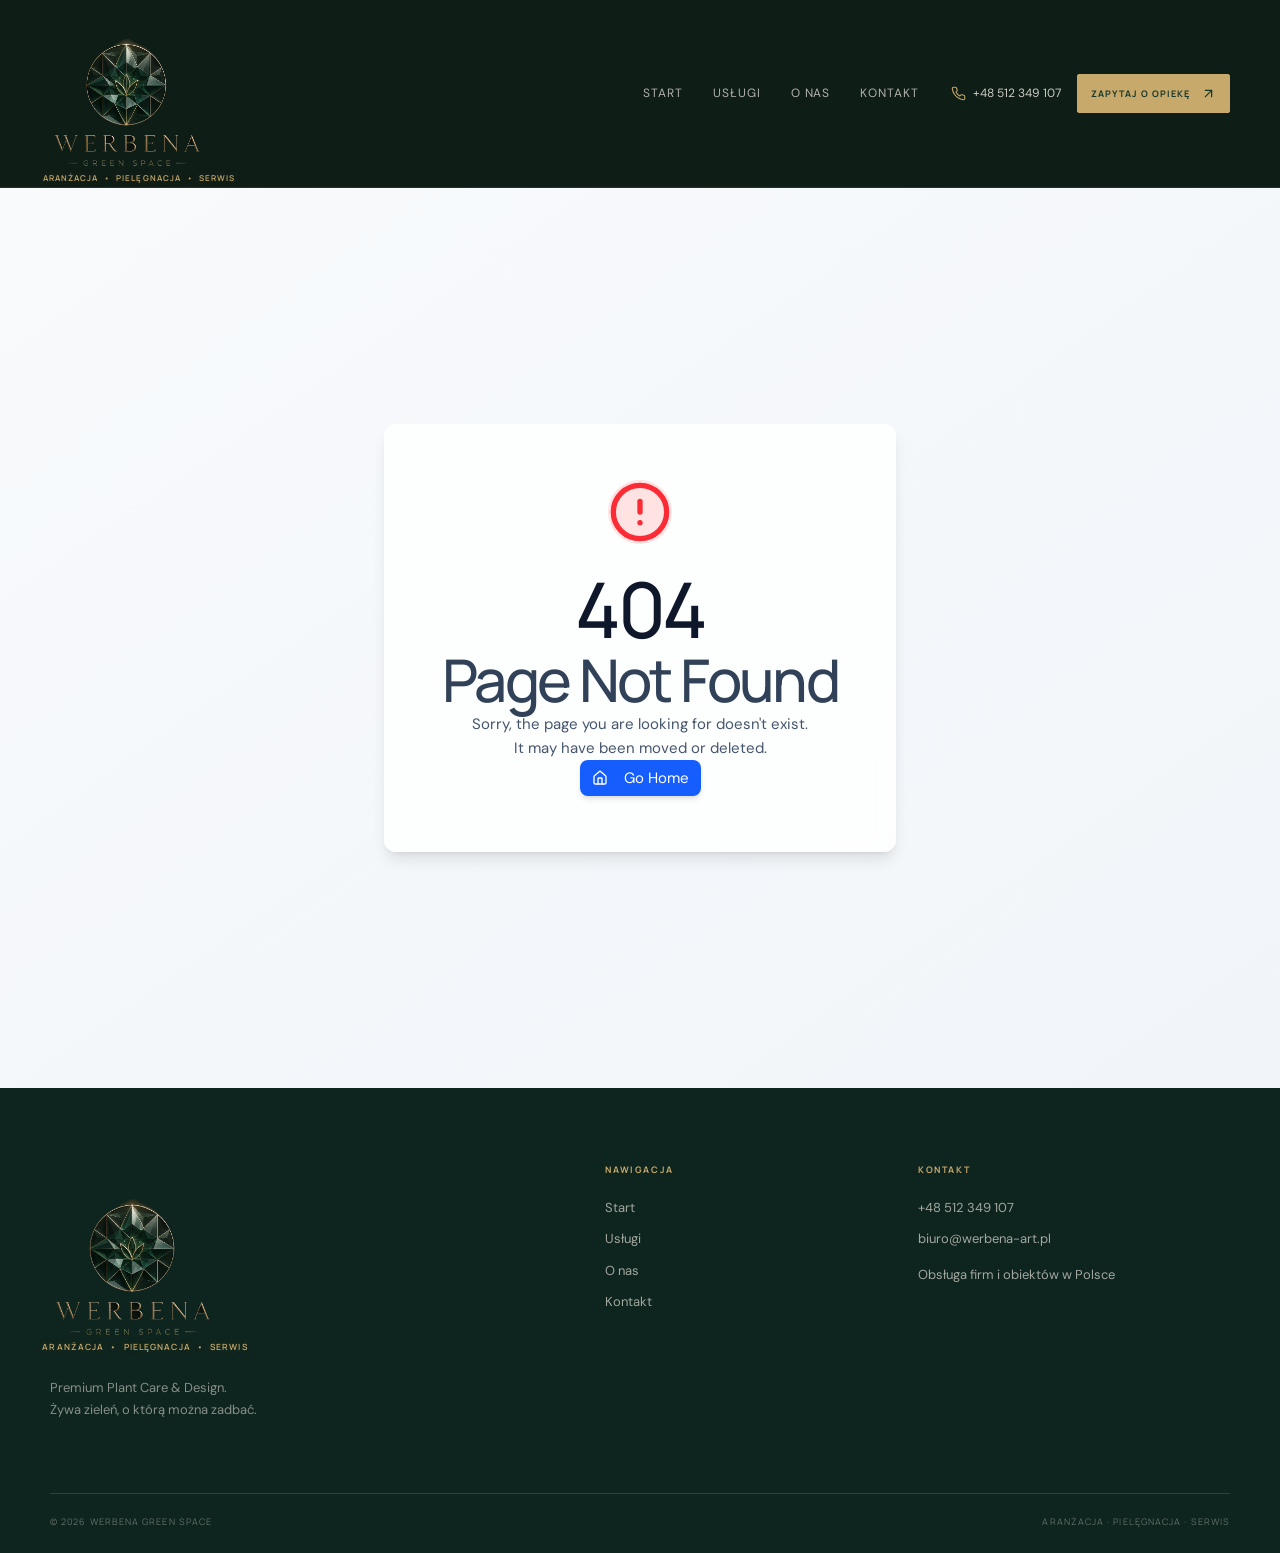
==== kontakt/index.html @ 0064129a "Add files via upload" ====
<!doctype html>
<html lang="pl">
  <head>
    <meta charset="UTF-8" />
    <meta name="viewport" content="width=device-width, initial-scale=1.0, maximum-scale=1" />
    <meta name="theme-color" content="#112b24" />
    <meta name="description" content="Premium serwis roślin we wnętrzach dla firm, biur, hoteli i obiektów w Polsce. Werbena Green Space - pielęgnacja, regeneracja i aranżacja zieleni od 2016 roku." />
    <link rel="canonical" href="https://werbena-art.pl/" />
    <link rel="icon" type="image/webp" href="/werbena-logo-transparent.webp" />
    <title>Serwis roślin we wnętrzach dla firm w Polsce | Werbena Green Space</title>
    <script type="module" crossorigin src="/assets/index-CA2nT9iT.js"></script>
    <link rel="stylesheet" crossorigin href="/assets/index-BVIFvFxK.css">
  </head>
  <body>
    <script id="manus-runtime">window.__MANUS_HOST_DEV__ = false;
(function(){"use strict";var Mr={exports:{}},Kn={};/**
 * @license React
 * react-jsx-runtime.production.js
 *
 * Copyright (c) Meta Platforms, Inc. and affiliates.
 *
 * This source code is licensed under the MIT license found in the
 * LICENSE file in the root directory of this source tree.
 */var $c;function um(){if($c)return Kn;$c=1;var r=Symbol.for("react.transitional.element"),i=Symbol.for("react.fragment");function c(s,d,m){var x=null;if(m!==void 0&&(x=""+m),d.key!==void 0&&(x=""+d.key),"key"in d){m={};for(var R in d)R!=="key"&&(m[R]=d[R])}else m=d;return d=m.ref,{$$typeof:r,type:s,key:x,ref:d!==void 0?d:null,props:m}}return Kn.Fragment=i,Kn.jsx=c,Kn.jsxs=c,Kn}var Fc;function dm(){return Fc||(Fc=1,Mr.exports=um()),Mr.exports}var h=dm(),Ar={exports:{}},Pn={},Rr={exports:{}},Nr={};/**
 * @license React
 * scheduler.production.js
 *
 * Copyright (c) Meta Platforms, Inc. and affiliates.
 *
 * This source code is licensed under the MIT license found in the
 * LICENSE file in the root directory of this source tree.
 */var Ic;function fm(){return Ic||(Ic=1,function(r){function i(A,q){var B=A.length;A.push(q);t:for(;0<B;){var bt=B-1>>>1,p=A[bt];if(0<d(p,q))A[bt]=q,A[B]=p,B=bt;else break t}}function c(A){return A.length===0?null:A[0]}function s(A){if(A.length===0)return null;var q=A[0],B=A.pop();if(B!==q){A[0]=B;t:for(var bt=0,p=A.length,O=p>>>1;bt<O;){var X=2*(bt+1)-1,G=A[X],Z=X+1,st=A[Z];if(0>d(G,B))Z<p&&0>d(st,G)?(A[bt]=st,A[Z]=B,bt=Z):(A[bt]=G,A[X]=B,bt=X);else if(Z<p&&0>d(st,B))A[bt]=st,A[Z]=B,bt=Z;else break t}}return q}function d(A,q){var B=A.sortIndex-q.sortIndex;return B!==0?B:A.id-q.id}if(r.unstable_now=void 0,typeof performance=="object"&&typeof performance.now=="function"){var m=performance;r.unstable_now=function(){return m.now()}}else{var x=Date,R=x.now();r.unstable_now=function(){return x.now()-R}}var C=[],v=[],D=1,j=null,J=3,at=!1,$=!1,nt=!1,ct=!1,ht=typeof setTimeout=="function"?setTimeout:null,St=typeof clearTimeout=="function"?clearTimeout:null,_=typeof setImmediate<"u"?setImmediate:null;function Y(A){for(var q=c(v);q!==null;){if(q.callback===null)s(v);else if(q.startTime<=A)s(v),q.sortIndex=q.expirationTime,i(C,q);else break;q=c(v)}}function H(A){if(nt=!1,Y(A),!$)if(c(C)!==null)$=!0,it||(it=!0,Bt());else{var q=c(v);q!==null&&Mt(H,q.startTime-A)}}var it=!1,rt=-1,V=5,xt=-1;function Be(){return ct?!0:!(r.unstable_now()-xt<V)}function te(){if(ct=!1,it){var A=r.unstable_now();xt=A;var q=!0;try{t:{$=!1,nt&&(nt=!1,St(rt),rt=-1),at=!0;var B=J;try{e:{for(Y(A),j=c(C);j!==null&&!(j.expirationTime>A&&Be());){var bt=j.callback;if(typeof bt=="function"){j.callback=null,J=j.priorityLevel;var p=bt(j.expirationTime<=A);if(A=r.unstable_now(),typeof p=="function"){j.callback=p,Y(A),q=!0;break e}j===c(C)&&s(C),Y(A)}else s(C);j=c(C)}if(j!==null)q=!0;else{var O=c(v);O!==null&&Mt(H,O.startTime-A),q=!1}}break t}finally{j=null,J=B,at=!1}q=void 0}}finally{q?Bt():it=!1}}}var Bt;if(typeof _=="function")Bt=function(){_(te)};else if(typeof MessageChannel<"u"){var me=new MessageChannel,Se=me.port2;me.port1.onmessage=te,Bt=function(){Se.postMessage(null)}}else Bt=function(){ht(te,0)};function Mt(A,q){rt=ht(function(){A(r.unstable_now())},q)}r.unstable_IdlePriority=5,r.unstable_ImmediatePriority=1,r.unstable_LowPriority=4,r.unstable_NormalPriority=3,r.unstable_Profiling=null,r.unstable_UserBlockingPriority=2,r.unstable_cancelCallback=function(A){A.callback=null},r.unstable_forceFrameRate=function(A){0>A||125<A?console.error("forceFrameRate takes a positive int between 0 and 125, forcing frame rates higher than 125 fps is not supported"):V=0<A?Math.floor(1e3/A):5},r.unstable_getCurrentPriorityLevel=function(){return J},r.unstable_next=function(A){switch(J){case 1:case 2:case 3:var q=3;break;default:q=J}var B=J;J=q;try{return A()}finally{J=B}},r.unstable_requestPaint=function(){ct=!0},r.unstable_runWithPriority=function(A,q){switch(A){case 1:case 2:case 3:case 4:case 5:break;default:A=3}var B=J;J=A;try{return q()}finally{J=B}},r.unstable_scheduleCallback=function(A,q,B){var bt=r.unstable_now();switch(typeof B=="object"&&B!==null?(B=B.delay,B=typeof B=="number"&&0<B?bt+B:bt):B=bt,A){case 1:var p=-1;break;case 2:p=250;break;case 5:p=1073741823;break;case 4:p=1e4;break;default:p=5e3}return p=B+p,A={id:D++,callback:q,priorityLevel:A,startTime:B,expirationTime:p,sortIndex:-1},B>bt?(A.sortIndex=B,i(v,A),c(C)===null&&A===c(v)&&(nt?(St(rt),rt=-1):nt=!0,Mt(H,B-bt))):(A.sortIndex=p,i(C,A),$||at||($=!0,it||(it=!0,Bt()))),A},r.unstable_shouldYield=Be,r.unstable_wrapCallback=function(A){var q=J;return function(){var B=J;J=q;try{return A.apply(this,arguments)}finally{J=B}}}}(Nr)),Nr}var tu;function hm(){return tu||(tu=1,Rr.exports=fm()),Rr.exports}var zr={exports:{}},ut={};/**
 * @license React
 * react.production.js
 *
 * Copyright (c) Meta Platforms, Inc. and affiliates.
 *
 * This source code is licensed under the MIT license found in the
 * LICENSE file in the root directory of this source tree.
 */var eu;function mm(){if(eu)return ut;eu=1;var r=Symbol.for("react.transitional.element"),i=Symbol.for("react.portal"),c=Symbol.for("react.fragment"),s=Symbol.for("react.strict_mode"),d=Symbol.for("react.profiler"),m=Symbol.for("react.consumer"),x=Symbol.for("react.context"),R=Symbol.for("react.forward_ref"),C=Symbol.for("react.suspense"),v=Symbol.for("react.memo"),D=Symbol.for("react.lazy"),j=Symbol.iterator;function J(p){return p===null||typeof p!="object"?null:(p=j&&p[j]||p["@@iterator"],typeof p=="function"?p:null)}var at={isMounted:function(){return!1},enqueueForceUpdate:function(){},enqueueReplaceState:function(){},enqueueSetState:function(){}},$=Object.assign,nt={};function ct(p,O,X){this.props=p,this.context=O,this.refs=nt,this.updater=X||at}ct.prototype.isReactComponent={},ct.prototype.setState=function(p,O){if(typeof p!="object"&&typeof p!="function"&&p!=null)throw Error("takes an object of state variables to update or a function which returns an object of state variables.");this.updater.enqueueSetState(this,p,O,"setState")},ct.prototype.forceUpdate=function(p){this.updater.enqueueForceUpdate(this,p,"forceUpdate")};function ht(){}ht.prototype=ct.prototype;function St(p,O,X){this.props=p,this.context=O,this.refs=nt,this.updater=X||at}var _=St.prototype=new ht;_.constructor=St,$(_,ct.prototype),_.isPureReactComponent=!0;var Y=Array.isArray,H={H:null,A:null,T:null,S:null,V:null},it=Object.prototype.hasOwnProperty;function rt(p,O,X,G,Z,st){return X=st.ref,{$$typeof:r,type:p,key:O,ref:X!==void 0?X:null,props:st}}function V(p,O){return rt(p.type,O,void 0,void 0,void 0,p.props)}function xt(p){return typeof p=="object"&&p!==null&&p.$$typeof===r}function Be(p){var O={"=":"=0",":":"=2"};return"$"+p.replace(/[=:]/g,function(X){return O[X]})}var te=/\/+/g;function Bt(p,O){return typeof p=="object"&&p!==null&&p.key!=null?Be(""+p.key):O.toString(36)}function me(){}function Se(p){switch(p.status){case"fulfilled":return p.value;case"rejected":throw p.reason;default:switch(typeof p.status=="string"?p.then(me,me):(p.status="pending",p.then(function(O){p.status==="pending"&&(p.status="fulfilled",p.value=O)},function(O){p.status==="pending"&&(p.status="rejected",p.reason=O)})),p.status){case"fulfilled":return p.value;case"rejected":throw p.reason}}throw p}function Mt(p,O,X,G,Z){var st=typeof p;(st==="undefined"||st==="boolean")&&(p=null);var I=!1;if(p===null)I=!0;else switch(st){case"bigint":case"string":case"number":I=!0;break;case"object":switch(p.$$typeof){case r:case i:I=!0;break;case D:return I=p._init,Mt(I(p._payload),O,X,G,Z)}}if(I)return Z=Z(p),I=G===""?"."+Bt(p,0):G,Y(Z)?(X="",I!=null&&(X=I.replace(te,"$&/")+"/"),Mt(Z,O,X,"",function(Jt){return Jt})):Z!=null&&(xt(Z)&&(Z=V(Z,X+(Z.key==null||p&&p.key===Z.key?"":(""+Z.key).replace(te,"$&/")+"/")+I)),O.push(Z)),1;I=0;var gt=G===""?".":G+":";if(Y(p))for(var Tt=0;Tt<p.length;Tt++)G=p[Tt],st=gt+Bt(G,Tt),I+=Mt(G,O,X,st,Z);else if(Tt=J(p),typeof Tt=="function")for(p=Tt.call(p),Tt=0;!(G=p.next()).done;)G=G.value,st=gt+Bt(G,Tt++),I+=Mt(G,O,X,st,Z);else if(st==="object"){if(typeof p.then=="function")return Mt(Se(p),O,X,G,Z);throw O=String(p),Error("Objects are not valid as a React child (found: "+(O==="[object Object]"?"object with keys {"+Object.keys(p).join(", ")+"}":O)+"). If you meant to render a collection of children, use an array instead.")}return I}function A(p,O,X){if(p==null)return p;var G=[],Z=0;return Mt(p,G,"","",function(st){return O.call(X,st,Z++)}),G}function q(p){if(p._status===-1){var O=p._result;O=O(),O.then(function(X){(p._status===0||p._status===-1)&&(p._status=1,p._result=X)},function(X){(p._status===0||p._status===-1)&&(p._status=2,p._result=X)}),p._status===-1&&(p._status=0,p._result=O)}if(p._status===1)return p._result.default;throw p._result}var B=typeof reportError=="function"?reportError:function(p){if(typeof window=="object"&&typeof window.ErrorEvent=="function"){var O=new window.ErrorEvent("error",{bubbles:!0,cancelable:!0,message:typeof p=="object"&&p!==null&&typeof p.message=="string"?String(p.message):String(p),error:p});if(!window.dispatchEvent(O))return}else if(typeof process=="object"&&typeof process.emit=="function"){process.emit("uncaughtException",p);return}console.error(p)};function bt(){}return ut.Children={map:A,forEach:function(p,O,X){A(p,function(){O.apply(this,arguments)},X)},count:function(p){var O=0;return A(p,function(){O++}),O},toArray:function(p){return A(p,function(O){return O})||[]},only:function(p){if(!xt(p))throw Error("React.Children.only expected to receive a single React element child.");return p}},ut.Component=ct,ut.Fragment=c,ut.Profiler=d,ut.PureComponent=St,ut.StrictMode=s,ut.Suspense=C,ut.__CLIENT_INTERNALS_DO_NOT_USE_OR_WARN_USERS_THEY_CANNOT_UPGRADE=H,ut.__COMPILER_RUNTIME={__proto__:null,c:function(p){return H.H.useMemoCache(p)}},ut.cache=function(p){return function(){return p.apply(null,arguments)}},ut.cloneElement=function(p,O,X){if(p==null)throw Error("The argument must be a React element, but you passed "+p+".");var G=$({},p.props),Z=p.key,st=void 0;if(O!=null)for(I in O.ref!==void 0&&(st=void 0),O.key!==void 0&&(Z=""+O.key),O)!it.call(O,I)||I==="key"||I==="__self"||I==="__source"||I==="ref"&&O.ref===void 0||(G[I]=O[I]);var I=arguments.length-2;if(I===1)G.children=X;else if(1<I){for(var gt=Array(I),Tt=0;Tt<I;Tt++)gt[Tt]=arguments[Tt+2];G.children=gt}return rt(p.type,Z,void 0,void 0,st,G)},ut.createContext=function(p){return p={$$typeof:x,_currentValue:p,_currentValue2:p,_threadCount:0,Provider:null,Consumer:null},p.Provider=p,p.Consumer={$$typeof:m,_context:p},p},ut.createElement=function(p,O,X){var G,Z={},st=null;if(O!=null)for(G in O.key!==void 0&&(st=""+O.key),O)it.call(O,G)&&G!=="key"&&G!=="__self"&&G!=="__source"&&(Z[G]=O[G]);var I=arguments.length-2;if(I===1)Z.children=X;else if(1<I){for(var gt=Array(I),Tt=0;Tt<I;Tt++)gt[Tt]=arguments[Tt+2];Z.children=gt}if(p&&p.defaultProps)for(G in I=p.defaultProps,I)Z[G]===void 0&&(Z[G]=I[G]);return rt(p,st,void 0,void 0,null,Z)},ut.createRef=function(){return{current:null}},ut.forwardRef=function(p){return{$$typeof:R,render:p}},ut.isValidElement=xt,ut.lazy=function(p){return{$$typeof:D,_payload:{_status:-1,_result:p},_init:q}},ut.memo=function(p,O){return{$$typeof:v,type:p,compare:O===void 0?null:O}},ut.startTransition=function(p){var O=H.T,X={};H.T=X;try{var G=p(),Z=H.S;Z!==null&&Z(X,G),typeof G=="object"&&G!==null&&typeof G.then=="function"&&G.then(bt,B)}catch(st){B(st)}finally{H.T=O}},ut.unstable_useCacheRefresh=function(){return H.H.useCacheRefresh()},ut.use=function(p){return H.H.use(p)},ut.useActionState=function(p,O,X){return H.H.useActionState(p,O,X)},ut.useCallback=function(p,O){return H.H.useCallback(p,O)},ut.useContext=function(p){return H.H.useContext(p)},ut.useDebugValue=function(){},ut.useDeferredValue=function(p,O){return H.H.useDeferredValue(p,O)},ut.useEffect=function(p,O,X){var G=H.H;if(typeof X=="function")throw Error("useEffect CRUD overload is not enabled in this build of React.");return G.useEffect(p,O)},ut.useId=function(){return H.H.useId()},ut.useImperativeHandle=function(p,O,X){return H.H.useImperativeHandle(p,O,X)},ut.useInsertionEffect=function(p,O){return H.H.useInsertionEffect(p,O)},ut.useLayoutEffect=function(p,O){return H.H.useLayoutEffect(p,O)},ut.useMemo=function(p,O){return H.H.useMemo(p,O)},ut.useOptimistic=function(p,O){return H.H.useOptimistic(p,O)},ut.useReducer=function(p,O,X){return H.H.useReducer(p,O,X)},ut.useRef=function(p){return H.H.useRef(p)},ut.useState=function(p){return H.H.useState(p)},ut.useSyncExternalStore=function(p,O,X){return H.H.useSyncExternalStore(p,O,X)},ut.useTransition=function(){return H.H.useTransition()},ut.version="19.1.1",ut}var lu;function _r(){return lu||(lu=1,zr.exports=mm()),zr.exports}var kr={exports:{}},he={};/**
 * @license React
 * react-dom.production.js
 *
 * Copyright (c) Meta Platforms, Inc. and affiliates.
 *
 * This source code is licensed under the MIT license found in the
 * LICENSE file in the root directory of this source tree.
 */var au;function gm(){if(au)return he;au=1;var r=_r();function i(C){var v="https://react.dev/errors/"+C;if(1<arguments.length){v+="?args[]="+encodeURIComponent(arguments[1]);for(var D=2;D<arguments.length;D++)v+="&args[]="+encodeURIComponent(arguments[D])}return"Minified React error #"+C+"; visit "+v+" for the full message or use the non-minified dev environment for full errors and additional helpful warnings."}function c(){}var s={d:{f:c,r:function(){throw Error(i(522))},D:c,C:c,L:c,m:c,X:c,S:c,M:c},p:0,findDOMNode:null},d=Symbol.for("react.portal");function m(C,v,D){var j=3<arguments.length&&arguments[3]!==void 0?arguments[3]:null;return{$$typeof:d,key:j==null?null:""+j,children:C,containerInfo:v,implementation:D}}var x=r.__CLIENT_INTERNALS_DO_NOT_USE_OR_WARN_USERS_THEY_CANNOT_UPGRADE;function R(C,v){if(C==="font")return"";if(typeof v=="string")return v==="use-credentials"?v:""}return he.__DOM_INTERNALS_DO_NOT_USE_OR_WARN_USERS_THEY_CANNOT_UPGRADE=s,he.createPortal=function(C,v){var D=2<arguments.length&&arguments[2]!==void 0?arguments[2]:null;if(!v||v.nodeType!==1&&v.nodeType!==9&&v.nodeType!==11)throw Error(i(299));return m(C,v,null,D)},he.flushSync=function(C){var v=x.T,D=s.p;try{if(x.T=null,s.p=2,C)return C()}finally{x.T=v,s.p=D,s.d.f()}},he.preconnect=function(C,v){typeof C=="string"&&(v?(v=v.crossOrigin,v=typeof v=="string"?v==="use-credentials"?v:"":void 0):v=null,s.d.C(C,v))},he.prefetchDNS=function(C){typeof C=="string"&&s.d.D(C)},he.preinit=function(C,v){if(typeof C=="string"&&v&&typeof v.as=="string"){var D=v.as,j=R(D,v.crossOrigin),J=typeof v.integrity=="string"?v.integrity:void 0,at=typeof v.fetchPriority=="string"?v.fetchPriority:void 0;D==="style"?s.d.S(C,typeof v.precedence=="string"?v.precedence:void 0,{crossOrigin:j,integrity:J,fetchPriority:at}):D==="script"&&s.d.X(C,{crossOrigin:j,integrity:J,fetchPriority:at,nonce:typeof v.nonce=="string"?v.nonce:void 0})}},he.preinitModule=function(C,v){if(typeof C=="string")if(typeof v=="object"&&v!==null){if(v.as==null||v.as==="script"){var D=R(v.as,v.crossOrigin);s.d.M(C,{crossOrigin:D,integrity:typeof v.integrity=="string"?v.integrity:void 0,nonce:typeof v.nonce=="string"?v.nonce:void 0})}}else v==null&&s.d.M(C)},he.preload=function(C,v){if(typeof C=="string"&&typeof v=="object"&&v!==null&&typeof v.as=="string"){var D=v.as,j=R(D,v.crossOrigin);s.d.L(C,D,{crossOrigin:j,integrity:typeof v.integrity=="string"?v.integrity:void 0,nonce:typeof v.nonce=="string"?v.nonce:void 0,type:typeof v.type=="string"?v.type:void 0,fetchPriority:typeof v.fetchPriority=="string"?v.fetchPriority:void 0,referrerPolicy:typeof v.referrerPolicy=="string"?v.referrerPolicy:void 0,imageSrcSet:typeof v.imageSrcSet=="string"?v.imageSrcSet:void 0,imageSizes:typeof v.imageSizes=="string"?v.imageSizes:void 0,media:typeof v.media=="string"?v.media:void 0})}},he.preloadModule=function(C,v){if(typeof C=="string")if(v){var D=R(v.as,v.crossOrigin);s.d.m(C,{as:typeof v.as=="string"&&v.as!=="script"?v.as:void 0,crossOrigin:D,integrity:typeof v.integrity=="string"?v.integrity:void 0})}else s.d.m(C)},he.requestFormReset=function(C){s.d.r(C)},he.unstable_batchedUpdates=function(C,v){return C(v)},he.useFormState=function(C,v,D){return x.H.useFormState(C,v,D)},he.useFormStatus=function(){return x.H.useHostTransitionStatus()},he.version="19.1.1",he}var nu;function pm(){if(nu)return kr.exports;nu=1;function r(){if(!(typeof __REACT_DEVTOOLS_GLOBAL_HOOK__>"u"||typeof __REACT_DEVTOOLS_GLOBAL_HOOK__.checkDCE!="function"))try{__REACT_DEVTOOLS_GLOBAL_HOOK__.checkDCE(r)}catch(i){console.error(i)}}return r(),kr.exports=gm(),kr.exports}/**
 * @license React
 * react-dom-client.production.js
 *
 * Copyright (c) Meta Platforms, Inc. and affiliates.
 *
 * This source code is licensed under the MIT license found in the
 * LICENSE file in the root directory of this source tree.
 */var ou;function ym(){if(ou)return Pn;ou=1;var r=hm(),i=_r(),c=pm();function s(t){var e="https://react.dev/errors/"+t;if(1<arguments.length){e+="?args[]="+encodeURIComponent(arguments[1]);for(var l=2;l<arguments.length;l++)e+="&args[]="+encodeURIComponent(arguments[l])}return"Minified React error #"+t+"; visit "+e+" for the full message or use the non-minified dev environment for full errors and additional helpful warnings."}function d(t){return!(!t||t.nodeType!==1&&t.nodeType!==9&&t.nodeType!==11)}function m(t){var e=t,l=t;if(t.alternate)for(;e.return;)e=e.return;else{t=e;do e=t,(e.flags&4098)!==0&&(l=e.return),t=e.return;while(t)}return e.tag===3?l:null}function x(t){if(t.tag===13){var e=t.memoizedState;if(e===null&&(t=t.alternate,t!==null&&(e=t.memoizedState)),e!==null)return e.dehydrated}return null}function R(t){if(m(t)!==t)throw Error(s(188))}function C(t){var e=t.alternate;if(!e){if(e=m(t),e===null)throw Error(s(188));return e!==t?null:t}for(var l=t,a=e;;){var n=l.return;if(n===null)break;var o=n.alternate;if(o===null){if(a=n.return,a!==null){l=a;continue}break}if(n.child===o.child){for(o=n.child;o;){if(o===l)return R(n),t;if(o===a)return R(n),e;o=o.sibling}throw Error(s(188))}if(l.return!==a.return)l=n,a=o;else{for(var u=!1,f=n.child;f;){if(f===l){u=!0,l=n,a=o;break}if(f===a){u=!0,a=n,l=o;break}f=f.sibling}if(!u){for(f=o.child;f;){if(f===l){u=!0,l=o,a=n;break}if(f===a){u=!0,a=o,l=n;break}f=f.sibling}if(!u)throw Error(s(189))}}if(l.alternate!==a)throw Error(s(190))}if(l.tag!==3)throw Error(s(188));return l.stateNode.current===l?t:e}function v(t){var e=t.tag;if(e===5||e===26||e===27||e===6)return t;for(t=t.child;t!==null;){if(e=v(t),e!==null)return e;t=t.sibling}return null}var D=Object.assign,j=Symbol.for("react.element"),J=Symbol.for("react.transitional.element"),at=Symbol.for("react.portal"),$=Symbol.for("react.fragment"),nt=Symbol.for("react.strict_mode"),ct=Symbol.for("react.profiler"),ht=Symbol.for("react.provider"),St=Symbol.for("react.consumer"),_=Symbol.for("react.context"),Y=Symbol.for("react.forward_ref"),H=Symbol.for("react.suspense"),it=Symbol.for("react.suspense_list"),rt=Symbol.for("react.memo"),V=Symbol.for("react.lazy"),xt=Symbol.for("react.activity"),Be=Symbol.for("react.memo_cache_sentinel"),te=Symbol.iterator;function Bt(t){return t===null||typeof t!="object"?null:(t=te&&t[te]||t["@@iterator"],typeof t=="function"?t:null)}var me=Symbol.for("react.client.reference");function Se(t){if(t==null)return null;if(typeof t=="function")return t.$$typeof===me?null:t.displayName||t.name||null;if(typeof t=="string")return t;switch(t){case $:return"Fragment";case ct:return"Profiler";case nt:return"StrictMode";case H:return"Suspense";case it:return"SuspenseList";case xt:return"Activity"}if(typeof t=="object")switch(t.$$typeof){case at:return"Portal";case _:return(t.displayName||"Context")+".Provider";case St:return(t._context.displayName||"Context")+".Consumer";case Y:var e=t.render;return t=t.displayName,t||(t=e.displayName||e.name||"",t=t!==""?"ForwardRef("+t+")":"ForwardRef"),t;case rt:return e=t.displayName||null,e!==null?e:Se(t.type)||"Memo";case V:e=t._payload,t=t._init;try{return Se(t(e))}catch{}}return null}var Mt=Array.isArray,A=i.__CLIENT_INTERNALS_DO_NOT_USE_OR_WARN_USERS_THEY_CANNOT_UPGRADE,q=c.__DOM_INTERNALS_DO_NOT_USE_OR_WARN_USERS_THEY_CANNOT_UPGRADE,B={pending:!1,data:null,method:null,action:null},bt=[],p=-1;function O(t){return{current:t}}function X(t){0>p||(t.current=bt[p],bt[p]=null,p--)}function G(t,e){p++,bt[p]=t.current,t.current=e}var Z=O(null),st=O(null),I=O(null),gt=O(null);function Tt(t,e){switch(G(I,e),G(st,t),G(Z,null),e.nodeType){case 9:case 11:t=(t=e.documentElement)&&(t=t.namespaceURI)?Hh(t):0;break;default:if(t=e.tagName,e=e.namespaceURI)e=Hh(e),t=Uh(e,t);else switch(t){case"svg":t=1;break;case"math":t=2;break;default:t=0}}X(Z),G(Z,t)}function Jt(){X(Z),X(st),X(I)}function Ke(t){t.memoizedState!==null&&G(gt,t);var e=Z.current,l=Uh(e,t.type);e!==l&&(G(st,t),G(Z,l))}function Ce(t){st.current===t&&(X(Z),X(st)),gt.current===t&&(X(gt),Wo._currentValue=B)}var Pe=Object.prototype.hasOwnProperty,yl=r.unstable_scheduleCallback,sn=r.unstable_cancelCallback,Ca=r.unstable_shouldYield,ri=r.unstable_requestPaint,ge=r.unstable_now,si=r.unstable_getCurrentPriorityLevel,Ul=r.unstable_ImmediatePriority,Fn=r.unstable_UserBlockingPriority,nl=r.unstable_NormalPriority,ci=r.unstable_LowPriority,Gl=r.unstable_IdlePriority,ui=r.log,Ea=r.unstable_setDisableYieldValue,ql=null,Wt=null;function Je(t){if(typeof ui=="function"&&Ea(t),Wt&&typeof Wt.setStrictMode=="function")try{Wt.setStrictMode(ql,t)}catch{}}var $t=Math.clz32?Math.clz32:fi,di=Math.log,Ta=Math.LN2;function fi(t){return t>>>=0,t===0?32:31-(di(t)/Ta|0)|0}var L=256,cn=4194304;function vl(t){var e=t&42;if(e!==0)return e;switch(t&-t){case 1:return 1;case 2:return 2;case 4:return 4;case 8:return 8;case 16:return 16;case 32:return 32;case 64:return 64;case 128:return 128;case 256:case 512:case 1024:case 2048:case 4096:case 8192:case 16384:case 32768:case 65536:case 131072:case 262144:case 524288:case 1048576:case 2097152:return t&4194048;case 4194304:case 8388608:case 16777216:case 33554432:return t&62914560;case 67108864:return 67108864;case 134217728:return 134217728;case 268435456:return 268435456;case 536870912:return 536870912;case 1073741824:return 0;default:return t}}function un(t,e,l){var a=t.pendingLanes;if(a===0)return 0;var n=0,o=t.suspendedLanes,u=t.pingedLanes;t=t.warmLanes;var f=a&134217727;return f!==0?(a=f&~o,a!==0?n=vl(a):(u&=f,u!==0?n=vl(u):l||(l=f&~t,l!==0&&(n=vl(l))))):(f=a&~o,f!==0?n=vl(f):u!==0?n=vl(u):l||(l=a&~t,l!==0&&(n=vl(l)))),n===0?0:e!==0&&e!==n&&(e&o)===0&&(o=n&-n,l=e&-e,o>=l||o===32&&(l&4194048)!==0)?e:n}function Dt(t,e){return(t.pendingLanes&~(t.suspendedLanes&~t.pingedLanes)&e)===0}function In(t,e){switch(t){case 1:case 2:case 4:case 8:case 64:return e+250;case 16:case 32:case 128:case 256:case 512:case 1024:case 2048:case 4096:case 8192:case 16384:case 32768:case 65536:case 131072:case 262144:case 524288:case 1048576:case 2097152:return e+5e3;case 4194304:case 8388608:case 16777216:case 33554432:return-1;case 67108864:case 134217728:case 268435456:case 536870912:case 1073741824:return-1;default:return-1}}function to(){var t=L;return L<<=1,(L&4194048)===0&&(L=256),t}function hi(){var t=cn;return cn<<=1,(cn&62914560)===0&&(cn=4194304),t}function eo(t){for(var e=[],l=0;31>l;l++)e.push(t);return e}function Da(t,e){t.pendingLanes|=e,e!==268435456&&(t.suspendedLanes=0,t.pingedLanes=0,t.warmLanes=0)}function Ir(t,e,l,a,n,o){var u=t.pendingLanes;t.pendingLanes=l,t.suspendedLanes=0,t.pingedLanes=0,t.warmLanes=0,t.expiredLanes&=l,t.entangledLanes&=l,t.errorRecoveryDisabledLanes&=l,t.shellSuspendCounter=0;var f=t.entanglements,g=t.expirationTimes,S=t.hiddenUpdates;for(l=u&~l;0<l;){var N=31-$t(l),k=1<<N;f[N]=0,g[N]=-1;var E=S[N];if(E!==null)for(S[N]=null,N=0;N<E.length;N++){var T=E[N];T!==null&&(T.lane&=-536870913)}l&=~k}a!==0&&mi(t,a,0),o!==0&&n===0&&t.tag!==0&&(t.suspendedLanes|=o&~(u&~e))}function mi(t,e,l){t.pendingLanes|=e,t.suspendedLanes&=~e;var a=31-$t(e);t.entangledLanes|=e,t.entanglements[a]=t.entanglements[a]|1073741824|l&4194090}function gi(t,e){var l=t.entangledLanes|=e;for(t=t.entanglements;l;){var a=31-$t(l),n=1<<a;n&e|t[a]&e&&(t[a]|=e),l&=~n}}function lo(t){switch(t){case 2:t=1;break;case 8:t=4;break;case 32:t=16;break;case 256:case 512:case 1024:case 2048:case 4096:case 8192:case 16384:case 32768:case 65536:case 131072:case 262144:case 524288:case 1048576:case 2097152:case 4194304:case 8388608:case 16777216:case 33554432:t=128;break;case 268435456:t=134217728;break;default:t=0}return t}function ao(t){return t&=-t,2<t?8<t?(t&134217727)!==0?32:268435456:8:2}function pi(){var t=q.p;return t!==0?t:(t=window.event,t===void 0?32:nm(t.type))}function ts(t,e){var l=q.p;try{return q.p=t,e()}finally{q.p=l}}var ol=Math.random().toString(36).slice(2),ee="__reactFiber$"+ol,pe="__reactProps$"+ol,Yl="__reactContainer$"+ol,no="__reactEvents$"+ol,es="__reactListeners$"+ol,ls="__reactHandles$"+ol,yi="__reactResources$"+ol,Ma="__reactMarker$"+ol;function oo(t){delete t[ee],delete t[pe],delete t[no],delete t[es],delete t[ls]}function Vl(t){var e=t[ee];if(e)return e;for(var l=t.parentNode;l;){if(e=l[Yl]||l[ee]){if(l=e.alternate,e.child!==null||l!==null&&l.child!==null)for(t=Vh(t);t!==null;){if(l=t[ee])return l;t=Vh(t)}return e}t=l,l=t.parentNode}return null}function Xl(t){if(t=t[ee]||t[Yl]){var e=t.tag;if(e===5||e===6||e===13||e===26||e===27||e===3)return t}return null}function Aa(t){var e=t.tag;if(e===5||e===26||e===27||e===6)return t.stateNode;throw Error(s(33))}function Zl(t){var e=t[yi];return e||(e=t[yi]={hoistableStyles:new Map,hoistableScripts:new Map}),e}function Vt(t){t[Ma]=!0}var vi=new Set,bi={};function bl(t,e){We(t,e),We(t+"Capture",e)}function We(t,e){for(bi[t]=e,t=0;t<e.length;t++)vi.add(e[t])}var as=RegExp("^[:A-Z_a-z\\u00C0-\\u00D6\\u00D8-\\u00F6\\u00F8-\\u02FF\\u0370-\\u037D\\u037F-\\u1FFF\\u200C-\\u200D\\u2070-\\u218F\\u2C00-\\u2FEF\\u3001-\\uD7FF\\uF900-\\uFDCF\\uFDF0-\\uFFFD][:A-Z_a-z\\u00C0-\\u00D6\\u00D8-\\u00F6\\u00F8-\\u02FF\\u0370-\\u037D\\u037F-\\u1FFF\\u200C-\\u200D\\u2070-\\u218F\\u2C00-\\u2FEF\\u3001-\\uD7FF\\uF900-\\uFDCF\\uFDF0-\\uFFFD\\-.0-9\\u00B7\\u0300-\\u036F\\u203F-\\u2040]*$"),xi={},wi={};function Ra(t){return Pe.call(wi,t)?!0:Pe.call(xi,t)?!1:as.test(t)?wi[t]=!0:(xi[t]=!0,!1)}function M(t,e,l){if(Ra(e))if(l===null)t.removeAttribute(e);else{switch(typeof l){case"undefined":case"function":case"symbol":t.removeAttribute(e);return;case"boolean":var a=e.toLowerCase().slice(0,5);if(a!=="data-"&&a!=="aria-"){t.removeAttribute(e);return}}t.setAttribute(e,""+l)}}function tt(t,e,l){if(l===null)t.removeAttribute(e);else{switch(typeof l){case"undefined":case"function":case"symbol":case"boolean":t.removeAttribute(e);return}t.setAttribute(e,""+l)}}function Ot(t,e,l,a){if(a===null)t.removeAttribute(l);else{switch(typeof a){case"undefined":case"function":case"symbol":case"boolean":t.removeAttribute(l);return}t.setAttributeNS(e,l,""+a)}}var le,Ee;function ae(t){if(le===void 0)try{throw Error()}catch(l){var e=l.stack.trim().match(/\n( *(at )?)/);le=e&&e[1]||"",Ee=-1<l.stack.indexOf(`
    at`)?" (<anonymous>)":-1<l.stack.indexOf("@")?"@unknown:0:0":""}return`
`+le+t+Ee}var Le=!1;function He(t,e){if(!t||Le)return"";Le=!0;var l=Error.prepareStackTrace;Error.prepareStackTrace=void 0;try{var a={DetermineComponentFrameRoot:function(){try{if(e){var k=function(){throw Error()};if(Object.defineProperty(k.prototype,"props",{set:function(){throw Error()}}),typeof Reflect=="object"&&Reflect.construct){try{Reflect.construct(k,[])}catch(T){var E=T}Reflect.construct(t,[],k)}else{try{k.call()}catch(T){E=T}t.call(k.prototype)}}else{try{throw Error()}catch(T){E=T}(k=t())&&typeof k.catch=="function"&&k.catch(function(){})}}catch(T){if(T&&E&&typeof T.stack=="string")return[T.stack,E.stack]}return[null,null]}};a.DetermineComponentFrameRoot.displayName="DetermineComponentFrameRoot";var n=Object.getOwnPropertyDescriptor(a.DetermineComponentFrameRoot,"name");n&&n.configurable&&Object.defineProperty(a.DetermineComponentFrameRoot,"name",{value:"DetermineComponentFrameRoot"});var o=a.DetermineComponentFrameRoot(),u=o[0],f=o[1];if(u&&f){var g=u.split(`
`),S=f.split(`
`);for(n=a=0;a<g.length&&!g[a].includes("DetermineComponentFrameRoot");)a++;for(;n<S.length&&!S[n].includes("DetermineComponentFrameRoot");)n++;if(a===g.length||n===S.length)for(a=g.length-1,n=S.length-1;1<=a&&0<=n&&g[a]!==S[n];)n--;for(;1<=a&&0<=n;a--,n--)if(g[a]!==S[n]){if(a!==1||n!==1)do if(a--,n--,0>n||g[a]!==S[n]){var N=`
`+g[a].replace(" at new "," at ");return t.displayName&&N.includes("<anonymous>")&&(N=N.replace("<anonymous>",t.displayName)),N}while(1<=a&&0<=n);break}}}finally{Le=!1,Error.prepareStackTrace=l}return(l=t?t.displayName||t.name:"")?ae(l):""}function Ql(t){switch(t.tag){case 26:case 27:case 5:return ae(t.type);case 16:return ae("Lazy");case 13:return ae("Suspense");case 19:return ae("SuspenseList");case 0:case 15:return He(t.type,!1);case 11:return He(t.type.render,!1);case 1:return He(t.type,!0);case 31:return ae("Activity");default:return""}}function xl(t){try{var e="";do e+=Ql(t),t=t.return;while(t);return e}catch(l){return`
Error generating stack: `+l.message+`
`+l.stack}}function Xt(t){switch(typeof t){case"bigint":case"boolean":case"number":case"string":case"undefined":return t;case"object":return t;default:return""}}function il(t){var e=t.type;return(t=t.nodeName)&&t.toLowerCase()==="input"&&(e==="checkbox"||e==="radio")}function ve(t){var e=il(t)?"checked":"value",l=Object.getOwnPropertyDescriptor(t.constructor.prototype,e),a=""+t[e];if(!t.hasOwnProperty(e)&&typeof l<"u"&&typeof l.get=="function"&&typeof l.set=="function"){var n=l.get,o=l.set;return Object.defineProperty(t,e,{configurable:!0,get:function(){return n.call(this)},set:function(u){a=""+u,o.call(this,u)}}),Object.defineProperty(t,e,{enumerable:l.enumerable}),{getValue:function(){return a},setValue:function(u){a=""+u},stopTracking:function(){t._valueTracker=null,delete t[e]}}}}function re(t){t._valueTracker||(t._valueTracker=ve(t))}function rl(t){if(!t)return!1;var e=t._valueTracker;if(!e)return!0;var l=e.getValue(),a="";return t&&(a=il(t)?t.checked?"true":"false":t.value),t=a,t!==l?(e.setValue(t),!0):!1}function wl(t){if(t=t||(typeof document<"u"?document:void 0),typeof t>"u")return null;try{return t.activeElement||t.body}catch{return t.body}}var dn=/[\n"\\]/g;function se(t){return t.replace(dn,function(e){return"\\"+e.charCodeAt(0).toString(16)+" "})}function Kl(t,e,l,a,n,o,u,f){t.name="",u!=null&&typeof u!="function"&&typeof u!="symbol"&&typeof u!="boolean"?t.type=u:t.removeAttribute("type"),e!=null?u==="number"?(e===0&&t.value===""||t.value!=e)&&(t.value=""+Xt(e)):t.value!==""+Xt(e)&&(t.value=""+Xt(e)):u!=="submit"&&u!=="reset"||t.removeAttribute("value"),e!=null?Pl(t,u,Xt(e)):l!=null?Pl(t,u,Xt(l)):a!=null&&t.removeAttribute("value"),n==null&&o!=null&&(t.defaultChecked=!!o),n!=null&&(t.checked=n&&typeof n!="function"&&typeof n!="symbol"),f!=null&&typeof f!="function"&&typeof f!="symbol"&&typeof f!="boolean"?t.name=""+Xt(f):t.removeAttribute("name")}function Na(t,e,l,a,n,o,u,f){if(o!=null&&typeof o!="function"&&typeof o!="symbol"&&typeof o!="boolean"&&(t.type=o),e!=null||l!=null){if(!(o!=="submit"&&o!=="reset"||e!=null))return;l=l!=null?""+Xt(l):"",e=e!=null?""+Xt(e):l,f||e===t.value||(t.value=e),t.defaultValue=e}a=a??n,a=typeof a!="function"&&typeof a!="symbol"&&!!a,t.checked=f?t.checked:!!a,t.defaultChecked=!!a,u!=null&&typeof u!="function"&&typeof u!="symbol"&&typeof u!="boolean"&&(t.name=u)}function Pl(t,e,l){e==="number"&&wl(t.ownerDocument)===t||t.defaultValue===""+l||(t.defaultValue=""+l)}function $e(t,e,l,a){if(t=t.options,e){e={};for(var n=0;n<l.length;n++)e["$"+l[n]]=!0;for(l=0;l<t.length;l++)n=e.hasOwnProperty("$"+t[l].value),t[l].selected!==n&&(t[l].selected=n),n&&a&&(t[l].defaultSelected=!0)}else{for(l=""+Xt(l),e=null,n=0;n<t.length;n++){if(t[n].value===l){t[n].selected=!0,a&&(t[n].defaultSelected=!0);return}e!==null||t[n].disabled||(e=t[n])}e!==null&&(e.selected=!0)}}function za(t,e,l){if(e!=null&&(e=""+Xt(e),e!==t.value&&(t.value=e),l==null)){t.defaultValue!==e&&(t.defaultValue=e);return}t.defaultValue=l!=null?""+Xt(l):""}function _a(t,e,l,a){if(e==null){if(a!=null){if(l!=null)throw Error(s(92));if(Mt(a)){if(1<a.length)throw Error(s(93));a=a[0]}l=a}l==null&&(l=""),e=l}l=Xt(e),t.defaultValue=l,a=t.textContent,a===l&&a!==""&&a!==null&&(t.value=a)}function Fe(t,e){if(e){var l=t.firstChild;if(l&&l===t.lastChild&&l.nodeType===3){l.nodeValue=e;return}}t.textContent=e}var fn=new Set("animationIterationCount aspectRatio borderImageOutset borderImageSlice borderImageWidth boxFlex boxFlexGroup boxOrdinalGroup columnCount columns flex flexGrow flexPositive flexShrink flexNegative flexOrder gridArea gridRow gridRowEnd gridRowSpan gridRowStart gridColumn gridColumnEnd gridColumnSpan gridColumnStart fontWeight lineClamp lineHeight opacity order orphans scale tabSize widows zIndex zoom fillOpacity floodOpacity stopOpacity strokeDasharray strokeDashoffset strokeMiterlimit strokeOpacity strokeWidth MozAnimationIterationCount MozBoxFlex MozBoxFlexGroup MozLineClamp msAnimationIterationCount msFlex msZoom msFlexGrow msFlexNegative msFlexOrder msFlexPositive msFlexShrink msGridColumn msGridColumnSpan msGridRow msGridRowSpan WebkitAnimationIterationCount WebkitBoxFlex WebKitBoxFlexGroup WebkitBoxOrdinalGroup WebkitColumnCount WebkitColumns WebkitFlex WebkitFlexGrow WebkitFlexPositive WebkitFlexShrink WebkitLineClamp".split(" "));function ka(t,e,l){var a=e.indexOf("--")===0;l==null||typeof l=="boolean"||l===""?a?t.setProperty(e,""):e==="float"?t.cssFloat="":t[e]="":a?t.setProperty(e,l):typeof l!="number"||l===0||fn.has(e)?e==="float"?t.cssFloat=l:t[e]=(""+l).trim():t[e]=l+"px"}function Oa(t,e,l){if(e!=null&&typeof e!="object")throw Error(s(62));if(t=t.style,l!=null){for(var a in l)!l.hasOwnProperty(a)||e!=null&&e.hasOwnProperty(a)||(a.indexOf("--")===0?t.setProperty(a,""):a==="float"?t.cssFloat="":t[a]="");for(var n in e)a=e[n],e.hasOwnProperty(n)&&l[n]!==a&&ka(t,n,a)}else for(var o in e)e.hasOwnProperty(o)&&ka(t,o,e[o])}function ja(t){if(t.indexOf("-")===-1)return!1;switch(t){case"annotation-xml":case"color-profile":case"font-face":case"font-face-src":case"font-face-uri":case"font-face-format":case"font-face-name":case"missing-glyph":return!1;default:return!0}}var Si=new Map([["acceptCharset","accept-charset"],["htmlFor","for"],["httpEquiv","http-equiv"],["crossOrigin","crossorigin"],["accentHeight","accent-height"],["alignmentBaseline","alignment-baseline"],["arabicForm","arabic-form"],["baselineShift","baseline-shift"],["capHeight","cap-height"],["clipPath","clip-path"],["clipRule","clip-rule"],["colorInterpolation","color-interpolation"],["colorInterpolationFilters","color-interpolation-filters"],["colorProfile","color-profile"],["colorRendering","color-rendering"],["dominantBaseline","dominant-baseline"],["enableBackground","enable-background"],["fillOpacity","fill-opacity"],["fillRule","fill-rule"],["floodColor","flood-color"],["floodOpacity","flood-opacity"],["fontFamily","font-family"],["fontSize","font-size"],["fontSizeAdjust","font-size-adjust"],["fontStretch","font-stretch"],["fontStyle","font-style"],["fontVariant","font-variant"],["fontWeight","font-weight"],["glyphName","glyph-name"],["glyphOrientationHorizontal","glyph-orientation-horizontal"],["glyphOrientationVertical","glyph-orientation-vertical"],["horizAdvX","horiz-adv-x"],["horizOriginX","horiz-origin-x"],["imageRendering","image-rendering"],["letterSpacing","letter-spacing"],["lightingColor","lighting-color"],["markerEnd","marker-end"],["markerMid","marker-mid"],["markerStart","marker-start"],["overlinePosition","overline-position"],["overlineThickness","overline-thickness"],["paintOrder","paint-order"],["panose-1","panose-1"],["pointerEvents","pointer-events"],["renderingIntent","rendering-intent"],["shapeRendering","shape-rendering"],["stopColor","stop-color"],["stopOpacity","stop-opacity"],["strikethroughPosition","strikethrough-position"],["strikethroughThickness","strikethrough-thickness"],["strokeDasharray","stroke-dasharray"],["strokeDashoffset","stroke-dashoffset"],["strokeLinecap","stroke-linecap"],["strokeLinejoin","stroke-linejoin"],["strokeMiterlimit","stroke-miterlimit"],["strokeOpacity","stroke-opacity"],["strokeWidth","stroke-width"],["textAnchor","text-anchor"],["textDecoration","text-decoration"],["textRendering","text-rendering"],["transformOrigin","transform-origin"],["underlinePosition","underline-position"],["underlineThickness","underline-thickness"],["unicodeBidi","unicode-bidi"],["unicodeRange","unicode-range"],["unitsPerEm","units-per-em"],["vAlphabetic","v-alphabetic"],["vHanging","v-hanging"],["vIdeographic","v-ideographic"],["vMathematical","v-mathematical"],["vectorEffect","vector-effect"],["vertAdvY","vert-adv-y"],["vertOriginX","vert-origin-x"],["vertOriginY","vert-origin-y"],["wordSpacing","word-spacing"],["writingMode","writing-mode"],["xmlnsXlink","xmlns:xlink"],["xHeight","x-height"]]),Ci=/^[\u0000-\u001F ]*j[\r\n\t]*a[\r\n\t]*v[\r\n\t]*a[\r\n\t]*s[\r\n\t]*c[\r\n\t]*r[\r\n\t]*i[\r\n\t]*p[\r\n\t]*t[\r\n\t]*:/i;function Ba(t){return Ci.test(""+t)?"javascript:throw new Error('React has blocked a javascript: URL as a security precaution.')":t}var hn=null;function mn(t){return t=t.target||t.srcElement||window,t.correspondingUseElement&&(t=t.correspondingUseElement),t.nodeType===3?t.parentNode:t}var Sl=null,Cl=null;function io(t){var e=Xl(t);if(e&&(t=e.stateNode)){var l=t[pe]||null;t:switch(t=e.stateNode,e.type){case"input":if(Kl(t,l.value,l.defaultValue,l.defaultValue,l.checked,l.defaultChecked,l.type,l.name),e=l.name,l.type==="radio"&&e!=null){for(l=t;l.parentNode;)l=l.parentNode;for(l=l.querySelectorAll('input[name="'+se(""+e)+'"][type="radio"]'),e=0;e<l.length;e++){var a=l[e];if(a!==t&&a.form===t.form){var n=a[pe]||null;if(!n)throw Error(s(90));Kl(a,n.value,n.defaultValue,n.defaultValue,n.checked,n.defaultChecked,n.type,n.name)}}for(e=0;e<l.length;e++)a=l[e],a.form===t.form&&rl(a)}break t;case"textarea":za(t,l.value,l.defaultValue);break t;case"select":e=l.value,e!=null&&$e(t,!!l.multiple,e,!1)}}}var gn=!1;function ro(t,e,l){if(gn)return t(e,l);gn=!0;try{var a=t(e);return a}finally{if(gn=!1,(Sl!==null||Cl!==null)&&(ir(),Sl&&(e=Sl,t=Cl,Cl=Sl=null,io(e),t)))for(e=0;e<t.length;e++)io(t[e])}}function Jl(t,e){var l=t.stateNode;if(l===null)return null;var a=l[pe]||null;if(a===null)return null;l=a[e];t:switch(e){case"onClick":case"onClickCapture":case"onDoubleClick":case"onDoubleClickCapture":case"onMouseDown":case"onMouseDownCapture":case"onMouseMove":case"onMouseMoveCapture":case"onMouseUp":case"onMouseUpCapture":case"onMouseEnter":(a=!a.disabled)||(t=t.type,a=!(t==="button"||t==="input"||t==="select"||t==="textarea")),t=!a;break t;default:t=!1}if(t)return null;if(l&&typeof l!="function")throw Error(s(231,e,typeof l));return l}var Ue=!(typeof window>"u"||typeof window.document>"u"||typeof window.document.createElement>"u"),pn=!1;if(Ue)try{var Wl={};Object.defineProperty(Wl,"passive",{get:function(){pn=!0}}),window.addEventListener("test",Wl,Wl),window.removeEventListener("test",Wl,Wl)}catch{pn=!1}var Ie=null,yn=null,La=null;function so(){if(La)return La;var t,e=yn,l=e.length,a,n="value"in Ie?Ie.value:Ie.textContent,o=n.length;for(t=0;t<l&&e[t]===n[t];t++);var u=l-t;for(a=1;a<=u&&e[l-a]===n[o-a];a++);return La=n.slice(t,1<a?1-a:void 0)}function Ha(t){var e=t.keyCode;return"charCode"in t?(t=t.charCode,t===0&&e===13&&(t=13)):t=e,t===10&&(t=13),32<=t||t===13?t:0}function Ua(){return!0}function co(){return!1}function ce(t){function e(l,a,n,o,u){this._reactName=l,this._targetInst=n,this.type=a,this.nativeEvent=o,this.target=u,this.currentTarget=null;for(var f in t)t.hasOwnProperty(f)&&(l=t[f],this[f]=l?l(o):o[f]);return this.isDefaultPrevented=(o.defaultPrevented!=null?o.defaultPrevented:o.returnValue===!1)?Ua:co,this.isPropagationStopped=co,this}return D(e.prototype,{preventDefault:function(){this.defaultPrevented=!0;var l=this.nativeEvent;l&&(l.preventDefault?l.preventDefault():typeof l.returnValue!="unknown"&&(l.returnValue=!1),this.isDefaultPrevented=Ua)},stopPropagation:function(){var l=this.nativeEvent;l&&(l.stopPropagation?l.stopPropagation():typeof l.cancelBubble!="unknown"&&(l.cancelBubble=!0),this.isPropagationStopped=Ua)},persist:function(){},isPersistent:Ua}),e}var sl={eventPhase:0,bubbles:0,cancelable:0,timeStamp:function(t){return t.timeStamp||Date.now()},defaultPrevented:0,isTrusted:0},Ga=ce(sl),$l=D({},sl,{view:0,detail:0}),Ei=ce($l),Ti,uo,fo,Di=D({},$l,{screenX:0,screenY:0,clientX:0,clientY:0,pageX:0,pageY:0,ctrlKey:0,shiftKey:0,altKey:0,metaKey:0,getModifierState:os,button:0,buttons:0,relatedTarget:function(t){return t.relatedTarget===void 0?t.fromElement===t.srcElement?t.toElement:t.fromElement:t.relatedTarget},movementX:function(t){return"movementX"in t?t.movementX:(t!==fo&&(fo&&t.type==="mousemove"?(Ti=t.screenX-fo.screenX,uo=t.screenY-fo.screenY):uo=Ti=0,fo=t),Ti)},movementY:function(t){return"movementY"in t?t.movementY:uo}}),Vu=ce(Di),D0=D({},Di,{dataTransfer:0}),M0=ce(D0),A0=D({},$l,{relatedTarget:0}),ns=ce(A0),R0=D({},sl,{animationName:0,elapsedTime:0,pseudoElement:0}),N0=ce(R0),z0=D({},sl,{clipboardData:function(t){return"clipboardData"in t?t.clipboardData:window.clipboardData}}),_0=ce(z0),k0=D({},sl,{data:0}),Xu=ce(k0),O0={Esc:"Escape",Spacebar:" ",Left:"ArrowLeft",Up:"ArrowUp",Right:"ArrowRight",Down:"ArrowDown",Del:"Delete",Win:"OS",Menu:"ContextMenu",Apps:"ContextMenu",Scroll:"ScrollLock",MozPrintableKey:"Unidentified"},j0={8:"Backspace",9:"Tab",12:"Clear",13:"Enter",16:"Shift",17:"Control",18:"Alt",19:"Pause",20:"CapsLock",27:"Escape",32:" ",33:"PageUp",34:"PageDown",35:"End",36:"Home",37:"ArrowLeft",38:"ArrowUp",39:"ArrowRight",40:"ArrowDown",45:"Insert",46:"Delete",112:"F1",113:"F2",114:"F3",115:"F4",116:"F5",117:"F6",118:"F7",119:"F8",120:"F9",121:"F10",122:"F11",123:"F12",144:"NumLock",145:"ScrollLock",224:"Meta"},B0={Alt:"altKey",Control:"ctrlKey",Meta:"metaKey",Shift:"shiftKey"};function L0(t){var e=this.nativeEvent;return e.getModifierState?e.getModifierState(t):(t=B0[t])?!!e[t]:!1}function os(){return L0}var H0=D({},$l,{key:function(t){if(t.key){var e=O0[t.key]||t.key;if(e!=="Unidentified")return e}return t.type==="keypress"?(t=Ha(t),t===13?"Enter":String.fromCharCode(t)):t.type==="keydown"||t.type==="keyup"?j0[t.keyCode]||"Unidentified":""},code:0,location:0,ctrlKey:0,shiftKey:0,altKey:0,metaKey:0,repeat:0,locale:0,getModifierState:os,charCode:function(t){return t.type==="keypress"?Ha(t):0},keyCode:function(t){return t.type==="keydown"||t.type==="keyup"?t.keyCode:0},which:function(t){return t.type==="keypress"?Ha(t):t.type==="keydown"||t.type==="keyup"?t.keyCode:0}}),U0=ce(H0),G0=D({},Di,{pointerId:0,width:0,height:0,pressure:0,tangentialPressure:0,tiltX:0,tiltY:0,twist:0,pointerType:0,isPrimary:0}),Zu=ce(G0),q0=D({},$l,{touches:0,targetTouches:0,changedTouches:0,altKey:0,metaKey:0,ctrlKey:0,shiftKey:0,getModifierState:os}),Y0=ce(q0),V0=D({},sl,{propertyName:0,elapsedTime:0,pseudoElement:0}),X0=ce(V0),Z0=D({},Di,{deltaX:function(t){return"deltaX"in t?t.deltaX:"wheelDeltaX"in t?-t.wheelDeltaX:0},deltaY:function(t){return"deltaY"in t?t.deltaY:"wheelDeltaY"in t?-t.wheelDeltaY:"wheelDelta"in t?-t.wheelDelta:0},deltaZ:0,deltaMode:0}),Q0=ce(Z0),K0=D({},sl,{newState:0,oldState:0}),P0=ce(K0),J0=[9,13,27,32],is=Ue&&"CompositionEvent"in window,ho=null;Ue&&"documentMode"in document&&(ho=document.documentMode);var W0=Ue&&"TextEvent"in window&&!ho,Qu=Ue&&(!is||ho&&8<ho&&11>=ho),Ku=" ",Pu=!1;function Ju(t,e){switch(t){case"keyup":return J0.indexOf(e.keyCode)!==-1;case"keydown":return e.keyCode!==229;case"keypress":case"mousedown":case"focusout":return!0;default:return!1}}function Wu(t){return t=t.detail,typeof t=="object"&&"data"in t?t.data:null}var vn=!1;function $0(t,e){switch(t){case"compositionend":return Wu(e);case"keypress":return e.which!==32?null:(Pu=!0,Ku);case"textInput":return t=e.data,t===Ku&&Pu?null:t;default:return null}}function F0(t,e){if(vn)return t==="compositionend"||!is&&Ju(t,e)?(t=so(),La=yn=Ie=null,vn=!1,t):null;switch(t){case"paste":return null;case"keypress":if(!(e.ctrlKey||e.altKey||e.metaKey)||e.ctrlKey&&e.altKey){if(e.char&&1<e.char.length)return e.char;if(e.which)return String.fromCharCode(e.which)}return null;case"compositionend":return Qu&&e.locale!=="ko"?null:e.data;default:return null}}var I0={color:!0,date:!0,datetime:!0,"datetime-local":!0,email:!0,month:!0,number:!0,password:!0,range:!0,search:!0,tel:!0,text:!0,time:!0,url:!0,week:!0};function $u(t){var e=t&&t.nodeName&&t.nodeName.toLowerCase();return e==="input"?!!I0[t.type]:e==="textarea"}function Fu(t,e,l,a){Sl?Cl?Cl.push(a):Cl=[a]:Sl=a,e=fr(e,"onChange"),0<e.length&&(l=new Ga("onChange","change",null,l,a),t.push({event:l,listeners:e}))}var mo=null,go=null;function t1(t){kh(t,0)}function Mi(t){var e=Aa(t);if(rl(e))return t}function Iu(t,e){if(t==="change")return e}var td=!1;if(Ue){var rs;if(Ue){var ss="oninput"in document;if(!ss){var ed=document.createElement("div");ed.setAttribute("oninput","return;"),ss=typeof ed.oninput=="function"}rs=ss}else rs=!1;td=rs&&(!document.documentMode||9<document.documentMode)}function ld(){mo&&(mo.detachEvent("onpropertychange",ad),go=mo=null)}function ad(t){if(t.propertyName==="value"&&Mi(go)){var e=[];Fu(e,go,t,mn(t)),ro(t1,e)}}function e1(t,e,l){t==="focusin"?(ld(),mo=e,go=l,mo.attachEvent("onpropertychange",ad)):t==="focusout"&&ld()}function l1(t){if(t==="selectionchange"||t==="keyup"||t==="keydown")return Mi(go)}function a1(t,e){if(t==="click")return Mi(e)}function n1(t,e){if(t==="input"||t==="change")return Mi(e)}function o1(t,e){return t===e&&(t!==0||1/t===1/e)||t!==t&&e!==e}var Re=typeof Object.is=="function"?Object.is:o1;function po(t,e){if(Re(t,e))return!0;if(typeof t!="object"||t===null||typeof e!="object"||e===null)return!1;var l=Object.keys(t),a=Object.keys(e);if(l.length!==a.length)return!1;for(a=0;a<l.length;a++){var n=l[a];if(!Pe.call(e,n)||!Re(t[n],e[n]))return!1}return!0}function nd(t){for(;t&&t.firstChild;)t=t.firstChild;return t}function od(t,e){var l=nd(t);t=0;for(var a;l;){if(l.nodeType===3){if(a=t+l.textContent.length,t<=e&&a>=e)return{node:l,offset:e-t};t=a}t:{for(;l;){if(l.nextSibling){l=l.nextSibling;break t}l=l.parentNode}l=void 0}l=nd(l)}}function id(t,e){return t&&e?t===e?!0:t&&t.nodeType===3?!1:e&&e.nodeType===3?id(t,e.parentNode):"contains"in t?t.contains(e):t.compareDocumentPosition?!!(t.compareDocumentPosition(e)&16):!1:!1}function rd(t){t=t!=null&&t.ownerDocument!=null&&t.ownerDocument.defaultView!=null?t.ownerDocument.defaultView:window;for(var e=wl(t.document);e instanceof t.HTMLIFrameElement;){try{var l=typeof e.contentWindow.location.href=="string"}catch{l=!1}if(l)t=e.contentWindow;else break;e=wl(t.document)}return e}function cs(t){var e=t&&t.nodeName&&t.nodeName.toLowerCase();return e&&(e==="input"&&(t.type==="text"||t.type==="search"||t.type==="tel"||t.type==="url"||t.type==="password")||e==="textarea"||t.contentEditable==="true")}var i1=Ue&&"documentMode"in document&&11>=document.documentMode,bn=null,us=null,yo=null,ds=!1;function sd(t,e,l){var a=l.window===l?l.document:l.nodeType===9?l:l.ownerDocument;ds||bn==null||bn!==wl(a)||(a=bn,"selectionStart"in a&&cs(a)?a={start:a.selectionStart,end:a.selectionEnd}:(a=(a.ownerDocument&&a.ownerDocument.defaultView||window).getSelection(),a={anchorNode:a.anchorNode,anchorOffset:a.anchorOffset,focusNode:a.focusNode,focusOffset:a.focusOffset}),yo&&po(yo,a)||(yo=a,a=fr(us,"onSelect"),0<a.length&&(e=new Ga("onSelect","select",null,e,l),t.push({event:e,listeners:a}),e.target=bn)))}function qa(t,e){var l={};return l[t.toLowerCase()]=e.toLowerCase(),l["Webkit"+t]="webkit"+e,l["Moz"+t]="moz"+e,l}var xn={animationend:qa("Animation","AnimationEnd"),animationiteration:qa("Animation","AnimationIteration"),animationstart:qa("Animation","AnimationStart"),transitionrun:qa("Transition","TransitionRun"),transitionstart:qa("Transition","TransitionStart"),transitioncancel:qa("Transition","TransitionCancel"),transitionend:qa("Transition","TransitionEnd")},fs={},cd={};Ue&&(cd=document.createElement("div").style,"AnimationEvent"in window||(delete xn.animationend.animation,delete xn.animationiteration.animation,delete xn.animationstart.animation),"TransitionEvent"in window||delete xn.transitionend.transition);function Ya(t){if(fs[t])return fs[t];if(!xn[t])return t;var e=xn[t],l;for(l in e)if(e.hasOwnProperty(l)&&l in cd)return fs[t]=e[l];return t}var ud=Ya("animationend"),dd=Ya("animationiteration"),fd=Ya("animationstart"),r1=Ya("transitionrun"),s1=Ya("transitionstart"),c1=Ya("transitioncancel"),hd=Ya("transitionend"),md=new Map,hs="abort auxClick beforeToggle cancel canPlay canPlayThrough click close contextMenu copy cut drag dragEnd dragEnter dragExit dragLeave dragOver dragStart drop durationChange emptied encrypted ended error gotPointerCapture input invalid keyDown keyPress keyUp load loadedData loadedMetadata loadStart lostPointerCapture mouseDown mouseMove mouseOut mouseOver mouseUp paste pause play playing pointerCancel pointerDown pointerMove pointerOut pointerOver pointerUp progress rateChange reset resize seeked seeking stalled submit suspend timeUpdate touchCancel touchEnd touchStart volumeChange scroll toggle touchMove waiting wheel".split(" ");hs.push("scrollEnd");function tl(t,e){md.set(t,e),bl(e,[t])}var gd=new WeakMap;function Ge(t,e){if(typeof t=="object"&&t!==null){var l=gd.get(t);return l!==void 0?l:(e={value:t,source:e,stack:xl(e)},gd.set(t,e),e)}return{value:t,source:e,stack:xl(e)}}var qe=[],wn=0,ms=0;function Ai(){for(var t=wn,e=ms=wn=0;e<t;){var l=qe[e];qe[e++]=null;var a=qe[e];qe[e++]=null;var n=qe[e];qe[e++]=null;var o=qe[e];if(qe[e++]=null,a!==null&&n!==null){var u=a.pending;u===null?n.next=n:(n.next=u.next,u.next=n),a.pending=n}o!==0&&pd(l,n,o)}}function Ri(t,e,l,a){qe[wn++]=t,qe[wn++]=e,qe[wn++]=l,qe[wn++]=a,ms|=a,t.lanes|=a,t=t.alternate,t!==null&&(t.lanes|=a)}function gs(t,e,l,a){return Ri(t,e,l,a),Ni(t)}function Sn(t,e){return Ri(t,null,null,e),Ni(t)}function pd(t,e,l){t.lanes|=l;var a=t.alternate;a!==null&&(a.lanes|=l);for(var n=!1,o=t.return;o!==null;)o.childLanes|=l,a=o.alternate,a!==null&&(a.childLanes|=l),o.tag===22&&(t=o.stateNode,t===null||t._visibility&1||(n=!0)),t=o,o=o.return;return t.tag===3?(o=t.stateNode,n&&e!==null&&(n=31-$t(l),t=o.hiddenUpdates,a=t[n],a===null?t[n]=[e]:a.push(e),e.lane=l|536870912),o):null}function Ni(t){if(50<Yo)throw Yo=0,wc=null,Error(s(185));for(var e=t.return;e!==null;)t=e,e=t.return;return t.tag===3?t.stateNode:null}var Cn={};function u1(t,e,l,a){this.tag=t,this.key=l,this.sibling=this.child=this.return=this.stateNode=this.type=this.elementType=null,this.index=0,this.refCleanup=this.ref=null,this.pendingProps=e,this.dependencies=this.memoizedState=this.updateQueue=this.memoizedProps=null,this.mode=a,this.subtreeFlags=this.flags=0,this.deletions=null,this.childLanes=this.lanes=0,this.alternate=null}function Ne(t,e,l,a){return new u1(t,e,l,a)}function ps(t){return t=t.prototype,!(!t||!t.isReactComponent)}function El(t,e){var l=t.alternate;return l===null?(l=Ne(t.tag,e,t.key,t.mode),l.elementType=t.elementType,l.type=t.type,l.stateNode=t.stateNode,l.alternate=t,t.alternate=l):(l.pendingProps=e,l.type=t.type,l.flags=0,l.subtreeFlags=0,l.deletions=null),l.flags=t.flags&65011712,l.childLanes=t.childLanes,l.lanes=t.lanes,l.child=t.child,l.memoizedProps=t.memoizedProps,l.memoizedState=t.memoizedState,l.updateQueue=t.updateQueue,e=t.dependencies,l.dependencies=e===null?null:{lanes:e.lanes,firstContext:e.firstContext},l.sibling=t.sibling,l.index=t.index,l.ref=t.ref,l.refCleanup=t.refCleanup,l}function yd(t,e){t.flags&=65011714;var l=t.alternate;return l===null?(t.childLanes=0,t.lanes=e,t.child=null,t.subtreeFlags=0,t.memoizedProps=null,t.memoizedState=null,t.updateQueue=null,t.dependencies=null,t.stateNode=null):(t.childLanes=l.childLanes,t.lanes=l.lanes,t.child=l.child,t.subtreeFlags=0,t.deletions=null,t.memoizedProps=l.memoizedProps,t.memoizedState=l.memoizedState,t.updateQueue=l.updateQueue,t.type=l.type,e=l.dependencies,t.dependencies=e===null?null:{lanes:e.lanes,firstContext:e.firstContext}),t}function zi(t,e,l,a,n,o){var u=0;if(a=t,typeof t=="function")ps(t)&&(u=1);else if(typeof t=="string")u=fp(t,l,Z.current)?26:t==="html"||t==="head"||t==="body"?27:5;else t:switch(t){case xt:return t=Ne(31,l,e,n),t.elementType=xt,t.lanes=o,t;case $:return Va(l.children,n,o,e);case nt:u=8,n|=24;break;case ct:return t=Ne(12,l,e,n|2),t.elementType=ct,t.lanes=o,t;case H:return t=Ne(13,l,e,n),t.elementType=H,t.lanes=o,t;case it:return t=Ne(19,l,e,n),t.elementType=it,t.lanes=o,t;default:if(typeof t=="object"&&t!==null)switch(t.$$typeof){case ht:case _:u=10;break t;case St:u=9;break t;case Y:u=11;break t;case rt:u=14;break t;case V:u=16,a=null;break t}u=29,l=Error(s(130,t===null?"null":typeof t,"")),a=null}return e=Ne(u,l,e,n),e.elementType=t,e.type=a,e.lanes=o,e}function Va(t,e,l,a){return t=Ne(7,t,a,e),t.lanes=l,t}function ys(t,e,l){return t=Ne(6,t,null,e),t.lanes=l,t}function vs(t,e,l){return e=Ne(4,t.children!==null?t.children:[],t.key,e),e.lanes=l,e.stateNode={containerInfo:t.containerInfo,pendingChildren:null,implementation:t.implementation},e}var En=[],Tn=0,_i=null,ki=0,Ye=[],Ve=0,Xa=null,Tl=1,Dl="";function Za(t,e){En[Tn++]=ki,En[Tn++]=_i,_i=t,ki=e}function vd(t,e,l){Ye[Ve++]=Tl,Ye[Ve++]=Dl,Ye[Ve++]=Xa,Xa=t;var a=Tl;t=Dl;var n=32-$t(a)-1;a&=~(1<<n),l+=1;var o=32-$t(e)+n;if(30<o){var u=n-n%5;o=(a&(1<<u)-1).toString(32),a>>=u,n-=u,Tl=1<<32-$t(e)+n|l<<n|a,Dl=o+t}else Tl=1<<o|l<<n|a,Dl=t}function bs(t){t.return!==null&&(Za(t,1),vd(t,1,0))}function xs(t){for(;t===_i;)_i=En[--Tn],En[Tn]=null,ki=En[--Tn],En[Tn]=null;for(;t===Xa;)Xa=Ye[--Ve],Ye[Ve]=null,Dl=Ye[--Ve],Ye[Ve]=null,Tl=Ye[--Ve],Ye[Ve]=null}var be=null,Ut=null,Et=!1,Qa=null,cl=!1,ws=Error(s(519));function Ka(t){var e=Error(s(418,""));throw xo(Ge(e,t)),ws}function bd(t){var e=t.stateNode,l=t.type,a=t.memoizedProps;switch(e[ee]=t,e[pe]=a,l){case"dialog":vt("cancel",e),vt("close",e);break;case"iframe":case"object":case"embed":vt("load",e);break;case"video":case"audio":for(l=0;l<Xo.length;l++)vt(Xo[l],e);break;case"source":vt("error",e);break;case"img":case"image":case"link":vt("error",e),vt("load",e);break;case"details":vt("toggle",e);break;case"input":vt("invalid",e),Na(e,a.value,a.defaultValue,a.checked,a.defaultChecked,a.type,a.name,!0),re(e);break;case"select":vt("invalid",e);break;case"textarea":vt("invalid",e),_a(e,a.value,a.defaultValue,a.children),re(e)}l=a.children,typeof l!="string"&&typeof l!="number"&&typeof l!="bigint"||e.textContent===""+l||a.suppressHydrationWarning===!0||Lh(e.textContent,l)?(a.popover!=null&&(vt("beforetoggle",e),vt("toggle",e)),a.onScroll!=null&&vt("scroll",e),a.onScrollEnd!=null&&vt("scrollend",e),a.onClick!=null&&(e.onclick=hr),e=!0):e=!1,e||Ka(t)}function xd(t){for(be=t.return;be;)switch(be.tag){case 5:case 13:cl=!1;return;case 27:case 3:cl=!0;return;default:be=be.return}}function vo(t){if(t!==be)return!1;if(!Et)return xd(t),Et=!0,!1;var e=t.tag,l;if((l=e!==3&&e!==27)&&((l=e===5)&&(l=t.type,l=!(l!=="form"&&l!=="button")||Lc(t.type,t.memoizedProps)),l=!l),l&&Ut&&Ka(t),xd(t),e===13){if(t=t.memoizedState,t=t!==null?t.dehydrated:null,!t)throw Error(s(317));t:{for(t=t.nextSibling,e=0;t;){if(t.nodeType===8)if(l=t.data,l==="/$"){if(e===0){Ut=ll(t.nextSibling);break t}e--}else l!=="$"&&l!=="$!"&&l!=="$?"||e++;t=t.nextSibling}Ut=null}}else e===27?(e=Ut,ha(t.type)?(t=qc,qc=null,Ut=t):Ut=e):Ut=be?ll(t.stateNode.nextSibling):null;return!0}function bo(){Ut=be=null,Et=!1}function wd(){var t=Qa;return t!==null&&(Me===null?Me=t:Me.push.apply(Me,t),Qa=null),t}function xo(t){Qa===null?Qa=[t]:Qa.push(t)}var Ss=O(null),Pa=null,Ml=null;function Fl(t,e,l){G(Ss,e._currentValue),e._currentValue=l}function Al(t){t._currentValue=Ss.current,X(Ss)}function Cs(t,e,l){for(;t!==null;){var a=t.alternate;if((t.childLanes&e)!==e?(t.childLanes|=e,a!==null&&(a.childLanes|=e)):a!==null&&(a.childLanes&e)!==e&&(a.childLanes|=e),t===l)break;t=t.return}}function Es(t,e,l,a){var n=t.child;for(n!==null&&(n.return=t);n!==null;){var o=n.dependencies;if(o!==null){var u=n.child;o=o.firstContext;t:for(;o!==null;){var f=o;o=n;for(var g=0;g<e.length;g++)if(f.context===e[g]){o.lanes|=l,f=o.alternate,f!==null&&(f.lanes|=l),Cs(o.return,l,t),a||(u=null);break t}o=f.next}}else if(n.tag===18){if(u=n.return,u===null)throw Error(s(341));u.lanes|=l,o=u.alternate,o!==null&&(o.lanes|=l),Cs(u,l,t),u=null}else u=n.child;if(u!==null)u.return=n;else for(u=n;u!==null;){if(u===t){u=null;break}if(n=u.sibling,n!==null){n.return=u.return,u=n;break}u=u.return}n=u}}function wo(t,e,l,a){t=null;for(var n=e,o=!1;n!==null;){if(!o){if((n.flags&524288)!==0)o=!0;else if((n.flags&262144)!==0)break}if(n.tag===10){var u=n.alternate;if(u===null)throw Error(s(387));if(u=u.memoizedProps,u!==null){var f=n.type;Re(n.pendingProps.value,u.value)||(t!==null?t.push(f):t=[f])}}else if(n===gt.current){if(u=n.alternate,u===null)throw Error(s(387));u.memoizedState.memoizedState!==n.memoizedState.memoizedState&&(t!==null?t.push(Wo):t=[Wo])}n=n.return}t!==null&&Es(e,t,l,a),e.flags|=262144}function Oi(t){for(t=t.firstContext;t!==null;){if(!Re(t.context._currentValue,t.memoizedValue))return!0;t=t.next}return!1}function Ja(t){Pa=t,Ml=null,t=t.dependencies,t!==null&&(t.firstContext=null)}function ye(t){return Sd(Pa,t)}function ji(t,e){return Pa===null&&Ja(t),Sd(t,e)}function Sd(t,e){var l=e._currentValue;if(e={context:e,memoizedValue:l,next:null},Ml===null){if(t===null)throw Error(s(308));Ml=e,t.dependencies={lanes:0,firstContext:e},t.flags|=524288}else Ml=Ml.next=e;return l}var d1=typeof AbortController<"u"?AbortController:function(){var t=[],e=this.signal={aborted:!1,addEventListener:function(l,a){t.push(a)}};this.abort=function(){e.aborted=!0,t.forEach(function(l){return l()})}},f1=r.unstable_scheduleCallback,h1=r.unstable_NormalPriority,Ft={$$typeof:_,Consumer:null,Provider:null,_currentValue:null,_currentValue2:null,_threadCount:0};function Ts(){return{controller:new d1,data:new Map,refCount:0}}function So(t){t.refCount--,t.refCount===0&&f1(h1,function(){t.controller.abort()})}var Co=null,Ds=0,Dn=0,Mn=null;function m1(t,e){if(Co===null){var l=Co=[];Ds=0,Dn=Ac(),Mn={status:"pending",value:void 0,then:function(a){l.push(a)}}}return Ds++,e.then(Cd,Cd),e}function Cd(){if(--Ds===0&&Co!==null){Mn!==null&&(Mn.status="fulfilled");var t=Co;Co=null,Dn=0,Mn=null;for(var e=0;e<t.length;e++)(0,t[e])()}}function g1(t,e){var l=[],a={status:"pending",value:null,reason:null,then:function(n){l.push(n)}};return t.then(function(){a.status="fulfilled",a.value=e;for(var n=0;n<l.length;n++)(0,l[n])(e)},function(n){for(a.status="rejected",a.reason=n,n=0;n<l.length;n++)(0,l[n])(void 0)}),a}var Ed=A.S;A.S=function(t,e){typeof e=="object"&&e!==null&&typeof e.then=="function"&&m1(t,e),Ed!==null&&Ed(t,e)};var Wa=O(null);function Ms(){var t=Wa.current;return t!==null?t:jt.pooledCache}function Bi(t,e){e===null?G(Wa,Wa.current):G(Wa,e.pool)}function Td(){var t=Ms();return t===null?null:{parent:Ft._currentValue,pool:t}}var Eo=Error(s(460)),Dd=Error(s(474)),Li=Error(s(542)),As={then:function(){}};function Md(t){return t=t.status,t==="fulfilled"||t==="rejected"}function Hi(){}function Ad(t,e,l){switch(l=t[l],l===void 0?t.push(e):l!==e&&(e.then(Hi,Hi),e=l),e.status){case"fulfilled":return e.value;case"rejected":throw t=e.reason,Nd(t),t;default:if(typeof e.status=="string")e.then(Hi,Hi);else{if(t=jt,t!==null&&100<t.shellSuspendCounter)throw Error(s(482));t=e,t.status="pending",t.then(function(a){if(e.status==="pending"){var n=e;n.status="fulfilled",n.value=a}},function(a){if(e.status==="pending"){var n=e;n.status="rejected",n.reason=a}})}switch(e.status){case"fulfilled":return e.value;case"rejected":throw t=e.reason,Nd(t),t}throw To=e,Eo}}var To=null;function Rd(){if(To===null)throw Error(s(459));var t=To;return To=null,t}function Nd(t){if(t===Eo||t===Li)throw Error(s(483))}var Il=!1;function Rs(t){t.updateQueue={baseState:t.memoizedState,firstBaseUpdate:null,lastBaseUpdate:null,shared:{pending:null,lanes:0,hiddenCallbacks:null},callbacks:null}}function Ns(t,e){t=t.updateQueue,e.updateQueue===t&&(e.updateQueue={baseState:t.baseState,firstBaseUpdate:t.firstBaseUpdate,lastBaseUpdate:t.lastBaseUpdate,shared:t.shared,callbacks:null})}function ta(t){return{lane:t,tag:0,payload:null,callback:null,next:null}}function ea(t,e,l){var a=t.updateQueue;if(a===null)return null;if(a=a.shared,(At&2)!==0){var n=a.pending;return n===null?e.next=e:(e.next=n.next,n.next=e),a.pending=e,e=Ni(t),pd(t,null,l),e}return Ri(t,a,e,l),Ni(t)}function Do(t,e,l){if(e=e.updateQueue,e!==null&&(e=e.shared,(l&4194048)!==0)){var a=e.lanes;a&=t.pendingLanes,l|=a,e.lanes=l,gi(t,l)}}function zs(t,e){var l=t.updateQueue,a=t.alternate;if(a!==null&&(a=a.updateQueue,l===a)){var n=null,o=null;if(l=l.firstBaseUpdate,l!==null){do{var u={lane:l.lane,tag:l.tag,payload:l.payload,callback:null,next:null};o===null?n=o=u:o=o.next=u,l=l.next}while(l!==null);o===null?n=o=e:o=o.next=e}else n=o=e;l={baseState:a.baseState,firstBaseUpdate:n,lastBaseUpdate:o,shared:a.shared,callbacks:a.callbacks},t.updateQueue=l;return}t=l.lastBaseUpdate,t===null?l.firstBaseUpdate=e:t.next=e,l.lastBaseUpdate=e}var _s=!1;function Mo(){if(_s){var t=Mn;if(t!==null)throw t}}function Ao(t,e,l,a){_s=!1;var n=t.updateQueue;Il=!1;var o=n.firstBaseUpdate,u=n.lastBaseUpdate,f=n.shared.pending;if(f!==null){n.shared.pending=null;var g=f,S=g.next;g.next=null,u===null?o=S:u.next=S,u=g;var N=t.alternate;N!==null&&(N=N.updateQueue,f=N.lastBaseUpdate,f!==u&&(f===null?N.firstBaseUpdate=S:f.next=S,N.lastBaseUpdate=g))}if(o!==null){var k=n.baseState;u=0,N=S=g=null,f=o;do{var E=f.lane&-536870913,T=E!==f.lane;if(T?(wt&E)===E:(a&E)===E){E!==0&&E===Dn&&(_s=!0),N!==null&&(N=N.next={lane:0,tag:f.tag,payload:f.payload,callback:null,next:null});t:{var lt=t,F=f;E=e;var _t=l;switch(F.tag){case 1:if(lt=F.payload,typeof lt=="function"){k=lt.call(_t,k,E);break t}k=lt;break t;case 3:lt.flags=lt.flags&-65537|128;case 0:if(lt=F.payload,E=typeof lt=="function"?lt.call(_t,k,E):lt,E==null)break t;k=D({},k,E);break t;case 2:Il=!0}}E=f.callback,E!==null&&(t.flags|=64,T&&(t.flags|=8192),T=n.callbacks,T===null?n.callbacks=[E]:T.push(E))}else T={lane:E,tag:f.tag,payload:f.payload,callback:f.callback,next:null},N===null?(S=N=T,g=k):N=N.next=T,u|=E;if(f=f.next,f===null){if(f=n.shared.pending,f===null)break;T=f,f=T.next,T.next=null,n.lastBaseUpdate=T,n.shared.pending=null}}while(!0);N===null&&(g=k),n.baseState=g,n.firstBaseUpdate=S,n.lastBaseUpdate=N,o===null&&(n.shared.lanes=0),ca|=u,t.lanes=u,t.memoizedState=k}}function zd(t,e){if(typeof t!="function")throw Error(s(191,t));t.call(e)}function _d(t,e){var l=t.callbacks;if(l!==null)for(t.callbacks=null,t=0;t<l.length;t++)zd(l[t],e)}var An=O(null),Ui=O(0);function kd(t,e){t=jl,G(Ui,t),G(An,e),jl=t|e.baseLanes}function ks(){G(Ui,jl),G(An,An.current)}function Os(){jl=Ui.current,X(An),X(Ui)}var la=0,mt=null,Nt=null,Zt=null,Gi=!1,Rn=!1,$a=!1,qi=0,Ro=0,Nn=null,p1=0;function qt(){throw Error(s(321))}function js(t,e){if(e===null)return!1;for(var l=0;l<e.length&&l<t.length;l++)if(!Re(t[l],e[l]))return!1;return!0}function Bs(t,e,l,a,n,o){return la=o,mt=e,e.memoizedState=null,e.updateQueue=null,e.lanes=0,A.H=t===null||t.memoizedState===null?yf:vf,$a=!1,o=l(a,n),$a=!1,Rn&&(o=jd(e,l,a,n)),Od(t),o}function Od(t){A.H=Ki;var e=Nt!==null&&Nt.next!==null;if(la=0,Zt=Nt=mt=null,Gi=!1,Ro=0,Nn=null,e)throw Error(s(300));t===null||ne||(t=t.dependencies,t!==null&&Oi(t)&&(ne=!0))}function jd(t,e,l,a){mt=t;var n=0;do{if(Rn&&(Nn=null),Ro=0,Rn=!1,25<=n)throw Error(s(301));if(n+=1,Zt=Nt=null,t.updateQueue!=null){var o=t.updateQueue;o.lastEffect=null,o.events=null,o.stores=null,o.memoCache!=null&&(o.memoCache.index=0)}A.H=C1,o=e(l,a)}while(Rn);return o}function y1(){var t=A.H,e=t.useState()[0];return e=typeof e.then=="function"?No(e):e,t=t.useState()[0],(Nt!==null?Nt.memoizedState:null)!==t&&(mt.flags|=1024),e}function Ls(){var t=qi!==0;return qi=0,t}function Hs(t,e,l){e.updateQueue=t.updateQueue,e.flags&=-2053,t.lanes&=~l}function Us(t){if(Gi){for(t=t.memoizedState;t!==null;){var e=t.queue;e!==null&&(e.pending=null),t=t.next}Gi=!1}la=0,Zt=Nt=mt=null,Rn=!1,Ro=qi=0,Nn=null}function Te(){var t={memoizedState:null,baseState:null,baseQueue:null,queue:null,next:null};return Zt===null?mt.memoizedState=Zt=t:Zt=Zt.next=t,Zt}function Qt(){if(Nt===null){var t=mt.alternate;t=t!==null?t.memoizedState:null}else t=Nt.next;var e=Zt===null?mt.memoizedState:Zt.next;if(e!==null)Zt=e,Nt=t;else{if(t===null)throw mt.alternate===null?Error(s(467)):Error(s(310));Nt=t,t={memoizedState:Nt.memoizedState,baseState:Nt.baseState,baseQueue:Nt.baseQueue,queue:Nt.queue,next:null},Zt===null?mt.memoizedState=Zt=t:Zt=Zt.next=t}return Zt}function Gs(){return{lastEffect:null,events:null,stores:null,memoCache:null}}function No(t){var e=Ro;return Ro+=1,Nn===null&&(Nn=[]),t=Ad(Nn,t,e),e=mt,(Zt===null?e.memoizedState:Zt.next)===null&&(e=e.alternate,A.H=e===null||e.memoizedState===null?yf:vf),t}function Yi(t){if(t!==null&&typeof t=="object"){if(typeof t.then=="function")return No(t);if(t.$$typeof===_)return ye(t)}throw Error(s(438,String(t)))}function qs(t){var e=null,l=mt.updateQueue;if(l!==null&&(e=l.memoCache),e==null){var a=mt.alternate;a!==null&&(a=a.updateQueue,a!==null&&(a=a.memoCache,a!=null&&(e={data:a.data.map(function(n){return n.slice()}),index:0})))}if(e==null&&(e={data:[],index:0}),l===null&&(l=Gs(),mt.updateQueue=l),l.memoCache=e,l=e.data[e.index],l===void 0)for(l=e.data[e.index]=Array(t),a=0;a<t;a++)l[a]=Be;return e.index++,l}function Rl(t,e){return typeof e=="function"?e(t):e}function Vi(t){var e=Qt();return Ys(e,Nt,t)}function Ys(t,e,l){var a=t.queue;if(a===null)throw Error(s(311));a.lastRenderedReducer=l;var n=t.baseQueue,o=a.pending;if(o!==null){if(n!==null){var u=n.next;n.next=o.next,o.next=u}e.baseQueue=n=o,a.pending=null}if(o=t.baseState,n===null)t.memoizedState=o;else{e=n.next;var f=u=null,g=null,S=e,N=!1;do{var k=S.lane&-536870913;if(k!==S.lane?(wt&k)===k:(la&k)===k){var E=S.revertLane;if(E===0)g!==null&&(g=g.next={lane:0,revertLane:0,action:S.action,hasEagerState:S.hasEagerState,eagerState:S.eagerState,next:null}),k===Dn&&(N=!0);else if((la&E)===E){S=S.next,E===Dn&&(N=!0);continue}else k={lane:0,revertLane:S.revertLane,action:S.action,hasEagerState:S.hasEagerState,eagerState:S.eagerState,next:null},g===null?(f=g=k,u=o):g=g.next=k,mt.lanes|=E,ca|=E;k=S.action,$a&&l(o,k),o=S.hasEagerState?S.eagerState:l(o,k)}else E={lane:k,revertLane:S.revertLane,action:S.action,hasEagerState:S.hasEagerState,eagerState:S.eagerState,next:null},g===null?(f=g=E,u=o):g=g.next=E,mt.lanes|=k,ca|=k;S=S.next}while(S!==null&&S!==e);if(g===null?u=o:g.next=f,!Re(o,t.memoizedState)&&(ne=!0,N&&(l=Mn,l!==null)))throw l;t.memoizedState=o,t.baseState=u,t.baseQueue=g,a.lastRenderedState=o}return n===null&&(a.lanes=0),[t.memoizedState,a.dispatch]}function Vs(t){var e=Qt(),l=e.queue;if(l===null)throw Error(s(311));l.lastRenderedReducer=t;var a=l.dispatch,n=l.pending,o=e.memoizedState;if(n!==null){l.pending=null;var u=n=n.next;do o=t(o,u.action),u=u.next;while(u!==n);Re(o,e.memoizedState)||(ne=!0),e.memoizedState=o,e.baseQueue===null&&(e.baseState=o),l.lastRenderedState=o}return[o,a]}function Bd(t,e,l){var a=mt,n=Qt(),o=Et;if(o){if(l===void 0)throw Error(s(407));l=l()}else l=e();var u=!Re((Nt||n).memoizedState,l);u&&(n.memoizedState=l,ne=!0),n=n.queue;var f=Ud.bind(null,a,n,t);if(zo(2048,8,f,[t]),n.getSnapshot!==e||u||Zt!==null&&Zt.memoizedState.tag&1){if(a.flags|=2048,zn(9,Xi(),Hd.bind(null,a,n,l,e),null),jt===null)throw Error(s(349));o||(la&124)!==0||Ld(a,e,l)}return l}function Ld(t,e,l){t.flags|=16384,t={getSnapshot:e,value:l},e=mt.updateQueue,e===null?(e=Gs(),mt.updateQueue=e,e.stores=[t]):(l=e.stores,l===null?e.stores=[t]:l.push(t))}function Hd(t,e,l,a){e.value=l,e.getSnapshot=a,Gd(e)&&qd(t)}function Ud(t,e,l){return l(function(){Gd(e)&&qd(t)})}function Gd(t){var e=t.getSnapshot;t=t.value;try{var l=e();return!Re(t,l)}catch{return!0}}function qd(t){var e=Sn(t,2);e!==null&&je(e,t,2)}function Xs(t){var e=Te();if(typeof t=="function"){var l=t;if(t=l(),$a){Je(!0);try{l()}finally{Je(!1)}}}return e.memoizedState=e.baseState=t,e.queue={pending:null,lanes:0,dispatch:null,lastRenderedReducer:Rl,lastRenderedState:t},e}function Yd(t,e,l,a){return t.baseState=l,Ys(t,Nt,typeof a=="function"?a:Rl)}function v1(t,e,l,a,n){if(Qi(t))throw Error(s(485));if(t=e.action,t!==null){var o={payload:n,action:t,next:null,isTransition:!0,status:"pending",value:null,reason:null,listeners:[],then:function(u){o.listeners.push(u)}};A.T!==null?l(!0):o.isTransition=!1,a(o),l=e.pending,l===null?(o.next=e.pending=o,Vd(e,o)):(o.next=l.next,e.pending=l.next=o)}}function Vd(t,e){var l=e.action,a=e.payload,n=t.state;if(e.isTransition){var o=A.T,u={};A.T=u;try{var f=l(n,a),g=A.S;g!==null&&g(u,f),Xd(t,e,f)}catch(S){Zs(t,e,S)}finally{A.T=o}}else try{o=l(n,a),Xd(t,e,o)}catch(S){Zs(t,e,S)}}function Xd(t,e,l){l!==null&&typeof l=="object"&&typeof l.then=="function"?l.then(function(a){Zd(t,e,a)},function(a){return Zs(t,e,a)}):Zd(t,e,l)}function Zd(t,e,l){e.status="fulfilled",e.value=l,Qd(e),t.state=l,e=t.pending,e!==null&&(l=e.next,l===e?t.pending=null:(l=l.next,e.next=l,Vd(t,l)))}function Zs(t,e,l){var a=t.pending;if(t.pending=null,a!==null){a=a.next;do e.status="rejected",e.reason=l,Qd(e),e=e.next;while(e!==a)}t.action=null}function Qd(t){t=t.listeners;for(var e=0;e<t.length;e++)(0,t[e])()}function Kd(t,e){return e}function Pd(t,e){if(Et){var l=jt.formState;if(l!==null){t:{var a=mt;if(Et){if(Ut){e:{for(var n=Ut,o=cl;n.nodeType!==8;){if(!o){n=null;break e}if(n=ll(n.nextSibling),n===null){n=null;break e}}o=n.data,n=o==="F!"||o==="F"?n:null}if(n){Ut=ll(n.nextSibling),a=n.data==="F!";break t}}Ka(a)}a=!1}a&&(e=l[0])}}return l=Te(),l.memoizedState=l.baseState=e,a={pending:null,lanes:0,dispatch:null,lastRenderedReducer:Kd,lastRenderedState:e},l.queue=a,l=mf.bind(null,mt,a),a.dispatch=l,a=Xs(!1),o=Ws.bind(null,mt,!1,a.queue),a=Te(),n={state:e,dispatch:null,action:t,pending:null},a.queue=n,l=v1.bind(null,mt,n,o,l),n.dispatch=l,a.memoizedState=t,[e,l,!1]}function Jd(t){var e=Qt();return Wd(e,Nt,t)}function Wd(t,e,l){if(e=Ys(t,e,Kd)[0],t=Vi(Rl)[0],typeof e=="object"&&e!==null&&typeof e.then=="function")try{var a=No(e)}catch(u){throw u===Eo?Li:u}else a=e;e=Qt();var n=e.queue,o=n.dispatch;return l!==e.memoizedState&&(mt.flags|=2048,zn(9,Xi(),b1.bind(null,n,l),null)),[a,o,t]}function b1(t,e){t.action=e}function $d(t){var e=Qt(),l=Nt;if(l!==null)return Wd(e,l,t);Qt(),e=e.memoizedState,l=Qt();var a=l.queue.dispatch;return l.memoizedState=t,[e,a,!1]}function zn(t,e,l,a){return t={tag:t,create:l,deps:a,inst:e,next:null},e=mt.updateQueue,e===null&&(e=Gs(),mt.updateQueue=e),l=e.lastEffect,l===null?e.lastEffect=t.next=t:(a=l.next,l.next=t,t.next=a,e.lastEffect=t),t}function Xi(){return{destroy:void 0,resource:void 0}}function Fd(){return Qt().memoizedState}function Zi(t,e,l,a){var n=Te();a=a===void 0?null:a,mt.flags|=t,n.memoizedState=zn(1|e,Xi(),l,a)}function zo(t,e,l,a){var n=Qt();a=a===void 0?null:a;var o=n.memoizedState.inst;Nt!==null&&a!==null&&js(a,Nt.memoizedState.deps)?n.memoizedState=zn(e,o,l,a):(mt.flags|=t,n.memoizedState=zn(1|e,o,l,a))}function Id(t,e){Zi(8390656,8,t,e)}function tf(t,e){zo(2048,8,t,e)}function ef(t,e){return zo(4,2,t,e)}function lf(t,e){return zo(4,4,t,e)}function af(t,e){if(typeof e=="function"){t=t();var l=e(t);return function(){typeof l=="function"?l():e(null)}}if(e!=null)return t=t(),e.current=t,function(){e.current=null}}function nf(t,e,l){l=l!=null?l.concat([t]):null,zo(4,4,af.bind(null,e,t),l)}function Qs(){}function of(t,e){var l=Qt();e=e===void 0?null:e;var a=l.memoizedState;return e!==null&&js(e,a[1])?a[0]:(l.memoizedState=[t,e],t)}function rf(t,e){var l=Qt();e=e===void 0?null:e;var a=l.memoizedState;if(e!==null&&js(e,a[1]))return a[0];if(a=t(),$a){Je(!0);try{t()}finally{Je(!1)}}return l.memoizedState=[a,e],a}function Ks(t,e,l){return l===void 0||(la&1073741824)!==0?t.memoizedState=e:(t.memoizedState=l,t=uh(),mt.lanes|=t,ca|=t,l)}function sf(t,e,l,a){return Re(l,e)?l:An.current!==null?(t=Ks(t,l,a),Re(t,e)||(ne=!0),t):(la&42)===0?(ne=!0,t.memoizedState=l):(t=uh(),mt.lanes|=t,ca|=t,e)}function cf(t,e,l,a,n){var o=q.p;q.p=o!==0&&8>o?o:8;var u=A.T,f={};A.T=f,Ws(t,!1,e,l);try{var g=n(),S=A.S;if(S!==null&&S(f,g),g!==null&&typeof g=="object"&&typeof g.then=="function"){var N=g1(g,a);_o(t,e,N,Oe(t))}else _o(t,e,a,Oe(t))}catch(k){_o(t,e,{then:function(){},status:"rejected",reason:k},Oe())}finally{q.p=o,A.T=u}}function x1(){}function Ps(t,e,l,a){if(t.tag!==5)throw Error(s(476));var n=uf(t).queue;cf(t,n,e,B,l===null?x1:function(){return df(t),l(a)})}function uf(t){var e=t.memoizedState;if(e!==null)return e;e={memoizedState:B,baseState:B,baseQueue:null,queue:{pending:null,lanes:0,dispatch:null,lastRenderedReducer:Rl,lastRenderedState:B},next:null};var l={};return e.next={memoizedState:l,baseState:l,baseQueue:null,queue:{pending:null,lanes:0,dispatch:null,lastRenderedReducer:Rl,lastRenderedState:l},next:null},t.memoizedState=e,t=t.alternate,t!==null&&(t.memoizedState=e),e}function df(t){var e=uf(t).next.queue;_o(t,e,{},Oe())}function Js(){return ye(Wo)}function ff(){return Qt().memoizedState}function hf(){return Qt().memoizedState}function w1(t){for(var e=t.return;e!==null;){switch(e.tag){case 24:case 3:var l=Oe();t=ta(l);var a=ea(e,t,l);a!==null&&(je(a,e,l),Do(a,e,l)),e={cache:Ts()},t.payload=e;return}e=e.return}}function S1(t,e,l){var a=Oe();l={lane:a,revertLane:0,action:l,hasEagerState:!1,eagerState:null,next:null},Qi(t)?gf(e,l):(l=gs(t,e,l,a),l!==null&&(je(l,t,a),pf(l,e,a)))}function mf(t,e,l){var a=Oe();_o(t,e,l,a)}function _o(t,e,l,a){var n={lane:a,revertLane:0,action:l,hasEagerState:!1,eagerState:null,next:null};if(Qi(t))gf(e,n);else{var o=t.alternate;if(t.lanes===0&&(o===null||o.lanes===0)&&(o=e.lastRenderedReducer,o!==null))try{var u=e.lastRenderedState,f=o(u,l);if(n.hasEagerState=!0,n.eagerState=f,Re(f,u))return Ri(t,e,n,0),jt===null&&Ai(),!1}catch{}finally{}if(l=gs(t,e,n,a),l!==null)return je(l,t,a),pf(l,e,a),!0}return!1}function Ws(t,e,l,a){if(a={lane:2,revertLane:Ac(),action:a,hasEagerState:!1,eagerState:null,next:null},Qi(t)){if(e)throw Error(s(479))}else e=gs(t,l,a,2),e!==null&&je(e,t,2)}function Qi(t){var e=t.alternate;return t===mt||e!==null&&e===mt}function gf(t,e){Rn=Gi=!0;var l=t.pending;l===null?e.next=e:(e.next=l.next,l.next=e),t.pending=e}function pf(t,e,l){if((l&4194048)!==0){var a=e.lanes;a&=t.pendingLanes,l|=a,e.lanes=l,gi(t,l)}}var Ki={readContext:ye,use:Yi,useCallback:qt,useContext:qt,useEffect:qt,useImperativeHandle:qt,useLayoutEffect:qt,useInsertionEffect:qt,useMemo:qt,useReducer:qt,useRef:qt,useState:qt,useDebugValue:qt,useDeferredValue:qt,useTransition:qt,useSyncExternalStore:qt,useId:qt,useHostTransitionStatus:qt,useFormState:qt,useActionState:qt,useOptimistic:qt,useMemoCache:qt,useCacheRefresh:qt},yf={readContext:ye,use:Yi,useCallback:function(t,e){return Te().memoizedState=[t,e===void 0?null:e],t},useContext:ye,useEffect:Id,useImperativeHandle:function(t,e,l){l=l!=null?l.concat([t]):null,Zi(4194308,4,af.bind(null,e,t),l)},useLayoutEffect:function(t,e){return Zi(4194308,4,t,e)},useInsertionEffect:function(t,e){Zi(4,2,t,e)},useMemo:function(t,e){var l=Te();e=e===void 0?null:e;var a=t();if($a){Je(!0);try{t()}finally{Je(!1)}}return l.memoizedState=[a,e],a},useReducer:function(t,e,l){var a=Te();if(l!==void 0){var n=l(e);if($a){Je(!0);try{l(e)}finally{Je(!1)}}}else n=e;return a.memoizedState=a.baseState=n,t={pending:null,lanes:0,dispatch:null,lastRenderedReducer:t,lastRenderedState:n},a.queue=t,t=t.dispatch=S1.bind(null,mt,t),[a.memoizedState,t]},useRef:function(t){var e=Te();return t={current:t},e.memoizedState=t},useState:function(t){t=Xs(t);var e=t.queue,l=mf.bind(null,mt,e);return e.dispatch=l,[t.memoizedState,l]},useDebugValue:Qs,useDeferredValue:function(t,e){var l=Te();return Ks(l,t,e)},useTransition:function(){var t=Xs(!1);return t=cf.bind(null,mt,t.queue,!0,!1),Te().memoizedState=t,[!1,t]},useSyncExternalStore:function(t,e,l){var a=mt,n=Te();if(Et){if(l===void 0)throw Error(s(407));l=l()}else{if(l=e(),jt===null)throw Error(s(349));(wt&124)!==0||Ld(a,e,l)}n.memoizedState=l;var o={value:l,getSnapshot:e};return n.queue=o,Id(Ud.bind(null,a,o,t),[t]),a.flags|=2048,zn(9,Xi(),Hd.bind(null,a,o,l,e),null),l},useId:function(){var t=Te(),e=jt.identifierPrefix;if(Et){var l=Dl,a=Tl;l=(a&~(1<<32-$t(a)-1)).toString(32)+l,e="«"+e+"R"+l,l=qi++,0<l&&(e+="H"+l.toString(32)),e+="»"}else l=p1++,e="«"+e+"r"+l.toString(32)+"»";return t.memoizedState=e},useHostTransitionStatus:Js,useFormState:Pd,useActionState:Pd,useOptimistic:function(t){var e=Te();e.memoizedState=e.baseState=t;var l={pending:null,lanes:0,dispatch:null,lastRenderedReducer:null,lastRenderedState:null};return e.queue=l,e=Ws.bind(null,mt,!0,l),l.dispatch=e,[t,e]},useMemoCache:qs,useCacheRefresh:function(){return Te().memoizedState=w1.bind(null,mt)}},vf={readContext:ye,use:Yi,useCallback:of,useContext:ye,useEffect:tf,useImperativeHandle:nf,useInsertionEffect:ef,useLayoutEffect:lf,useMemo:rf,useReducer:Vi,useRef:Fd,useState:function(){return Vi(Rl)},useDebugValue:Qs,useDeferredValue:function(t,e){var l=Qt();return sf(l,Nt.memoizedState,t,e)},useTransition:function(){var t=Vi(Rl)[0],e=Qt().memoizedState;return[typeof t=="boolean"?t:No(t),e]},useSyncExternalStore:Bd,useId:ff,useHostTransitionStatus:Js,useFormState:Jd,useActionState:Jd,useOptimistic:function(t,e){var l=Qt();return Yd(l,Nt,t,e)},useMemoCache:qs,useCacheRefresh:hf},C1={readContext:ye,use:Yi,useCallback:of,useContext:ye,useEffect:tf,useImperativeHandle:nf,useInsertionEffect:ef,useLayoutEffect:lf,useMemo:rf,useReducer:Vs,useRef:Fd,useState:function(){return Vs(Rl)},useDebugValue:Qs,useDeferredValue:function(t,e){var l=Qt();return Nt===null?Ks(l,t,e):sf(l,Nt.memoizedState,t,e)},useTransition:function(){var t=Vs(Rl)[0],e=Qt().memoizedState;return[typeof t=="boolean"?t:No(t),e]},useSyncExternalStore:Bd,useId:ff,useHostTransitionStatus:Js,useFormState:$d,useActionState:$d,useOptimistic:function(t,e){var l=Qt();return Nt!==null?Yd(l,Nt,t,e):(l.baseState=t,[t,l.queue.dispatch])},useMemoCache:qs,useCacheRefresh:hf},_n=null,ko=0;function Pi(t){var e=ko;return ko+=1,_n===null&&(_n=[]),Ad(_n,t,e)}function Oo(t,e){e=e.props.ref,t.ref=e!==void 0?e:null}function Ji(t,e){throw e.$$typeof===j?Error(s(525)):(t=Object.prototype.toString.call(e),Error(s(31,t==="[object Object]"?"object with keys {"+Object.keys(e).join(", ")+"}":t)))}function bf(t){var e=t._init;return e(t._payload)}function xf(t){function e(b,y){if(t){var w=b.deletions;w===null?(b.deletions=[y],b.flags|=16):w.push(y)}}function l(b,y){if(!t)return null;for(;y!==null;)e(b,y),y=y.sibling;return null}function a(b){for(var y=new Map;b!==null;)b.key!==null?y.set(b.key,b):y.set(b.index,b),b=b.sibling;return y}function n(b,y){return b=El(b,y),b.index=0,b.sibling=null,b}function o(b,y,w){return b.index=w,t?(w=b.alternate,w!==null?(w=w.index,w<y?(b.flags|=67108866,y):w):(b.flags|=67108866,y)):(b.flags|=1048576,y)}function u(b){return t&&b.alternate===null&&(b.flags|=67108866),b}function f(b,y,w,z){return y===null||y.tag!==6?(y=ys(w,b.mode,z),y.return=b,y):(y=n(y,w),y.return=b,y)}function g(b,y,w,z){var P=w.type;return P===$?N(b,y,w.props.children,z,w.key):y!==null&&(y.elementType===P||typeof P=="object"&&P!==null&&P.$$typeof===V&&bf(P)===y.type)?(y=n(y,w.props),Oo(y,w),y.return=b,y):(y=zi(w.type,w.key,w.props,null,b.mode,z),Oo(y,w),y.return=b,y)}function S(b,y,w,z){return y===null||y.tag!==4||y.stateNode.containerInfo!==w.containerInfo||y.stateNode.implementation!==w.implementation?(y=vs(w,b.mode,z),y.return=b,y):(y=n(y,w.children||[]),y.return=b,y)}function N(b,y,w,z,P){return y===null||y.tag!==7?(y=Va(w,b.mode,z,P),y.return=b,y):(y=n(y,w),y.return=b,y)}function k(b,y,w){if(typeof y=="string"&&y!==""||typeof y=="number"||typeof y=="bigint")return y=ys(""+y,b.mode,w),y.return=b,y;if(typeof y=="object"&&y!==null){switch(y.$$typeof){case J:return w=zi(y.type,y.key,y.props,null,b.mode,w),Oo(w,y),w.return=b,w;case at:return y=vs(y,b.mode,w),y.return=b,y;case V:var z=y._init;return y=z(y._payload),k(b,y,w)}if(Mt(y)||Bt(y))return y=Va(y,b.mode,w,null),y.return=b,y;if(typeof y.then=="function")return k(b,Pi(y),w);if(y.$$typeof===_)return k(b,ji(b,y),w);Ji(b,y)}return null}function E(b,y,w,z){var P=y!==null?y.key:null;if(typeof w=="string"&&w!==""||typeof w=="number"||typeof w=="bigint")return P!==null?null:f(b,y,""+w,z);if(typeof w=="object"&&w!==null){switch(w.$$typeof){case J:return w.key===P?g(b,y,w,z):null;case at:return w.key===P?S(b,y,w,z):null;case V:return P=w._init,w=P(w._payload),E(b,y,w,z)}if(Mt(w)||Bt(w))return P!==null?null:N(b,y,w,z,null);if(typeof w.then=="function")return E(b,y,Pi(w),z);if(w.$$typeof===_)return E(b,y,ji(b,w),z);Ji(b,w)}return null}function T(b,y,w,z,P){if(typeof z=="string"&&z!==""||typeof z=="number"||typeof z=="bigint")return b=b.get(w)||null,f(y,b,""+z,P);if(typeof z=="object"&&z!==null){switch(z.$$typeof){case J:return b=b.get(z.key===null?w:z.key)||null,g(y,b,z,P);case at:return b=b.get(z.key===null?w:z.key)||null,S(y,b,z,P);case V:var pt=z._init;return z=pt(z._payload),T(b,y,w,z,P)}if(Mt(z)||Bt(z))return b=b.get(w)||null,N(y,b,z,P,null);if(typeof z.then=="function")return T(b,y,w,Pi(z),P);if(z.$$typeof===_)return T(b,y,w,ji(y,z),P);Ji(y,z)}return null}function lt(b,y,w,z){for(var P=null,pt=null,W=y,et=y=0,ie=null;W!==null&&et<w.length;et++){W.index>et?(ie=W,W=null):ie=W.sibling;var Ct=E(b,W,w[et],z);if(Ct===null){W===null&&(W=ie);break}t&&W&&Ct.alternate===null&&e(b,W),y=o(Ct,y,et),pt===null?P=Ct:pt.sibling=Ct,pt=Ct,W=ie}if(et===w.length)return l(b,W),Et&&Za(b,et),P;if(W===null){for(;et<w.length;et++)W=k(b,w[et],z),W!==null&&(y=o(W,y,et),pt===null?P=W:pt.sibling=W,pt=W);return Et&&Za(b,et),P}for(W=a(W);et<w.length;et++)ie=T(W,b,et,w[et],z),ie!==null&&(t&&ie.alternate!==null&&W.delete(ie.key===null?et:ie.key),y=o(ie,y,et),pt===null?P=ie:pt.sibling=ie,pt=ie);return t&&W.forEach(function(va){return e(b,va)}),Et&&Za(b,et),P}function F(b,y,w,z){if(w==null)throw Error(s(151));for(var P=null,pt=null,W=y,et=y=0,ie=null,Ct=w.next();W!==null&&!Ct.done;et++,Ct=w.next()){W.index>et?(ie=W,W=null):ie=W.sibling;var va=E(b,W,Ct.value,z);if(va===null){W===null&&(W=ie);break}t&&W&&va.alternate===null&&e(b,W),y=o(va,y,et),pt===null?P=va:pt.sibling=va,pt=va,W=ie}if(Ct.done)return l(b,W),Et&&Za(b,et),P;if(W===null){for(;!Ct.done;et++,Ct=w.next())Ct=k(b,Ct.value,z),Ct!==null&&(y=o(Ct,y,et),pt===null?P=Ct:pt.sibling=Ct,pt=Ct);return Et&&Za(b,et),P}for(W=a(W);!Ct.done;et++,Ct=w.next())Ct=T(W,b,et,Ct.value,z),Ct!==null&&(t&&Ct.alternate!==null&&W.delete(Ct.key===null?et:Ct.key),y=o(Ct,y,et),pt===null?P=Ct:pt.sibling=Ct,pt=Ct);return t&&W.forEach(function(Ep){return e(b,Ep)}),Et&&Za(b,et),P}function _t(b,y,w,z){if(typeof w=="object"&&w!==null&&w.type===$&&w.key===null&&(w=w.props.children),typeof w=="object"&&w!==null){switch(w.$$typeof){case J:t:{for(var P=w.key;y!==null;){if(y.key===P){if(P=w.type,P===$){if(y.tag===7){l(b,y.sibling),z=n(y,w.props.children),z.return=b,b=z;break t}}else if(y.elementType===P||typeof P=="object"&&P!==null&&P.$$typeof===V&&bf(P)===y.type){l(b,y.sibling),z=n(y,w.props),Oo(z,w),z.return=b,b=z;break t}l(b,y);break}else e(b,y);y=y.sibling}w.type===$?(z=Va(w.props.children,b.mode,z,w.key),z.return=b,b=z):(z=zi(w.type,w.key,w.props,null,b.mode,z),Oo(z,w),z.return=b,b=z)}return u(b);case at:t:{for(P=w.key;y!==null;){if(y.key===P)if(y.tag===4&&y.stateNode.containerInfo===w.containerInfo&&y.stateNode.implementation===w.implementation){l(b,y.sibling),z=n(y,w.children||[]),z.return=b,b=z;break t}else{l(b,y);break}else e(b,y);y=y.sibling}z=vs(w,b.mode,z),z.return=b,b=z}return u(b);case V:return P=w._init,w=P(w._payload),_t(b,y,w,z)}if(Mt(w))return lt(b,y,w,z);if(Bt(w)){if(P=Bt(w),typeof P!="function")throw Error(s(150));return w=P.call(w),F(b,y,w,z)}if(typeof w.then=="function")return _t(b,y,Pi(w),z);if(w.$$typeof===_)return _t(b,y,ji(b,w),z);Ji(b,w)}return typeof w=="string"&&w!==""||typeof w=="number"||typeof w=="bigint"?(w=""+w,y!==null&&y.tag===6?(l(b,y.sibling),z=n(y,w),z.return=b,b=z):(l(b,y),z=ys(w,b.mode,z),z.return=b,b=z),u(b)):l(b,y)}return function(b,y,w,z){try{ko=0;var P=_t(b,y,w,z);return _n=null,P}catch(W){if(W===Eo||W===Li)throw W;var pt=Ne(29,W,null,b.mode);return pt.lanes=z,pt.return=b,pt}finally{}}}var kn=xf(!0),wf=xf(!1),Xe=O(null),ul=null;function aa(t){var e=t.alternate;G(It,It.current&1),G(Xe,t),ul===null&&(e===null||An.current!==null||e.memoizedState!==null)&&(ul=t)}function Sf(t){if(t.tag===22){if(G(It,It.current),G(Xe,t),ul===null){var e=t.alternate;e!==null&&e.memoizedState!==null&&(ul=t)}}else na()}function na(){G(It,It.current),G(Xe,Xe.current)}function Nl(t){X(Xe),ul===t&&(ul=null),X(It)}var It=O(0);function Wi(t){for(var e=t;e!==null;){if(e.tag===13){var l=e.memoizedState;if(l!==null&&(l=l.dehydrated,l===null||l.data==="$?"||Gc(l)))return e}else if(e.tag===19&&e.memoizedProps.revealOrder!==void 0){if((e.flags&128)!==0)return e}else if(e.child!==null){e.child.return=e,e=e.child;continue}if(e===t)break;for(;e.sibling===null;){if(e.return===null||e.return===t)return null;e=e.return}e.sibling.return=e.return,e=e.sibling}return null}function $s(t,e,l,a){e=t.memoizedState,l=l(a,e),l=l==null?e:D({},e,l),t.memoizedState=l,t.lanes===0&&(t.updateQueue.baseState=l)}var Fs={enqueueSetState:function(t,e,l){t=t._reactInternals;var a=Oe(),n=ta(a);n.payload=e,l!=null&&(n.callback=l),e=ea(t,n,a),e!==null&&(je(e,t,a),Do(e,t,a))},enqueueReplaceState:function(t,e,l){t=t._reactInternals;var a=Oe(),n=ta(a);n.tag=1,n.payload=e,l!=null&&(n.callback=l),e=ea(t,n,a),e!==null&&(je(e,t,a),Do(e,t,a))},enqueueForceUpdate:function(t,e){t=t._reactInternals;var l=Oe(),a=ta(l);a.tag=2,e!=null&&(a.callback=e),e=ea(t,a,l),e!==null&&(je(e,t,l),Do(e,t,l))}};function Cf(t,e,l,a,n,o,u){return t=t.stateNode,typeof t.shouldComponentUpdate=="function"?t.shouldComponentUpdate(a,o,u):e.prototype&&e.prototype.isPureReactComponent?!po(l,a)||!po(n,o):!0}function Ef(t,e,l,a){t=e.state,typeof e.componentWillReceiveProps=="function"&&e.componentWillReceiveProps(l,a),typeof e.UNSAFE_componentWillReceiveProps=="function"&&e.UNSAFE_componentWillReceiveProps(l,a),e.state!==t&&Fs.enqueueReplaceState(e,e.state,null)}function Fa(t,e){var l=e;if("ref"in e){l={};for(var a in e)a!=="ref"&&(l[a]=e[a])}if(t=t.defaultProps){l===e&&(l=D({},l));for(var n in t)l[n]===void 0&&(l[n]=t[n])}return l}var $i=typeof reportError=="function"?reportError:function(t){if(typeof window=="object"&&typeof window.ErrorEvent=="function"){var e=new window.ErrorEvent("error",{bubbles:!0,cancelable:!0,message:typeof t=="object"&&t!==null&&typeof t.message=="string"?String(t.message):String(t),error:t});if(!window.dispatchEvent(e))return}else if(typeof process=="object"&&typeof process.emit=="function"){process.emit("uncaughtException",t);return}console.error(t)};function Tf(t){$i(t)}function Df(t){console.error(t)}function Mf(t){$i(t)}function Fi(t,e){try{var l=t.onUncaughtError;l(e.value,{componentStack:e.stack})}catch(a){setTimeout(function(){throw a})}}function Af(t,e,l){try{var a=t.onCaughtError;a(l.value,{componentStack:l.stack,errorBoundary:e.tag===1?e.stateNode:null})}catch(n){setTimeout(function(){throw n})}}function Is(t,e,l){return l=ta(l),l.tag=3,l.payload={element:null},l.callback=function(){Fi(t,e)},l}function Rf(t){return t=ta(t),t.tag=3,t}function Nf(t,e,l,a){var n=l.type.getDerivedStateFromError;if(typeof n=="function"){var o=a.value;t.payload=function(){return n(o)},t.callback=function(){Af(e,l,a)}}var u=l.stateNode;u!==null&&typeof u.componentDidCatch=="function"&&(t.callback=function(){Af(e,l,a),typeof n!="function"&&(ua===null?ua=new Set([this]):ua.add(this));var f=a.stack;this.componentDidCatch(a.value,{componentStack:f!==null?f:""})})}function E1(t,e,l,a,n){if(l.flags|=32768,a!==null&&typeof a=="object"&&typeof a.then=="function"){if(e=l.alternate,e!==null&&wo(e,l,n,!0),l=Xe.current,l!==null){switch(l.tag){case 13:return ul===null?Cc():l.alternate===null&&Gt===0&&(Gt=3),l.flags&=-257,l.flags|=65536,l.lanes=n,a===As?l.flags|=16384:(e=l.updateQueue,e===null?l.updateQueue=new Set([a]):e.add(a),Tc(t,a,n)),!1;case 22:return l.flags|=65536,a===As?l.flags|=16384:(e=l.updateQueue,e===null?(e={transitions:null,markerInstances:null,retryQueue:new Set([a])},l.updateQueue=e):(l=e.retryQueue,l===null?e.retryQueue=new Set([a]):l.add(a)),Tc(t,a,n)),!1}throw Error(s(435,l.tag))}return Tc(t,a,n),Cc(),!1}if(Et)return e=Xe.current,e!==null?((e.flags&65536)===0&&(e.flags|=256),e.flags|=65536,e.lanes=n,a!==ws&&(t=Error(s(422),{cause:a}),xo(Ge(t,l)))):(a!==ws&&(e=Error(s(423),{cause:a}),xo(Ge(e,l))),t=t.current.alternate,t.flags|=65536,n&=-n,t.lanes|=n,a=Ge(a,l),n=Is(t.stateNode,a,n),zs(t,n),Gt!==4&&(Gt=2)),!1;var o=Error(s(520),{cause:a});if(o=Ge(o,l),qo===null?qo=[o]:qo.push(o),Gt!==4&&(Gt=2),e===null)return!0;a=Ge(a,l),l=e;do{switch(l.tag){case 3:return l.flags|=65536,t=n&-n,l.lanes|=t,t=Is(l.stateNode,a,t),zs(l,t),!1;case 1:if(e=l.type,o=l.stateNode,(l.flags&128)===0&&(typeof e.getDerivedStateFromError=="function"||o!==null&&typeof o.componentDidCatch=="function"&&(ua===null||!ua.has(o))))return l.flags|=65536,n&=-n,l.lanes|=n,n=Rf(n),Nf(n,t,l,a),zs(l,n),!1}l=l.return}while(l!==null);return!1}var zf=Error(s(461)),ne=!1;function ue(t,e,l,a){e.child=t===null?wf(e,null,l,a):kn(e,t.child,l,a)}function _f(t,e,l,a,n){l=l.render;var o=e.ref;if("ref"in a){var u={};for(var f in a)f!=="ref"&&(u[f]=a[f])}else u=a;return Ja(e),a=Bs(t,e,l,u,o,n),f=Ls(),t!==null&&!ne?(Hs(t,e,n),zl(t,e,n)):(Et&&f&&bs(e),e.flags|=1,ue(t,e,a,n),e.child)}function kf(t,e,l,a,n){if(t===null){var o=l.type;return typeof o=="function"&&!ps(o)&&o.defaultProps===void 0&&l.compare===null?(e.tag=15,e.type=o,Of(t,e,o,a,n)):(t=zi(l.type,null,a,e,e.mode,n),t.ref=e.ref,t.return=e,e.child=t)}if(o=t.child,!rc(t,n)){var u=o.memoizedProps;if(l=l.compare,l=l!==null?l:po,l(u,a)&&t.ref===e.ref)return zl(t,e,n)}return e.flags|=1,t=El(o,a),t.ref=e.ref,t.return=e,e.child=t}function Of(t,e,l,a,n){if(t!==null){var o=t.memoizedProps;if(po(o,a)&&t.ref===e.ref)if(ne=!1,e.pendingProps=a=o,rc(t,n))(t.flags&131072)!==0&&(ne=!0);else return e.lanes=t.lanes,zl(t,e,n)}return tc(t,e,l,a,n)}function jf(t,e,l){var a=e.pendingProps,n=a.children,o=t!==null?t.memoizedState:null;if(a.mode==="hidden"){if((e.flags&128)!==0){if(a=o!==null?o.baseLanes|l:l,t!==null){for(n=e.child=t.child,o=0;n!==null;)o=o|n.lanes|n.childLanes,n=n.sibling;e.childLanes=o&~a}else e.childLanes=0,e.child=null;return Bf(t,e,a,l)}if((l&536870912)!==0)e.memoizedState={baseLanes:0,cachePool:null},t!==null&&Bi(e,o!==null?o.cachePool:null),o!==null?kd(e,o):ks(),Sf(e);else return e.lanes=e.childLanes=536870912,Bf(t,e,o!==null?o.baseLanes|l:l,l)}else o!==null?(Bi(e,o.cachePool),kd(e,o),na(),e.memoizedState=null):(t!==null&&Bi(e,null),ks(),na());return ue(t,e,n,l),e.child}function Bf(t,e,l,a){var n=Ms();return n=n===null?null:{parent:Ft._currentValue,pool:n},e.memoizedState={baseLanes:l,cachePool:n},t!==null&&Bi(e,null),ks(),Sf(e),t!==null&&wo(t,e,a,!0),null}function Ii(t,e){var l=e.ref;if(l===null)t!==null&&t.ref!==null&&(e.flags|=4194816);else{if(typeof l!="function"&&typeof l!="object")throw Error(s(284));(t===null||t.ref!==l)&&(e.flags|=4194816)}}function tc(t,e,l,a,n){return Ja(e),l=Bs(t,e,l,a,void 0,n),a=Ls(),t!==null&&!ne?(Hs(t,e,n),zl(t,e,n)):(Et&&a&&bs(e),e.flags|=1,ue(t,e,l,n),e.child)}function Lf(t,e,l,a,n,o){return Ja(e),e.updateQueue=null,l=jd(e,a,l,n),Od(t),a=Ls(),t!==null&&!ne?(Hs(t,e,o),zl(t,e,o)):(Et&&a&&bs(e),e.flags|=1,ue(t,e,l,o),e.child)}function Hf(t,e,l,a,n){if(Ja(e),e.stateNode===null){var o=Cn,u=l.contextType;typeof u=="object"&&u!==null&&(o=ye(u)),o=new l(a,o),e.memoizedState=o.state!==null&&o.state!==void 0?o.state:null,o.updater=Fs,e.stateNode=o,o._reactInternals=e,o=e.stateNode,o.props=a,o.state=e.memoizedState,o.refs={},Rs(e),u=l.contextType,o.context=typeof u=="object"&&u!==null?ye(u):Cn,o.state=e.memoizedState,u=l.getDerivedStateFromProps,typeof u=="function"&&($s(e,l,u,a),o.state=e.memoizedState),typeof l.getDerivedStateFromProps=="function"||typeof o.getSnapshotBeforeUpdate=="function"||typeof o.UNSAFE_componentWillMount!="function"&&typeof o.componentWillMount!="function"||(u=o.state,typeof o.componentWillMount=="function"&&o.componentWillMount(),typeof o.UNSAFE_componentWillMount=="function"&&o.UNSAFE_componentWillMount(),u!==o.state&&Fs.enqueueReplaceState(o,o.state,null),Ao(e,a,o,n),Mo(),o.state=e.memoizedState),typeof o.componentDidMount=="function"&&(e.flags|=4194308),a=!0}else if(t===null){o=e.stateNode;var f=e.memoizedProps,g=Fa(l,f);o.props=g;var S=o.context,N=l.contextType;u=Cn,typeof N=="object"&&N!==null&&(u=ye(N));var k=l.getDerivedStateFromProps;N=typeof k=="function"||typeof o.getSnapshotBeforeUpdate=="function",f=e.pendingProps!==f,N||typeof o.UNSAFE_componentWillReceiveProps!="function"&&typeof o.componentWillReceiveProps!="function"||(f||S!==u)&&Ef(e,o,a,u),Il=!1;var E=e.memoizedState;o.state=E,Ao(e,a,o,n),Mo(),S=e.memoizedState,f||E!==S||Il?(typeof k=="function"&&($s(e,l,k,a),S=e.memoizedState),(g=Il||Cf(e,l,g,a,E,S,u))?(N||typeof o.UNSAFE_componentWillMount!="function"&&typeof o.componentWillMount!="function"||(typeof o.componentWillMount=="function"&&o.componentWillMount(),typeof o.UNSAFE_componentWillMount=="function"&&o.UNSAFE_componentWillMount()),typeof o.componentDidMount=="function"&&(e.flags|=4194308)):(typeof o.componentDidMount=="function"&&(e.flags|=4194308),e.memoizedProps=a,e.memoizedState=S),o.props=a,o.state=S,o.context=u,a=g):(typeof o.componentDidMount=="function"&&(e.flags|=4194308),a=!1)}else{o=e.stateNode,Ns(t,e),u=e.memoizedProps,N=Fa(l,u),o.props=N,k=e.pendingProps,E=o.context,S=l.contextType,g=Cn,typeof S=="object"&&S!==null&&(g=ye(S)),f=l.getDerivedStateFromProps,(S=typeof f=="function"||typeof o.getSnapshotBeforeUpdate=="function")||typeof o.UNSAFE_componentWillReceiveProps!="function"&&typeof o.componentWillReceiveProps!="function"||(u!==k||E!==g)&&Ef(e,o,a,g),Il=!1,E=e.memoizedState,o.state=E,Ao(e,a,o,n),Mo();var T=e.memoizedState;u!==k||E!==T||Il||t!==null&&t.dependencies!==null&&Oi(t.dependencies)?(typeof f=="function"&&($s(e,l,f,a),T=e.memoizedState),(N=Il||Cf(e,l,N,a,E,T,g)||t!==null&&t.dependencies!==null&&Oi(t.dependencies))?(S||typeof o.UNSAFE_componentWillUpdate!="function"&&typeof o.componentWillUpdate!="function"||(typeof o.componentWillUpdate=="function"&&o.componentWillUpdate(a,T,g),typeof o.UNSAFE_componentWillUpdate=="function"&&o.UNSAFE_componentWillUpdate(a,T,g)),typeof o.componentDidUpdate=="function"&&(e.flags|=4),typeof o.getSnapshotBeforeUpdate=="function"&&(e.flags|=1024)):(typeof o.componentDidUpdate!="function"||u===t.memoizedProps&&E===t.memoizedState||(e.flags|=4),typeof o.getSnapshotBeforeUpdate!="function"||u===t.memoizedProps&&E===t.memoizedState||(e.flags|=1024),e.memoizedProps=a,e.memoizedState=T),o.props=a,o.state=T,o.context=g,a=N):(typeof o.componentDidUpdate!="function"||u===t.memoizedProps&&E===t.memoizedState||(e.flags|=4),typeof o.getSnapshotBeforeUpdate!="function"||u===t.memoizedProps&&E===t.memoizedState||(e.flags|=1024),a=!1)}return o=a,Ii(t,e),a=(e.flags&128)!==0,o||a?(o=e.stateNode,l=a&&typeof l.getDerivedStateFromError!="function"?null:o.render(),e.flags|=1,t!==null&&a?(e.child=kn(e,t.child,null,n),e.child=kn(e,null,l,n)):ue(t,e,l,n),e.memoizedState=o.state,t=e.child):t=zl(t,e,n),t}function Uf(t,e,l,a){return bo(),e.flags|=256,ue(t,e,l,a),e.child}var ec={dehydrated:null,treeContext:null,retryLane:0,hydrationErrors:null};function lc(t){return{baseLanes:t,cachePool:Td()}}function ac(t,e,l){return t=t!==null?t.childLanes&~l:0,e&&(t|=Ze),t}function Gf(t,e,l){var a=e.pendingProps,n=!1,o=(e.flags&128)!==0,u;if((u=o)||(u=t!==null&&t.memoizedState===null?!1:(It.current&2)!==0),u&&(n=!0,e.flags&=-129),u=(e.flags&32)!==0,e.flags&=-33,t===null){if(Et){if(n?aa(e):na(),Et){var f=Ut,g;if(g=f){t:{for(g=f,f=cl;g.nodeType!==8;){if(!f){f=null;break t}if(g=ll(g.nextSibling),g===null){f=null;break t}}f=g}f!==null?(e.memoizedState={dehydrated:f,treeContext:Xa!==null?{id:Tl,overflow:Dl}:null,retryLane:536870912,hydrationErrors:null},g=Ne(18,null,null,0),g.stateNode=f,g.return=e,e.child=g,be=e,Ut=null,g=!0):g=!1}g||Ka(e)}if(f=e.memoizedState,f!==null&&(f=f.dehydrated,f!==null))return Gc(f)?e.lanes=32:e.lanes=536870912,null;Nl(e)}return f=a.children,a=a.fallback,n?(na(),n=e.mode,f=tr({mode:"hidden",children:f},n),a=Va(a,n,l,null),f.return=e,a.return=e,f.sibling=a,e.child=f,n=e.child,n.memoizedState=lc(l),n.childLanes=ac(t,u,l),e.memoizedState=ec,a):(aa(e),nc(e,f))}if(g=t.memoizedState,g!==null&&(f=g.dehydrated,f!==null)){if(o)e.flags&256?(aa(e),e.flags&=-257,e=oc(t,e,l)):e.memoizedState!==null?(na(),e.child=t.child,e.flags|=128,e=null):(na(),n=a.fallback,f=e.mode,a=tr({mode:"visible",children:a.children},f),n=Va(n,f,l,null),n.flags|=2,a.return=e,n.return=e,a.sibling=n,e.child=a,kn(e,t.child,null,l),a=e.child,a.memoizedState=lc(l),a.childLanes=ac(t,u,l),e.memoizedState=ec,e=n);else if(aa(e),Gc(f)){if(u=f.nextSibling&&f.nextSibling.dataset,u)var S=u.dgst;u=S,a=Error(s(419)),a.stack="",a.digest=u,xo({value:a,source:null,stack:null}),e=oc(t,e,l)}else if(ne||wo(t,e,l,!1),u=(l&t.childLanes)!==0,ne||u){if(u=jt,u!==null&&(a=l&-l,a=(a&42)!==0?1:lo(a),a=(a&(u.suspendedLanes|l))!==0?0:a,a!==0&&a!==g.retryLane))throw g.retryLane=a,Sn(t,a),je(u,t,a),zf;f.data==="$?"||Cc(),e=oc(t,e,l)}else f.data==="$?"?(e.flags|=192,e.child=t.child,e=null):(t=g.treeContext,Ut=ll(f.nextSibling),be=e,Et=!0,Qa=null,cl=!1,t!==null&&(Ye[Ve++]=Tl,Ye[Ve++]=Dl,Ye[Ve++]=Xa,Tl=t.id,Dl=t.overflow,Xa=e),e=nc(e,a.children),e.flags|=4096);return e}return n?(na(),n=a.fallback,f=e.mode,g=t.child,S=g.sibling,a=El(g,{mode:"hidden",children:a.children}),a.subtreeFlags=g.subtreeFlags&65011712,S!==null?n=El(S,n):(n=Va(n,f,l,null),n.flags|=2),n.return=e,a.return=e,a.sibling=n,e.child=a,a=n,n=e.child,f=t.child.memoizedState,f===null?f=lc(l):(g=f.cachePool,g!==null?(S=Ft._currentValue,g=g.parent!==S?{parent:S,pool:S}:g):g=Td(),f={baseLanes:f.baseLanes|l,cachePool:g}),n.memoizedState=f,n.childLanes=ac(t,u,l),e.memoizedState=ec,a):(aa(e),l=t.child,t=l.sibling,l=El(l,{mode:"visible",children:a.children}),l.return=e,l.sibling=null,t!==null&&(u=e.deletions,u===null?(e.deletions=[t],e.flags|=16):u.push(t)),e.child=l,e.memoizedState=null,l)}function nc(t,e){return e=tr({mode:"visible",children:e},t.mode),e.return=t,t.child=e}function tr(t,e){return t=Ne(22,t,null,e),t.lanes=0,t.stateNode={_visibility:1,_pendingMarkers:null,_retryCache:null,_transitions:null},t}function oc(t,e,l){return kn(e,t.child,null,l),t=nc(e,e.pendingProps.children),t.flags|=2,e.memoizedState=null,t}function qf(t,e,l){t.lanes|=e;var a=t.alternate;a!==null&&(a.lanes|=e),Cs(t.return,e,l)}function ic(t,e,l,a,n){var o=t.memoizedState;o===null?t.memoizedState={isBackwards:e,rendering:null,renderingStartTime:0,last:a,tail:l,tailMode:n}:(o.isBackwards=e,o.rendering=null,o.renderingStartTime=0,o.last=a,o.tail=l,o.tailMode=n)}function Yf(t,e,l){var a=e.pendingProps,n=a.revealOrder,o=a.tail;if(ue(t,e,a.children,l),a=It.current,(a&2)!==0)a=a&1|2,e.flags|=128;else{if(t!==null&&(t.flags&128)!==0)t:for(t=e.child;t!==null;){if(t.tag===13)t.memoizedState!==null&&qf(t,l,e);else if(t.tag===19)qf(t,l,e);else if(t.child!==null){t.child.return=t,t=t.child;continue}if(t===e)break t;for(;t.sibling===null;){if(t.return===null||t.return===e)break t;t=t.return}t.sibling.return=t.return,t=t.sibling}a&=1}switch(G(It,a),n){case"forwards":for(l=e.child,n=null;l!==null;)t=l.alternate,t!==null&&Wi(t)===null&&(n=l),l=l.sibling;l=n,l===null?(n=e.child,e.child=null):(n=l.sibling,l.sibling=null),ic(e,!1,n,l,o);break;case"backwards":for(l=null,n=e.child,e.child=null;n!==null;){if(t=n.alternate,t!==null&&Wi(t)===null){e.child=n;break}t=n.sibling,n.sibling=l,l=n,n=t}ic(e,!0,l,null,o);break;case"together":ic(e,!1,null,null,void 0);break;default:e.memoizedState=null}return e.child}function zl(t,e,l){if(t!==null&&(e.dependencies=t.dependencies),ca|=e.lanes,(l&e.childLanes)===0)if(t!==null){if(wo(t,e,l,!1),(l&e.childLanes)===0)return null}else return null;if(t!==null&&e.child!==t.child)throw Error(s(153));if(e.child!==null){for(t=e.child,l=El(t,t.pendingProps),e.child=l,l.return=e;t.sibling!==null;)t=t.sibling,l=l.sibling=El(t,t.pendingProps),l.return=e;l.sibling=null}return e.child}function rc(t,e){return(t.lanes&e)!==0?!0:(t=t.dependencies,!!(t!==null&&Oi(t)))}function T1(t,e,l){switch(e.tag){case 3:Tt(e,e.stateNode.containerInfo),Fl(e,Ft,t.memoizedState.cache),bo();break;case 27:case 5:Ke(e);break;case 4:Tt(e,e.stateNode.containerInfo);break;case 10:Fl(e,e.type,e.memoizedProps.value);break;case 13:var a=e.memoizedState;if(a!==null)return a.dehydrated!==null?(aa(e),e.flags|=128,null):(l&e.child.childLanes)!==0?Gf(t,e,l):(aa(e),t=zl(t,e,l),t!==null?t.sibling:null);aa(e);break;case 19:var n=(t.flags&128)!==0;if(a=(l&e.childLanes)!==0,a||(wo(t,e,l,!1),a=(l&e.childLanes)!==0),n){if(a)return Yf(t,e,l);e.flags|=128}if(n=e.memoizedState,n!==null&&(n.rendering=null,n.tail=null,n.lastEffect=null),G(It,It.current),a)break;return null;case 22:case 23:return e.lanes=0,jf(t,e,l);case 24:Fl(e,Ft,t.memoizedState.cache)}return zl(t,e,l)}function Vf(t,e,l){if(t!==null)if(t.memoizedProps!==e.pendingProps)ne=!0;else{if(!rc(t,l)&&(e.flags&128)===0)return ne=!1,T1(t,e,l);ne=(t.flags&131072)!==0}else ne=!1,Et&&(e.flags&1048576)!==0&&vd(e,ki,e.index);switch(e.lanes=0,e.tag){case 16:t:{t=e.pendingProps;var a=e.elementType,n=a._init;if(a=n(a._payload),e.type=a,typeof a=="function")ps(a)?(t=Fa(a,t),e.tag=1,e=Hf(null,e,a,t,l)):(e.tag=0,e=tc(null,e,a,t,l));else{if(a!=null){if(n=a.$$typeof,n===Y){e.tag=11,e=_f(null,e,a,t,l);break t}else if(n===rt){e.tag=14,e=kf(null,e,a,t,l);break t}}throw e=Se(a)||a,Error(s(306,e,""))}}return e;case 0:return tc(t,e,e.type,e.pendingProps,l);case 1:return a=e.type,n=Fa(a,e.pendingProps),Hf(t,e,a,n,l);case 3:t:{if(Tt(e,e.stateNode.containerInfo),t===null)throw Error(s(387));a=e.pendingProps;var o=e.memoizedState;n=o.element,Ns(t,e),Ao(e,a,null,l);var u=e.memoizedState;if(a=u.cache,Fl(e,Ft,a),a!==o.cache&&Es(e,[Ft],l,!0),Mo(),a=u.element,o.isDehydrated)if(o={element:a,isDehydrated:!1,cache:u.cache},e.updateQueue.baseState=o,e.memoizedState=o,e.flags&256){e=Uf(t,e,a,l);break t}else if(a!==n){n=Ge(Error(s(424)),e),xo(n),e=Uf(t,e,a,l);break t}else{switch(t=e.stateNode.containerInfo,t.nodeType){case 9:t=t.body;break;default:t=t.nodeName==="HTML"?t.ownerDocument.body:t}for(Ut=ll(t.firstChild),be=e,Et=!0,Qa=null,cl=!0,l=wf(e,null,a,l),e.child=l;l;)l.flags=l.flags&-3|4096,l=l.sibling}else{if(bo(),a===n){e=zl(t,e,l);break t}ue(t,e,a,l)}e=e.child}return e;case 26:return Ii(t,e),t===null?(l=Kh(e.type,null,e.pendingProps,null))?e.memoizedState=l:Et||(l=e.type,t=e.pendingProps,a=mr(I.current).createElement(l),a[ee]=e,a[pe]=t,fe(a,l,t),Vt(a),e.stateNode=a):e.memoizedState=Kh(e.type,t.memoizedProps,e.pendingProps,t.memoizedState),null;case 27:return Ke(e),t===null&&Et&&(a=e.stateNode=Xh(e.type,e.pendingProps,I.current),be=e,cl=!0,n=Ut,ha(e.type)?(qc=n,Ut=ll(a.firstChild)):Ut=n),ue(t,e,e.pendingProps.children,l),Ii(t,e),t===null&&(e.flags|=4194304),e.child;case 5:return t===null&&Et&&((n=a=Ut)&&(a=I1(a,e.type,e.pendingProps,cl),a!==null?(e.stateNode=a,be=e,Ut=ll(a.firstChild),cl=!1,n=!0):n=!1),n||Ka(e)),Ke(e),n=e.type,o=e.pendingProps,u=t!==null?t.memoizedProps:null,a=o.children,Lc(n,o)?a=null:u!==null&&Lc(n,u)&&(e.flags|=32),e.memoizedState!==null&&(n=Bs(t,e,y1,null,null,l),Wo._currentValue=n),Ii(t,e),ue(t,e,a,l),e.child;case 6:return t===null&&Et&&((t=l=Ut)&&(l=tp(l,e.pendingProps,cl),l!==null?(e.stateNode=l,be=e,Ut=null,t=!0):t=!1),t||Ka(e)),null;case 13:return Gf(t,e,l);case 4:return Tt(e,e.stateNode.containerInfo),a=e.pendingProps,t===null?e.child=kn(e,null,a,l):ue(t,e,a,l),e.child;case 11:return _f(t,e,e.type,e.pendingProps,l);case 7:return ue(t,e,e.pendingProps,l),e.child;case 8:return ue(t,e,e.pendingProps.children,l),e.child;case 12:return ue(t,e,e.pendingProps.children,l),e.child;case 10:return a=e.pendingProps,Fl(e,e.type,a.value),ue(t,e,a.children,l),e.child;case 9:return n=e.type._context,a=e.pendingProps.children,Ja(e),n=ye(n),a=a(n),e.flags|=1,ue(t,e,a,l),e.child;case 14:return kf(t,e,e.type,e.pendingProps,l);case 15:return Of(t,e,e.type,e.pendingProps,l);case 19:return Yf(t,e,l);case 31:return a=e.pendingProps,l=e.mode,a={mode:a.mode,children:a.children},t===null?(l=tr(a,l),l.ref=e.ref,e.child=l,l.return=e,e=l):(l=El(t.child,a),l.ref=e.ref,e.child=l,l.return=e,e=l),e;case 22:return jf(t,e,l);case 24:return Ja(e),a=ye(Ft),t===null?(n=Ms(),n===null&&(n=jt,o=Ts(),n.pooledCache=o,o.refCount++,o!==null&&(n.pooledCacheLanes|=l),n=o),e.memoizedState={parent:a,cache:n},Rs(e),Fl(e,Ft,n)):((t.lanes&l)!==0&&(Ns(t,e),Ao(e,null,null,l),Mo()),n=t.memoizedState,o=e.memoizedState,n.parent!==a?(n={parent:a,cache:a},e.memoizedState=n,e.lanes===0&&(e.memoizedState=e.updateQueue.baseState=n),Fl(e,Ft,a)):(a=o.cache,Fl(e,Ft,a),a!==n.cache&&Es(e,[Ft],l,!0))),ue(t,e,e.pendingProps.children,l),e.child;case 29:throw e.pendingProps}throw Error(s(156,e.tag))}function _l(t){t.flags|=4}function Xf(t,e){if(e.type!=="stylesheet"||(e.state.loading&4)!==0)t.flags&=-16777217;else if(t.flags|=16777216,!Fh(e)){if(e=Xe.current,e!==null&&((wt&4194048)===wt?ul!==null:(wt&62914560)!==wt&&(wt&536870912)===0||e!==ul))throw To=As,Dd;t.flags|=8192}}function er(t,e){e!==null&&(t.flags|=4),t.flags&16384&&(e=t.tag!==22?hi():536870912,t.lanes|=e,Ln|=e)}function jo(t,e){if(!Et)switch(t.tailMode){case"hidden":e=t.tail;for(var l=null;e!==null;)e.alternate!==null&&(l=e),e=e.sibling;l===null?t.tail=null:l.sibling=null;break;case"collapsed":l=t.tail;for(var a=null;l!==null;)l.alternate!==null&&(a=l),l=l.sibling;a===null?e||t.tail===null?t.tail=null:t.tail.sibling=null:a.sibling=null}}function Ht(t){var e=t.alternate!==null&&t.alternate.child===t.child,l=0,a=0;if(e)for(var n=t.child;n!==null;)l|=n.lanes|n.childLanes,a|=n.subtreeFlags&65011712,a|=n.flags&65011712,n.return=t,n=n.sibling;else for(n=t.child;n!==null;)l|=n.lanes|n.childLanes,a|=n.subtreeFlags,a|=n.flags,n.return=t,n=n.sibling;return t.subtreeFlags|=a,t.childLanes=l,e}function D1(t,e,l){var a=e.pendingProps;switch(xs(e),e.tag){case 31:case 16:case 15:case 0:case 11:case 7:case 8:case 12:case 9:case 14:return Ht(e),null;case 1:return Ht(e),null;case 3:return l=e.stateNode,a=null,t!==null&&(a=t.memoizedState.cache),e.memoizedState.cache!==a&&(e.flags|=2048),Al(Ft),Jt(),l.pendingContext&&(l.context=l.pendingContext,l.pendingContext=null),(t===null||t.child===null)&&(vo(e)?_l(e):t===null||t.memoizedState.isDehydrated&&(e.flags&256)===0||(e.flags|=1024,wd())),Ht(e),null;case 26:return l=e.memoizedState,t===null?(_l(e),l!==null?(Ht(e),Xf(e,l)):(Ht(e),e.flags&=-16777217)):l?l!==t.memoizedState?(_l(e),Ht(e),Xf(e,l)):(Ht(e),e.flags&=-16777217):(t.memoizedProps!==a&&_l(e),Ht(e),e.flags&=-16777217),null;case 27:Ce(e),l=I.current;var n=e.type;if(t!==null&&e.stateNode!=null)t.memoizedProps!==a&&_l(e);else{if(!a){if(e.stateNode===null)throw Error(s(166));return Ht(e),null}t=Z.current,vo(e)?bd(e):(t=Xh(n,a,l),e.stateNode=t,_l(e))}return Ht(e),null;case 5:if(Ce(e),l=e.type,t!==null&&e.stateNode!=null)t.memoizedProps!==a&&_l(e);else{if(!a){if(e.stateNode===null)throw Error(s(166));return Ht(e),null}if(t=Z.current,vo(e))bd(e);else{switch(n=mr(I.current),t){case 1:t=n.createElementNS("http://www.w3.org/2000/svg",l);break;case 2:t=n.createElementNS("http://www.w3.org/1998/Math/MathML",l);break;default:switch(l){case"svg":t=n.createElementNS("http://www.w3.org/2000/svg",l);break;case"math":t=n.createElementNS("http://www.w3.org/1998/Math/MathML",l);break;case"script":t=n.createElement("div"),t.innerHTML="<script><\/script>",t=t.removeChild(t.firstChild);break;case"select":t=typeof a.is=="string"?n.createElement("select",{is:a.is}):n.createElement("select"),a.multiple?t.multiple=!0:a.size&&(t.size=a.size);break;default:t=typeof a.is=="string"?n.createElement(l,{is:a.is}):n.createElement(l)}}t[ee]=e,t[pe]=a;t:for(n=e.child;n!==null;){if(n.tag===5||n.tag===6)t.appendChild(n.stateNode);else if(n.tag!==4&&n.tag!==27&&n.child!==null){n.child.return=n,n=n.child;continue}if(n===e)break t;for(;n.sibling===null;){if(n.return===null||n.return===e)break t;n=n.return}n.sibling.return=n.return,n=n.sibling}e.stateNode=t;t:switch(fe(t,l,a),l){case"button":case"input":case"select":case"textarea":t=!!a.autoFocus;break t;case"img":t=!0;break t;default:t=!1}t&&_l(e)}}return Ht(e),e.flags&=-16777217,null;case 6:if(t&&e.stateNode!=null)t.memoizedProps!==a&&_l(e);else{if(typeof a!="string"&&e.stateNode===null)throw Error(s(166));if(t=I.current,vo(e)){if(t=e.stateNode,l=e.memoizedProps,a=null,n=be,n!==null)switch(n.tag){case 27:case 5:a=n.memoizedProps}t[ee]=e,t=!!(t.nodeValue===l||a!==null&&a.suppressHydrationWarning===!0||Lh(t.nodeValue,l)),t||Ka(e)}else t=mr(t).createTextNode(a),t[ee]=e,e.stateNode=t}return Ht(e),null;case 13:if(a=e.memoizedState,t===null||t.memoizedState!==null&&t.memoizedState.dehydrated!==null){if(n=vo(e),a!==null&&a.dehydrated!==null){if(t===null){if(!n)throw Error(s(318));if(n=e.memoizedState,n=n!==null?n.dehydrated:null,!n)throw Error(s(317));n[ee]=e}else bo(),(e.flags&128)===0&&(e.memoizedState=null),e.flags|=4;Ht(e),n=!1}else n=wd(),t!==null&&t.memoizedState!==null&&(t.memoizedState.hydrationErrors=n),n=!0;if(!n)return e.flags&256?(Nl(e),e):(Nl(e),null)}if(Nl(e),(e.flags&128)!==0)return e.lanes=l,e;if(l=a!==null,t=t!==null&&t.memoizedState!==null,l){a=e.child,n=null,a.alternate!==null&&a.alternate.memoizedState!==null&&a.alternate.memoizedState.cachePool!==null&&(n=a.alternate.memoizedState.cachePool.pool);var o=null;a.memoizedState!==null&&a.memoizedState.cachePool!==null&&(o=a.memoizedState.cachePool.pool),o!==n&&(a.flags|=2048)}return l!==t&&l&&(e.child.flags|=8192),er(e,e.updateQueue),Ht(e),null;case 4:return Jt(),t===null&&_c(e.stateNode.containerInfo),Ht(e),null;case 10:return Al(e.type),Ht(e),null;case 19:if(X(It),n=e.memoizedState,n===null)return Ht(e),null;if(a=(e.flags&128)!==0,o=n.rendering,o===null)if(a)jo(n,!1);else{if(Gt!==0||t!==null&&(t.flags&128)!==0)for(t=e.child;t!==null;){if(o=Wi(t),o!==null){for(e.flags|=128,jo(n,!1),t=o.updateQueue,e.updateQueue=t,er(e,t),e.subtreeFlags=0,t=l,l=e.child;l!==null;)yd(l,t),l=l.sibling;return G(It,It.current&1|2),e.child}t=t.sibling}n.tail!==null&&ge()>nr&&(e.flags|=128,a=!0,jo(n,!1),e.lanes=4194304)}else{if(!a)if(t=Wi(o),t!==null){if(e.flags|=128,a=!0,t=t.updateQueue,e.updateQueue=t,er(e,t),jo(n,!0),n.tail===null&&n.tailMode==="hidden"&&!o.alternate&&!Et)return Ht(e),null}else 2*ge()-n.renderingStartTime>nr&&l!==536870912&&(e.flags|=128,a=!0,jo(n,!1),e.lanes=4194304);n.isBackwards?(o.sibling=e.child,e.child=o):(t=n.last,t!==null?t.sibling=o:e.child=o,n.last=o)}return n.tail!==null?(e=n.tail,n.rendering=e,n.tail=e.sibling,n.renderingStartTime=ge(),e.sibling=null,t=It.current,G(It,a?t&1|2:t&1),e):(Ht(e),null);case 22:case 23:return Nl(e),Os(),a=e.memoizedState!==null,t!==null?t.memoizedState!==null!==a&&(e.flags|=8192):a&&(e.flags|=8192),a?(l&536870912)!==0&&(e.flags&128)===0&&(Ht(e),e.subtreeFlags&6&&(e.flags|=8192)):Ht(e),l=e.updateQueue,l!==null&&er(e,l.retryQueue),l=null,t!==null&&t.memoizedState!==null&&t.memoizedState.cachePool!==null&&(l=t.memoizedState.cachePool.pool),a=null,e.memoizedState!==null&&e.memoizedState.cachePool!==null&&(a=e.memoizedState.cachePool.pool),a!==l&&(e.flags|=2048),t!==null&&X(Wa),null;case 24:return l=null,t!==null&&(l=t.memoizedState.cache),e.memoizedState.cache!==l&&(e.flags|=2048),Al(Ft),Ht(e),null;case 25:return null;case 30:return null}throw Error(s(156,e.tag))}function M1(t,e){switch(xs(e),e.tag){case 1:return t=e.flags,t&65536?(e.flags=t&-65537|128,e):null;case 3:return Al(Ft),Jt(),t=e.flags,(t&65536)!==0&&(t&128)===0?(e.flags=t&-65537|128,e):null;case 26:case 27:case 5:return Ce(e),null;case 13:if(Nl(e),t=e.memoizedState,t!==null&&t.dehydrated!==null){if(e.alternate===null)throw Error(s(340));bo()}return t=e.flags,t&65536?(e.flags=t&-65537|128,e):null;case 19:return X(It),null;case 4:return Jt(),null;case 10:return Al(e.type),null;case 22:case 23:return Nl(e),Os(),t!==null&&X(Wa),t=e.flags,t&65536?(e.flags=t&-65537|128,e):null;case 24:return Al(Ft),null;case 25:return null;default:return null}}function Zf(t,e){switch(xs(e),e.tag){case 3:Al(Ft),Jt();break;case 26:case 27:case 5:Ce(e);break;case 4:Jt();break;case 13:Nl(e);break;case 19:X(It);break;case 10:Al(e.type);break;case 22:case 23:Nl(e),Os(),t!==null&&X(Wa);break;case 24:Al(Ft)}}function Bo(t,e){try{var l=e.updateQueue,a=l!==null?l.lastEffect:null;if(a!==null){var n=a.next;l=n;do{if((l.tag&t)===t){a=void 0;var o=l.create,u=l.inst;a=o(),u.destroy=a}l=l.next}while(l!==n)}}catch(f){kt(e,e.return,f)}}function oa(t,e,l){try{var a=e.updateQueue,n=a!==null?a.lastEffect:null;if(n!==null){var o=n.next;a=o;do{if((a.tag&t)===t){var u=a.inst,f=u.destroy;if(f!==void 0){u.destroy=void 0,n=e;var g=l,S=f;try{S()}catch(N){kt(n,g,N)}}}a=a.next}while(a!==o)}}catch(N){kt(e,e.return,N)}}function Qf(t){var e=t.updateQueue;if(e!==null){var l=t.stateNode;try{_d(e,l)}catch(a){kt(t,t.return,a)}}}function Kf(t,e,l){l.props=Fa(t.type,t.memoizedProps),l.state=t.memoizedState;try{l.componentWillUnmount()}catch(a){kt(t,e,a)}}function Lo(t,e){try{var l=t.ref;if(l!==null){switch(t.tag){case 26:case 27:case 5:var a=t.stateNode;break;case 30:a=t.stateNode;break;default:a=t.stateNode}typeof l=="function"?t.refCleanup=l(a):l.current=a}}catch(n){kt(t,e,n)}}function dl(t,e){var l=t.ref,a=t.refCleanup;if(l!==null)if(typeof a=="function")try{a()}catch(n){kt(t,e,n)}finally{t.refCleanup=null,t=t.alternate,t!=null&&(t.refCleanup=null)}else if(typeof l=="function")try{l(null)}catch(n){kt(t,e,n)}else l.current=null}function Pf(t){var e=t.type,l=t.memoizedProps,a=t.stateNode;try{t:switch(e){case"button":case"input":case"select":case"textarea":l.autoFocus&&a.focus();break t;case"img":l.src?a.src=l.src:l.srcSet&&(a.srcset=l.srcSet)}}catch(n){kt(t,t.return,n)}}function sc(t,e,l){try{var a=t.stateNode;P1(a,t.type,l,e),a[pe]=e}catch(n){kt(t,t.return,n)}}function Jf(t){return t.tag===5||t.tag===3||t.tag===26||t.tag===27&&ha(t.type)||t.tag===4}function cc(t){t:for(;;){for(;t.sibling===null;){if(t.return===null||Jf(t.return))return null;t=t.return}for(t.sibling.return=t.return,t=t.sibling;t.tag!==5&&t.tag!==6&&t.tag!==18;){if(t.tag===27&&ha(t.type)||t.flags&2||t.child===null||t.tag===4)continue t;t.child.return=t,t=t.child}if(!(t.flags&2))return t.stateNode}}function uc(t,e,l){var a=t.tag;if(a===5||a===6)t=t.stateNode,e?(l.nodeType===9?l.body:l.nodeName==="HTML"?l.ownerDocument.body:l).insertBefore(t,e):(e=l.nodeType===9?l.body:l.nodeName==="HTML"?l.ownerDocument.body:l,e.appendChild(t),l=l._reactRootContainer,l!=null||e.onclick!==null||(e.onclick=hr));else if(a!==4&&(a===27&&ha(t.type)&&(l=t.stateNode,e=null),t=t.child,t!==null))for(uc(t,e,l),t=t.sibling;t!==null;)uc(t,e,l),t=t.sibling}function lr(t,e,l){var a=t.tag;if(a===5||a===6)t=t.stateNode,e?l.insertBefore(t,e):l.appendChild(t);else if(a!==4&&(a===27&&ha(t.type)&&(l=t.stateNode),t=t.child,t!==null))for(lr(t,e,l),t=t.sibling;t!==null;)lr(t,e,l),t=t.sibling}function Wf(t){var e=t.stateNode,l=t.memoizedProps;try{for(var a=t.type,n=e.attributes;n.length;)e.removeAttributeNode(n[0]);fe(e,a,l),e[ee]=t,e[pe]=l}catch(o){kt(t,t.return,o)}}var kl=!1,Yt=!1,dc=!1,$f=typeof WeakSet=="function"?WeakSet:Set,oe=null;function A1(t,e){if(t=t.containerInfo,jc=xr,t=rd(t),cs(t)){if("selectionStart"in t)var l={start:t.selectionStart,end:t.selectionEnd};else t:{l=(l=t.ownerDocument)&&l.defaultView||window;var a=l.getSelection&&l.getSelection();if(a&&a.rangeCount!==0){l=a.anchorNode;var n=a.anchorOffset,o=a.focusNode;a=a.focusOffset;try{l.nodeType,o.nodeType}catch{l=null;break t}var u=0,f=-1,g=-1,S=0,N=0,k=t,E=null;e:for(;;){for(var T;k!==l||n!==0&&k.nodeType!==3||(f=u+n),k!==o||a!==0&&k.nodeType!==3||(g=u+a),k.nodeType===3&&(u+=k.nodeValue.length),(T=k.firstChild)!==null;)E=k,k=T;for(;;){if(k===t)break e;if(E===l&&++S===n&&(f=u),E===o&&++N===a&&(g=u),(T=k.nextSibling)!==null)break;k=E,E=k.parentNode}k=T}l=f===-1||g===-1?null:{start:f,end:g}}else l=null}l=l||{start:0,end:0}}else l=null;for(Bc={focusedElem:t,selectionRange:l},xr=!1,oe=e;oe!==null;)if(e=oe,t=e.child,(e.subtreeFlags&1024)!==0&&t!==null)t.return=e,oe=t;else for(;oe!==null;){switch(e=oe,o=e.alternate,t=e.flags,e.tag){case 0:break;case 11:case 15:break;case 1:if((t&1024)!==0&&o!==null){t=void 0,l=e,n=o.memoizedProps,o=o.memoizedState,a=l.stateNode;try{var lt=Fa(l.type,n,l.elementType===l.type);t=a.getSnapshotBeforeUpdate(lt,o),a.__reactInternalSnapshotBeforeUpdate=t}catch(F){kt(l,l.return,F)}}break;case 3:if((t&1024)!==0){if(t=e.stateNode.containerInfo,l=t.nodeType,l===9)Uc(t);else if(l===1)switch(t.nodeName){case"HEAD":case"HTML":case"BODY":Uc(t);break;default:t.textContent=""}}break;case 5:case 26:case 27:case 6:case 4:case 17:break;default:if((t&1024)!==0)throw Error(s(163))}if(t=e.sibling,t!==null){t.return=e.return,oe=t;break}oe=e.return}}function Ff(t,e,l){var a=l.flags;switch(l.tag){case 0:case 11:case 15:ia(t,l),a&4&&Bo(5,l);break;case 1:if(ia(t,l),a&4)if(t=l.stateNode,e===null)try{t.componentDidMount()}catch(u){kt(l,l.return,u)}else{var n=Fa(l.type,e.memoizedProps);e=e.memoizedState;try{t.componentDidUpdate(n,e,t.__reactInternalSnapshotBeforeUpdate)}catch(u){kt(l,l.return,u)}}a&64&&Qf(l),a&512&&Lo(l,l.return);break;case 3:if(ia(t,l),a&64&&(t=l.updateQueue,t!==null)){if(e=null,l.child!==null)switch(l.child.tag){case 27:case 5:e=l.child.stateNode;break;case 1:e=l.child.stateNode}try{_d(t,e)}catch(u){kt(l,l.return,u)}}break;case 27:e===null&&a&4&&Wf(l);case 26:case 5:ia(t,l),e===null&&a&4&&Pf(l),a&512&&Lo(l,l.return);break;case 12:ia(t,l);break;case 13:ia(t,l),a&4&&eh(t,l),a&64&&(t=l.memoizedState,t!==null&&(t=t.dehydrated,t!==null&&(l=L1.bind(null,l),ep(t,l))));break;case 22:if(a=l.memoizedState!==null||kl,!a){e=e!==null&&e.memoizedState!==null||Yt,n=kl;var o=Yt;kl=a,(Yt=e)&&!o?ra(t,l,(l.subtreeFlags&8772)!==0):ia(t,l),kl=n,Yt=o}break;case 30:break;default:ia(t,l)}}function If(t){var e=t.alternate;e!==null&&(t.alternate=null,If(e)),t.child=null,t.deletions=null,t.sibling=null,t.tag===5&&(e=t.stateNode,e!==null&&oo(e)),t.stateNode=null,t.return=null,t.dependencies=null,t.memoizedProps=null,t.memoizedState=null,t.pendingProps=null,t.stateNode=null,t.updateQueue=null}var Lt=null,De=!1;function Ol(t,e,l){for(l=l.child;l!==null;)th(t,e,l),l=l.sibling}function th(t,e,l){if(Wt&&typeof Wt.onCommitFiberUnmount=="function")try{Wt.onCommitFiberUnmount(ql,l)}catch{}switch(l.tag){case 26:Yt||dl(l,e),Ol(t,e,l),l.memoizedState?l.memoizedState.count--:l.stateNode&&(l=l.stateNode,l.parentNode.removeChild(l));break;case 27:Yt||dl(l,e);var a=Lt,n=De;ha(l.type)&&(Lt=l.stateNode,De=!1),Ol(t,e,l),Qo(l.stateNode),Lt=a,De=n;break;case 5:Yt||dl(l,e);case 6:if(a=Lt,n=De,Lt=null,Ol(t,e,l),Lt=a,De=n,Lt!==null)if(De)try{(Lt.nodeType===9?Lt.body:Lt.nodeName==="HTML"?Lt.ownerDocument.body:Lt).removeChild(l.stateNode)}catch(o){kt(l,e,o)}else try{Lt.removeChild(l.stateNode)}catch(o){kt(l,e,o)}break;case 18:Lt!==null&&(De?(t=Lt,Yh(t.nodeType===9?t.body:t.nodeName==="HTML"?t.ownerDocument.body:t,l.stateNode),ti(t)):Yh(Lt,l.stateNode));break;case 4:a=Lt,n=De,Lt=l.stateNode.containerInfo,De=!0,Ol(t,e,l),Lt=a,De=n;break;case 0:case 11:case 14:case 15:Yt||oa(2,l,e),Yt||oa(4,l,e),Ol(t,e,l);break;case 1:Yt||(dl(l,e),a=l.stateNode,typeof a.componentWillUnmount=="function"&&Kf(l,e,a)),Ol(t,e,l);break;case 21:Ol(t,e,l);break;case 22:Yt=(a=Yt)||l.memoizedState!==null,Ol(t,e,l),Yt=a;break;default:Ol(t,e,l)}}function eh(t,e){if(e.memoizedState===null&&(t=e.alternate,t!==null&&(t=t.memoizedState,t!==null&&(t=t.dehydrated,t!==null))))try{ti(t)}catch(l){kt(e,e.return,l)}}function R1(t){switch(t.tag){case 13:case 19:var e=t.stateNode;return e===null&&(e=t.stateNode=new $f),e;case 22:return t=t.stateNode,e=t._retryCache,e===null&&(e=t._retryCache=new $f),e;default:throw Error(s(435,t.tag))}}function fc(t,e){var l=R1(t);e.forEach(function(a){var n=H1.bind(null,t,a);l.has(a)||(l.add(a),a.then(n,n))})}function ze(t,e){var l=e.deletions;if(l!==null)for(var a=0;a<l.length;a++){var n=l[a],o=t,u=e,f=u;t:for(;f!==null;){switch(f.tag){case 27:if(ha(f.type)){Lt=f.stateNode,De=!1;break t}break;case 5:Lt=f.stateNode,De=!1;break t;case 3:case 4:Lt=f.stateNode.containerInfo,De=!0;break t}f=f.return}if(Lt===null)throw Error(s(160));th(o,u,n),Lt=null,De=!1,o=n.alternate,o!==null&&(o.return=null),n.return=null}if(e.subtreeFlags&13878)for(e=e.child;e!==null;)lh(e,t),e=e.sibling}var el=null;function lh(t,e){var l=t.alternate,a=t.flags;switch(t.tag){case 0:case 11:case 14:case 15:ze(e,t),_e(t),a&4&&(oa(3,t,t.return),Bo(3,t),oa(5,t,t.return));break;case 1:ze(e,t),_e(t),a&512&&(Yt||l===null||dl(l,l.return)),a&64&&kl&&(t=t.updateQueue,t!==null&&(a=t.callbacks,a!==null&&(l=t.shared.hiddenCallbacks,t.shared.hiddenCallbacks=l===null?a:l.concat(a))));break;case 26:var n=el;if(ze(e,t),_e(t),a&512&&(Yt||l===null||dl(l,l.return)),a&4){var o=l!==null?l.memoizedState:null;if(a=t.memoizedState,l===null)if(a===null)if(t.stateNode===null){t:{a=t.type,l=t.memoizedProps,n=n.ownerDocument||n;e:switch(a){case"title":o=n.getElementsByTagName("title")[0],(!o||o[Ma]||o[ee]||o.namespaceURI==="http://www.w3.org/2000/svg"||o.hasAttribute("itemprop"))&&(o=n.createElement(a),n.head.insertBefore(o,n.querySelector("head > title"))),fe(o,a,l),o[ee]=t,Vt(o),a=o;break t;case"link":var u=Wh("link","href",n).get(a+(l.href||""));if(u){for(var f=0;f<u.length;f++)if(o=u[f],o.getAttribute("href")===(l.href==null||l.href===""?null:l.href)&&o.getAttribute("rel")===(l.rel==null?null:l.rel)&&o.getAttribute("title")===(l.title==null?null:l.title)&&o.getAttribute("crossorigin")===(l.crossOrigin==null?null:l.crossOrigin)){u.splice(f,1);break e}}o=n.createElement(a),fe(o,a,l),n.head.appendChild(o);break;case"meta":if(u=Wh("meta","content",n).get(a+(l.content||""))){for(f=0;f<u.length;f++)if(o=u[f],o.getAttribute("content")===(l.content==null?null:""+l.content)&&o.getAttribute("name")===(l.name==null?null:l.name)&&o.getAttribute("property")===(l.property==null?null:l.property)&&o.getAttribute("http-equiv")===(l.httpEquiv==null?null:l.httpEquiv)&&o.getAttribute("charset")===(l.charSet==null?null:l.charSet)){u.splice(f,1);break e}}o=n.createElement(a),fe(o,a,l),n.head.appendChild(o);break;default:throw Error(s(468,a))}o[ee]=t,Vt(o),a=o}t.stateNode=a}else $h(n,t.type,t.stateNode);else t.stateNode=Jh(n,a,t.memoizedProps);else o!==a?(o===null?l.stateNode!==null&&(l=l.stateNode,l.parentNode.removeChild(l)):o.count--,a===null?$h(n,t.type,t.stateNode):Jh(n,a,t.memoizedProps)):a===null&&t.stateNode!==null&&sc(t,t.memoizedProps,l.memoizedProps)}break;case 27:ze(e,t),_e(t),a&512&&(Yt||l===null||dl(l,l.return)),l!==null&&a&4&&sc(t,t.memoizedProps,l.memoizedProps);break;case 5:if(ze(e,t),_e(t),a&512&&(Yt||l===null||dl(l,l.return)),t.flags&32){n=t.stateNode;try{Fe(n,"")}catch(T){kt(t,t.return,T)}}a&4&&t.stateNode!=null&&(n=t.memoizedProps,sc(t,n,l!==null?l.memoizedProps:n)),a&1024&&(dc=!0);break;case 6:if(ze(e,t),_e(t),a&4){if(t.stateNode===null)throw Error(s(162));a=t.memoizedProps,l=t.stateNode;try{l.nodeValue=a}catch(T){kt(t,t.return,T)}}break;case 3:if(yr=null,n=el,el=gr(e.containerInfo),ze(e,t),el=n,_e(t),a&4&&l!==null&&l.memoizedState.isDehydrated)try{ti(e.containerInfo)}catch(T){kt(t,t.return,T)}dc&&(dc=!1,ah(t));break;case 4:a=el,el=gr(t.stateNode.containerInfo),ze(e,t),_e(t),el=a;break;case 12:ze(e,t),_e(t);break;case 13:ze(e,t),_e(t),t.child.flags&8192&&t.memoizedState!==null!=(l!==null&&l.memoizedState!==null)&&(vc=ge()),a&4&&(a=t.updateQueue,a!==null&&(t.updateQueue=null,fc(t,a)));break;case 22:n=t.memoizedState!==null;var g=l!==null&&l.memoizedState!==null,S=kl,N=Yt;if(kl=S||n,Yt=N||g,ze(e,t),Yt=N,kl=S,_e(t),a&8192)t:for(e=t.stateNode,e._visibility=n?e._visibility&-2:e._visibility|1,n&&(l===null||g||kl||Yt||Ia(t)),l=null,e=t;;){if(e.tag===5||e.tag===26){if(l===null){g=l=e;try{if(o=g.stateNode,n)u=o.style,typeof u.setProperty=="function"?u.setProperty("display","none","important"):u.display="none";else{f=g.stateNode;var k=g.memoizedProps.style,E=k!=null&&k.hasOwnProperty("display")?k.display:null;f.style.display=E==null||typeof E=="boolean"?"":(""+E).trim()}}catch(T){kt(g,g.return,T)}}}else if(e.tag===6){if(l===null){g=e;try{g.stateNode.nodeValue=n?"":g.memoizedProps}catch(T){kt(g,g.return,T)}}}else if((e.tag!==22&&e.tag!==23||e.memoizedState===null||e===t)&&e.child!==null){e.child.return=e,e=e.child;continue}if(e===t)break t;for(;e.sibling===null;){if(e.return===null||e.return===t)break t;l===e&&(l=null),e=e.return}l===e&&(l=null),e.sibling.return=e.return,e=e.sibling}a&4&&(a=t.updateQueue,a!==null&&(l=a.retryQueue,l!==null&&(a.retryQueue=null,fc(t,l))));break;case 19:ze(e,t),_e(t),a&4&&(a=t.updateQueue,a!==null&&(t.updateQueue=null,fc(t,a)));break;case 30:break;case 21:break;default:ze(e,t),_e(t)}}function _e(t){var e=t.flags;if(e&2){try{for(var l,a=t.return;a!==null;){if(Jf(a)){l=a;break}a=a.return}if(l==null)throw Error(s(160));switch(l.tag){case 27:var n=l.stateNode,o=cc(t);lr(t,o,n);break;case 5:var u=l.stateNode;l.flags&32&&(Fe(u,""),l.flags&=-33);var f=cc(t);lr(t,f,u);break;case 3:case 4:var g=l.stateNode.containerInfo,S=cc(t);uc(t,S,g);break;default:throw Error(s(161))}}catch(N){kt(t,t.return,N)}t.flags&=-3}e&4096&&(t.flags&=-4097)}function ah(t){if(t.subtreeFlags&1024)for(t=t.child;t!==null;){var e=t;ah(e),e.tag===5&&e.flags&1024&&e.stateNode.reset(),t=t.sibling}}function ia(t,e){if(e.subtreeFlags&8772)for(e=e.child;e!==null;)Ff(t,e.alternate,e),e=e.sibling}function Ia(t){for(t=t.child;t!==null;){var e=t;switch(e.tag){case 0:case 11:case 14:case 15:oa(4,e,e.return),Ia(e);break;case 1:dl(e,e.return);var l=e.stateNode;typeof l.componentWillUnmount=="function"&&Kf(e,e.return,l),Ia(e);break;case 27:Qo(e.stateNode);case 26:case 5:dl(e,e.return),Ia(e);break;case 22:e.memoizedState===null&&Ia(e);break;case 30:Ia(e);break;default:Ia(e)}t=t.sibling}}function ra(t,e,l){for(l=l&&(e.subtreeFlags&8772)!==0,e=e.child;e!==null;){var a=e.alternate,n=t,o=e,u=o.flags;switch(o.tag){case 0:case 11:case 15:ra(n,o,l),Bo(4,o);break;case 1:if(ra(n,o,l),a=o,n=a.stateNode,typeof n.componentDidMount=="function")try{n.componentDidMount()}catch(S){kt(a,a.return,S)}if(a=o,n=a.updateQueue,n!==null){var f=a.stateNode;try{var g=n.shared.hiddenCallbacks;if(g!==null)for(n.shared.hiddenCallbacks=null,n=0;n<g.length;n++)zd(g[n],f)}catch(S){kt(a,a.return,S)}}l&&u&64&&Qf(o),Lo(o,o.return);break;case 27:Wf(o);case 26:case 5:ra(n,o,l),l&&a===null&&u&4&&Pf(o),Lo(o,o.return);break;case 12:ra(n,o,l);break;case 13:ra(n,o,l),l&&u&4&&eh(n,o);break;case 22:o.memoizedState===null&&ra(n,o,l),Lo(o,o.return);break;case 30:break;default:ra(n,o,l)}e=e.sibling}}function hc(t,e){var l=null;t!==null&&t.memoizedState!==null&&t.memoizedState.cachePool!==null&&(l=t.memoizedState.cachePool.pool),t=null,e.memoizedState!==null&&e.memoizedState.cachePool!==null&&(t=e.memoizedState.cachePool.pool),t!==l&&(t!=null&&t.refCount++,l!=null&&So(l))}function mc(t,e){t=null,e.alternate!==null&&(t=e.alternate.memoizedState.cache),e=e.memoizedState.cache,e!==t&&(e.refCount++,t!=null&&So(t))}function fl(t,e,l,a){if(e.subtreeFlags&10256)for(e=e.child;e!==null;)nh(t,e,l,a),e=e.sibling}function nh(t,e,l,a){var n=e.flags;switch(e.tag){case 0:case 11:case 15:fl(t,e,l,a),n&2048&&Bo(9,e);break;case 1:fl(t,e,l,a);break;case 3:fl(t,e,l,a),n&2048&&(t=null,e.alternate!==null&&(t=e.alternate.memoizedState.cache),e=e.memoizedState.cache,e!==t&&(e.refCount++,t!=null&&So(t)));break;case 12:if(n&2048){fl(t,e,l,a),t=e.stateNode;try{var o=e.memoizedProps,u=o.id,f=o.onPostCommit;typeof f=="function"&&f(u,e.alternate===null?"mount":"update",t.passiveEffectDuration,-0)}catch(g){kt(e,e.return,g)}}else fl(t,e,l,a);break;case 13:fl(t,e,l,a);break;case 23:break;case 22:o=e.stateNode,u=e.alternate,e.memoizedState!==null?o._visibility&2?fl(t,e,l,a):Ho(t,e):o._visibility&2?fl(t,e,l,a):(o._visibility|=2,On(t,e,l,a,(e.subtreeFlags&10256)!==0)),n&2048&&hc(u,e);break;case 24:fl(t,e,l,a),n&2048&&mc(e.alternate,e);break;default:fl(t,e,l,a)}}function On(t,e,l,a,n){for(n=n&&(e.subtreeFlags&10256)!==0,e=e.child;e!==null;){var o=t,u=e,f=l,g=a,S=u.flags;switch(u.tag){case 0:case 11:case 15:On(o,u,f,g,n),Bo(8,u);break;case 23:break;case 22:var N=u.stateNode;u.memoizedState!==null?N._visibility&2?On(o,u,f,g,n):Ho(o,u):(N._visibility|=2,On(o,u,f,g,n)),n&&S&2048&&hc(u.alternate,u);break;case 24:On(o,u,f,g,n),n&&S&2048&&mc(u.alternate,u);break;default:On(o,u,f,g,n)}e=e.sibling}}function Ho(t,e){if(e.subtreeFlags&10256)for(e=e.child;e!==null;){var l=t,a=e,n=a.flags;switch(a.tag){case 22:Ho(l,a),n&2048&&hc(a.alternate,a);break;case 24:Ho(l,a),n&2048&&mc(a.alternate,a);break;default:Ho(l,a)}e=e.sibling}}var Uo=8192;function jn(t){if(t.subtreeFlags&Uo)for(t=t.child;t!==null;)oh(t),t=t.sibling}function oh(t){switch(t.tag){case 26:jn(t),t.flags&Uo&&t.memoizedState!==null&&mp(el,t.memoizedState,t.memoizedProps);break;case 5:jn(t);break;case 3:case 4:var e=el;el=gr(t.stateNode.containerInfo),jn(t),el=e;break;case 22:t.memoizedState===null&&(e=t.alternate,e!==null&&e.memoizedState!==null?(e=Uo,Uo=16777216,jn(t),Uo=e):jn(t));break;default:jn(t)}}function ih(t){var e=t.alternate;if(e!==null&&(t=e.child,t!==null)){e.child=null;do e=t.sibling,t.sibling=null,t=e;while(t!==null)}}function Go(t){var e=t.deletions;if((t.flags&16)!==0){if(e!==null)for(var l=0;l<e.length;l++){var a=e[l];oe=a,sh(a,t)}ih(t)}if(t.subtreeFlags&10256)for(t=t.child;t!==null;)rh(t),t=t.sibling}function rh(t){switch(t.tag){case 0:case 11:case 15:Go(t),t.flags&2048&&oa(9,t,t.return);break;case 3:Go(t);break;case 12:Go(t);break;case 22:var e=t.stateNode;t.memoizedState!==null&&e._visibility&2&&(t.return===null||t.return.tag!==13)?(e._visibility&=-3,ar(t)):Go(t);break;default:Go(t)}}function ar(t){var e=t.deletions;if((t.flags&16)!==0){if(e!==null)for(var l=0;l<e.length;l++){var a=e[l];oe=a,sh(a,t)}ih(t)}for(t=t.child;t!==null;){switch(e=t,e.tag){case 0:case 11:case 15:oa(8,e,e.return),ar(e);break;case 22:l=e.stateNode,l._visibility&2&&(l._visibility&=-3,ar(e));break;default:ar(e)}t=t.sibling}}function sh(t,e){for(;oe!==null;){var l=oe;switch(l.tag){case 0:case 11:case 15:oa(8,l,e);break;case 23:case 22:if(l.memoizedState!==null&&l.memoizedState.cachePool!==null){var a=l.memoizedState.cachePool.pool;a!=null&&a.refCount++}break;case 24:So(l.memoizedState.cache)}if(a=l.child,a!==null)a.return=l,oe=a;else t:for(l=t;oe!==null;){a=oe;var n=a.sibling,o=a.return;if(If(a),a===l){oe=null;break t}if(n!==null){n.return=o,oe=n;break t}oe=o}}}var N1={getCacheForType:function(t){var e=ye(Ft),l=e.data.get(t);return l===void 0&&(l=t(),e.data.set(t,l)),l}},z1=typeof WeakMap=="function"?WeakMap:Map,At=0,jt=null,yt=null,wt=0,Rt=0,ke=null,sa=!1,Bn=!1,gc=!1,jl=0,Gt=0,ca=0,tn=0,pc=0,Ze=0,Ln=0,qo=null,Me=null,yc=!1,vc=0,nr=1/0,or=null,ua=null,de=0,da=null,Hn=null,Un=0,bc=0,xc=null,ch=null,Yo=0,wc=null;function Oe(){if((At&2)!==0&&wt!==0)return wt&-wt;if(A.T!==null){var t=Dn;return t!==0?t:Ac()}return pi()}function uh(){Ze===0&&(Ze=(wt&536870912)===0||Et?to():536870912);var t=Xe.current;return t!==null&&(t.flags|=32),Ze}function je(t,e,l){(t===jt&&(Rt===2||Rt===9)||t.cancelPendingCommit!==null)&&(Gn(t,0),fa(t,wt,Ze,!1)),Da(t,l),((At&2)===0||t!==jt)&&(t===jt&&((At&2)===0&&(tn|=l),Gt===4&&fa(t,wt,Ze,!1)),hl(t))}function dh(t,e,l){if((At&6)!==0)throw Error(s(327));var a=!l&&(e&124)===0&&(e&t.expiredLanes)===0||Dt(t,e),n=a?O1(t,e):Ec(t,e,!0),o=a;do{if(n===0){Bn&&!a&&fa(t,e,0,!1);break}else{if(l=t.current.alternate,o&&!_1(l)){n=Ec(t,e,!1),o=!1;continue}if(n===2){if(o=e,t.errorRecoveryDisabledLanes&o)var u=0;else u=t.pendingLanes&-536870913,u=u!==0?u:u&536870912?536870912:0;if(u!==0){e=u;t:{var f=t;n=qo;var g=f.current.memoizedState.isDehydrated;if(g&&(Gn(f,u).flags|=256),u=Ec(f,u,!1),u!==2){if(gc&&!g){f.errorRecoveryDisabledLanes|=o,tn|=o,n=4;break t}o=Me,Me=n,o!==null&&(Me===null?Me=o:Me.push.apply(Me,o))}n=u}if(o=!1,n!==2)continue}}if(n===1){Gn(t,0),fa(t,e,0,!0);break}t:{switch(a=t,o=n,o){case 0:case 1:throw Error(s(345));case 4:if((e&4194048)!==e)break;case 6:fa(a,e,Ze,!sa);break t;case 2:Me=null;break;case 3:case 5:break;default:throw Error(s(329))}if((e&62914560)===e&&(n=vc+300-ge(),10<n)){if(fa(a,e,Ze,!sa),un(a,0,!0)!==0)break t;a.timeoutHandle=Gh(fh.bind(null,a,l,Me,or,yc,e,Ze,tn,Ln,sa,o,2,-0,0),n);break t}fh(a,l,Me,or,yc,e,Ze,tn,Ln,sa,o,0,-0,0)}}break}while(!0);hl(t)}function fh(t,e,l,a,n,o,u,f,g,S,N,k,E,T){if(t.timeoutHandle=-1,k=e.subtreeFlags,(k&8192||(k&16785408)===16785408)&&(Jo={stylesheets:null,count:0,unsuspend:hp},oh(e),k=gp(),k!==null)){t.cancelPendingCommit=k(bh.bind(null,t,e,o,l,a,n,u,f,g,N,1,E,T)),fa(t,o,u,!S);return}bh(t,e,o,l,a,n,u,f,g)}function _1(t){for(var e=t;;){var l=e.tag;if((l===0||l===11||l===15)&&e.flags&16384&&(l=e.updateQueue,l!==null&&(l=l.stores,l!==null)))for(var a=0;a<l.length;a++){var n=l[a],o=n.getSnapshot;n=n.value;try{if(!Re(o(),n))return!1}catch{return!1}}if(l=e.child,e.subtreeFlags&16384&&l!==null)l.return=e,e=l;else{if(e===t)break;for(;e.sibling===null;){if(e.return===null||e.return===t)return!0;e=e.return}e.sibling.return=e.return,e=e.sibling}}return!0}function fa(t,e,l,a){e&=~pc,e&=~tn,t.suspendedLanes|=e,t.pingedLanes&=~e,a&&(t.warmLanes|=e),a=t.expirationTimes;for(var n=e;0<n;){var o=31-$t(n),u=1<<o;a[o]=-1,n&=~u}l!==0&&mi(t,l,e)}function ir(){return(At&6)===0?(Vo(0),!1):!0}function Sc(){if(yt!==null){if(Rt===0)var t=yt.return;else t=yt,Ml=Pa=null,Us(t),_n=null,ko=0,t=yt;for(;t!==null;)Zf(t.alternate,t),t=t.return;yt=null}}function Gn(t,e){var l=t.timeoutHandle;l!==-1&&(t.timeoutHandle=-1,W1(l)),l=t.cancelPendingCommit,l!==null&&(t.cancelPendingCommit=null,l()),Sc(),jt=t,yt=l=El(t.current,null),wt=e,Rt=0,ke=null,sa=!1,Bn=Dt(t,e),gc=!1,Ln=Ze=pc=tn=ca=Gt=0,Me=qo=null,yc=!1,(e&8)!==0&&(e|=e&32);var a=t.entangledLanes;if(a!==0)for(t=t.entanglements,a&=e;0<a;){var n=31-$t(a),o=1<<n;e|=t[n],a&=~o}return jl=e,Ai(),l}function hh(t,e){mt=null,A.H=Ki,e===Eo||e===Li?(e=Rd(),Rt=3):e===Dd?(e=Rd(),Rt=4):Rt=e===zf?8:e!==null&&typeof e=="object"&&typeof e.then=="function"?6:1,ke=e,yt===null&&(Gt=1,Fi(t,Ge(e,t.current)))}function mh(){var t=A.H;return A.H=Ki,t===null?Ki:t}function gh(){var t=A.A;return A.A=N1,t}function Cc(){Gt=4,sa||(wt&4194048)!==wt&&Xe.current!==null||(Bn=!0),(ca&134217727)===0&&(tn&134217727)===0||jt===null||fa(jt,wt,Ze,!1)}function Ec(t,e,l){var a=At;At|=2;var n=mh(),o=gh();(jt!==t||wt!==e)&&(or=null,Gn(t,e)),e=!1;var u=Gt;t:do try{if(Rt!==0&&yt!==null){var f=yt,g=ke;switch(Rt){case 8:Sc(),u=6;break t;case 3:case 2:case 9:case 6:Xe.current===null&&(e=!0);var S=Rt;if(Rt=0,ke=null,qn(t,f,g,S),l&&Bn){u=0;break t}break;default:S=Rt,Rt=0,ke=null,qn(t,f,g,S)}}k1(),u=Gt;break}catch(N){hh(t,N)}while(!0);return e&&t.shellSuspendCounter++,Ml=Pa=null,At=a,A.H=n,A.A=o,yt===null&&(jt=null,wt=0,Ai()),u}function k1(){for(;yt!==null;)ph(yt)}function O1(t,e){var l=At;At|=2;var a=mh(),n=gh();jt!==t||wt!==e?(or=null,nr=ge()+500,Gn(t,e)):Bn=Dt(t,e);t:do try{if(Rt!==0&&yt!==null){e=yt;var o=ke;e:switch(Rt){case 1:Rt=0,ke=null,qn(t,e,o,1);break;case 2:case 9:if(Md(o)){Rt=0,ke=null,yh(e);break}e=function(){Rt!==2&&Rt!==9||jt!==t||(Rt=7),hl(t)},o.then(e,e);break t;case 3:Rt=7;break t;case 4:Rt=5;break t;case 7:Md(o)?(Rt=0,ke=null,yh(e)):(Rt=0,ke=null,qn(t,e,o,7));break;case 5:var u=null;switch(yt.tag){case 26:u=yt.memoizedState;case 5:case 27:var f=yt;if(!u||Fh(u)){Rt=0,ke=null;var g=f.sibling;if(g!==null)yt=g;else{var S=f.return;S!==null?(yt=S,rr(S)):yt=null}break e}}Rt=0,ke=null,qn(t,e,o,5);break;case 6:Rt=0,ke=null,qn(t,e,o,6);break;case 8:Sc(),Gt=6;break t;default:throw Error(s(462))}}j1();break}catch(N){hh(t,N)}while(!0);return Ml=Pa=null,A.H=a,A.A=n,At=l,yt!==null?0:(jt=null,wt=0,Ai(),Gt)}function j1(){for(;yt!==null&&!Ca();)ph(yt)}function ph(t){var e=Vf(t.alternate,t,jl);t.memoizedProps=t.pendingProps,e===null?rr(t):yt=e}function yh(t){var e=t,l=e.alternate;switch(e.tag){case 15:case 0:e=Lf(l,e,e.pendingProps,e.type,void 0,wt);break;case 11:e=Lf(l,e,e.pendingProps,e.type.render,e.ref,wt);break;case 5:Us(e);default:Zf(l,e),e=yt=yd(e,jl),e=Vf(l,e,jl)}t.memoizedProps=t.pendingProps,e===null?rr(t):yt=e}function qn(t,e,l,a){Ml=Pa=null,Us(e),_n=null,ko=0;var n=e.return;try{if(E1(t,n,e,l,wt)){Gt=1,Fi(t,Ge(l,t.current)),yt=null;return}}catch(o){if(n!==null)throw yt=n,o;Gt=1,Fi(t,Ge(l,t.current)),yt=null;return}e.flags&32768?(Et||a===1?t=!0:Bn||(wt&536870912)!==0?t=!1:(sa=t=!0,(a===2||a===9||a===3||a===6)&&(a=Xe.current,a!==null&&a.tag===13&&(a.flags|=16384))),vh(e,t)):rr(e)}function rr(t){var e=t;do{if((e.flags&32768)!==0){vh(e,sa);return}t=e.return;var l=D1(e.alternate,e,jl);if(l!==null){yt=l;return}if(e=e.sibling,e!==null){yt=e;return}yt=e=t}while(e!==null);Gt===0&&(Gt=5)}function vh(t,e){do{var l=M1(t.alternate,t);if(l!==null){l.flags&=32767,yt=l;return}if(l=t.return,l!==null&&(l.flags|=32768,l.subtreeFlags=0,l.deletions=null),!e&&(t=t.sibling,t!==null)){yt=t;return}yt=t=l}while(t!==null);Gt=6,yt=null}function bh(t,e,l,a,n,o,u,f,g){t.cancelPendingCommit=null;do sr();while(de!==0);if((At&6)!==0)throw Error(s(327));if(e!==null){if(e===t.current)throw Error(s(177));if(o=e.lanes|e.childLanes,o|=ms,Ir(t,l,o,u,f,g),t===jt&&(yt=jt=null,wt=0),Hn=e,da=t,Un=l,bc=o,xc=n,ch=a,(e.subtreeFlags&10256)!==0||(e.flags&10256)!==0?(t.callbackNode=null,t.callbackPriority=0,U1(nl,function(){return Eh(),null})):(t.callbackNode=null,t.callbackPriority=0),a=(e.flags&13878)!==0,(e.subtreeFlags&13878)!==0||a){a=A.T,A.T=null,n=q.p,q.p=2,u=At,At|=4;try{A1(t,e,l)}finally{At=u,q.p=n,A.T=a}}de=1,xh(),wh(),Sh()}}function xh(){if(de===1){de=0;var t=da,e=Hn,l=(e.flags&13878)!==0;if((e.subtreeFlags&13878)!==0||l){l=A.T,A.T=null;var a=q.p;q.p=2;var n=At;At|=4;try{lh(e,t);var o=Bc,u=rd(t.containerInfo),f=o.focusedElem,g=o.selectionRange;if(u!==f&&f&&f.ownerDocument&&id(f.ownerDocument.documentElement,f)){if(g!==null&&cs(f)){var S=g.start,N=g.end;if(N===void 0&&(N=S),"selectionStart"in f)f.selectionStart=S,f.selectionEnd=Math.min(N,f.value.length);else{var k=f.ownerDocument||document,E=k&&k.defaultView||window;if(E.getSelection){var T=E.getSelection(),lt=f.textContent.length,F=Math.min(g.start,lt),_t=g.end===void 0?F:Math.min(g.end,lt);!T.extend&&F>_t&&(u=_t,_t=F,F=u);var b=od(f,F),y=od(f,_t);if(b&&y&&(T.rangeCount!==1||T.anchorNode!==b.node||T.anchorOffset!==b.offset||T.focusNode!==y.node||T.focusOffset!==y.offset)){var w=k.createRange();w.setStart(b.node,b.offset),T.removeAllRanges(),F>_t?(T.addRange(w),T.extend(y.node,y.offset)):(w.setEnd(y.node,y.offset),T.addRange(w))}}}}for(k=[],T=f;T=T.parentNode;)T.nodeType===1&&k.push({element:T,left:T.scrollLeft,top:T.scrollTop});for(typeof f.focus=="function"&&f.focus(),f=0;f<k.length;f++){var z=k[f];z.element.scrollLeft=z.left,z.element.scrollTop=z.top}}xr=!!jc,Bc=jc=null}finally{At=n,q.p=a,A.T=l}}t.current=e,de=2}}function wh(){if(de===2){de=0;var t=da,e=Hn,l=(e.flags&8772)!==0;if((e.subtreeFlags&8772)!==0||l){l=A.T,A.T=null;var a=q.p;q.p=2;var n=At;At|=4;try{Ff(t,e.alternate,e)}finally{At=n,q.p=a,A.T=l}}de=3}}function Sh(){if(de===4||de===3){de=0,ri();var t=da,e=Hn,l=Un,a=ch;(e.subtreeFlags&10256)!==0||(e.flags&10256)!==0?de=5:(de=0,Hn=da=null,Ch(t,t.pendingLanes));var n=t.pendingLanes;if(n===0&&(ua=null),ao(l),e=e.stateNode,Wt&&typeof Wt.onCommitFiberRoot=="function")try{Wt.onCommitFiberRoot(ql,e,void 0,(e.current.flags&128)===128)}catch{}if(a!==null){e=A.T,n=q.p,q.p=2,A.T=null;try{for(var o=t.onRecoverableError,u=0;u<a.length;u++){var f=a[u];o(f.value,{componentStack:f.stack})}}finally{A.T=e,q.p=n}}(Un&3)!==0&&sr(),hl(t),n=t.pendingLanes,(l&4194090)!==0&&(n&42)!==0?t===wc?Yo++:(Yo=0,wc=t):Yo=0,Vo(0)}}function Ch(t,e){(t.pooledCacheLanes&=e)===0&&(e=t.pooledCache,e!=null&&(t.pooledCache=null,So(e)))}function sr(t){return xh(),wh(),Sh(),Eh()}function Eh(){if(de!==5)return!1;var t=da,e=bc;bc=0;var l=ao(Un),a=A.T,n=q.p;try{q.p=32>l?32:l,A.T=null,l=xc,xc=null;var o=da,u=Un;if(de=0,Hn=da=null,Un=0,(At&6)!==0)throw Error(s(331));var f=At;if(At|=4,rh(o.current),nh(o,o.current,u,l),At=f,Vo(0,!1),Wt&&typeof Wt.onPostCommitFiberRoot=="function")try{Wt.onPostCommitFiberRoot(ql,o)}catch{}return!0}finally{q.p=n,A.T=a,Ch(t,e)}}function Th(t,e,l){e=Ge(l,e),e=Is(t.stateNode,e,2),t=ea(t,e,2),t!==null&&(Da(t,2),hl(t))}function kt(t,e,l){if(t.tag===3)Th(t,t,l);else for(;e!==null;){if(e.tag===3){Th(e,t,l);break}else if(e.tag===1){var a=e.stateNode;if(typeof e.type.getDerivedStateFromError=="function"||typeof a.componentDidCatch=="function"&&(ua===null||!ua.has(a))){t=Ge(l,t),l=Rf(2),a=ea(e,l,2),a!==null&&(Nf(l,a,e,t),Da(a,2),hl(a));break}}e=e.return}}function Tc(t,e,l){var a=t.pingCache;if(a===null){a=t.pingCache=new z1;var n=new Set;a.set(e,n)}else n=a.get(e),n===void 0&&(n=new Set,a.set(e,n));n.has(l)||(gc=!0,n.add(l),t=B1.bind(null,t,e,l),e.then(t,t))}function B1(t,e,l){var a=t.pingCache;a!==null&&a.delete(e),t.pingedLanes|=t.suspendedLanes&l,t.warmLanes&=~l,jt===t&&(wt&l)===l&&(Gt===4||Gt===3&&(wt&62914560)===wt&&300>ge()-vc?(At&2)===0&&Gn(t,0):pc|=l,Ln===wt&&(Ln=0)),hl(t)}function Dh(t,e){e===0&&(e=hi()),t=Sn(t,e),t!==null&&(Da(t,e),hl(t))}function L1(t){var e=t.memoizedState,l=0;e!==null&&(l=e.retryLane),Dh(t,l)}function H1(t,e){var l=0;switch(t.tag){case 13:var a=t.stateNode,n=t.memoizedState;n!==null&&(l=n.retryLane);break;case 19:a=t.stateNode;break;case 22:a=t.stateNode._retryCache;break;default:throw Error(s(314))}a!==null&&a.delete(e),Dh(t,l)}function U1(t,e){return yl(t,e)}var cr=null,Yn=null,Dc=!1,ur=!1,Mc=!1,en=0;function hl(t){t!==Yn&&t.next===null&&(Yn===null?cr=Yn=t:Yn=Yn.next=t),ur=!0,Dc||(Dc=!0,q1())}function Vo(t,e){if(!Mc&&ur){Mc=!0;do for(var l=!1,a=cr;a!==null;){if(t!==0){var n=a.pendingLanes;if(n===0)var o=0;else{var u=a.suspendedLanes,f=a.pingedLanes;o=(1<<31-$t(42|t)+1)-1,o&=n&~(u&~f),o=o&201326741?o&201326741|1:o?o|2:0}o!==0&&(l=!0,Nh(a,o))}else o=wt,o=un(a,a===jt?o:0,a.cancelPendingCommit!==null||a.timeoutHandle!==-1),(o&3)===0||Dt(a,o)||(l=!0,Nh(a,o));a=a.next}while(l);Mc=!1}}function G1(){Mh()}function Mh(){ur=Dc=!1;var t=0;en!==0&&(J1()&&(t=en),en=0);for(var e=ge(),l=null,a=cr;a!==null;){var n=a.next,o=Ah(a,e);o===0?(a.next=null,l===null?cr=n:l.next=n,n===null&&(Yn=l)):(l=a,(t!==0||(o&3)!==0)&&(ur=!0)),a=n}Vo(t)}function Ah(t,e){for(var l=t.suspendedLanes,a=t.pingedLanes,n=t.expirationTimes,o=t.pendingLanes&-62914561;0<o;){var u=31-$t(o),f=1<<u,g=n[u];g===-1?((f&l)===0||(f&a)!==0)&&(n[u]=In(f,e)):g<=e&&(t.expiredLanes|=f),o&=~f}if(e=jt,l=wt,l=un(t,t===e?l:0,t.cancelPendingCommit!==null||t.timeoutHandle!==-1),a=t.callbackNode,l===0||t===e&&(Rt===2||Rt===9)||t.cancelPendingCommit!==null)return a!==null&&a!==null&&sn(a),t.callbackNode=null,t.callbackPriority=0;if((l&3)===0||Dt(t,l)){if(e=l&-l,e===t.callbackPriority)return e;switch(a!==null&&sn(a),ao(l)){case 2:case 8:l=Fn;break;case 32:l=nl;break;case 268435456:l=Gl;break;default:l=nl}return a=Rh.bind(null,t),l=yl(l,a),t.callbackPriority=e,t.callbackNode=l,e}return a!==null&&a!==null&&sn(a),t.callbackPriority=2,t.callbackNode=null,2}function Rh(t,e){if(de!==0&&de!==5)return t.callbackNode=null,t.callbackPriority=0,null;var l=t.callbackNode;if(sr()&&t.callbackNode!==l)return null;var a=wt;return a=un(t,t===jt?a:0,t.cancelPendingCommit!==null||t.timeoutHandle!==-1),a===0?null:(dh(t,a,e),Ah(t,ge()),t.callbackNode!=null&&t.callbackNode===l?Rh.bind(null,t):null)}function Nh(t,e){if(sr())return null;dh(t,e,!0)}function q1(){$1(function(){(At&6)!==0?yl(Ul,G1):Mh()})}function Ac(){return en===0&&(en=to()),en}function zh(t){return t==null||typeof t=="symbol"||typeof t=="boolean"?null:typeof t=="function"?t:Ba(""+t)}function _h(t,e){var l=e.ownerDocument.createElement("input");return l.name=e.name,l.value=e.value,t.id&&l.setAttribute("form",t.id),e.parentNode.insertBefore(l,e),t=new FormData(t),l.parentNode.removeChild(l),t}function Y1(t,e,l,a,n){if(e==="submit"&&l&&l.stateNode===n){var o=zh((n[pe]||null).action),u=a.submitter;u&&(e=(e=u[pe]||null)?zh(e.formAction):u.getAttribute("formAction"),e!==null&&(o=e,u=null));var f=new Ga("action","action",null,a,n);t.push({event:f,listeners:[{instance:null,listener:function(){if(a.defaultPrevented){if(en!==0){var g=u?_h(n,u):new FormData(n);Ps(l,{pending:!0,data:g,method:n.method,action:o},null,g)}}else typeof o=="function"&&(f.preventDefault(),g=u?_h(n,u):new FormData(n),Ps(l,{pending:!0,data:g,method:n.method,action:o},o,g))},currentTarget:n}]})}}for(var Rc=0;Rc<hs.length;Rc++){var Nc=hs[Rc],V1=Nc.toLowerCase(),X1=Nc[0].toUpperCase()+Nc.slice(1);tl(V1,"on"+X1)}tl(ud,"onAnimationEnd"),tl(dd,"onAnimationIteration"),tl(fd,"onAnimationStart"),tl("dblclick","onDoubleClick"),tl("focusin","onFocus"),tl("focusout","onBlur"),tl(r1,"onTransitionRun"),tl(s1,"onTransitionStart"),tl(c1,"onTransitionCancel"),tl(hd,"onTransitionEnd"),We("onMouseEnter",["mouseout","mouseover"]),We("onMouseLeave",["mouseout","mouseover"]),We("onPointerEnter",["pointerout","pointerover"]),We("onPointerLeave",["pointerout","pointerover"]),bl("onChange","change click focusin focusout input keydown keyup selectionchange".split(" ")),bl("onSelect","focusout contextmenu dragend focusin keydown keyup mousedown mouseup selectionchange".split(" ")),bl("onBeforeInput",["compositionend","keypress","textInput","paste"]),bl("onCompositionEnd","compositionend focusout keydown keypress keyup mousedown".split(" ")),bl("onCompositionStart","compositionstart focusout keydown keypress keyup mousedown".split(" ")),bl("onCompositionUpdate","compositionupdate focusout keydown keypress keyup mousedown".split(" "));var Xo="abort canplay canplaythrough durationchange emptied encrypted ended error loadeddata loadedmetadata loadstart pause play playing progress ratechange resize seeked seeking stalled suspend timeupdate volumechange waiting".split(" "),Z1=new Set("beforetoggle cancel close invalid load scroll scrollend toggle".split(" ").concat(Xo));function kh(t,e){e=(e&4)!==0;for(var l=0;l<t.length;l++){var a=t[l],n=a.event;a=a.listeners;t:{var o=void 0;if(e)for(var u=a.length-1;0<=u;u--){var f=a[u],g=f.instance,S=f.currentTarget;if(f=f.listener,g!==o&&n.isPropagationStopped())break t;o=f,n.currentTarget=S;try{o(n)}catch(N){$i(N)}n.currentTarget=null,o=g}else for(u=0;u<a.length;u++){if(f=a[u],g=f.instance,S=f.currentTarget,f=f.listener,g!==o&&n.isPropagationStopped())break t;o=f,n.currentTarget=S;try{o(n)}catch(N){$i(N)}n.currentTarget=null,o=g}}}}function vt(t,e){var l=e[no];l===void 0&&(l=e[no]=new Set);var a=t+"__bubble";l.has(a)||(Oh(e,t,2,!1),l.add(a))}function zc(t,e,l){var a=0;e&&(a|=4),Oh(l,t,a,e)}var dr="_reactListening"+Math.random().toString(36).slice(2);function _c(t){if(!t[dr]){t[dr]=!0,vi.forEach(function(l){l!=="selectionchange"&&(Z1.has(l)||zc(l,!1,t),zc(l,!0,t))});var e=t.nodeType===9?t:t.ownerDocument;e===null||e[dr]||(e[dr]=!0,zc("selectionchange",!1,e))}}function Oh(t,e,l,a){switch(nm(e)){case 2:var n=vp;break;case 8:n=bp;break;default:n=Qc}l=n.bind(null,e,l,t),n=void 0,!pn||e!=="touchstart"&&e!=="touchmove"&&e!=="wheel"||(n=!0),a?n!==void 0?t.addEventListener(e,l,{capture:!0,passive:n}):t.addEventListener(e,l,!0):n!==void 0?t.addEventListener(e,l,{passive:n}):t.addEventListener(e,l,!1)}function kc(t,e,l,a,n){var o=a;if((e&1)===0&&(e&2)===0&&a!==null)t:for(;;){if(a===null)return;var u=a.tag;if(u===3||u===4){var f=a.stateNode.containerInfo;if(f===n)break;if(u===4)for(u=a.return;u!==null;){var g=u.tag;if((g===3||g===4)&&u.stateNode.containerInfo===n)return;u=u.return}for(;f!==null;){if(u=Vl(f),u===null)return;if(g=u.tag,g===5||g===6||g===26||g===27){a=o=u;continue t}f=f.parentNode}}a=a.return}ro(function(){var S=o,N=mn(l),k=[];t:{var E=md.get(t);if(E!==void 0){var T=Ga,lt=t;switch(t){case"keypress":if(Ha(l)===0)break t;case"keydown":case"keyup":T=U0;break;case"focusin":lt="focus",T=ns;break;case"focusout":lt="blur",T=ns;break;case"beforeblur":case"afterblur":T=ns;break;case"click":if(l.button===2)break t;case"auxclick":case"dblclick":case"mousedown":case"mousemove":case"mouseup":case"mouseout":case"mouseover":case"contextmenu":T=Vu;break;case"drag":case"dragend":case"dragenter":case"dragexit":case"dragleave":case"dragover":case"dragstart":case"drop":T=M0;break;case"touchcancel":case"touchend":case"touchmove":case"touchstart":T=Y0;break;case ud:case dd:case fd:T=N0;break;case hd:T=X0;break;case"scroll":case"scrollend":T=Ei;break;case"wheel":T=Q0;break;case"copy":case"cut":case"paste":T=_0;break;case"gotpointercapture":case"lostpointercapture":case"pointercancel":case"pointerdown":case"pointermove":case"pointerout":case"pointerover":case"pointerup":T=Zu;break;case"toggle":case"beforetoggle":T=P0}var F=(e&4)!==0,_t=!F&&(t==="scroll"||t==="scrollend"),b=F?E!==null?E+"Capture":null:E;F=[];for(var y=S,w;y!==null;){var z=y;if(w=z.stateNode,z=z.tag,z!==5&&z!==26&&z!==27||w===null||b===null||(z=Jl(y,b),z!=null&&F.push(Zo(y,z,w))),_t)break;y=y.return}0<F.length&&(E=new T(E,lt,null,l,N),k.push({event:E,listeners:F}))}}if((e&7)===0){t:{if(E=t==="mouseover"||t==="pointerover",T=t==="mouseout"||t==="pointerout",E&&l!==hn&&(lt=l.relatedTarget||l.fromElement)&&(Vl(lt)||lt[Yl]))break t;if((T||E)&&(E=N.window===N?N:(E=N.ownerDocument)?E.defaultView||E.parentWindow:window,T?(lt=l.relatedTarget||l.toElement,T=S,lt=lt?Vl(lt):null,lt!==null&&(_t=m(lt),F=lt.tag,lt!==_t||F!==5&&F!==27&&F!==6)&&(lt=null)):(T=null,lt=S),T!==lt)){if(F=Vu,z="onMouseLeave",b="onMouseEnter",y="mouse",(t==="pointerout"||t==="pointerover")&&(F=Zu,z="onPointerLeave",b="onPointerEnter",y="pointer"),_t=T==null?E:Aa(T),w=lt==null?E:Aa(lt),E=new F(z,y+"leave",T,l,N),E.target=_t,E.relatedTarget=w,z=null,Vl(N)===S&&(F=new F(b,y+"enter",lt,l,N),F.target=w,F.relatedTarget=_t,z=F),_t=z,T&&lt)e:{for(F=T,b=lt,y=0,w=F;w;w=Vn(w))y++;for(w=0,z=b;z;z=Vn(z))w++;for(;0<y-w;)F=Vn(F),y--;for(;0<w-y;)b=Vn(b),w--;for(;y--;){if(F===b||b!==null&&F===b.alternate)break e;F=Vn(F),b=Vn(b)}F=null}else F=null;T!==null&&jh(k,E,T,F,!1),lt!==null&&_t!==null&&jh(k,_t,lt,F,!0)}}t:{if(E=S?Aa(S):window,T=E.nodeName&&E.nodeName.toLowerCase(),T==="select"||T==="input"&&E.type==="file")var P=Iu;else if($u(E))if(td)P=n1;else{P=l1;var pt=e1}else T=E.nodeName,!T||T.toLowerCase()!=="input"||E.type!=="checkbox"&&E.type!=="radio"?S&&ja(S.elementType)&&(P=Iu):P=a1;if(P&&(P=P(t,S))){Fu(k,P,l,N);break t}pt&&pt(t,E,S),t==="focusout"&&S&&E.type==="number"&&S.memoizedProps.value!=null&&Pl(E,"number",E.value)}switch(pt=S?Aa(S):window,t){case"focusin":($u(pt)||pt.contentEditable==="true")&&(bn=pt,us=S,yo=null);break;case"focusout":yo=us=bn=null;break;case"mousedown":ds=!0;break;case"contextmenu":case"mouseup":case"dragend":ds=!1,sd(k,l,N);break;case"selectionchange":if(i1)break;case"keydown":case"keyup":sd(k,l,N)}var W;if(is)t:{switch(t){case"compositionstart":var et="onCompositionStart";break t;case"compositionend":et="onCompositionEnd";break t;case"compositionupdate":et="onCompositionUpdate";break t}et=void 0}else vn?Ju(t,l)&&(et="onCompositionEnd"):t==="keydown"&&l.keyCode===229&&(et="onCompositionStart");et&&(Qu&&l.locale!=="ko"&&(vn||et!=="onCompositionStart"?et==="onCompositionEnd"&&vn&&(W=so()):(Ie=N,yn="value"in Ie?Ie.value:Ie.textContent,vn=!0)),pt=fr(S,et),0<pt.length&&(et=new Xu(et,t,null,l,N),k.push({event:et,listeners:pt}),W?et.data=W:(W=Wu(l),W!==null&&(et.data=W)))),(W=W0?$0(t,l):F0(t,l))&&(et=fr(S,"onBeforeInput"),0<et.length&&(pt=new Xu("onBeforeInput","beforeinput",null,l,N),k.push({event:pt,listeners:et}),pt.data=W)),Y1(k,t,S,l,N)}kh(k,e)})}function Zo(t,e,l){return{instance:t,listener:e,currentTarget:l}}function fr(t,e){for(var l=e+"Capture",a=[];t!==null;){var n=t,o=n.stateNode;if(n=n.tag,n!==5&&n!==26&&n!==27||o===null||(n=Jl(t,l),n!=null&&a.unshift(Zo(t,n,o)),n=Jl(t,e),n!=null&&a.push(Zo(t,n,o))),t.tag===3)return a;t=t.return}return[]}function Vn(t){if(t===null)return null;do t=t.return;while(t&&t.tag!==5&&t.tag!==27);return t||null}function jh(t,e,l,a,n){for(var o=e._reactName,u=[];l!==null&&l!==a;){var f=l,g=f.alternate,S=f.stateNode;if(f=f.tag,g!==null&&g===a)break;f!==5&&f!==26&&f!==27||S===null||(g=S,n?(S=Jl(l,o),S!=null&&u.unshift(Zo(l,S,g))):n||(S=Jl(l,o),S!=null&&u.push(Zo(l,S,g)))),l=l.return}u.length!==0&&t.push({event:e,listeners:u})}var Q1=/\r\n?/g,K1=/\u0000|\uFFFD/g;function Bh(t){return(typeof t=="string"?t:""+t).replace(Q1,`
`).replace(K1,"")}function Lh(t,e){return e=Bh(e),Bh(t)===e}function hr(){}function zt(t,e,l,a,n,o){switch(l){case"children":typeof a=="string"?e==="body"||e==="textarea"&&a===""||Fe(t,a):(typeof a=="number"||typeof a=="bigint")&&e!=="body"&&Fe(t,""+a);break;case"className":tt(t,"class",a);break;case"tabIndex":tt(t,"tabindex",a);break;case"dir":case"role":case"viewBox":case"width":case"height":tt(t,l,a);break;case"style":Oa(t,a,o);break;case"data":if(e!=="object"){tt(t,"data",a);break}case"src":case"href":if(a===""&&(e!=="a"||l!=="href")){t.removeAttribute(l);break}if(a==null||typeof a=="function"||typeof a=="symbol"||typeof a=="boolean"){t.removeAttribute(l);break}a=Ba(""+a),t.setAttribute(l,a);break;case"action":case"formAction":if(typeof a=="function"){t.setAttribute(l,"javascript:throw new Error('A React form was unexpectedly submitted. If you called form.submit() manually, consider using form.requestSubmit() instead. If you\\'re trying to use event.stopPropagation() in a submit event handler, consider also calling event.preventDefault().')");break}else typeof o=="function"&&(l==="formAction"?(e!=="input"&&zt(t,e,"name",n.name,n,null),zt(t,e,"formEncType",n.formEncType,n,null),zt(t,e,"formMethod",n.formMethod,n,null),zt(t,e,"formTarget",n.formTarget,n,null)):(zt(t,e,"encType",n.encType,n,null),zt(t,e,"method",n.method,n,null),zt(t,e,"target",n.target,n,null)));if(a==null||typeof a=="symbol"||typeof a=="boolean"){t.removeAttribute(l);break}a=Ba(""+a),t.setAttribute(l,a);break;case"onClick":a!=null&&(t.onclick=hr);break;case"onScroll":a!=null&&vt("scroll",t);break;case"onScrollEnd":a!=null&&vt("scrollend",t);break;case"dangerouslySetInnerHTML":if(a!=null){if(typeof a!="object"||!("__html"in a))throw Error(s(61));if(l=a.__html,l!=null){if(n.children!=null)throw Error(s(60));t.innerHTML=l}}break;case"multiple":t.multiple=a&&typeof a!="function"&&typeof a!="symbol";break;case"muted":t.muted=a&&typeof a!="function"&&typeof a!="symbol";break;case"suppressContentEditableWarning":case"suppressHydrationWarning":case"defaultValue":case"defaultChecked":case"innerHTML":case"ref":break;case"autoFocus":break;case"xlinkHref":if(a==null||typeof a=="function"||typeof a=="boolean"||typeof a=="symbol"){t.removeAttribute("xlink:href");break}l=Ba(""+a),t.setAttributeNS("http://www.w3.org/1999/xlink","xlink:href",l);break;case"contentEditable":case"spellCheck":case"draggable":case"value":case"autoReverse":case"externalResourcesRequired":case"focusable":case"preserveAlpha":a!=null&&typeof a!="function"&&typeof a!="symbol"?t.setAttribute(l,""+a):t.removeAttribute(l);break;case"inert":case"allowFullScreen":case"async":case"autoPlay":case"controls":case"default":case"defer":case"disabled":case"disablePictureInPicture":case"disableRemotePlayback":case"formNoValidate":case"hidden":case"loop":case"noModule":case"noValidate":case"open":case"playsInline":case"readOnly":case"required":case"reversed":case"scoped":case"seamless":case"itemScope":a&&typeof a!="function"&&typeof a!="symbol"?t.setAttribute(l,""):t.removeAttribute(l);break;case"capture":case"download":a===!0?t.setAttribute(l,""):a!==!1&&a!=null&&typeof a!="function"&&typeof a!="symbol"?t.setAttribute(l,a):t.removeAttribute(l);break;case"cols":case"rows":case"size":case"span":a!=null&&typeof a!="function"&&typeof a!="symbol"&&!isNaN(a)&&1<=a?t.setAttribute(l,a):t.removeAttribute(l);break;case"rowSpan":case"start":a==null||typeof a=="function"||typeof a=="symbol"||isNaN(a)?t.removeAttribute(l):t.setAttribute(l,a);break;case"popover":vt("beforetoggle",t),vt("toggle",t),M(t,"popover",a);break;case"xlinkActuate":Ot(t,"http://www.w3.org/1999/xlink","xlink:actuate",a);break;case"xlinkArcrole":Ot(t,"http://www.w3.org/1999/xlink","xlink:arcrole",a);break;case"xlinkRole":Ot(t,"http://www.w3.org/1999/xlink","xlink:role",a);break;case"xlinkShow":Ot(t,"http://www.w3.org/1999/xlink","xlink:show",a);break;case"xlinkTitle":Ot(t,"http://www.w3.org/1999/xlink","xlink:title",a);break;case"xlinkType":Ot(t,"http://www.w3.org/1999/xlink","xlink:type",a);break;case"xmlBase":Ot(t,"http://www.w3.org/XML/1998/namespace","xml:base",a);break;case"xmlLang":Ot(t,"http://www.w3.org/XML/1998/namespace","xml:lang",a);break;case"xmlSpace":Ot(t,"http://www.w3.org/XML/1998/namespace","xml:space",a);break;case"is":M(t,"is",a);break;case"innerText":case"textContent":break;default:(!(2<l.length)||l[0]!=="o"&&l[0]!=="O"||l[1]!=="n"&&l[1]!=="N")&&(l=Si.get(l)||l,M(t,l,a))}}function Oc(t,e,l,a,n,o){switch(l){case"style":Oa(t,a,o);break;case"dangerouslySetInnerHTML":if(a!=null){if(typeof a!="object"||!("__html"in a))throw Error(s(61));if(l=a.__html,l!=null){if(n.children!=null)throw Error(s(60));t.innerHTML=l}}break;case"children":typeof a=="string"?Fe(t,a):(typeof a=="number"||typeof a=="bigint")&&Fe(t,""+a);break;case"onScroll":a!=null&&vt("scroll",t);break;case"onScrollEnd":a!=null&&vt("scrollend",t);break;case"onClick":a!=null&&(t.onclick=hr);break;case"suppressContentEditableWarning":case"suppressHydrationWarning":case"innerHTML":case"ref":break;case"innerText":case"textContent":break;default:if(!bi.hasOwnProperty(l))t:{if(l[0]==="o"&&l[1]==="n"&&(n=l.endsWith("Capture"),e=l.slice(2,n?l.length-7:void 0),o=t[pe]||null,o=o!=null?o[l]:null,typeof o=="function"&&t.removeEventListener(e,o,n),typeof a=="function")){typeof o!="function"&&o!==null&&(l in t?t[l]=null:t.hasAttribute(l)&&t.removeAttribute(l)),t.addEventListener(e,a,n);break t}l in t?t[l]=a:a===!0?t.setAttribute(l,""):M(t,l,a)}}}function fe(t,e,l){switch(e){case"div":case"span":case"svg":case"path":case"a":case"g":case"p":case"li":break;case"img":vt("error",t),vt("load",t);var a=!1,n=!1,o;for(o in l)if(l.hasOwnProperty(o)){var u=l[o];if(u!=null)switch(o){case"src":a=!0;break;case"srcSet":n=!0;break;case"children":case"dangerouslySetInnerHTML":throw Error(s(137,e));default:zt(t,e,o,u,l,null)}}n&&zt(t,e,"srcSet",l.srcSet,l,null),a&&zt(t,e,"src",l.src,l,null);return;case"input":vt("invalid",t);var f=o=u=n=null,g=null,S=null;for(a in l)if(l.hasOwnProperty(a)){var N=l[a];if(N!=null)switch(a){case"name":n=N;break;case"type":u=N;break;case"checked":g=N;break;case"defaultChecked":S=N;break;case"value":o=N;break;case"defaultValue":f=N;break;case"children":case"dangerouslySetInnerHTML":if(N!=null)throw Error(s(137,e));break;default:zt(t,e,a,N,l,null)}}Na(t,o,f,g,S,u,n,!1),re(t);return;case"select":vt("invalid",t),a=u=o=null;for(n in l)if(l.hasOwnProperty(n)&&(f=l[n],f!=null))switch(n){case"value":o=f;break;case"defaultValue":u=f;break;case"multiple":a=f;default:zt(t,e,n,f,l,null)}e=o,l=u,t.multiple=!!a,e!=null?$e(t,!!a,e,!1):l!=null&&$e(t,!!a,l,!0);return;case"textarea":vt("invalid",t),o=n=a=null;for(u in l)if(l.hasOwnProperty(u)&&(f=l[u],f!=null))switch(u){case"value":a=f;break;case"defaultValue":n=f;break;case"children":o=f;break;case"dangerouslySetInnerHTML":if(f!=null)throw Error(s(91));break;default:zt(t,e,u,f,l,null)}_a(t,a,n,o),re(t);return;case"option":for(g in l)if(l.hasOwnProperty(g)&&(a=l[g],a!=null))switch(g){case"selected":t.selected=a&&typeof a!="function"&&typeof a!="symbol";break;default:zt(t,e,g,a,l,null)}return;case"dialog":vt("beforetoggle",t),vt("toggle",t),vt("cancel",t),vt("close",t);break;case"iframe":case"object":vt("load",t);break;case"video":case"audio":for(a=0;a<Xo.length;a++)vt(Xo[a],t);break;case"image":vt("error",t),vt("load",t);break;case"details":vt("toggle",t);break;case"embed":case"source":case"link":vt("error",t),vt("load",t);case"area":case"base":case"br":case"col":case"hr":case"keygen":case"meta":case"param":case"track":case"wbr":case"menuitem":for(S in l)if(l.hasOwnProperty(S)&&(a=l[S],a!=null))switch(S){case"children":case"dangerouslySetInnerHTML":throw Error(s(137,e));default:zt(t,e,S,a,l,null)}return;default:if(ja(e)){for(N in l)l.hasOwnProperty(N)&&(a=l[N],a!==void 0&&Oc(t,e,N,a,l,void 0));return}}for(f in l)l.hasOwnProperty(f)&&(a=l[f],a!=null&&zt(t,e,f,a,l,null))}function P1(t,e,l,a){switch(e){case"div":case"span":case"svg":case"path":case"a":case"g":case"p":case"li":break;case"input":var n=null,o=null,u=null,f=null,g=null,S=null,N=null;for(T in l){var k=l[T];if(l.hasOwnProperty(T)&&k!=null)switch(T){case"checked":break;case"value":break;case"defaultValue":g=k;default:a.hasOwnProperty(T)||zt(t,e,T,null,a,k)}}for(var E in a){var T=a[E];if(k=l[E],a.hasOwnProperty(E)&&(T!=null||k!=null))switch(E){case"type":o=T;break;case"name":n=T;break;case"checked":S=T;break;case"defaultChecked":N=T;break;case"value":u=T;break;case"defaultValue":f=T;break;case"children":case"dangerouslySetInnerHTML":if(T!=null)throw Error(s(137,e));break;default:T!==k&&zt(t,e,E,T,a,k)}}Kl(t,u,f,g,S,N,o,n);return;case"select":T=u=f=E=null;for(o in l)if(g=l[o],l.hasOwnProperty(o)&&g!=null)switch(o){case"value":break;case"multiple":T=g;default:a.hasOwnProperty(o)||zt(t,e,o,null,a,g)}for(n in a)if(o=a[n],g=l[n],a.hasOwnProperty(n)&&(o!=null||g!=null))switch(n){case"value":E=o;break;case"defaultValue":f=o;break;case"multiple":u=o;default:o!==g&&zt(t,e,n,o,a,g)}e=f,l=u,a=T,E!=null?$e(t,!!l,E,!1):!!a!=!!l&&(e!=null?$e(t,!!l,e,!0):$e(t,!!l,l?[]:"",!1));return;case"textarea":T=E=null;for(f in l)if(n=l[f],l.hasOwnProperty(f)&&n!=null&&!a.hasOwnProperty(f))switch(f){case"value":break;case"children":break;default:zt(t,e,f,null,a,n)}for(u in a)if(n=a[u],o=l[u],a.hasOwnProperty(u)&&(n!=null||o!=null))switch(u){case"value":E=n;break;case"defaultValue":T=n;break;case"children":break;case"dangerouslySetInnerHTML":if(n!=null)throw Error(s(91));break;default:n!==o&&zt(t,e,u,n,a,o)}za(t,E,T);return;case"option":for(var lt in l)if(E=l[lt],l.hasOwnProperty(lt)&&E!=null&&!a.hasOwnProperty(lt))switch(lt){case"selected":t.selected=!1;break;default:zt(t,e,lt,null,a,E)}for(g in a)if(E=a[g],T=l[g],a.hasOwnProperty(g)&&E!==T&&(E!=null||T!=null))switch(g){case"selected":t.selected=E&&typeof E!="function"&&typeof E!="symbol";break;default:zt(t,e,g,E,a,T)}return;case"img":case"link":case"area":case"base":case"br":case"col":case"embed":case"hr":case"keygen":case"meta":case"param":case"source":case"track":case"wbr":case"menuitem":for(var F in l)E=l[F],l.hasOwnProperty(F)&&E!=null&&!a.hasOwnProperty(F)&&zt(t,e,F,null,a,E);for(S in a)if(E=a[S],T=l[S],a.hasOwnProperty(S)&&E!==T&&(E!=null||T!=null))switch(S){case"children":case"dangerouslySetInnerHTML":if(E!=null)throw Error(s(137,e));break;default:zt(t,e,S,E,a,T)}return;default:if(ja(e)){for(var _t in l)E=l[_t],l.hasOwnProperty(_t)&&E!==void 0&&!a.hasOwnProperty(_t)&&Oc(t,e,_t,void 0,a,E);for(N in a)E=a[N],T=l[N],!a.hasOwnProperty(N)||E===T||E===void 0&&T===void 0||Oc(t,e,N,E,a,T);return}}for(var b in l)E=l[b],l.hasOwnProperty(b)&&E!=null&&!a.hasOwnProperty(b)&&zt(t,e,b,null,a,E);for(k in a)E=a[k],T=l[k],!a.hasOwnProperty(k)||E===T||E==null&&T==null||zt(t,e,k,E,a,T)}var jc=null,Bc=null;function mr(t){return t.nodeType===9?t:t.ownerDocument}function Hh(t){switch(t){case"http://www.w3.org/2000/svg":return 1;case"http://www.w3.org/1998/Math/MathML":return 2;default:return 0}}function Uh(t,e){if(t===0)switch(e){case"svg":return 1;case"math":return 2;default:return 0}return t===1&&e==="foreignObject"?0:t}function Lc(t,e){return t==="textarea"||t==="noscript"||typeof e.children=="string"||typeof e.children=="number"||typeof e.children=="bigint"||typeof e.dangerouslySetInnerHTML=="object"&&e.dangerouslySetInnerHTML!==null&&e.dangerouslySetInnerHTML.__html!=null}var Hc=null;function J1(){var t=window.event;return t&&t.type==="popstate"?t===Hc?!1:(Hc=t,!0):(Hc=null,!1)}var Gh=typeof setTimeout=="function"?setTimeout:void 0,W1=typeof clearTimeout=="function"?clearTimeout:void 0,qh=typeof Promise=="function"?Promise:void 0,$1=typeof queueMicrotask=="function"?queueMicrotask:typeof qh<"u"?function(t){return qh.resolve(null).then(t).catch(F1)}:Gh;function F1(t){setTimeout(function(){throw t})}function ha(t){return t==="head"}function Yh(t,e){var l=e,a=0,n=0;do{var o=l.nextSibling;if(t.removeChild(l),o&&o.nodeType===8)if(l=o.data,l==="/$"){if(0<a&&8>a){l=a;var u=t.ownerDocument;if(l&1&&Qo(u.documentElement),l&2&&Qo(u.body),l&4)for(l=u.head,Qo(l),u=l.firstChild;u;){var f=u.nextSibling,g=u.nodeName;u[Ma]||g==="SCRIPT"||g==="STYLE"||g==="LINK"&&u.rel.toLowerCase()==="stylesheet"||l.removeChild(u),u=f}}if(n===0){t.removeChild(o),ti(e);return}n--}else l==="$"||l==="$?"||l==="$!"?n++:a=l.charCodeAt(0)-48;else a=0;l=o}while(l);ti(e)}function Uc(t){var e=t.firstChild;for(e&&e.nodeType===10&&(e=e.nextSibling);e;){var l=e;switch(e=e.nextSibling,l.nodeName){case"HTML":case"HEAD":case"BODY":Uc(l),oo(l);continue;case"SCRIPT":case"STYLE":continue;case"LINK":if(l.rel.toLowerCase()==="stylesheet")continue}t.removeChild(l)}}function I1(t,e,l,a){for(;t.nodeType===1;){var n=l;if(t.nodeName.toLowerCase()!==e.toLowerCase()){if(!a&&(t.nodeName!=="INPUT"||t.type!=="hidden"))break}else if(a){if(!t[Ma])switch(e){case"meta":if(!t.hasAttribute("itemprop"))break;return t;case"link":if(o=t.getAttribute("rel"),o==="stylesheet"&&t.hasAttribute("data-precedence"))break;if(o!==n.rel||t.getAttribute("href")!==(n.href==null||n.href===""?null:n.href)||t.getAttribute("crossorigin")!==(n.crossOrigin==null?null:n.crossOrigin)||t.getAttribute("title")!==(n.title==null?null:n.title))break;return t;case"style":if(t.hasAttribute("data-precedence"))break;return t;case"script":if(o=t.getAttribute("src"),(o!==(n.src==null?null:n.src)||t.getAttribute("type")!==(n.type==null?null:n.type)||t.getAttribute("crossorigin")!==(n.crossOrigin==null?null:n.crossOrigin))&&o&&t.hasAttribute("async")&&!t.hasAttribute("itemprop"))break;return t;default:return t}}else if(e==="input"&&t.type==="hidden"){var o=n.name==null?null:""+n.name;if(n.type==="hidden"&&t.getAttribute("name")===o)return t}else return t;if(t=ll(t.nextSibling),t===null)break}return null}function tp(t,e,l){if(e==="")return null;for(;t.nodeType!==3;)if((t.nodeType!==1||t.nodeName!=="INPUT"||t.type!=="hidden")&&!l||(t=ll(t.nextSibling),t===null))return null;return t}function Gc(t){return t.data==="$!"||t.data==="$?"&&t.ownerDocument.readyState==="complete"}function ep(t,e){var l=t.ownerDocument;if(t.data!=="$?"||l.readyState==="complete")e();else{var a=function(){e(),l.removeEventListener("DOMContentLoaded",a)};l.addEventListener("DOMContentLoaded",a),t._reactRetry=a}}function ll(t){for(;t!=null;t=t.nextSibling){var e=t.nodeType;if(e===1||e===3)break;if(e===8){if(e=t.data,e==="$"||e==="$!"||e==="$?"||e==="F!"||e==="F")break;if(e==="/$")return null}}return t}var qc=null;function Vh(t){t=t.previousSibling;for(var e=0;t;){if(t.nodeType===8){var l=t.data;if(l==="$"||l==="$!"||l==="$?"){if(e===0)return t;e--}else l==="/$"&&e++}t=t.previousSibling}return null}function Xh(t,e,l){switch(e=mr(l),t){case"html":if(t=e.documentElement,!t)throw Error(s(452));return t;case"head":if(t=e.head,!t)throw Error(s(453));return t;case"body":if(t=e.body,!t)throw Error(s(454));return t;default:throw Error(s(451))}}function Qo(t){for(var e=t.attributes;e.length;)t.removeAttributeNode(e[0]);oo(t)}var Qe=new Map,Zh=new Set;function gr(t){return typeof t.getRootNode=="function"?t.getRootNode():t.nodeType===9?t:t.ownerDocument}var Bl=q.d;q.d={f:lp,r:ap,D:np,C:op,L:ip,m:rp,X:cp,S:sp,M:up};function lp(){var t=Bl.f(),e=ir();return t||e}function ap(t){var e=Xl(t);e!==null&&e.tag===5&&e.type==="form"?df(e):Bl.r(t)}var Xn=typeof document>"u"?null:document;function Qh(t,e,l){var a=Xn;if(a&&typeof e=="string"&&e){var n=se(e);n='link[rel="'+t+'"][href="'+n+'"]',typeof l=="string"&&(n+='[crossorigin="'+l+'"]'),Zh.has(n)||(Zh.add(n),t={rel:t,crossOrigin:l,href:e},a.querySelector(n)===null&&(e=a.createElement("link"),fe(e,"link",t),Vt(e),a.head.appendChild(e)))}}function np(t){Bl.D(t),Qh("dns-prefetch",t,null)}function op(t,e){Bl.C(t,e),Qh("preconnect",t,e)}function ip(t,e,l){Bl.L(t,e,l);var a=Xn;if(a&&t&&e){var n='link[rel="preload"][as="'+se(e)+'"]';e==="image"&&l&&l.imageSrcSet?(n+='[imagesrcset="'+se(l.imageSrcSet)+'"]',typeof l.imageSizes=="string"&&(n+='[imagesizes="'+se(l.imageSizes)+'"]')):n+='[href="'+se(t)+'"]';var o=n;switch(e){case"style":o=Zn(t);break;case"script":o=Qn(t)}Qe.has(o)||(t=D({rel:"preload",href:e==="image"&&l&&l.imageSrcSet?void 0:t,as:e},l),Qe.set(o,t),a.querySelector(n)!==null||e==="style"&&a.querySelector(Ko(o))||e==="script"&&a.querySelector(Po(o))||(e=a.createElement("link"),fe(e,"link",t),Vt(e),a.head.appendChild(e)))}}function rp(t,e){Bl.m(t,e);var l=Xn;if(l&&t){var a=e&&typeof e.as=="string"?e.as:"script",n='link[rel="modulepreload"][as="'+se(a)+'"][href="'+se(t)+'"]',o=n;switch(a){case"audioworklet":case"paintworklet":case"serviceworker":case"sharedworker":case"worker":case"script":o=Qn(t)}if(!Qe.has(o)&&(t=D({rel:"modulepreload",href:t},e),Qe.set(o,t),l.querySelector(n)===null)){switch(a){case"audioworklet":case"paintworklet":case"serviceworker":case"sharedworker":case"worker":case"script":if(l.querySelector(Po(o)))return}a=l.createElement("link"),fe(a,"link",t),Vt(a),l.head.appendChild(a)}}}function sp(t,e,l){Bl.S(t,e,l);var a=Xn;if(a&&t){var n=Zl(a).hoistableStyles,o=Zn(t);e=e||"default";var u=n.get(o);if(!u){var f={loading:0,preload:null};if(u=a.querySelector(Ko(o)))f.loading=5;else{t=D({rel:"stylesheet",href:t,"data-precedence":e},l),(l=Qe.get(o))&&Yc(t,l);var g=u=a.createElement("link");Vt(g),fe(g,"link",t),g._p=new Promise(function(S,N){g.onload=S,g.onerror=N}),g.addEventListener("load",function(){f.loading|=1}),g.addEventListener("error",function(){f.loading|=2}),f.loading|=4,pr(u,e,a)}u={type:"stylesheet",instance:u,count:1,state:f},n.set(o,u)}}}function cp(t,e){Bl.X(t,e);var l=Xn;if(l&&t){var a=Zl(l).hoistableScripts,n=Qn(t),o=a.get(n);o||(o=l.querySelector(Po(n)),o||(t=D({src:t,async:!0},e),(e=Qe.get(n))&&Vc(t,e),o=l.createElement("script"),Vt(o),fe(o,"link",t),l.head.appendChild(o)),o={type:"script",instance:o,count:1,state:null},a.set(n,o))}}function up(t,e){Bl.M(t,e);var l=Xn;if(l&&t){var a=Zl(l).hoistableScripts,n=Qn(t),o=a.get(n);o||(o=l.querySelector(Po(n)),o||(t=D({src:t,async:!0,type:"module"},e),(e=Qe.get(n))&&Vc(t,e),o=l.createElement("script"),Vt(o),fe(o,"link",t),l.head.appendChild(o)),o={type:"script",instance:o,count:1,state:null},a.set(n,o))}}function Kh(t,e,l,a){var n=(n=I.current)?gr(n):null;if(!n)throw Error(s(446));switch(t){case"meta":case"title":return null;case"style":return typeof l.precedence=="string"&&typeof l.href=="string"?(e=Zn(l.href),l=Zl(n).hoistableStyles,a=l.get(e),a||(a={type:"style",instance:null,count:0,state:null},l.set(e,a)),a):{type:"void",instance:null,count:0,state:null};case"link":if(l.rel==="stylesheet"&&typeof l.href=="string"&&typeof l.precedence=="string"){t=Zn(l.href);var o=Zl(n).hoistableStyles,u=o.get(t);if(u||(n=n.ownerDocument||n,u={type:"stylesheet",instance:null,count:0,state:{loading:0,preload:null}},o.set(t,u),(o=n.querySelector(Ko(t)))&&!o._p&&(u.instance=o,u.state.loading=5),Qe.has(t)||(l={rel:"preload",as:"style",href:l.href,crossOrigin:l.crossOrigin,integrity:l.integrity,media:l.media,hrefLang:l.hrefLang,referrerPolicy:l.referrerPolicy},Qe.set(t,l),o||dp(n,t,l,u.state))),e&&a===null)throw Error(s(528,""));return u}if(e&&a!==null)throw Error(s(529,""));return null;case"script":return e=l.async,l=l.src,typeof l=="string"&&e&&typeof e!="function"&&typeof e!="symbol"?(e=Qn(l),l=Zl(n).hoistableScripts,a=l.get(e),a||(a={type:"script",instance:null,count:0,state:null},l.set(e,a)),a):{type:"void",instance:null,count:0,state:null};default:throw Error(s(444,t))}}function Zn(t){return'href="'+se(t)+'"'}function Ko(t){return'link[rel="stylesheet"]['+t+"]"}function Ph(t){return D({},t,{"data-precedence":t.precedence,precedence:null})}function dp(t,e,l,a){t.querySelector('link[rel="preload"][as="style"]['+e+"]")?a.loading=1:(e=t.createElement("link"),a.preload=e,e.addEventListener("load",function(){return a.loading|=1}),e.addEventListener("error",function(){return a.loading|=2}),fe(e,"link",l),Vt(e),t.head.appendChild(e))}function Qn(t){return'[src="'+se(t)+'"]'}function Po(t){return"script[async]"+t}function Jh(t,e,l){if(e.count++,e.instance===null)switch(e.type){case"style":var a=t.querySelector('style[data-href~="'+se(l.href)+'"]');if(a)return e.instance=a,Vt(a),a;var n=D({},l,{"data-href":l.href,"data-precedence":l.precedence,href:null,precedence:null});return a=(t.ownerDocument||t).createElement("style"),Vt(a),fe(a,"style",n),pr(a,l.precedence,t),e.instance=a;case"stylesheet":n=Zn(l.href);var o=t.querySelector(Ko(n));if(o)return e.state.loading|=4,e.instance=o,Vt(o),o;a=Ph(l),(n=Qe.get(n))&&Yc(a,n),o=(t.ownerDocument||t).createElement("link"),Vt(o);var u=o;return u._p=new Promise(function(f,g){u.onload=f,u.onerror=g}),fe(o,"link",a),e.state.loading|=4,pr(o,l.precedence,t),e.instance=o;case"script":return o=Qn(l.src),(n=t.querySelector(Po(o)))?(e.instance=n,Vt(n),n):(a=l,(n=Qe.get(o))&&(a=D({},l),Vc(a,n)),t=t.ownerDocument||t,n=t.createElement("script"),Vt(n),fe(n,"link",a),t.head.appendChild(n),e.instance=n);case"void":return null;default:throw Error(s(443,e.type))}else e.type==="stylesheet"&&(e.state.loading&4)===0&&(a=e.instance,e.state.loading|=4,pr(a,l.precedence,t));return e.instance}function pr(t,e,l){for(var a=l.querySelectorAll('link[rel="stylesheet"][data-precedence],style[data-precedence]'),n=a.length?a[a.length-1]:null,o=n,u=0;u<a.length;u++){var f=a[u];if(f.dataset.precedence===e)o=f;else if(o!==n)break}o?o.parentNode.insertBefore(t,o.nextSibling):(e=l.nodeType===9?l.head:l,e.insertBefore(t,e.firstChild))}function Yc(t,e){t.crossOrigin==null&&(t.crossOrigin=e.crossOrigin),t.referrerPolicy==null&&(t.referrerPolicy=e.referrerPolicy),t.title==null&&(t.title=e.title)}function Vc(t,e){t.crossOrigin==null&&(t.crossOrigin=e.crossOrigin),t.referrerPolicy==null&&(t.referrerPolicy=e.referrerPolicy),t.integrity==null&&(t.integrity=e.integrity)}var yr=null;function Wh(t,e,l){if(yr===null){var a=new Map,n=yr=new Map;n.set(l,a)}else n=yr,a=n.get(l),a||(a=new Map,n.set(l,a));if(a.has(t))return a;for(a.set(t,null),l=l.getElementsByTagName(t),n=0;n<l.length;n++){var o=l[n];if(!(o[Ma]||o[ee]||t==="link"&&o.getAttribute("rel")==="stylesheet")&&o.namespaceURI!=="http://www.w3.org/2000/svg"){var u=o.getAttribute(e)||"";u=t+u;var f=a.get(u);f?f.push(o):a.set(u,[o])}}return a}function $h(t,e,l){t=t.ownerDocument||t,t.head.insertBefore(l,e==="title"?t.querySelector("head > title"):null)}function fp(t,e,l){if(l===1||e.itemProp!=null)return!1;switch(t){case"meta":case"title":return!0;case"style":if(typeof e.precedence!="string"||typeof e.href!="string"||e.href==="")break;return!0;case"link":if(typeof e.rel!="string"||typeof e.href!="string"||e.href===""||e.onLoad||e.onError)break;switch(e.rel){case"stylesheet":return t=e.disabled,typeof e.precedence=="string"&&t==null;default:return!0}case"script":if(e.async&&typeof e.async!="function"&&typeof e.async!="symbol"&&!e.onLoad&&!e.onError&&e.src&&typeof e.src=="string")return!0}return!1}function Fh(t){return!(t.type==="stylesheet"&&(t.state.loading&3)===0)}var Jo=null;function hp(){}function mp(t,e,l){if(Jo===null)throw Error(s(475));var a=Jo;if(e.type==="stylesheet"&&(typeof l.media!="string"||matchMedia(l.media).matches!==!1)&&(e.state.loading&4)===0){if(e.instance===null){var n=Zn(l.href),o=t.querySelector(Ko(n));if(o){t=o._p,t!==null&&typeof t=="object"&&typeof t.then=="function"&&(a.count++,a=vr.bind(a),t.then(a,a)),e.state.loading|=4,e.instance=o,Vt(o);return}o=t.ownerDocument||t,l=Ph(l),(n=Qe.get(n))&&Yc(l,n),o=o.createElement("link"),Vt(o);var u=o;u._p=new Promise(function(f,g){u.onload=f,u.onerror=g}),fe(o,"link",l),e.instance=o}a.stylesheets===null&&(a.stylesheets=new Map),a.stylesheets.set(e,t),(t=e.state.preload)&&(e.state.loading&3)===0&&(a.count++,e=vr.bind(a),t.addEventListener("load",e),t.addEventListener("error",e))}}function gp(){if(Jo===null)throw Error(s(475));var t=Jo;return t.stylesheets&&t.count===0&&Xc(t,t.stylesheets),0<t.count?function(e){var l=setTimeout(function(){if(t.stylesheets&&Xc(t,t.stylesheets),t.unsuspend){var a=t.unsuspend;t.unsuspend=null,a()}},6e4);return t.unsuspend=e,function(){t.unsuspend=null,clearTimeout(l)}}:null}function vr(){if(this.count--,this.count===0){if(this.stylesheets)Xc(this,this.stylesheets);else if(this.unsuspend){var t=this.unsuspend;this.unsuspend=null,t()}}}var br=null;function Xc(t,e){t.stylesheets=null,t.unsuspend!==null&&(t.count++,br=new Map,e.forEach(pp,t),br=null,vr.call(t))}function pp(t,e){if(!(e.state.loading&4)){var l=br.get(t);if(l)var a=l.get(null);else{l=new Map,br.set(t,l);for(var n=t.querySelectorAll("link[data-precedence],style[data-precedence]"),o=0;o<n.length;o++){var u=n[o];(u.nodeName==="LINK"||u.getAttribute("media")!=="not all")&&(l.set(u.dataset.precedence,u),a=u)}a&&l.set(null,a)}n=e.instance,u=n.getAttribute("data-precedence"),o=l.get(u)||a,o===a&&l.set(null,n),l.set(u,n),this.count++,a=vr.bind(this),n.addEventListener("load",a),n.addEventListener("error",a),o?o.parentNode.insertBefore(n,o.nextSibling):(t=t.nodeType===9?t.head:t,t.insertBefore(n,t.firstChild)),e.state.loading|=4}}var Wo={$$typeof:_,Provider:null,Consumer:null,_currentValue:B,_currentValue2:B,_threadCount:0};function yp(t,e,l,a,n,o,u,f){this.tag=1,this.containerInfo=t,this.pingCache=this.current=this.pendingChildren=null,this.timeoutHandle=-1,this.callbackNode=this.next=this.pendingContext=this.context=this.cancelPendingCommit=null,this.callbackPriority=0,this.expirationTimes=eo(-1),this.entangledLanes=this.shellSuspendCounter=this.errorRecoveryDisabledLanes=this.expiredLanes=this.warmLanes=this.pingedLanes=this.suspendedLanes=this.pendingLanes=0,this.entanglements=eo(0),this.hiddenUpdates=eo(null),this.identifierPrefix=a,this.onUncaughtError=n,this.onCaughtError=o,this.onRecoverableError=u,this.pooledCache=null,this.pooledCacheLanes=0,this.formState=f,this.incompleteTransitions=new Map}function Ih(t,e,l,a,n,o,u,f,g,S,N,k){return t=new yp(t,e,l,u,f,g,S,k),e=1,o===!0&&(e|=24),o=Ne(3,null,null,e),t.current=o,o.stateNode=t,e=Ts(),e.refCount++,t.pooledCache=e,e.refCount++,o.memoizedState={element:a,isDehydrated:l,cache:e},Rs(o),t}function tm(t){return t?(t=Cn,t):Cn}function em(t,e,l,a,n,o){n=tm(n),a.context===null?a.context=n:a.pendingContext=n,a=ta(e),a.payload={element:l},o=o===void 0?null:o,o!==null&&(a.callback=o),l=ea(t,a,e),l!==null&&(je(l,t,e),Do(l,t,e))}function lm(t,e){if(t=t.memoizedState,t!==null&&t.dehydrated!==null){var l=t.retryLane;t.retryLane=l!==0&&l<e?l:e}}function Zc(t,e){lm(t,e),(t=t.alternate)&&lm(t,e)}function am(t){if(t.tag===13){var e=Sn(t,67108864);e!==null&&je(e,t,67108864),Zc(t,67108864)}}var xr=!0;function vp(t,e,l,a){var n=A.T;A.T=null;var o=q.p;try{q.p=2,Qc(t,e,l,a)}finally{q.p=o,A.T=n}}function bp(t,e,l,a){var n=A.T;A.T=null;var o=q.p;try{q.p=8,Qc(t,e,l,a)}finally{q.p=o,A.T=n}}function Qc(t,e,l,a){if(xr){var n=Kc(a);if(n===null)kc(t,e,a,wr,l),om(t,a);else if(wp(n,t,e,l,a))a.stopPropagation();else if(om(t,a),e&4&&-1<xp.indexOf(t)){for(;n!==null;){var o=Xl(n);if(o!==null)switch(o.tag){case 3:if(o=o.stateNode,o.current.memoizedState.isDehydrated){var u=vl(o.pendingLanes);if(u!==0){var f=o;for(f.pendingLanes|=2,f.entangledLanes|=2;u;){var g=1<<31-$t(u);f.entanglements[1]|=g,u&=~g}hl(o),(At&6)===0&&(nr=ge()+500,Vo(0))}}break;case 13:f=Sn(o,2),f!==null&&je(f,o,2),ir(),Zc(o,2)}if(o=Kc(a),o===null&&kc(t,e,a,wr,l),o===n)break;n=o}n!==null&&a.stopPropagation()}else kc(t,e,a,null,l)}}function Kc(t){return t=mn(t),Pc(t)}var wr=null;function Pc(t){if(wr=null,t=Vl(t),t!==null){var e=m(t);if(e===null)t=null;else{var l=e.tag;if(l===13){if(t=x(e),t!==null)return t;t=null}else if(l===3){if(e.stateNode.current.memoizedState.isDehydrated)return e.tag===3?e.stateNode.containerInfo:null;t=null}else e!==t&&(t=null)}}return wr=t,null}function nm(t){switch(t){case"beforetoggle":case"cancel":case"click":case"close":case"contextmenu":case"copy":case"cut":case"auxclick":case"dblclick":case"dragend":case"dragstart":case"drop":case"focusin":case"focusout":case"input":case"invalid":case"keydown":case"keypress":case"keyup":case"mousedown":case"mouseup":case"paste":case"pause":case"play":case"pointercancel":case"pointerdown":case"pointerup":case"ratechange":case"reset":case"resize":case"seeked":case"submit":case"toggle":case"touchcancel":case"touchend":case"touchstart":case"volumechange":case"change":case"selectionchange":case"textInput":case"compositionstart":case"compositionend":case"compositionupdate":case"beforeblur":case"afterblur":case"beforeinput":case"blur":case"fullscreenchange":case"focus":case"hashchange":case"popstate":case"select":case"selectstart":return 2;case"drag":case"dragenter":case"dragexit":case"dragleave":case"dragover":case"mousemove":case"mouseout":case"mouseover":case"pointermove":case"pointerout":case"pointerover":case"scroll":case"touchmove":case"wheel":case"mouseenter":case"mouseleave":case"pointerenter":case"pointerleave":return 8;case"message":switch(si()){case Ul:return 2;case Fn:return 8;case nl:case ci:return 32;case Gl:return 268435456;default:return 32}default:return 32}}var Jc=!1,ma=null,ga=null,pa=null,$o=new Map,Fo=new Map,ya=[],xp="mousedown mouseup touchcancel touchend touchstart auxclick dblclick pointercancel pointerdown pointerup dragend dragstart drop compositionend compositionstart keydown keypress keyup input textInput copy cut paste click change contextmenu reset".split(" ");function om(t,e){switch(t){case"focusin":case"focusout":ma=null;break;case"dragenter":case"dragleave":ga=null;break;case"mouseover":case"mouseout":pa=null;break;case"pointerover":case"pointerout":$o.delete(e.pointerId);break;case"gotpointercapture":case"lostpointercapture":Fo.delete(e.pointerId)}}function Io(t,e,l,a,n,o){return t===null||t.nativeEvent!==o?(t={blockedOn:e,domEventName:l,eventSystemFlags:a,nativeEvent:o,targetContainers:[n]},e!==null&&(e=Xl(e),e!==null&&am(e)),t):(t.eventSystemFlags|=a,e=t.targetContainers,n!==null&&e.indexOf(n)===-1&&e.push(n),t)}function wp(t,e,l,a,n){switch(e){case"focusin":return ma=Io(ma,t,e,l,a,n),!0;case"dragenter":return ga=Io(ga,t,e,l,a,n),!0;case"mouseover":return pa=Io(pa,t,e,l,a,n),!0;case"pointerover":var o=n.pointerId;return $o.set(o,Io($o.get(o)||null,t,e,l,a,n)),!0;case"gotpointercapture":return o=n.pointerId,Fo.set(o,Io(Fo.get(o)||null,t,e,l,a,n)),!0}return!1}function im(t){var e=Vl(t.target);if(e!==null){var l=m(e);if(l!==null){if(e=l.tag,e===13){if(e=x(l),e!==null){t.blockedOn=e,ts(t.priority,function(){if(l.tag===13){var a=Oe();a=lo(a);var n=Sn(l,a);n!==null&&je(n,l,a),Zc(l,a)}});return}}else if(e===3&&l.stateNode.current.memoizedState.isDehydrated){t.blockedOn=l.tag===3?l.stateNode.containerInfo:null;return}}}t.blockedOn=null}function Sr(t){if(t.blockedOn!==null)return!1;for(var e=t.targetContainers;0<e.length;){var l=Kc(t.nativeEvent);if(l===null){l=t.nativeEvent;var a=new l.constructor(l.type,l);hn=a,l.target.dispatchEvent(a),hn=null}else return e=Xl(l),e!==null&&am(e),t.blockedOn=l,!1;e.shift()}return!0}function rm(t,e,l){Sr(t)&&l.delete(e)}function Sp(){Jc=!1,ma!==null&&Sr(ma)&&(ma=null),ga!==null&&Sr(ga)&&(ga=null),pa!==null&&Sr(pa)&&(pa=null),$o.forEach(rm),Fo.forEach(rm)}function Cr(t,e){t.blockedOn===e&&(t.blockedOn=null,Jc||(Jc=!0,r.unstable_scheduleCallback(r.unstable_NormalPriority,Sp)))}var Er=null;function sm(t){Er!==t&&(Er=t,r.unstable_scheduleCallback(r.unstable_NormalPriority,function(){Er===t&&(Er=null);for(var e=0;e<t.length;e+=3){var l=t[e],a=t[e+1],n=t[e+2];if(typeof a!="function"){if(Pc(a||l)===null)continue;break}var o=Xl(l);o!==null&&(t.splice(e,3),e-=3,Ps(o,{pending:!0,data:n,method:l.method,action:a},a,n))}}))}function ti(t){function e(g){return Cr(g,t)}ma!==null&&Cr(ma,t),ga!==null&&Cr(ga,t),pa!==null&&Cr(pa,t),$o.forEach(e),Fo.forEach(e);for(var l=0;l<ya.length;l++){var a=ya[l];a.blockedOn===t&&(a.blockedOn=null)}for(;0<ya.length&&(l=ya[0],l.blockedOn===null);)im(l),l.blockedOn===null&&ya.shift();if(l=(t.ownerDocument||t).$$reactFormReplay,l!=null)for(a=0;a<l.length;a+=3){var n=l[a],o=l[a+1],u=n[pe]||null;if(typeof o=="function")u||sm(l);else if(u){var f=null;if(o&&o.hasAttribute("formAction")){if(n=o,u=o[pe]||null)f=u.formAction;else if(Pc(n)!==null)continue}else f=u.action;typeof f=="function"?l[a+1]=f:(l.splice(a,3),a-=3),sm(l)}}}function Wc(t){this._internalRoot=t}Tr.prototype.render=Wc.prototype.render=function(t){var e=this._internalRoot;if(e===null)throw Error(s(409));var l=e.current,a=Oe();em(l,a,t,e,null,null)},Tr.prototype.unmount=Wc.prototype.unmount=function(){var t=this._internalRoot;if(t!==null){this._internalRoot=null;var e=t.containerInfo;em(t.current,2,null,t,null,null),ir(),e[Yl]=null}};function Tr(t){this._internalRoot=t}Tr.prototype.unstable_scheduleHydration=function(t){if(t){var e=pi();t={blockedOn:null,target:t,priority:e};for(var l=0;l<ya.length&&e!==0&&e<ya[l].priority;l++);ya.splice(l,0,t),l===0&&im(t)}};var cm=i.version;if(cm!=="19.1.1")throw Error(s(527,cm,"19.1.1"));q.findDOMNode=function(t){var e=t._reactInternals;if(e===void 0)throw typeof t.render=="function"?Error(s(188)):(t=Object.keys(t).join(","),Error(s(268,t)));return t=C(e),t=t!==null?v(t):null,t=t===null?null:t.stateNode,t};var Cp={bundleType:0,version:"19.1.1",rendererPackageName:"react-dom",currentDispatcherRef:A,reconcilerVersion:"19.1.1"};if(typeof __REACT_DEVTOOLS_GLOBAL_HOOK__<"u"){var Dr=__REACT_DEVTOOLS_GLOBAL_HOOK__;if(!Dr.isDisabled&&Dr.supportsFiber)try{ql=Dr.inject(Cp),Wt=Dr}catch{}}return Pn.createRoot=function(t,e){if(!d(t))throw Error(s(299));var l=!1,a="",n=Tf,o=Df,u=Mf,f=null;return e!=null&&(e.unstable_strictMode===!0&&(l=!0),e.identifierPrefix!==void 0&&(a=e.identifierPrefix),e.onUncaughtError!==void 0&&(n=e.onUncaughtError),e.onCaughtError!==void 0&&(o=e.onCaughtError),e.onRecoverableError!==void 0&&(u=e.onRecoverableError),e.unstable_transitionCallbacks!==void 0&&(f=e.unstable_transitionCallbacks)),e=Ih(t,1,!1,null,null,l,a,n,o,u,f,null),t[Yl]=e.current,_c(t),new Wc(e)},Pn.hydrateRoot=function(t,e,l){if(!d(t))throw Error(s(299));var a=!1,n="",o=Tf,u=Df,f=Mf,g=null,S=null;return l!=null&&(l.unstable_strictMode===!0&&(a=!0),l.identifierPrefix!==void 0&&(n=l.identifierPrefix),l.onUncaughtError!==void 0&&(o=l.onUncaughtError),l.onCaughtError!==void 0&&(u=l.onCaughtError),l.onRecoverableError!==void 0&&(f=l.onRecoverableError),l.unstable_transitionCallbacks!==void 0&&(g=l.unstable_transitionCallbacks),l.formState!==void 0&&(S=l.formState)),e=Ih(t,1,!0,e,l??null,a,n,o,u,f,g,S),e.context=tm(null),l=e.current,a=Oe(),a=lo(a),n=ta(a),n.callback=null,ea(l,n,a),l=a,e.current.lanes=l,Da(e,l),hl(e),t[Yl]=e.current,_c(t),new Tr(e)},Pn.version="19.1.1",Pn}var iu;function vm(){if(iu)return Ar.exports;iu=1;function r(){if(!(typeof __REACT_DEVTOOLS_GLOBAL_HOOK__>"u"||typeof __REACT_DEVTOOLS_GLOBAL_HOOK__.checkDCE!="function"))try{__REACT_DEVTOOLS_GLOBAL_HOOK__.checkDCE(r)}catch(i){console.error(i)}}return r(),Ar.exports=ym(),Ar.exports}var Or=vm();const jr={root:"manus-previewer-root",contentRoot:"manus-previewer-content-root"};class bm{dialogRoot=null;setDialogRoot(i){this.dialogRoot=i}createOpener=(i,c)=>{const{singleton:s,closeWhenNextTrigger:d,closeBeforeDialog:m}=c||{};let x=[];const R=v=>{const D="single";if(s){const $=x.find(nt=>nt.id===D);if($)if(m)$.onDisposed();else return d&&$.onDisposed(),null}const j=document.createElement("div"),J=Or.createRoot(j);this.dialogRoot&&this.dialogRoot.append(j);const at=()=>{J.unmount(),j.remove(),x=x.filter($=>$.id!==D),v.onDisposed?.()};return x.push({id:D,onDisposed:at}),J.render(h.jsx(i,{"data-loc":"src/helpers/dialogController.tsx:69",...v,onDisposed:at})),{dispose:at}};return v=>R({...v})}}const ei=new bm;var U=_r();function xm({size:r=18}){return h.jsx("svg",{"data-loc":"src/icons/PreviewIcon.tsx:3",width:r,height:r,viewBox:"0 0 18 16",fill:"none",xmlns:"http://www.w3.org/2000/svg",children:h.jsx("path",{"data-loc":"src/icons/PreviewIcon.tsx:10",d:"M15.75 2.75C15.75 2.33579 15.4142 2 15 2H3C2.58579 2 2.25 2.33579 2.25 2.75V10.25C2.25 10.6642 2.58579 11 3 11H15C15.4142 11 15.75 10.6642 15.75 10.25V2.75ZM8.25 7.85205L10.4517 6.49927L8.25 5.14795V7.85205ZM12.1223 6.5C12.1223 6.7243 12.0648 6.9451 11.9553 7.14087C11.8459 7.33651 11.6878 7.50104 11.4968 7.61841L8.74878 9.30591C8.54978 9.42791 8.32151 9.4947 8.08813 9.49927C7.85482 9.50383 7.62448 9.44634 7.4209 9.33228C7.21728 9.21816 7.04736 9.05178 6.92944 8.85034C6.81156 8.64892 6.74981 8.41942 6.75 8.18604V4.81104C6.75045 4.57796 6.81277 4.34911 6.93091 4.14819C7.04908 3.94724 7.21885 3.78142 7.42236 3.66772C7.62582 3.55406 7.85587 3.49678 8.08887 3.50146L8.17603 3.50586C8.34959 3.52093 8.51836 3.57062 8.67261 3.65161L8.74878 3.69482L11.4968 5.38159C11.6878 5.49896 11.8459 5.6635 11.9553 5.85913C12.0648 6.0549 12.1223 6.2757 12.1223 6.5ZM17.25 10.25C17.25 11.4926 16.2426 12.5 15 12.5H9.75V14H12C12.4142 14 12.75 14.3358 12.75 14.75C12.75 15.1642 12.4142 15.5 12 15.5H6C5.58579 15.5 5.25 15.1642 5.25 14.75C5.25 14.3358 5.58579 14 6 14H8.25V12.5H3C1.75736 12.5 0.75 11.4926 0.75 10.25V2.75C0.75 1.50736 1.75736 0.5 3 0.5H15C16.2426 0.5 17.25 1.50736 17.25 2.75V10.25Z",fill:"#34322D"})})}function ru(r){var i,c,s="";if(typeof r=="string"||typeof r=="number")s+=r;else if(typeof r=="object")if(Array.isArray(r)){var d=r.length;for(i=0;i<d;i++)r[i]&&(c=ru(r[i]))&&(s&&(s+=" "),s+=c)}else for(c in r)r[c]&&(s&&(s+=" "),s+=c);return s}function wm(){for(var r,i,c=0,s="",d=arguments.length;c<d;c++)(r=arguments[c])&&(i=ru(r))&&(s&&(s+=" "),s+=i);return s}const Br="-",Sm=r=>{const i=Em(r),{conflictingClassGroups:c,conflictingClassGroupModifiers:s}=r;return{getClassGroupId:x=>{const R=x.split(Br);return R[0]===""&&R.length!==1&&R.shift(),su(R,i)||Cm(x)},getConflictingClassGroupIds:(x,R)=>{const C=c[x]||[];return R&&s[x]?[...C,...s[x]]:C}}},su=(r,i)=>{if(r.length===0)return i.classGroupId;const c=r[0],s=i.nextPart.get(c),d=s?su(r.slice(1),s):void 0;if(d)return d;if(i.validators.length===0)return;const m=r.join(Br);return i.validators.find(({validator:x})=>x(m))?.classGroupId},cu=/^\[(.+)\]$/,Cm=r=>{if(cu.test(r)){const i=cu.exec(r)[1],c=i?.substring(0,i.indexOf(":"));if(c)return"arbitrary.."+c}},Em=r=>{const{theme:i,classGroups:c}=r,s={nextPart:new Map,validators:[]};for(const d in c)Lr(c[d],s,d,i);return s},Lr=(r,i,c,s)=>{r.forEach(d=>{if(typeof d=="string"){const m=d===""?i:uu(i,d);m.classGroupId=c;return}if(typeof d=="function"){if(Tm(d)){Lr(d(s),i,c,s);return}i.validators.push({validator:d,classGroupId:c});return}Object.entries(d).forEach(([m,x])=>{Lr(x,uu(i,m),c,s)})})},uu=(r,i)=>{let c=r;return i.split(Br).forEach(s=>{c.nextPart.has(s)||c.nextPart.set(s,{nextPart:new Map,validators:[]}),c=c.nextPart.get(s)}),c},Tm=r=>r.isThemeGetter,Dm=r=>{if(r<1)return{get:()=>{},set:()=>{}};let i=0,c=new Map,s=new Map;const d=(m,x)=>{c.set(m,x),i++,i>r&&(i=0,s=c,c=new Map)};return{get(m){let x=c.get(m);if(x!==void 0)return x;if((x=s.get(m))!==void 0)return d(m,x),x},set(m,x){c.has(m)?c.set(m,x):d(m,x)}}},Hr="!",Ur=":",Mm=Ur.length,Am=r=>{const{prefix:i,experimentalParseClassName:c}=r;let s=d=>{const m=[];let x=0,R=0,C=0,v;for(let $=0;$<d.length;$++){let nt=d[$];if(x===0&&R===0){if(nt===Ur){m.push(d.slice(C,$)),C=$+Mm;continue}if(nt==="/"){v=$;continue}}nt==="["?x++:nt==="]"?x--:nt==="("?R++:nt===")"&&R--}const D=m.length===0?d:d.substring(C),j=Rm(D),J=j!==D,at=v&&v>C?v-C:void 0;return{modifiers:m,hasImportantModifier:J,baseClassName:j,maybePostfixModifierPosition:at}};if(i){const d=i+Ur,m=s;s=x=>x.startsWith(d)?m(x.substring(d.length)):{isExternal:!0,modifiers:[],hasImportantModifier:!1,baseClassName:x,maybePostfixModifierPosition:void 0}}if(c){const d=s;s=m=>c({className:m,parseClassName:d})}return s},Rm=r=>r.endsWith(Hr)?r.substring(0,r.length-1):r.startsWith(Hr)?r.substring(1):r,Nm=r=>{const i=Object.fromEntries(r.orderSensitiveModifiers.map(s=>[s,!0]));return s=>{if(s.length<=1)return s;const d=[];let m=[];return s.forEach(x=>{x[0]==="["||i[x]?(d.push(...m.sort(),x),m=[]):m.push(x)}),d.push(...m.sort()),d}},zm=r=>({cache:Dm(r.cacheSize),parseClassName:Am(r),sortModifiers:Nm(r),...Sm(r)}),_m=/\s+/,km=(r,i)=>{const{parseClassName:c,getClassGroupId:s,getConflictingClassGroupIds:d,sortModifiers:m}=i,x=[],R=r.trim().split(_m);let C="";for(let v=R.length-1;v>=0;v-=1){const D=R[v],{isExternal:j,modifiers:J,hasImportantModifier:at,baseClassName:$,maybePostfixModifierPosition:nt}=c(D);if(j){C=D+(C.length>0?" "+C:C);continue}let ct=!!nt,ht=s(ct?$.substring(0,nt):$);if(!ht){if(!ct){C=D+(C.length>0?" "+C:C);continue}if(ht=s($),!ht){C=D+(C.length>0?" "+C:C);continue}ct=!1}const St=m(J).join(":"),_=at?St+Hr:St,Y=_+ht;if(x.includes(Y))continue;x.push(Y);const H=d(ht,ct);for(let it=0;it<H.length;++it){const rt=H[it];x.push(_+rt)}C=D+(C.length>0?" "+C:C)}return C};function Om(){let r=0,i,c,s="";for(;r<arguments.length;)(i=arguments[r++])&&(c=du(i))&&(s&&(s+=" "),s+=c);return s}const du=r=>{if(typeof r=="string")return r;let i,c="";for(let s=0;s<r.length;s++)r[s]&&(i=du(r[s]))&&(c&&(c+=" "),c+=i);return c};function jm(r,...i){let c,s,d,m=x;function x(C){const v=i.reduce((D,j)=>j(D),r());return c=zm(v),s=c.cache.get,d=c.cache.set,m=R,R(C)}function R(C){const v=s(C);if(v)return v;const D=km(C,c);return d(C,D),D}return function(){return m(Om.apply(null,arguments))}}const Kt=r=>{const i=c=>c[r]||[];return i.isThemeGetter=!0,i},fu=/^\[(?:(\w[\w-]*):)?(.+)\]$/i,hu=/^\((?:(\w[\w-]*):)?(.+)\)$/i,Bm=/^\d+\/\d+$/,Lm=/^(\d+(\.\d+)?)?(xs|sm|md|lg|xl)$/,Hm=/\d+(%|px|r?em|[sdl]?v([hwib]|min|max)|pt|pc|in|cm|mm|cap|ch|ex|r?lh|cq(w|h|i|b|min|max))|\b(calc|min|max|clamp)\(.+\)|^0$/,Um=/^(rgba?|hsla?|hwb|(ok)?(lab|lch)|color-mix)\(.+\)$/,Gm=/^(inset_)?-?((\d+)?\.?(\d+)[a-z]+|0)_-?((\d+)?\.?(\d+)[a-z]+|0)/,qm=/^(url|image|image-set|cross-fade|element|(repeating-)?(linear|radial|conic)-gradient)\(.+\)$/,ln=r=>Bm.test(r),dt=r=>!!r&&!Number.isNaN(Number(r)),Ll=r=>!!r&&Number.isInteger(Number(r)),Gr=r=>r.endsWith("%")&&dt(r.slice(0,-1)),ml=r=>Lm.test(r),Ym=()=>!0,Vm=r=>Hm.test(r)&&!Um.test(r),mu=()=>!1,Xm=r=>Gm.test(r),Zm=r=>qm.test(r),Qm=r=>!Q(r)&&!K(r),Km=r=>an(r,bu,mu),Q=r=>fu.test(r),ba=r=>an(r,xu,Vm),qr=r=>an(r,Fm,dt),gu=r=>an(r,yu,mu),Pm=r=>an(r,vu,Zm),li=r=>an(r,wu,Xm),K=r=>hu.test(r),Jn=r=>nn(r,xu),Jm=r=>nn(r,Im),pu=r=>nn(r,yu),Wm=r=>nn(r,bu),$m=r=>nn(r,vu),ai=r=>nn(r,wu,!0),an=(r,i,c)=>{const s=fu.exec(r);return s?s[1]?i(s[1]):c(s[2]):!1},nn=(r,i,c=!1)=>{const s=hu.exec(r);return s?s[1]?i(s[1]):c:!1},yu=r=>r==="position"||r==="percentage",vu=r=>r==="image"||r==="url",bu=r=>r==="length"||r==="size"||r==="bg-size",xu=r=>r==="length",Fm=r=>r==="number",Im=r=>r==="family-name",wu=r=>r==="shadow",tg=jm(()=>{const r=Kt("color"),i=Kt("font"),c=Kt("text"),s=Kt("font-weight"),d=Kt("tracking"),m=Kt("leading"),x=Kt("breakpoint"),R=Kt("container"),C=Kt("spacing"),v=Kt("radius"),D=Kt("shadow"),j=Kt("inset-shadow"),J=Kt("text-shadow"),at=Kt("drop-shadow"),$=Kt("blur"),nt=Kt("perspective"),ct=Kt("aspect"),ht=Kt("ease"),St=Kt("animate"),_=()=>["auto","avoid","all","avoid-page","page","left","right","column"],Y=()=>["center","top","bottom","left","right","top-left","left-top","top-right","right-top","bottom-right","right-bottom","bottom-left","left-bottom"],H=()=>[...Y(),K,Q],it=()=>["auto","hidden","clip","visible","scroll"],rt=()=>["auto","contain","none"],V=()=>[K,Q,C],xt=()=>[ln,"full","auto",...V()],Be=()=>[Ll,"none","subgrid",K,Q],te=()=>["auto",{span:["full",Ll,K,Q]},Ll,K,Q],Bt=()=>[Ll,"auto",K,Q],me=()=>["auto","min","max","fr",K,Q],Se=()=>["start","end","center","between","around","evenly","stretch","baseline","center-safe","end-safe"],Mt=()=>["start","end","center","stretch","center-safe","end-safe"],A=()=>["auto",...V()],q=()=>[ln,"auto","full","dvw","dvh","lvw","lvh","svw","svh","min","max","fit",...V()],B=()=>[r,K,Q],bt=()=>[...Y(),pu,gu,{position:[K,Q]}],p=()=>["no-repeat",{repeat:["","x","y","space","round"]}],O=()=>["auto","cover","contain",Wm,Km,{size:[K,Q]}],X=()=>[Gr,Jn,ba],G=()=>["","none","full",v,K,Q],Z=()=>["",dt,Jn,ba],st=()=>["solid","dashed","dotted","double"],I=()=>["normal","multiply","screen","overlay","darken","lighten","color-dodge","color-burn","hard-light","soft-light","difference","exclusion","hue","saturation","color","luminosity"],gt=()=>[dt,Gr,pu,gu],Tt=()=>["","none",$,K,Q],Jt=()=>["none",dt,K,Q],Ke=()=>["none",dt,K,Q],Ce=()=>[dt,K,Q],Pe=()=>[ln,"full",...V()];return{cacheSize:500,theme:{animate:["spin","ping","pulse","bounce"],aspect:["video"],blur:[ml],breakpoint:[ml],color:[Ym],container:[ml],"drop-shadow":[ml],ease:["in","out","in-out"],font:[Qm],"font-weight":["thin","extralight","light","normal","medium","semibold","bold","extrabold","black"],"inset-shadow":[ml],leading:["none","tight","snug","normal","relaxed","loose"],perspective:["dramatic","near","normal","midrange","distant","none"],radius:[ml],shadow:[ml],spacing:["px",dt],text:[ml],"text-shadow":[ml],tracking:["tighter","tight","normal","wide","wider","widest"]},classGroups:{aspect:[{aspect:["auto","square",ln,Q,K,ct]}],container:["container"],columns:[{columns:[dt,Q,K,R]}],"break-after":[{"break-after":_()}],"break-before":[{"break-before":_()}],"break-inside":[{"break-inside":["auto","avoid","avoid-page","avoid-column"]}],"box-decoration":[{"box-decoration":["slice","clone"]}],box:[{box:["border","content"]}],display:["block","inline-block","inline","flex","inline-flex","table","inline-table","table-caption","table-cell","table-column","table-column-group","table-footer-group","table-header-group","table-row-group","table-row","flow-root","grid","inline-grid","contents","list-item","hidden"],sr:["sr-only","not-sr-only"],float:[{float:["right","left","none","start","end"]}],clear:[{clear:["left","right","both","none","start","end"]}],isolation:["isolate","isolation-auto"],"object-fit":[{object:["contain","cover","fill","none","scale-down"]}],"object-position":[{object:H()}],overflow:[{overflow:it()}],"overflow-x":[{"overflow-x":it()}],"overflow-y":[{"overflow-y":it()}],overscroll:[{overscroll:rt()}],"overscroll-x":[{"overscroll-x":rt()}],"overscroll-y":[{"overscroll-y":rt()}],position:["static","fixed","absolute","relative","sticky"],inset:[{inset:xt()}],"inset-x":[{"inset-x":xt()}],"inset-y":[{"inset-y":xt()}],start:[{start:xt()}],end:[{end:xt()}],top:[{top:xt()}],right:[{right:xt()}],bottom:[{bottom:xt()}],left:[{left:xt()}],visibility:["visible","invisible","collapse"],z:[{z:[Ll,"auto",K,Q]}],basis:[{basis:[ln,"full","auto",R,...V()]}],"flex-direction":[{flex:["row","row-reverse","col","col-reverse"]}],"flex-wrap":[{flex:["nowrap","wrap","wrap-reverse"]}],flex:[{flex:[dt,ln,"auto","initial","none",Q]}],grow:[{grow:["",dt,K,Q]}],shrink:[{shrink:["",dt,K,Q]}],order:[{order:[Ll,"first","last","none",K,Q]}],"grid-cols":[{"grid-cols":Be()}],"col-start-end":[{col:te()}],"col-start":[{"col-start":Bt()}],"col-end":[{"col-end":Bt()}],"grid-rows":[{"grid-rows":Be()}],"row-start-end":[{row:te()}],"row-start":[{"row-start":Bt()}],"row-end":[{"row-end":Bt()}],"grid-flow":[{"grid-flow":["row","col","dense","row-dense","col-dense"]}],"auto-cols":[{"auto-cols":me()}],"auto-rows":[{"auto-rows":me()}],gap:[{gap:V()}],"gap-x":[{"gap-x":V()}],"gap-y":[{"gap-y":V()}],"justify-content":[{justify:[...Se(),"normal"]}],"justify-items":[{"justify-items":[...Mt(),"normal"]}],"justify-self":[{"justify-self":["auto",...Mt()]}],"align-content":[{content:["normal",...Se()]}],"align-items":[{items:[...Mt(),{baseline:["","last"]}]}],"align-self":[{self:["auto",...Mt(),{baseline:["","last"]}]}],"place-content":[{"place-content":Se()}],"place-items":[{"place-items":[...Mt(),"baseline"]}],"place-self":[{"place-self":["auto",...Mt()]}],p:[{p:V()}],px:[{px:V()}],py:[{py:V()}],ps:[{ps:V()}],pe:[{pe:V()}],pt:[{pt:V()}],pr:[{pr:V()}],pb:[{pb:V()}],pl:[{pl:V()}],m:[{m:A()}],mx:[{mx:A()}],my:[{my:A()}],ms:[{ms:A()}],me:[{me:A()}],mt:[{mt:A()}],mr:[{mr:A()}],mb:[{mb:A()}],ml:[{ml:A()}],"space-x":[{"space-x":V()}],"space-x-reverse":["space-x-reverse"],"space-y":[{"space-y":V()}],"space-y-reverse":["space-y-reverse"],size:[{size:q()}],w:[{w:[R,"screen",...q()]}],"min-w":[{"min-w":[R,"screen","none",...q()]}],"max-w":[{"max-w":[R,"screen","none","prose",{screen:[x]},...q()]}],h:[{h:["screen","lh",...q()]}],"min-h":[{"min-h":["screen","lh","none",...q()]}],"max-h":[{"max-h":["screen","lh",...q()]}],"font-size":[{text:["base",c,Jn,ba]}],"font-smoothing":["antialiased","subpixel-antialiased"],"font-style":["italic","not-italic"],"font-weight":[{font:[s,K,qr]}],"font-stretch":[{"font-stretch":["ultra-condensed","extra-condensed","condensed","semi-condensed","normal","semi-expanded","expanded","extra-expanded","ultra-expanded",Gr,Q]}],"font-family":[{font:[Jm,Q,i]}],"fvn-normal":["normal-nums"],"fvn-ordinal":["ordinal"],"fvn-slashed-zero":["slashed-zero"],"fvn-figure":["lining-nums","oldstyle-nums"],"fvn-spacing":["proportional-nums","tabular-nums"],"fvn-fraction":["diagonal-fractions","stacked-fractions"],tracking:[{tracking:[d,K,Q]}],"line-clamp":[{"line-clamp":[dt,"none",K,qr]}],leading:[{leading:[m,...V()]}],"list-image":[{"list-image":["none",K,Q]}],"list-style-position":[{list:["inside","outside"]}],"list-style-type":[{list:["disc","decimal","none",K,Q]}],"text-alignment":[{text:["left","center","right","justify","start","end"]}],"placeholder-color":[{placeholder:B()}],"text-color":[{text:B()}],"text-decoration":["underline","overline","line-through","no-underline"],"text-decoration-style":[{decoration:[...st(),"wavy"]}],"text-decoration-thickness":[{decoration:[dt,"from-font","auto",K,ba]}],"text-decoration-color":[{decoration:B()}],"underline-offset":[{"underline-offset":[dt,"auto",K,Q]}],"text-transform":["uppercase","lowercase","capitalize","normal-case"],"text-overflow":["truncate","text-ellipsis","text-clip"],"text-wrap":[{text:["wrap","nowrap","balance","pretty"]}],indent:[{indent:V()}],"vertical-align":[{align:["baseline","top","middle","bottom","text-top","text-bottom","sub","super",K,Q]}],whitespace:[{whitespace:["normal","nowrap","pre","pre-line","pre-wrap","break-spaces"]}],break:[{break:["normal","words","all","keep"]}],wrap:[{wrap:["break-word","anywhere","normal"]}],hyphens:[{hyphens:["none","manual","auto"]}],content:[{content:["none",K,Q]}],"bg-attachment":[{bg:["fixed","local","scroll"]}],"bg-clip":[{"bg-clip":["border","padding","content","text"]}],"bg-origin":[{"bg-origin":["border","padding","content"]}],"bg-position":[{bg:bt()}],"bg-repeat":[{bg:p()}],"bg-size":[{bg:O()}],"bg-image":[{bg:["none",{linear:[{to:["t","tr","r","br","b","bl","l","tl"]},Ll,K,Q],radial:["",K,Q],conic:[Ll,K,Q]},$m,Pm]}],"bg-color":[{bg:B()}],"gradient-from-pos":[{from:X()}],"gradient-via-pos":[{via:X()}],"gradient-to-pos":[{to:X()}],"gradient-from":[{from:B()}],"gradient-via":[{via:B()}],"gradient-to":[{to:B()}],rounded:[{rounded:G()}],"rounded-s":[{"rounded-s":G()}],"rounded-e":[{"rounded-e":G()}],"rounded-t":[{"rounded-t":G()}],"rounded-r":[{"rounded-r":G()}],"rounded-b":[{"rounded-b":G()}],"rounded-l":[{"rounded-l":G()}],"rounded-ss":[{"rounded-ss":G()}],"rounded-se":[{"rounded-se":G()}],"rounded-ee":[{"rounded-ee":G()}],"rounded-es":[{"rounded-es":G()}],"rounded-tl":[{"rounded-tl":G()}],"rounded-tr":[{"rounded-tr":G()}],"rounded-br":[{"rounded-br":G()}],"rounded-bl":[{"rounded-bl":G()}],"border-w":[{border:Z()}],"border-w-x":[{"border-x":Z()}],"border-w-y":[{"border-y":Z()}],"border-w-s":[{"border-s":Z()}],"border-w-e":[{"border-e":Z()}],"border-w-t":[{"border-t":Z()}],"border-w-r":[{"border-r":Z()}],"border-w-b":[{"border-b":Z()}],"border-w-l":[{"border-l":Z()}],"divide-x":[{"divide-x":Z()}],"divide-x-reverse":["divide-x-reverse"],"divide-y":[{"divide-y":Z()}],"divide-y-reverse":["divide-y-reverse"],"border-style":[{border:[...st(),"hidden","none"]}],"divide-style":[{divide:[...st(),"hidden","none"]}],"border-color":[{border:B()}],"border-color-x":[{"border-x":B()}],"border-color-y":[{"border-y":B()}],"border-color-s":[{"border-s":B()}],"border-color-e":[{"border-e":B()}],"border-color-t":[{"border-t":B()}],"border-color-r":[{"border-r":B()}],"border-color-b":[{"border-b":B()}],"border-color-l":[{"border-l":B()}],"divide-color":[{divide:B()}],"outline-style":[{outline:[...st(),"none","hidden"]}],"outline-offset":[{"outline-offset":[dt,K,Q]}],"outline-w":[{outline:["",dt,Jn,ba]}],"outline-color":[{outline:B()}],shadow:[{shadow:["","none",D,ai,li]}],"shadow-color":[{shadow:B()}],"inset-shadow":[{"inset-shadow":["none",j,ai,li]}],"inset-shadow-color":[{"inset-shadow":B()}],"ring-w":[{ring:Z()}],"ring-w-inset":["ring-inset"],"ring-color":[{ring:B()}],"ring-offset-w":[{"ring-offset":[dt,ba]}],"ring-offset-color":[{"ring-offset":B()}],"inset-ring-w":[{"inset-ring":Z()}],"inset-ring-color":[{"inset-ring":B()}],"text-shadow":[{"text-shadow":["none",J,ai,li]}],"text-shadow-color":[{"text-shadow":B()}],opacity:[{opacity:[dt,K,Q]}],"mix-blend":[{"mix-blend":[...I(),"plus-darker","plus-lighter"]}],"bg-blend":[{"bg-blend":I()}],"mask-clip":[{"mask-clip":["border","padding","content","fill","stroke","view"]},"mask-no-clip"],"mask-composite":[{mask:["add","subtract","intersect","exclude"]}],"mask-image-linear-pos":[{"mask-linear":[dt]}],"mask-image-linear-from-pos":[{"mask-linear-from":gt()}],"mask-image-linear-to-pos":[{"mask-linear-to":gt()}],"mask-image-linear-from-color":[{"mask-linear-from":B()}],"mask-image-linear-to-color":[{"mask-linear-to":B()}],"mask-image-t-from-pos":[{"mask-t-from":gt()}],"mask-image-t-to-pos":[{"mask-t-to":gt()}],"mask-image-t-from-color":[{"mask-t-from":B()}],"mask-image-t-to-color":[{"mask-t-to":B()}],"mask-image-r-from-pos":[{"mask-r-from":gt()}],"mask-image-r-to-pos":[{"mask-r-to":gt()}],"mask-image-r-from-color":[{"mask-r-from":B()}],"mask-image-r-to-color":[{"mask-r-to":B()}],"mask-image-b-from-pos":[{"mask-b-from":gt()}],"mask-image-b-to-pos":[{"mask-b-to":gt()}],"mask-image-b-from-color":[{"mask-b-from":B()}],"mask-image-b-to-color":[{"mask-b-to":B()}],"mask-image-l-from-pos":[{"mask-l-from":gt()}],"mask-image-l-to-pos":[{"mask-l-to":gt()}],"mask-image-l-from-color":[{"mask-l-from":B()}],"mask-image-l-to-color":[{"mask-l-to":B()}],"mask-image-x-from-pos":[{"mask-x-from":gt()}],"mask-image-x-to-pos":[{"mask-x-to":gt()}],"mask-image-x-from-color":[{"mask-x-from":B()}],"mask-image-x-to-color":[{"mask-x-to":B()}],"mask-image-y-from-pos":[{"mask-y-from":gt()}],"mask-image-y-to-pos":[{"mask-y-to":gt()}],"mask-image-y-from-color":[{"mask-y-from":B()}],"mask-image-y-to-color":[{"mask-y-to":B()}],"mask-image-radial":[{"mask-radial":[K,Q]}],"mask-image-radial-from-pos":[{"mask-radial-from":gt()}],"mask-image-radial-to-pos":[{"mask-radial-to":gt()}],"mask-image-radial-from-color":[{"mask-radial-from":B()}],"mask-image-radial-to-color":[{"mask-radial-to":B()}],"mask-image-radial-shape":[{"mask-radial":["circle","ellipse"]}],"mask-image-radial-size":[{"mask-radial":[{closest:["side","corner"],farthest:["side","corner"]}]}],"mask-image-radial-pos":[{"mask-radial-at":Y()}],"mask-image-conic-pos":[{"mask-conic":[dt]}],"mask-image-conic-from-pos":[{"mask-conic-from":gt()}],"mask-image-conic-to-pos":[{"mask-conic-to":gt()}],"mask-image-conic-from-color":[{"mask-conic-from":B()}],"mask-image-conic-to-color":[{"mask-conic-to":B()}],"mask-mode":[{mask:["alpha","luminance","match"]}],"mask-origin":[{"mask-origin":["border","padding","content","fill","stroke","view"]}],"mask-position":[{mask:bt()}],"mask-repeat":[{mask:p()}],"mask-size":[{mask:O()}],"mask-type":[{"mask-type":["alpha","luminance"]}],"mask-image":[{mask:["none",K,Q]}],filter:[{filter:["","none",K,Q]}],blur:[{blur:Tt()}],brightness:[{brightness:[dt,K,Q]}],contrast:[{contrast:[dt,K,Q]}],"drop-shadow":[{"drop-shadow":["","none",at,ai,li]}],"drop-shadow-color":[{"drop-shadow":B()}],grayscale:[{grayscale:["",dt,K,Q]}],"hue-rotate":[{"hue-rotate":[dt,K,Q]}],invert:[{invert:["",dt,K,Q]}],saturate:[{saturate:[dt,K,Q]}],sepia:[{sepia:["",dt,K,Q]}],"backdrop-filter":[{"backdrop-filter":["","none",K,Q]}],"backdrop-blur":[{"backdrop-blur":Tt()}],"backdrop-brightness":[{"backdrop-brightness":[dt,K,Q]}],"backdrop-contrast":[{"backdrop-contrast":[dt,K,Q]}],"backdrop-grayscale":[{"backdrop-grayscale":["",dt,K,Q]}],"backdrop-hue-rotate":[{"backdrop-hue-rotate":[dt,K,Q]}],"backdrop-invert":[{"backdrop-invert":["",dt,K,Q]}],"backdrop-opacity":[{"backdrop-opacity":[dt,K,Q]}],"backdrop-saturate":[{"backdrop-saturate":[dt,K,Q]}],"backdrop-sepia":[{"backdrop-sepia":["",dt,K,Q]}],"border-collapse":[{border:["collapse","separate"]}],"border-spacing":[{"border-spacing":V()}],"border-spacing-x":[{"border-spacing-x":V()}],"border-spacing-y":[{"border-spacing-y":V()}],"table-layout":[{table:["auto","fixed"]}],caption:[{caption:["top","bottom"]}],transition:[{transition:["","all","colors","opacity","shadow","transform","none",K,Q]}],"transition-behavior":[{transition:["normal","discrete"]}],duration:[{duration:[dt,"initial",K,Q]}],ease:[{ease:["linear","initial",ht,K,Q]}],delay:[{delay:[dt,K,Q]}],animate:[{animate:["none",St,K,Q]}],backface:[{backface:["hidden","visible"]}],perspective:[{perspective:[nt,K,Q]}],"perspective-origin":[{"perspective-origin":H()}],rotate:[{rotate:Jt()}],"rotate-x":[{"rotate-x":Jt()}],"rotate-y":[{"rotate-y":Jt()}],"rotate-z":[{"rotate-z":Jt()}],scale:[{scale:Ke()}],"scale-x":[{"scale-x":Ke()}],"scale-y":[{"scale-y":Ke()}],"scale-z":[{"scale-z":Ke()}],"scale-3d":["scale-3d"],skew:[{skew:Ce()}],"skew-x":[{"skew-x":Ce()}],"skew-y":[{"skew-y":Ce()}],transform:[{transform:[K,Q,"","none","gpu","cpu"]}],"transform-origin":[{origin:H()}],"transform-style":[{transform:["3d","flat"]}],translate:[{translate:Pe()}],"translate-x":[{"translate-x":Pe()}],"translate-y":[{"translate-y":Pe()}],"translate-z":[{"translate-z":Pe()}],"translate-none":["translate-none"],accent:[{accent:B()}],appearance:[{appearance:["none","auto"]}],"caret-color":[{caret:B()}],"color-scheme":[{scheme:["normal","dark","light","light-dark","only-dark","only-light"]}],cursor:[{cursor:["auto","default","pointer","wait","text","move","help","not-allowed","none","context-menu","progress","cell","crosshair","vertical-text","alias","copy","no-drop","grab","grabbing","all-scroll","col-resize","row-resize","n-resize","e-resize","s-resize","w-resize","ne-resize","nw-resize","se-resize","sw-resize","ew-resize","ns-resize","nesw-resize","nwse-resize","zoom-in","zoom-out",K,Q]}],"field-sizing":[{"field-sizing":["fixed","content"]}],"pointer-events":[{"pointer-events":["auto","none"]}],resize:[{resize:["none","","y","x"]}],"scroll-behavior":[{scroll:["auto","smooth"]}],"scroll-m":[{"scroll-m":V()}],"scroll-mx":[{"scroll-mx":V()}],"scroll-my":[{"scroll-my":V()}],"scroll-ms":[{"scroll-ms":V()}],"scroll-me":[{"scroll-me":V()}],"scroll-mt":[{"scroll-mt":V()}],"scroll-mr":[{"scroll-mr":V()}],"scroll-mb":[{"scroll-mb":V()}],"scroll-ml":[{"scroll-ml":V()}],"scroll-p":[{"scroll-p":V()}],"scroll-px":[{"scroll-px":V()}],"scroll-py":[{"scroll-py":V()}],"scroll-ps":[{"scroll-ps":V()}],"scroll-pe":[{"scroll-pe":V()}],"scroll-pt":[{"scroll-pt":V()}],"scroll-pr":[{"scroll-pr":V()}],"scroll-pb":[{"scroll-pb":V()}],"scroll-pl":[{"scroll-pl":V()}],"snap-align":[{snap:["start","end","center","align-none"]}],"snap-stop":[{snap:["normal","always"]}],"snap-type":[{snap:["none","x","y","both"]}],"snap-strictness":[{snap:["mandatory","proximity"]}],touch:[{touch:["auto","none","manipulation"]}],"touch-x":[{"touch-pan":["x","left","right"]}],"touch-y":[{"touch-pan":["y","up","down"]}],"touch-pz":["touch-pinch-zoom"],select:[{select:["none","text","all","auto"]}],"will-change":[{"will-change":["auto","scroll","contents","transform",K,Q]}],fill:[{fill:["none",...B()]}],"stroke-w":[{stroke:[dt,Jn,ba,qr]}],stroke:[{stroke:["none",...B()]}],"forced-color-adjust":[{"forced-color-adjust":["auto","none"]}]},conflictingClassGroups:{overflow:["overflow-x","overflow-y"],overscroll:["overscroll-x","overscroll-y"],inset:["inset-x","inset-y","start","end","top","right","bottom","left"],"inset-x":["right","left"],"inset-y":["top","bottom"],flex:["basis","grow","shrink"],gap:["gap-x","gap-y"],p:["px","py","ps","pe","pt","pr","pb","pl"],px:["pr","pl"],py:["pt","pb"],m:["mx","my","ms","me","mt","mr","mb","ml"],mx:["mr","ml"],my:["mt","mb"],size:["w","h"],"font-size":["leading"],"fvn-normal":["fvn-ordinal","fvn-slashed-zero","fvn-figure","fvn-spacing","fvn-fraction"],"fvn-ordinal":["fvn-normal"],"fvn-slashed-zero":["fvn-normal"],"fvn-figure":["fvn-normal"],"fvn-spacing":["fvn-normal"],"fvn-fraction":["fvn-normal"],"line-clamp":["display","overflow"],rounded:["rounded-s","rounded-e","rounded-t","rounded-r","rounded-b","rounded-l","rounded-ss","rounded-se","rounded-ee","rounded-es","rounded-tl","rounded-tr","rounded-br","rounded-bl"],"rounded-s":["rounded-ss","rounded-es"],"rounded-e":["rounded-se","rounded-ee"],"rounded-t":["rounded-tl","rounded-tr"],"rounded-r":["rounded-tr","rounded-br"],"rounded-b":["rounded-br","rounded-bl"],"rounded-l":["rounded-tl","rounded-bl"],"border-spacing":["border-spacing-x","border-spacing-y"],"border-w":["border-w-x","border-w-y","border-w-s","border-w-e","border-w-t","border-w-r","border-w-b","border-w-l"],"border-w-x":["border-w-r","border-w-l"],"border-w-y":["border-w-t","border-w-b"],"border-color":["border-color-x","border-color-y","border-color-s","border-color-e","border-color-t","border-color-r","border-color-b","border-color-l"],"border-color-x":["border-color-r","border-color-l"],"border-color-y":["border-color-t","border-color-b"],translate:["translate-x","translate-y","translate-none"],"translate-none":["translate","translate-x","translate-y","translate-z"],"scroll-m":["scroll-mx","scroll-my","scroll-ms","scroll-me","scroll-mt","scroll-mr","scroll-mb","scroll-ml"],"scroll-mx":["scroll-mr","scroll-ml"],"scroll-my":["scroll-mt","scroll-mb"],"scroll-p":["scroll-px","scroll-py","scroll-ps","scroll-pe","scroll-pt","scroll-pr","scroll-pb","scroll-pl"],"scroll-px":["scroll-pr","scroll-pl"],"scroll-py":["scroll-pt","scroll-pb"],touch:["touch-x","touch-y","touch-pz"],"touch-x":["touch"],"touch-y":["touch"],"touch-pz":["touch"]},conflictingClassGroupModifiers:{"font-size":["leading"]},orderSensitiveModifiers:["*","**","after","backdrop","before","details-content","file","first-letter","first-line","marker","placeholder","selection"]}});class eg{cn(...i){return tg(wm(i))}createReadySource(){let i=!1,c=[];return{get ready(){return i},markReady:()=>{i||(i=!0,c.forEach(({resolve:s})=>s()),c=[])},waitReady:async()=>i?!0:new Promise((d,m)=>{c.push({resolve:d,reject:m})}),onReady(s){this.waitReady().then(s)},clear:()=>{i=!1,c.forEach(({reject:s})=>s()),c=[]},clearWithoutPromise:()=>{i=!1}}}onDOMReady(i){document.readyState==="loading"?document.addEventListener("DOMContentLoaded",i):i()}}const Ae=new eg;class lg{readySource=Ae.createReadySource();iframeElement=null;currentEndpoint=null;messageQueue=[];inited=!1;sendMessage(i){if(i.to!==this.currentEndpoint){if(i.to==="content"){if(!this.iframeElement?.contentWindow)return;this.iframeElement.contentWindow.postMessage(this.packMessage(i),"*")}i.to==="container"&&window.parent.postMessage(this.packMessage(i),"*")}}listenMessage(i){const c=s=>{this.sendMessage({type:"getMessage",to:"container",payload:{messageType:i.type}}),i.callback(s)};return this.messageQueue.push({type:i.type,callback:c}),()=>{this.messageQueue=this.messageQueue.filter(s=>s.callback!==c)}}updateIframeElement(i){this.iframeElement=i}init(i){this.inited||(this.inited=!0,this.currentEndpoint=i.currentEndpoint,window.addEventListener("message",c=>{const s=c.data;s.type==="SpacePreviewerChannel"&&this.messageQueue.forEach(d=>{d.type===s.payload.type&&s.payload.to===this.currentEndpoint&&d.callback(s.payload.payload)})}))}packMessage(i){return{type:"SpacePreviewerChannel",payload:{...i,from:this.currentEndpoint}}}}const Pt=new lg;function ag(){const r=()=>{const i=window.location.href;Pt.sendMessage({type:"reportNotfound",to:"container",payload:{url:i}})};return h.jsxs("button",{"data-loc":"src/modules/NotFoundButton/NotFoundButton.tsx:16",id:"not-found-fix-button",onClick:r,style:{display:"flex",alignItems:"center",justifyContent:"center",width:"100%",gap:"8px",background:"#1a1a19",color:"#fff",fontWeight:"500",fontSize:"14px",height:"36px",borderRadius:"10px",padding:"10px 12px"},children:[h.jsxs("svg",{"data-loc":"src/modules/NotFoundButton/NotFoundButton.tsx:34",xmlns:"http://www.w3.org/2000/svg",width:"24",height:"24",viewBox:"0 0 24 24",fill:"none",stroke:"currentColor",strokeWidth:"2",strokeLinecap:"round",strokeLinejoin:"round",className:"w-4 h-4",children:[h.jsx("path",{"data-loc":"src/modules/NotFoundButton/NotFoundButton.tsx:46",d:"M12 2v4"}),h.jsx("path",{"data-loc":"src/modules/NotFoundButton/NotFoundButton.tsx:47",d:"m16.2 7.8 2.9-2.9"}),h.jsx("path",{"data-loc":"src/modules/NotFoundButton/NotFoundButton.tsx:48",d:"M18 12h4"}),h.jsx("path",{"data-loc":"src/modules/NotFoundButton/NotFoundButton.tsx:49",d:"m16.2 16.2 2.9 2.9"}),h.jsx("path",{"data-loc":"src/modules/NotFoundButton/NotFoundButton.tsx:50",d:"M12 18v4"}),h.jsx("path",{"data-loc":"src/modules/NotFoundButton/NotFoundButton.tsx:51",d:"m4.9 19.1 2.9-2.9"}),h.jsx("path",{"data-loc":"src/modules/NotFoundButton/NotFoundButton.tsx:52",d:"M2 12h4"}),h.jsx("path",{"data-loc":"src/modules/NotFoundButton/NotFoundButton.tsx:53",d:"m4.9 4.9 2.9 2.9"})]}),"Fix URL"]})}class ng{initialHref=!1;lastHref="";originalPushState;originalReplaceState;init(){this.initialHref||(this.initialHref=!0,window.addEventListener("popstate",()=>{this.notifyContainer()}),window.addEventListener("hashchange",()=>{this.notifyContainer()}),window.addEventListener("unload",()=>{Pt.sendMessage({type:"onUnload",to:"container",payload:{url:window.location.href}})}),this.originalPushState=window.history.pushState.bind(window.history),this.originalReplaceState=window.history.replaceState.bind(window.history),window.history.pushState=(...i)=>{this.originalPushState(...i),this.notifyContainer()},window.history.replaceState=(...i)=>{this.originalReplaceState(...i),this.notifyContainer()},Pt.listenMessage({type:"refresh",callback:i=>{const{path:c}=i;c?window.location.href=c:window.location.reload()}}),this.checkContentRoutesInited().then(()=>{this.notifyContainer()}))}checkContentRoutesInited(i=5e3){return new Promise(c=>{const s=Date.now(),d=setInterval(()=>{window.__WOUTER_ROUTES__?(clearInterval(d),c(!0)):Date.now()-s>=i&&(clearInterval(d),c(!1))},20)})}notifyContainer(){const i=window.location.href;if(this.lastHref===i)return;this.lastHref=i;const c=window.__WOUTER_ROUTES__||[],s=Array.isArray(c)?c:[];Pt.sendMessage({type:"urlChange",to:"container",payload:{href:i,allSupportedUrls:s}}),Pt.readySource.waitReady().then(()=>{this.checkIsNotfoundButtonGroup()})}checkIsNotfoundButtonGroup(){const i=document.getElementById("not-found-button-group");if(i){const c="not-found-button-container";if(document.getElementById(c))return;const s=document.createElement("div");s.id=c,i.appendChild(s),Or.createRoot(s).render(U.createElement(ag))}}}const Su=new ng;function og(){const r=window.__MANUS_HOST_DEV__??!1,i=window.location.hostname==="localhost"||window.location.hostname==="127.0.0.1",[c,s]=U.useState(!1),[d,m]=U.useState(!1);return U.useEffect(()=>{Pt.readySource.waitReady().then(()=>{s(!1)}),Su.checkContentRoutesInited().then(()=>{setTimeout(()=>{Pt.readySource.ready||s(!0)},1200)})},[]),!r||!c||i||d?null:h.jsxs("div",{"data-loc":"src/modules/Alert/PreviewerModeAlert.tsx:49",className:"fixed bottom-0 left-0 right-0 z-[999999] w-full py-2 px-2 pr-4 flex items-center gap-2 bg-[#fdf4e0]",children:[h.jsxs("div",{"data-loc":"src/modules/Alert/PreviewerModeAlert.tsx:50",className:"flex items-center justify-center gap-2 pointer-events-none flex-1",children:[h.jsxs("div",{"data-loc":"src/modules/Alert/PreviewerModeAlert.tsx:51",className:"px-2 py-1 bg-[rgba(239,162,1,0.12)] rounded-full items-center gap-2 hidden md:flex",children:[h.jsx("div",{"data-loc":"src/modules/Alert/PreviewerModeAlert.tsx:52",className:"w-[18px] h-[18px] text-[var(--icon-primary,#34322D)]",children:h.jsx(xm,{"data-loc":"src/modules/Alert/PreviewerModeAlert.tsx:53",size:18})}),h.jsx("span",{"data-loc":"src/modules/Alert/PreviewerModeAlert.tsx:55",className:"text-sm font-medium leading-5 text-[var(--text-primary,#34322D)]",children:"Preview mode"})]}),h.jsx("span",{"data-loc":"src/modules/Alert/PreviewerModeAlert.tsx:59",className:"text-sm font-normal leading-5 text-[var(--text-primary,#34322D)]",children:"This page is not live and cannot be shared directly. Please publish to get a public link."})]}),h.jsx("button",{"data-loc":"src/modules/Alert/PreviewerModeAlert.tsx:64",className:"w-4 h-4 flex-shrink-0 cursor-pointer",onClick:()=>{m(!0)},children:h.jsx("svg",{"data-loc":"src/modules/Alert/PreviewerModeAlert.tsx:70",width:"16",height:"16",viewBox:"0 0 16 16",fill:"none",xmlns:"http://www.w3.org/2000/svg",children:h.jsx("path",{"data-loc":"src/modules/Alert/PreviewerModeAlert.tsx:77",d:"M12 4L4 12M4 4L12 12",stroke:"var(--icon-tertiary, #858481)",strokeWidth:"1.5",strokeLinecap:"round"})})})]})}class Cu{emitter;event;handler;destroyed=!1;listenBy;constructor(i,c,s,d){this.event=i,this.handler=c,this.emitter=s,this.listenBy=d}unregister(){this.emitter.off(this.event,this),this._destroy()}_destroy(){return this.destroyed?!1:(this.handler=null,this.emitter=null,this.destroyed=!0,!0)}}class ig{_events={};on(i,c){if(!c)throw new TypeError("invalid handler! --EventEmitter");this._events[i]||(this._events[i]=[]);const s=new Cu(i,c,this,null);return this._events[i]?.push(s),s}listenBy(i,c,s){if(!s)throw new TypeError("invalid handler! --EventEmitter");this._events[c]||(this._events[c]=[]);const d=new Cu(c,s,this,i);return this._events[c]?.push(d),d}once(i,c){const s=this.on(i,d=>{c(d),s.unregister()});return s}emit(i,c=null){if(!this._events[i])return!1;for(const s of this._events[i])s.destroyed||s.handler.call(this,c);return!0}off(i,c){if(!this._events[i])return!1;if(c){for(let s=this._events[i],d=0;d<s.length;d++){const m=s[d];if(m===c)return this._events[i]=this._events[i]?.filter(x=>x!==m),this._events[i]?.length===0&&delete this._events[i],!0}return console.error(c,this),console.error(`Cannot find listener of ${i} --EventEmitter`),!1}for(let s=this._events[i],d=0;d<s.length;d++){const m=s[d];this._events[i][d]=null,m?._destroy()}return delete this._events[i],!0}stopListenBy(i){for(const c in this._events)this._events[c]=this._events[c]?.filter(s=>s.listenBy===i?(s._destroy(),!1):!0)}removeAllListeners(){for(const i in this._events){const c=this._events[i];if(c){for(let s=c,d=0;d<s.length;d++)c[d]=null;this._events[i]=null}}}}const rg="useandom-26T198340PX75pxJACKVERYMINDBUSHWOLF_GQZbfghjklqvwyzrict";let sg=r=>crypto.getRandomValues(new Uint8Array(r)),cg=(r,i,c)=>{let s=(2<<Math.log2(r.length-1))-1,d=-~(1.6*s*i/r.length);return(m=i)=>{let x="";for(;;){let R=c(d),C=d|0;for(;C--;)if(x+=r[R[C]&s]||"",x.length>=m)return x}}},ug=(r,i=21)=>cg(r,i|0,sg);function Eu(){const r=rg.replace(/[-_]/g,"");return ug(r,22)()}class dg{readySource=Ae.createReadySource();eventEmitter=new ig;init(){const i=console.error;console.error=(...c)=>{const s=this.parseConsoleError(...c),d=this.checkShouldIgnoreError(s);if(s&&!d){const R=new Error().stack?.split(`
`)?.slice(2).join(`
`);s.callStack=s.callStack||R,this.readySource.waitReady().then(()=>{this.eventEmitter.emit("caughtError",s)})}i(...c)},window.addEventListener("error",c=>{const s=this.parseWindowError(c),d=this.checkShouldIgnoreError(s);s&&!d&&this.readySource.waitReady().then(()=>{this.eventEmitter.emit("caughtError",s)})})}formatConsoleArgs(...i){const c={message:"",callStack:""};if(i.length===0)return c;const s=i[0];if(typeof s=="string"){let d=1;const m=/%[sdj%]/g;for(c.message=s.replace(m,x=>{if(x==="%%")return"%";if(d>=i.length)return x;const R=i[d++];switch(x){case"%s":return String(R);case"%d":return String(Number(R));case"%j":try{return JSON.stringify(R)}catch{return"[Circular]"}default:return x}});d<i.length;d++){const x=i[d];x instanceof Error?(c.callStack=c.callStack||x.stack||"",c.message+=" "+x.message):c.message+=" "+String(x)}}else for(const d of i)d instanceof Error?(c.callStack=c.callStack||d.stack||"",c.message+=(c.message?" ":"")+d.message):c.message+=(c.message?" ":"")+String(d);return c}parseConsoleError(...i){const{message:c,callStack:s}=this.formatConsoleArgs(...i);return{id:Eu(),from:"console",message:c.trim()||"Unknown error",callStack:s,time:new Date().toISOString(),timeZone:Intl.DateTimeFormat().resolvedOptions().timeZone}}parseWindowError(i){return{id:Eu(),from:"window",message:i.message||"Unknown error",callStack:i.error?.stack||`at ${i.filename}:${i.lineno}:${i.colno}`,time:new Date().toISOString(),timeZone:Intl.DateTimeFormat().resolvedOptions().timeZone}}checkShouldIgnoreError(i){return!!(!i||i.message.includes("This will cause a hydration error.")||i.message.includes("validateDOMNesting"))}}function ot(r){const i=U.useRef(r);i.current=r;const c=U.useRef(null);return c.current||(c.current=function(...s){return i.current.apply(this,s)}),c.current}function Tu(r){return r.split(`
`).filter(c=>c.trim()).map(c=>{const s=c.match(/at\s+(?:(.+?)\s+\()?(.+?):(\d+):(\d+)\)?$/);if(s){const[,d,m,x,R]=s;return{raw:c,functionName:d?.trim(),fileName:m?.trim(),lineNumber:parseInt(x,10),columnNumber:parseInt(R,10)}}return{raw:c}})}function fg(r){const i=r.split(`
`),c=i[0]||r,s=[];for(let d=1;d<i.length;d++){const m=i[d].trim();if(m.startsWith("at "))s.push(m);else if(s.length>0)break}return s.length>0?{mainMessage:c,stackFrames:Tu(s.join(`
`))}:{mainMessage:r,stackFrames:[]}}function hg(r){if(!r)return"";try{return new URL(r).pathname.split("/").pop()||r}catch{return r.split("/").pop()||r}}function mg({frames:r}){return h.jsx("div",{"data-loc":"src/modules/ErrorCatcher/StackView.tsx:10",className:"px-4 pt-0 pb-3 space-y-1.5 text-sm",children:r.map((i,c)=>h.jsx("div",{"data-loc":"src/modules/ErrorCatcher/StackView.tsx:12",className:"font-mono",children:i.fileName||i.functionName?h.jsxs(h.Fragment,{children:[h.jsx("div",{"data-loc":"src/modules/ErrorCatcher/StackView.tsx:15",className:"text-gray-800",children:i.functionName||"(anonymous)"}),i.fileName&&h.jsxs("div",{"data-loc":"src/modules/ErrorCatcher/StackView.tsx:19",className:"text-gray-600",children:["@"," ",h.jsxs("a",{"data-loc":"src/modules/ErrorCatcher/StackView.tsx:21",href:i.fileName,target:"_blank",rel:"noopener noreferrer",className:"text-blue-600 hover:underline",children:[hg(i.fileName),i.lineNumber&&h.jsxs(h.Fragment,{children:[":",i.lineNumber,i.columnNumber&&`:${i.columnNumber}`]})]})]})]}):h.jsx("div",{"data-loc":"src/modules/ErrorCatcher/StackView.tsx:39",className:"text-gray-600",children:i.raw})},c))})}function gg(){const[r,i]=U.useState(!1),[c,s]=U.useState([]),[d,m]=U.useState(0),[x,R]=U.useState(!1),[C,v]=U.useState("message"),D=c[d]||c[0],j=U.useMemo(()=>D?.message?fg(D.message):{mainMessage:"",stackFrames:[]},[D?.message]),J=U.useMemo(()=>{const _=[...j.stackFrames];if(D?.callStack){const Y=Tu(D.callStack);Y.length>0&&_.length!==Y.length?_.push(...Y):_.length===0&&_.push(...Y)}return _},[j.stackFrames,D?.callStack]),at=ot(()=>{s([]),m(0),R(!1)}),$=ot(()=>{R(!0)}),nt=ot(()=>{R(!1),v("message")}),ct=ot(()=>{m(_=>_===c.length-1?0:_+1)}),ht=ot(()=>{m(_=>_===0?c.length-1:_-1)}),St=ot(_=>{Pt.sendMessage({payload:{errorItems:_?[_]:c,url:window.location.href,userInfo:localStorage.getItem("manus-runtime-user-info")||void 0},to:"container",type:"reportError"}),at()});return U.useEffect(()=>{const _=Yr.eventEmitter.on("caughtError",Y=>{s(H=>[Y,...H])});return Pt.readySource.waitReady().then(()=>{i(!0)}),Yr.readySource.markReady(),()=>{_.unregister()}},[]),!D||!r?null:x?h.jsx("div",{"data-loc":"src/modules/ErrorCatcher/ErrorToast.tsx:118",className:"fixed inset-0 z-[999999] flex items-center justify-center bg-black/50",onClick:nt,children:h.jsxs("div",{"data-loc":"src/modules/ErrorCatcher/ErrorToast.tsx:122",className:"bg-white rounded-xl max-w-[600px] w-[90%] max-h-[80vh] flex flex-col shadow-[0_4px_24px_rgba(0,0,0,0.15)]",onClick:_=>_.stopPropagation(),children:[h.jsxs("div",{"data-loc":"src/modules/ErrorCatcher/ErrorToast.tsx:127",className:"flex items-start justify-between p-6 pb-4 shrink-0",children:[h.jsx("h3",{"data-loc":"src/modules/ErrorCatcher/ErrorToast.tsx:128",className:"m-0 text-lg font-semibold text-black",children:D.from==="console"?"Console Error":"Uncaught Error"}),h.jsx("button",{"data-loc":"src/modules/ErrorCatcher/ErrorToast.tsx:133",onClick:nt,className:"bg-transparent border-none text-2xl cursor-pointer p-0 text-gray-400 leading-none hover:text-gray-600",children:"×"})]}),h.jsx("div",{"data-loc":"src/modules/ErrorCatcher/ErrorToast.tsx:142",className:"overflow-y-auto flex-1 min-h-0",children:h.jsx("div",{"data-loc":"src/modules/ErrorCatcher/ErrorToast.tsx:143",className:"px-4 py-0",children:h.jsxs("div",{"data-loc":"src/modules/ErrorCatcher/ErrorToast.tsx:145",className:"rounded-lg overflow-hidden bg-red-50",children:[h.jsxs("div",{"data-loc":"src/modules/ErrorCatcher/ErrorToast.tsx:147",className:"flex items-start gap-2 px-4 py-3 cursor-pointer hover:bg-red-100 transition-colors",onClick:()=>v(C==="message"?"stack":"message"),children:[h.jsx("span",{"data-loc":"src/modules/ErrorCatcher/ErrorToast.tsx:153",className:"text-red-600 text-sm shrink-0 mt-0.5",children:C==="message"?"▼":"▶"}),h.jsx("p",{"data-loc":"src/modules/ErrorCatcher/ErrorToast.tsx:156",className:"text-red-800 text-sm leading-relaxed font-medium break-words whitespace-pre-wrap m-0 flex-1",children:j.mainMessage})]}),C==="stack"&&J.length>0&&h.jsx(mg,{"data-loc":"src/modules/ErrorCatcher/ErrorToast.tsx:163",frames:J})]})})}),h.jsx("div",{"data-loc":"src/modules/ErrorCatcher/ErrorToast.tsx:170",className:Ae.cn("flex flex-col xs:flex-row items-stretch xs:items-center justify-between gap-3 p-4 xs:p-6 xs:pt-4 shrink-0"),children:c.length>1?h.jsxs(h.Fragment,{children:[h.jsxs("div",{"data-loc":"src/modules/ErrorCatcher/ErrorToast.tsx:177",className:"flex items-center gap-3",children:[h.jsx("button",{"data-loc":"src/modules/ErrorCatcher/ErrorToast.tsx:178",onClick:ht,className:"bg-gray-100 border-none rounded-lg w-8 h-8 flex items-center justify-center cursor-pointer text-gray-600 text-lg hover:bg-gray-200",children:"‹"}),h.jsx("button",{"data-loc":"src/modules/ErrorCatcher/ErrorToast.tsx:184",onClick:ct,className:"bg-gray-100 border-none rounded-lg w-8 h-8 flex items-center justify-center cursor-pointer text-gray-600 text-lg hover:bg-gray-200",children:"›"}),h.jsxs("span",{"data-loc":"src/modules/ErrorCatcher/ErrorToast.tsx:190",className:"text-sm text-gray-600 whitespace-nowrap",children:[d+1," of ",c.length," errors"]})]}),h.jsxs("div",{"data-loc":"src/modules/ErrorCatcher/ErrorToast.tsx:194",className:"flex gap-2",children:[h.jsx("button",{"data-loc":"src/modules/ErrorCatcher/ErrorToast.tsx:195",onClick:()=>{St(D)},className:"bg-white text-gray-700 rounded-lg px-4 xs:px-5 py-2 border border-gray-300 cursor-pointer text-sm font-medium hover:bg-gray-50 flex-1 xs:flex-none",children:"Fix it"}),h.jsx("button",{"data-loc":"src/modules/ErrorCatcher/ErrorToast.tsx:203",onClick:()=>{St()},className:"bg-black text-white rounded-lg px-4 xs:px-5 py-2 border-none cursor-pointer text-sm font-medium hover:bg-gray-800 flex-1 xs:flex-none",children:"Fix All"})]})]}):h.jsxs(h.Fragment,{children:[h.jsx("div",{"data-loc":"src/modules/ErrorCatcher/ErrorToast.tsx:215",className:"hidden xs:block"}),h.jsx("button",{"data-loc":"src/modules/ErrorCatcher/ErrorToast.tsx:216",onClick:()=>{St(D)},className:"bg-black text-white rounded-lg px-4 xs:px-5 py-2 border-none cursor-pointer text-sm font-medium hover:bg-gray-800 w-full xs:w-auto",children:"Fix it"})]})})]})}):h.jsxs("div",{"data-loc":"src/modules/ErrorCatcher/ErrorToast.tsx:234",className:"fixed bottom-8 left-8 z-[999999] bg-red-500 text-white rounded-3xl px-5 py-3 flex items-center gap-3 shadow-[0_4px_12px_rgba(0,0,0,0.15)] cursor-pointer text-base font-medium",onClick:$,children:[h.jsx("span",{"data-loc":"src/modules/ErrorCatcher/ErrorToast.tsx:238",className:"text-xl font-bold",children:"ⓘ"}),h.jsxs("span",{"data-loc":"src/modules/ErrorCatcher/ErrorToast.tsx:239",children:[c.length," error",c.length>1?"s":""]}),h.jsx("button",{"data-loc":"src/modules/ErrorCatcher/ErrorToast.tsx:242",onClick:_=>{_.stopPropagation(),at()},className:"bg-transparent border-none text-white text-xl cursor-pointer p-0 leading-none hover:opacity-80",children:"×"})]})}const Yr=new dg;function pg(){return h.jsxs("div",{"data-loc":"src/ContentRoot.tsx:8",id:jr.contentRoot,className:"z-[999999] relative",ref:r=>{r&&ei.setDialogRoot(r)},children:[h.jsx(og,{"data-loc":"src/ContentRoot.tsx:17"}),h.jsx(gg,{"data-loc":"src/ContentRoot.tsx:18"})]})}class yg{init(){Pt.listenMessage({type:"setCookie",callback:i=>{document.cookie=i.cookie}})}}const vg=new yg,bg=2147483646,Du="data-manus-selector-canvas",al="data-manus-selector-input",Mu=2.5,xg=[8,4],wg="#0081f2",Sg="rgba(0, 0, 0, 0)",Au="rgba(0, 122, 255, 0.08)",Cg=2;function Ru(){return Math.min(window.devicePixelRatio||1,Cg)}function ni(r,i){const c=r.match(/^([0-9.]+)/);if(!c||!c[1])return 0;const s=Number.parseFloat(c[1]),d=Math.min(i.width,i.height)/2;return r.includes("%")?Math.min(s/100*Math.min(i.width,i.height),d):/rem|em/.test(r)?Math.min(s*16,d):Math.min(s,d)}class Eg{hoverTarget=null;activeTarget=null;canvas=null;context=null;host=null;currentDpr=1;frameRequested=!1;resizeScheduled=!1;exclusionRects=new Map;handleResize=()=>{this.resizeScheduled||(this.resizeScheduled=!0,setTimeout(()=>{this.resizeScheduled=!1,!(!this.canvas||!this.context)&&(this.updateCanvasDimensions(),this.scheduleRender())}))};handleScroll=()=>{this.scheduleRender()};mount(){if(this.canvas)return;const i=document.createElement("div");i.setAttribute(Du,"true");const c=i.attachShadow({mode:"open"});c.innerHTML=`<canvas style="position:fixed;top:0;left:0;z-index:${bg};pointer-events:none" aria-hidden="true"></canvas>`;const s=c.querySelector("canvas");if(!s)return;const d=s.getContext("2d");d&&(this.host=i,this.canvas=s,this.context=d,document.documentElement.appendChild(i),this.updateCanvasDimensions(),window.addEventListener("resize",this.handleResize,{passive:!0}),window.addEventListener("scroll",this.handleScroll,{passive:!0}),this.scheduleRender())}unmount(){window.removeEventListener("resize",this.handleResize),window.removeEventListener("scroll",this.handleScroll),this.clear(),this.host&&this.host.remove(),this.canvas=null,this.context=null,this.host=null}setHoverTarget(i){this.hoverTarget!==i&&(this.hoverTarget=i,this.scheduleRender())}setActiveTarget(i){this.activeTarget!==i&&(this.activeTarget=i,this.scheduleRender())}addExclusionRect(i,c){this.exclusionRects.set(i,c),this.scheduleRender()}removeExclusionRect(i){this.exclusionRects.delete(i),this.scheduleRender()}clear(){this.hoverTarget=null,this.activeTarget=null,this.scheduleRender()}scheduleRender(){!this.canvas||!this.context||this.frameRequested||(this.frameRequested=!0,requestAnimationFrame(()=>{this.frameRequested=!1,this.render()}))}updateCanvasDimensions(){if(!this.canvas||!this.context)return;const i=Ru(),{innerWidth:c,innerHeight:s}=window;this.canvas.style.width=`${c}px`,this.canvas.style.height=`${s}px`,this.canvas.width=c*i,this.canvas.height=s*i,typeof this.context.resetTransform=="function"?this.context.resetTransform():this.context.setTransform(1,0,0,1,0,0),this.context.scale(i,i),this.currentDpr=i}render(){if(!this.canvas||!this.context)return;const i=Ru();Math.abs(i-this.currentDpr)>.01&&this.updateCanvasDimensions();const c=this.context,s=this.canvas;c.clearRect(0,0,s.width,s.height),c.setLineDash([]);const d=this.getDrawableElement(this.activeTarget),m=this.getDrawableElement(this.hoverTarget);if(!(!d&&!m)){if(c.save(),this.exclusionRects.size>0){c.beginPath(),c.rect(0,0,s.width,s.height);for(const x of this.exclusionRects.values())c.rect(x.left,x.top,x.width,x.height);c.clip("evenodd")}d&&Nu(s,c,d,{fillColor:Sg}),m&&m!==d&&Nu(s,c,m,{lineDash:xg}),c.restore()}}getDrawableElement(i){if(!i)return null;const c=i.getBoundingClientRect();return c.width<=0||c.height<=0?null:i}}function Nu(r,i,c,s={lineWidth:Mu,fillColor:Au}){const d=s.rect??c.getBoundingClientRect();if(d.width<=0||d.height<=0)return;s.lineDash?i.setLineDash(s.lineDash):i.setLineDash([]);const m=window.getComputedStyle(c),{borderTopLeftRadius:x,borderTopRightRadius:R,borderBottomLeftRadius:C,borderBottomRightRadius:v}=m,D={top:{left:ni(x,d),right:ni(R,d)},bottom:{left:ni(C,d),right:ni(v,d)}};i.lineWidth=s.lineWidth??Mu,i.strokeStyle=wg,i.lineCap="round",i.lineJoin="round",i.beginPath(),D.top.left>0||D.top.right>0||D.bottom.right>0||D.bottom.left>0?(i.moveTo(d.left+D.top.left,d.top),i.lineTo(d.left+d.width-D.top.right,d.top),i.arcTo(d.left+d.width,d.top,d.left+d.width,d.top+D.top.right,D.top.right),i.lineTo(d.left+d.width,d.top+d.height-D.bottom.right),i.arcTo(d.left+d.width,d.top+d.height,d.left+d.width-D.bottom.right,d.top+d.height,D.bottom.right),i.lineTo(d.left+D.bottom.left,d.top+d.height),i.arcTo(d.left,d.top+d.height,d.left,d.top+d.height-D.bottom.left,D.bottom.left),i.lineTo(d.left,d.top+D.top.left),i.arcTo(d.left,d.top,d.left+D.top.left,d.top,D.top.left)):i.rect(d.left,d.top,d.width,d.height),i.fillStyle=s.fillColor??Au,i.fill(),i.shadowColor="rgba(0, 122, 255, 0.3)",i.shadowBlur=4,i.shadowOffsetX=0,i.shadowOffsetY=0,i.stroke(),i.shadowColor="transparent",i.shadowBlur=0,Tg(r,i,c,d)}function Tg(r,i,c,s){const d=c.tagName.toLowerCase(),m=8,x=4,R=10,C=8;i.font=`600 ${R}px -apple-system, BlinkMacSystemFont, "Segoe UI", Roboto, sans-serif`;const D=i.measureText(d).width,j={x:s.left,y:0,width:D+m*2,height:R+x*2+2};j.y=s.top-j.height-C,j.y<0&&(j.y=s.top+s.height+C),j.y>s.top+document.body.clientHeight-C&&(j.y=C),j.x<C?j.x=C:j.x+j.width>r.width-C&&(j.x=r.width-j.width-C),i.setLineDash([]),i.fillStyle="#0081f2",i.beginPath(),i.roundRect(j.x,j.y,j.width,j.height,6),i.fill(),i.shadowColor="transparent",i.shadowBlur=0,i.shadowOffsetX=0,i.shadowOffsetY=0,i.strokeStyle="rgba(0, 81, 213, 0.3)",i.lineWidth=1,i.stroke(),i.shadowColor="rgba(0, 0, 0, 0.25)",i.shadowBlur=2,i.shadowOffsetX=0,i.shadowOffsetY=1,i.fillStyle="#fff",i.textAlign="center",i.textBaseline="middle",i.fillText(d,j.x+j.width/2,j.y+j.height/2),i.shadowColor="transparent",i.shadowBlur=0,i.shadowOffsetX=0,i.shadowOffsetY=0}function Dg(r={}){const{onKeyDown:i,onCompositionStart:c,onCompositionEnd:s}=r,d=U.useRef(!1),m=U.useRef(null),x=U.useRef(null),R=ot(j=>{m.current&&(clearTimeout(m.current),m.current=null),x.current&&(clearTimeout(x.current),x.current=null),d.current=!0,c?.(j)}),C=ot(j=>{m.current=setTimeout(()=>{x.current=setTimeout(()=>{d.current=!1})}),s?.(j)}),v=ot(j=>{if(d.current&&(j.key==="Escape"||j.key==="Enter"&&!j.shiftKey)){j.stopPropagation();return}i?.(j)}),D=ot(()=>d.current);return{onCompositionStart:R,onCompositionEnd:C,onKeyDown:v,isComposing:D}}const Mg=new Set(["role","name","aria-label","rel","href"]);function Ag(r,i){let c=Mg.has(r);c||=r.startsWith("data-")&&Wn(r);let s=Wn(i)&&i.length<100;return s||=i.startsWith("#")&&Wn(i.slice(1)),c&&s}function Rg(r){return Wn(r)}function Ng(r){return Wn(r)}function zg(r){return!0}function Vr(r,i){if(r.nodeType!==Node.ELEMENT_NODE)throw new Error("Can't generate CSS selector for non-element node type.");if(r.tagName.toLowerCase()==="html")return"html";const c={root:document.body,idName:Rg,className:Ng,tagName:zg,attr:Ag,timeoutMs:1e3,seedMinLength:3,optimizedMinLength:2,maxNumberOfPathChecks:1/0},s=new Date,d={...c,...i},m=Bg(d.root,c);let x,R=0;for(const v of _g(r,d,m)){if(new Date().getTime()-s.getTime()>d.timeoutMs||R>=d.maxNumberOfPathChecks){const j=Og(r,m);if(!j)throw new Error(`Timeout: Can't find a unique selector after ${d.timeoutMs}ms`);return $n(j)}if(R++,Qr(v,m)){x=v;break}}if(!x)throw new Error("Selector was not found.");const C=[...Ou(x,r,d,m,s)];return C.sort(Xr),C.length>0?$n(C[0]):$n(x)}function*_g(r,i,c){const s=[];let d=[],m=r,x=0;for(;m&&m!==c;){const R=kg(m,i);for(const C of R)C.level=x;if(s.push(R),m=m.parentElement,x++,d.push(...ku(s)),x>=i.seedMinLength){d.sort(Xr);for(const C of d)yield C;d=[]}}d.sort(Xr);for(const R of d)yield R}function Wn(r){if(/^[a-z\-]{3,}$/i.test(r)){const i=r.split(/-|[A-Z]/);for(const c of i)if(c.length<=2||/[^aeiou]{4,}/i.test(c))return!1;return!0}return!1}function kg(r,i){const c=[],s=r.getAttribute("id");s&&i.idName(s)&&c.push({name:"#"+CSS.escape(s),penalty:0});for(let x=0;x<r.classList.length;x++){const R=r.classList[x];i.className(R)&&c.push({name:"."+CSS.escape(R),penalty:1})}for(let x=0;x<r.attributes.length;x++){const R=r.attributes[x];i.attr(R.name,R.value)&&c.push({name:`[${CSS.escape(R.name)}="${CSS.escape(R.value)}"]`,penalty:2})}const d=r.tagName.toLowerCase();if(i.tagName(d)){c.push({name:d,penalty:5});const x=Zr(r,d);x!==void 0&&c.push({name:_u(d,x),penalty:10})}const m=Zr(r);return m!==void 0&&c.push({name:jg(d,m),penalty:50}),c}function $n(r){let i=r[0],c=i.name;for(let s=1;s<r.length;s++){const d=r[s].level||0;i.level===d-1?c=`${r[s].name} > ${c}`:c=`${r[s].name} ${c}`,i=r[s]}return c}function zu(r){return r.map(i=>i.penalty).reduce((i,c)=>i+c,0)}function Xr(r,i){return zu(r)-zu(i)}function Zr(r,i){const c=r.parentNode;if(!c)return;let s=c.firstChild;if(!s)return;let d=0;for(;s&&(s.nodeType===Node.ELEMENT_NODE&&(i===void 0||s.tagName.toLowerCase()===i)&&d++,s!==r);)s=s.nextSibling;return d}function Og(r,i){let c=0,s=r;const d=[];for(;s&&s!==i;){const m=s.tagName.toLowerCase(),x=Zr(s,m);if(x===void 0)return;d.push({name:_u(m,x),penalty:NaN,level:c}),s=s.parentElement,c++}if(Qr(d,i))return d}function jg(r,i){return r==="html"?"html":`${r}:nth-child(${i})`}function _u(r,i){return r==="html"?"html":`${r}:nth-of-type(${i})`}function*ku(r,i=[]){if(r.length>0)for(let c of r[0])yield*ku(r.slice(1,r.length),i.concat(c));else yield i}function Bg(r,i){return r.nodeType===Node.DOCUMENT_NODE?r:r===i.root?r.ownerDocument:r}function Qr(r,i){const c=$n(r);switch(i.querySelectorAll(c).length){case 0:throw new Error(`Can't select any node with this selector: ${c}`);case 1:return!0;default:return!1}}function*Ou(r,i,c,s,d){if(r.length>2&&r.length>c.optimizedMinLength)for(let m=1;m<r.length-1;m++){if(new Date().getTime()-d.getTime()>c.timeoutMs)return;const R=[...r];R.splice(m,1),Qr(R,s)&&s.querySelector($n(R))===i&&(yield R,yield*Ou(R,i,c,s,d))}}const Lg="#0c8ce9",Hl="data-manus-element-id",Hg=["app","root"],Ug=["P","H1","H2","H3","H4","H5","H6","A","LI","TD","TH","EM","SPAN","LABEL","SMALL","STRONG","BUTTON"];function Kr(r){return r instanceof HTMLElement||r instanceof SVGSVGElement}function Gg(r){if(!r)return!1;const i=r.getBoundingClientRect(),c=window.getComputedStyle(r);return i.width===0||i.height===0||c.opacity==="0"||c.display==="none"||c.visibility==="hidden"||r instanceof HTMLElement&&r.offsetParent===null}function qg(r){if(!r)return!1;const i=r.getBoundingClientRect();return i.top>=0&&i.left>=0&&i.bottom<=window.innerHeight&&i.right<=window.innerWidth}function Yg(r){if(!r)return!0;const i=r.getBoundingClientRect();return i.bottom<0||i.top>window.innerHeight||i.right<0||i.left>window.innerWidth}function xa(r){if(r.nodeType===Node.TEXT_NODE)return!0;if(r.nodeType===Node.ELEMENT_NODE&&r instanceof HTMLElement){const i=getComputedStyle(r);if(r.childNodes.length){for(const c of Array.from(r.childNodes))if(c.nodeType===Node.TEXT_NODE&&c.textContent?.trim())return!0}return Ug.includes(r.tagName)||["inline","inline-block"].includes(i.display)}return!1}function Vg(){return[1e7,-1e3,-4e3,-8e3,-1e11].join("").replace(/[018]/g,r=>(parseInt(r)^crypto.getRandomValues(new Uint8Array(1))[0]&15>>parseInt(r)/4).toString(16))}function Pr(r){return r?r.getAttribute(Hl)??"":""}function Jr(r){if(!r)return"";const i=Pr(r);if(i)return i;const c=Vg();return r.setAttribute(Hl,c),c}function Xg(r){const i=document.querySelector(`[${Hl}="${r.id}"]`);if(i)return i;try{const c=document.querySelector(r.selector);if(c)return c.setAttribute(Hl,r.id),c}catch(c){console.warn("Invalid selector in getElementByIdOrSelector:",r.selector,c)}return null}function ju(r,i){if(!(!r||!xa(r))&&r instanceof HTMLElement)if(i){if(r.isContentEditable)return;r.contentEditable="plaintext-only",r.style.setProperty("cursor","text","important"),r.style.setProperty("text-wrap","wrap","important"),r.style.setProperty("caret-color",Lg,"important"),r.focus()}else r.removeAttribute("contenteditable"),r.style.removeProperty("cursor"),r.style.removeProperty("text-wrap"),r.style.removeProperty("caret-color"),r.blur()}function gl(r,i){const c=r[i];return c?typeof c=="object"&&"baseVal"in c?c.baseVal||"":typeof c=="string"?c:i==="className"?r.getAttribute("class")||"":r.getAttribute(i)||"":""}function oi(r){r&&(r._srcOriginal=r._srcOriginal??gl(r,"src"),r._hrefOriginal=r._hrefOriginal??gl(r,"href"),r._innerHTMLOriginal=r._innerHTMLOriginal??r.innerHTML,r._textContentOriginal=r._textContentOriginal??r.textContent??"",r._classNameOriginal=r._classNameOriginal??gl(r,"className"),r._manusImportantProperties||(r._manusImportantProperties=new Set))}function Wr(r){if(r){if(["IMG","VIDEO"].includes(r.tagName)&&gl(r,"src")!==r._srcOriginal){const i=r._srcOriginal??"";r instanceof SVGElement?r.setAttribute("src",i):r.src=i}if(xa(r)&&r.textContent!==r._textContentOriginal&&(r.innerHTML=r._innerHTMLOriginal||""),"href"in r&&gl(r,"href")!==r._hrefOriginal){const i=r._hrefOriginal??"";r instanceof SVGElement?r.setAttribute("href",i):r.href=i}if(gl(r,"className")!==r._classNameOriginal){const i=r._classNameOriginal??"";r instanceof SVGElement?r.setAttribute("class",i):r instanceof HTMLElement&&(r.className=i)}if(r._manusImportantProperties?.size){for(const i of r._manusImportantProperties)r.style.removeProperty(i);r._manusImportantProperties.clear()}}}function Zg(r){const i=getComputedStyle(r);return{color:i.color,backgroundColor:i.backgroundColor,width:i.width,height:i.height,display:i.display,objectFit:i.objectFit,fontSize:i.fontSize,fontStyle:i.fontStyle,fontWeight:i.fontWeight,fontFamily:i.fontFamily,textAlign:i.textAlign,textDecoration:i.textDecoration,borderRadius:i.borderRadius,borderWidth:i.borderWidth,borderStyle:i.borderStyle,borderColor:i.borderColor,opacity:i.opacity,marginLeft:i.marginLeft,marginRight:i.marginRight,marginTop:i.marginTop,marginBottom:i.marginBottom,paddingLeft:i.paddingLeft,paddingRight:i.paddingRight,paddingTop:i.paddingTop,paddingBottom:i.paddingBottom}}function Qg(r,i,c){if(!r)return;const s=i.split(/(?=[A-Z])/).join("-").toLowerCase();c?(r.style.setProperty(s,c,"important"),i==="height"&&r.style.setProperty("min-height","auto","important"),r._manusImportantProperties||(r._manusImportantProperties=new Set),r._manusImportantProperties.add(s),i==="height"&&r._manusImportantProperties.add("min-height")):(r.style.removeProperty(s),r._manusImportantProperties?.delete(s),i==="height"&&(r.style.removeProperty("min-height"),r._manusImportantProperties?.delete("min-height")))}function $r(r){if(!r)throw new Error("Target element is required");return oi(r),Jr(r),{id:Pr(r),selector:Vr(r,{seedMinLength:3,optimizedMinLength:2}),tagName:r.tagName.toLowerCase(),isText:xa(r),isImage:r.tagName==="IMG",isVideo:r.tagName==="VIDEO",isCanvas:r.tagName==="CANVAS",isLink:r.tagName==="A",style:Zg(r),src:gl(r,"src"),href:gl(r,"href"),innerHTML:r.innerHTML,textContent:r.textContent||"",className:gl(r,"className"),comment:r._comment||"",window:{innerWidth:window.innerWidth,innerHeight:window.innerHeight},jsxLoc:r.getAttribute("data-loc")||void 0}}function Kg(r){r&&(qg(r)||r.scrollIntoView({behavior:"smooth",block:"center"}))}function Bu(r){const i=r.getBoundingClientRect();return{x:i.left+i.width/2,y:i.top+i.height/2}}function Pg(r,i,c){switch(c){case"up":return i.y<r.y-0;case"down":return i.y>r.y+0;case"left":return i.x<r.x-0;case"right":return i.x>r.x+0}}function Lu(r,i){return r.contains(i)&&r!==i}function Hu(r){let i=0,c=r.parentElement;for(;c;)i++,c=c.parentElement;return i}function Jg(r,i,c,s,d){const m=s.x-i.x,x=s.y-i.y,R=Math.sqrt(m*m+x*x);let C=0;switch(d){case"up":case"down":C=Math.abs(m);break;case"left":case"right":C=Math.abs(x);break}let v=0;Lu(c,r)&&(v+=1e4),Lu(r,c)&&(v+=5e3);const D=Math.abs(Hu(c)-Hu(r));return v+=D*100,R+C*1.5+v}function Wg(r,i){const c=document.querySelectorAll("*"),s=[];for(const d of Array.from(c))!(d instanceof HTMLElement)&&!(d instanceof SVGSVGElement)||r&&d===r||Kr(d)&&(Gg(d)||i&&d instanceof HTMLElement&&i(d)||["SCRIPT","STYLE"].includes(d.tagName)||s.push(d));return s}function $g(r,i,c){const s=Bu(r),d=Wg(r,c);let m=null,x=1/0;for(const R of d){const C=Bu(R);if(!Pg(s,C,i))continue;const v=Jg(r,s,R,C,i);v<x&&(x=v,m=R)}return m}function Fg(r){if(!r)return!1;const i=r.tagName;if(["HTML","BODY","HEAD"].includes(i))return!1;if(r instanceof HTMLElement){const c=r.id;if(Hg.includes(c))return!1}return!0}function Ig(r){if(!r.parentElement)return null;const i=r.parentElement,c=Jr(i),s=Vr(i,{seedMinLength:3,optimizedMinLength:2});let d=null,m=null;const x=r.nextElementSibling;return x&&(d=Jr(x),m=Vr(x,{seedMinLength:3,optimizedMinLength:2})),{parentId:c,parentSelector:s,nextSiblingId:d,nextSiblingSelector:m,outerHTML:r.outerHTML,comment:r._comment}}function Uu(r){let i=document.querySelector(`[${Hl}="${r.parentId}"]`);if(!i)try{i=document.querySelector(r.parentSelector),i&&i.setAttribute(Hl,r.parentId)}catch(m){return console.warn("Failed to find parent element for restoration:",m),null}if(!i)return console.warn("Parent element not found for restoration"),null;const c=document.createElement("div");c.innerHTML=r.outerHTML;const s=c.firstElementChild;if(!s)return console.warn("Failed to parse outerHTML for restoration"),null;let d=null;if(r.nextSiblingId&&(d=document.querySelector(`[${Hl}="${r.nextSiblingId}"]`),!d&&r.nextSiblingSelector))try{d=document.querySelector(r.nextSiblingSelector),d&&d.setAttribute(Hl,r.nextSiblingId)}catch(m){console.warn("Failed to find next sibling for restoration:",m)}return d&&d.parentElement===i?i.insertBefore(s,d):i.appendChild(s),r.comment&&(s._comment=r.comment),s}const ft=r=>{const i=Number.parseInt(r);return Number.isNaN(i)?0:i},pl=r=>{if(!r||r==="transparent")return"transparent";const i=r.match(/rgba?\((\d+),\s*(\d+),\s*(\d+)/);if(i){const c=Number.parseInt(i[1]).toString(16).padStart(2,"0"),s=Number.parseInt(i[2]).toString(16).padStart(2,"0"),d=Number.parseInt(i[3]).toString(16).padStart(2,"0");return`#${c}${s}${d}`}return r};function wa({label:r,children:i,isOpen:c,onToggle:s}){return h.jsxs("div",{"data-loc":"src/modules/DomSelector/ControlPanel/CollapsibleGroup.tsx:18",style:{borderBottom:"1px solid var(--border-main)"},className:"last:border-b-0",children:[h.jsxs("button",{"data-loc":"src/modules/DomSelector/ControlPanel/CollapsibleGroup.tsx:24",onClick:s,className:"w-full flex items-center justify-between py-2.5 px-3 hover:bg-[var(--fill-tsp-white-light)] active:opacity-80 transition-all",children:[h.jsx("span",{"data-loc":"src/modules/DomSelector/ControlPanel/CollapsibleGroup.tsx:28",className:"text-sm text-[var(--text-primary)]",children:r}),h.jsx("svg",{"data-loc":"src/modules/DomSelector/ControlPanel/CollapsibleGroup.tsx:29",width:"14",height:"14",viewBox:"0 0 24 24",fill:"none",stroke:"currentColor",strokeWidth:"2.5",strokeLinecap:"round",strokeLinejoin:"round",className:Ae.cn("text-[var(--icon-tertiary)] transition-transform duration-200",c?"rotate-180":""),children:h.jsx("polyline",{"data-loc":"src/modules/DomSelector/ControlPanel/CollapsibleGroup.tsx:43",points:"6 9 12 15 18 9"})})]}),h.jsx("div",{"data-loc":"src/modules/DomSelector/ControlPanel/CollapsibleGroup.tsx:46",className:"grid transition-all duration-200 ease-in-out overflow-hidden",style:{gridTemplateRows:c?"1fr":"0fr",opacity:c?1:0},children:h.jsx("div",{"data-loc":"src/modules/DomSelector/ControlPanel/CollapsibleGroup.tsx:53",className:"min-h-0",children:h.jsx("div",{"data-loc":"src/modules/DomSelector/ControlPanel/CollapsibleGroup.tsx:54",className:"px-3 pb-3 pt-0 space-y-2.5",children:i})})})]})}const t0={background:"var(--fill-tsp-white-main)",MozAppearance:"textfield"},e0="w-full text-sm px-2.5 py-1.5 rounded-[10px] border border-transparent text-[var(--text-primary)] placeholder:text-[var(--text-disable)] outline-none focus:ring-inset focus:ring-[1px] focus:ring-[var(--border-dark)] transition-all cursor-ew-resize [&::-webkit-inner-spin-button]:appearance-none [&::-webkit-outer-spin-button]:appearance-none";function xe({value:r,onChange:i,placeholder:c="",min:s,step:d=1,className:m=e0,style:x=t0,leftLabel:R}){const[C,v]=U.useState(!1),[D,j]=U.useState(!1),J=U.useRef(0),at=U.useRef(0),$=U.useRef(null),nt=U.useRef(i),ct=U.useRef(d),ht=U.useRef(s);U.useEffect(()=>{nt.current=i,ct.current=d,ht.current=s},[i,d,s]);const St=Y=>{if(document.activeElement===$.current)return;j(!0),J.current=Y.clientX;const H=parseFloat(r)||0;at.current=H};U.useEffect(()=>{if(!D&&!C)return;const Y=it=>{if(!C&&D){Math.abs(it.clientX-J.current)>3&&(v(!0),j(!1),document.body.style.cursor="ew-resize",document.body.style.userSelect="none",$.current?.blur());return}if(C){const rt=it.clientX-J.current,V=Math.round(rt/2)*ct.current;let xt=at.current+V;ht.current!==void 0&&xt<ht.current&&(xt=ht.current),nt.current(String(xt))}},H=()=>{v(!1),j(!1),document.body.style.cursor="",document.body.style.userSelect=""};return document.addEventListener("mousemove",Y),document.addEventListener("mouseup",H),()=>{document.removeEventListener("mousemove",Y),document.removeEventListener("mouseup",H)}},[C,D]);const _=h.jsx("input",{"data-loc":"src/modules/DomSelector/ControlPanel/DraggableInput.tsx:116",ref:$,type:"number",min:s,step:d,value:r,onChange:Y=>i(Y.target.value),onMouseDown:St,placeholder:c,style:x,className:R?`${m} pl-7`:m});return R?h.jsxs("div",{"data-loc":"src/modules/DomSelector/ControlPanel/DraggableInput.tsx:132",className:"relative",children:[h.jsx("span",{"data-loc":"src/modules/DomSelector/ControlPanel/DraggableInput.tsx:133",className:"absolute left-2.5 top-1/2 -translate-y-1/2 text-sm text-[var(--text-tertiary)] pointer-events-none",children:R}),_]}):_}function l0(r){const[i,c]=U.useState("padding"),s=d=>{c(m=>m===d?null:d)};return h.jsxs("div",{"data-loc":"src/modules/DomSelector/ControlPanel/LayoutPanel.tsx:39",style:{borderTop:"1px solid var(--border-main)"},children:[h.jsx(wa,{"data-loc":"src/modules/DomSelector/ControlPanel/LayoutPanel.tsx:44",label:"Padding",isOpen:i==="padding",onToggle:()=>s("padding"),children:h.jsxs("div",{"data-loc":"src/modules/DomSelector/ControlPanel/LayoutPanel.tsx:49",className:"grid grid-cols-2 gap-x-2 gap-y-3",children:[h.jsx(xe,{"data-loc":"src/modules/DomSelector/ControlPanel/LayoutPanel.tsx:50",min:0,step:1,value:r.paddingTop,onChange:r.onPaddingTopChange,placeholder:"0",leftLabel:"T"}),h.jsx(xe,{"data-loc":"src/modules/DomSelector/ControlPanel/LayoutPanel.tsx:58",min:0,step:1,value:r.paddingRight,onChange:r.onPaddingRightChange,placeholder:"0",leftLabel:"R"}),h.jsx(xe,{"data-loc":"src/modules/DomSelector/ControlPanel/LayoutPanel.tsx:66",min:0,step:1,value:r.paddingBottom,onChange:r.onPaddingBottomChange,placeholder:"0",leftLabel:"B"}),h.jsx(xe,{"data-loc":"src/modules/DomSelector/ControlPanel/LayoutPanel.tsx:74",min:0,step:1,value:r.paddingLeft,onChange:r.onPaddingLeftChange,placeholder:"0",leftLabel:"L"})]})}),h.jsx(wa,{"data-loc":"src/modules/DomSelector/ControlPanel/LayoutPanel.tsx:85",label:"Margin",isOpen:i==="margin",onToggle:()=>s("margin"),children:h.jsxs("div",{"data-loc":"src/modules/DomSelector/ControlPanel/LayoutPanel.tsx:90",className:"grid grid-cols-2 gap-x-2 gap-y-3",children:[h.jsx(xe,{"data-loc":"src/modules/DomSelector/ControlPanel/LayoutPanel.tsx:91",step:1,value:r.marginTop,onChange:r.onMarginTopChange,placeholder:"0",leftLabel:"T"}),h.jsx(xe,{"data-loc":"src/modules/DomSelector/ControlPanel/LayoutPanel.tsx:98",step:1,value:r.marginRight,onChange:r.onMarginRightChange,placeholder:"0",leftLabel:"R"}),h.jsx(xe,{"data-loc":"src/modules/DomSelector/ControlPanel/LayoutPanel.tsx:105",step:1,value:r.marginBottom,onChange:r.onMarginBottomChange,placeholder:"0",leftLabel:"B"}),h.jsx(xe,{"data-loc":"src/modules/DomSelector/ControlPanel/LayoutPanel.tsx:112",step:1,value:r.marginLeft,onChange:r.onMarginLeftChange,placeholder:"0",leftLabel:"L"})]})}),h.jsx(wa,{"data-loc":"src/modules/DomSelector/ControlPanel/LayoutPanel.tsx:122",label:"Dimensions",isOpen:i==="dimensions",onToggle:()=>s("dimensions"),children:h.jsxs("div",{"data-loc":"src/modules/DomSelector/ControlPanel/LayoutPanel.tsx:127",className:"grid grid-cols-2 gap-x-2 gap-y-3",children:[h.jsx(xe,{"data-loc":"src/modules/DomSelector/ControlPanel/LayoutPanel.tsx:128",min:0,step:1,value:r.width,onChange:r.onWidthChange,placeholder:"0",leftLabel:"W"}),h.jsx(xe,{"data-loc":"src/modules/DomSelector/ControlPanel/LayoutPanel.tsx:136",min:0,step:1,value:r.height,onChange:r.onHeightChange,placeholder:"0",leftLabel:"H"})]})})]})}function Fr({value:r,onChange:i}){const c=U.useRef(null),s=m=>!m||m==="transparent"?"#ffffff":m.startsWith("#")||m.startsWith("#")?m:"#ffffff",d=()=>{c.current?.click()};return h.jsxs("div",{"data-loc":"src/modules/DomSelector/ControlPanel/ColorInput.tsx:25",className:"relative flex items-center",children:[h.jsx("input",{"data-loc":"src/modules/DomSelector/ControlPanel/ColorInput.tsx:26",type:"text",value:r,onChange:m=>i(m.target.value),onClick:d,placeholder:"#000000",className:"w-full text-sm px-2.5 py-1.5 pl-10 rounded-[10px] border border-transparent bg-[var(--fill-tsp-white-main)] text-[var(--text-primary)] placeholder:text-[var(--text-disable)] outline-none focus:ring-inset focus:ring-[1px] focus:ring-[var(--border-dark)] transition-all cursor-pointer"}),h.jsx("div",{"data-loc":"src/modules/DomSelector/ControlPanel/ColorInput.tsx:34",className:"absolute left-2.5 pointer-events-none",children:h.jsx("div",{"data-loc":"src/modules/DomSelector/ControlPanel/ColorInput.tsx:35",className:"w-5 h-5 rounded border border-black/20 overflow-hidden shadow-sm",style:{backgroundColor:r,boxShadow:"inset 0 1px 2px rgba(0,0,0,0.1)"},children:h.jsx("input",{"data-loc":"src/modules/DomSelector/ControlPanel/ColorInput.tsx:42",ref:c,type:"color",value:s(r),onChange:m=>i(m.target.value),className:"w-[150%] h-[150%] cursor-pointer border-0 -m-[25%] opacity-0 pointer-events-auto",title:"Pick a color"})})})]})}const a0={background:"var(--fill-tsp-white-main)"},n0="w-full text-sm px-2.5 py-1.5 rounded-[10px] border border-transparent text-[var(--text-primary)] placeholder:text-[var(--text-disable)] outline-none focus:ring-inset focus:ring-[1px] focus:ring-[var(--border-dark)] transition-all",on="w-full text-sm px-2.5 py-1.5 rounded-[10px] border border-transparent text-[var(--text-primary)] outline-none focus:ring-inset focus:ring-[1px] focus:ring-[var(--border-dark)] transition-all cursor-pointer appearance-none",rn={background:"var(--fill-tsp-white-main)",backgroundImage:`url("data:image/svg+xml,%3Csvg xmlns='http://www.w3.org/2000/svg' fill='none' viewBox='0 0 20 20'%3E%3Cpath stroke='%236b7280' stroke-linecap='round' stroke-linejoin='round' stroke-width='1.5' d='M6 8l4 4 4-4'/%3E%3C/svg%3E")`,backgroundPosition:"right 0.5rem center",backgroundSize:"16px 16px",backgroundRepeat:"no-repeat",paddingRight:"2rem"};function o0(r){const[i,c]=U.useState("colors"),s=d=>{c(m=>m===d?null:d)};return h.jsxs("div",{"data-loc":"src/modules/DomSelector/ControlPanel/StylesPanel.tsx:70",style:{borderTop:"1px solid var(--border-main)"},children:[h.jsx(wa,{"data-loc":"src/modules/DomSelector/ControlPanel/StylesPanel.tsx:75",label:"Colors",isOpen:i==="colors",onToggle:()=>s("colors"),children:h.jsxs("div",{"data-loc":"src/modules/DomSelector/ControlPanel/StylesPanel.tsx:80",className:"grid grid-cols-2 gap-x-2 gap-y-3",children:[r.result.isText&&h.jsxs("div",{"data-loc":"src/modules/DomSelector/ControlPanel/StylesPanel.tsx:82",children:[h.jsx("label",{"data-loc":"src/modules/DomSelector/ControlPanel/StylesPanel.tsx:83",className:"text-xs text-[var(--text-tertiary)] mb-1.5 block",children:"Text color"}),h.jsx(Fr,{"data-loc":"src/modules/DomSelector/ControlPanel/StylesPanel.tsx:86",value:r.color,onChange:r.onColorChange})]}),h.jsxs("div",{"data-loc":"src/modules/DomSelector/ControlPanel/StylesPanel.tsx:89",children:[h.jsx("label",{"data-loc":"src/modules/DomSelector/ControlPanel/StylesPanel.tsx:90",className:"text-xs text-[var(--text-tertiary)] mb-1.5 block",children:"Background"}),h.jsx(Fr,{"data-loc":"src/modules/DomSelector/ControlPanel/StylesPanel.tsx:93",value:r.backgroundColor,onChange:r.onBackgroundColorChange})]})]})}),r.result.isText&&h.jsxs(wa,{"data-loc":"src/modules/DomSelector/ControlPanel/StylesPanel.tsx:102",label:"Typography",isOpen:i==="typography",onToggle:()=>s("typography"),children:[h.jsxs("div",{"data-loc":"src/modules/DomSelector/ControlPanel/StylesPanel.tsx:107",className:"grid grid-cols-2 gap-x-2 gap-y-3",children:[h.jsxs("div",{"data-loc":"src/modules/DomSelector/ControlPanel/StylesPanel.tsx:108",children:[h.jsx("label",{"data-loc":"src/modules/DomSelector/ControlPanel/StylesPanel.tsx:109",className:"text-xs text-[var(--text-tertiary)] mb-1.5 block",children:"Font size"}),h.jsx(xe,{"data-loc":"src/modules/DomSelector/ControlPanel/StylesPanel.tsx:112",min:0,step:1,value:r.fontSize,onChange:r.onFontSizeChange,placeholder:"px"})]}),h.jsxs("div",{"data-loc":"src/modules/DomSelector/ControlPanel/StylesPanel.tsx:120",children:[h.jsx("label",{"data-loc":"src/modules/DomSelector/ControlPanel/StylesPanel.tsx:121",className:"text-xs text-[var(--text-tertiary)] mb-1.5 block",children:"Font weight"}),h.jsxs("select",{"data-loc":"src/modules/DomSelector/ControlPanel/StylesPanel.tsx:124",value:r.fontWeight,onChange:d=>r.onFontWeightChange(d.target.value),style:rn,className:on,children:[h.jsx("option",{"data-loc":"src/modules/DomSelector/ControlPanel/StylesPanel.tsx:130",value:"",children:"Default"}),h.jsx("option",{"data-loc":"src/modules/DomSelector/ControlPanel/StylesPanel.tsx:131",value:"100",children:"Thin (100)"}),h.jsx("option",{"data-loc":"src/modules/DomSelector/ControlPanel/StylesPanel.tsx:132",value:"200",children:"Extra Light (200)"}),h.jsx("option",{"data-loc":"src/modules/DomSelector/ControlPanel/StylesPanel.tsx:133",value:"300",children:"Light (300)"}),h.jsx("option",{"data-loc":"src/modules/DomSelector/ControlPanel/StylesPanel.tsx:134",value:"400",children:"Normal (400)"}),h.jsx("option",{"data-loc":"src/modules/DomSelector/ControlPanel/StylesPanel.tsx:135",value:"500",children:"Medium (500)"}),h.jsx("option",{"data-loc":"src/modules/DomSelector/ControlPanel/StylesPanel.tsx:136",value:"600",children:"Semi Bold (600)"}),h.jsx("option",{"data-loc":"src/modules/DomSelector/ControlPanel/StylesPanel.tsx:137",value:"700",children:"Bold (700)"}),h.jsx("option",{"data-loc":"src/modules/DomSelector/ControlPanel/StylesPanel.tsx:138",value:"800",children:"Extra Bold (800)"}),h.jsx("option",{"data-loc":"src/modules/DomSelector/ControlPanel/StylesPanel.tsx:139",value:"900",children:"Black (900)"})]})]})]}),h.jsxs("div",{"data-loc":"src/modules/DomSelector/ControlPanel/StylesPanel.tsx:143",children:[h.jsx("label",{"data-loc":"src/modules/DomSelector/ControlPanel/StylesPanel.tsx:144",className:"text-xs text-[var(--text-tertiary)] mb-1.5 block",children:"Font family"}),h.jsx("input",{"data-loc":"src/modules/DomSelector/ControlPanel/StylesPanel.tsx:147",type:"text",value:r.fontFamily,onChange:d=>r.onFontFamilyChange(d.target.value),placeholder:"e.g., Arial, sans-serif",style:a0,className:n0})]}),h.jsxs("div",{"data-loc":"src/modules/DomSelector/ControlPanel/StylesPanel.tsx:156",className:"grid grid-cols-2 gap-x-2 gap-y-3",children:[h.jsxs("div",{"data-loc":"src/modules/DomSelector/ControlPanel/StylesPanel.tsx:157",children:[h.jsx("label",{"data-loc":"src/modules/DomSelector/ControlPanel/StylesPanel.tsx:158",className:"text-xs text-[var(--text-tertiary)] mb-1.5 block",children:"Text align"}),h.jsxs("select",{"data-loc":"src/modules/DomSelector/ControlPanel/StylesPanel.tsx:161",value:r.textAlign,onChange:d=>r.onTextAlignChange(d.target.value),style:rn,className:on,children:[h.jsx("option",{"data-loc":"src/modules/DomSelector/ControlPanel/StylesPanel.tsx:167",value:"",children:"Default"}),h.jsx("option",{"data-loc":"src/modules/DomSelector/ControlPanel/StylesPanel.tsx:168",value:"left",children:"Left"}),h.jsx("option",{"data-loc":"src/modules/DomSelector/ControlPanel/StylesPanel.tsx:169",value:"center",children:"Center"}),h.jsx("option",{"data-loc":"src/modules/DomSelector/ControlPanel/StylesPanel.tsx:170",value:"right",children:"Right"}),h.jsx("option",{"data-loc":"src/modules/DomSelector/ControlPanel/StylesPanel.tsx:171",value:"justify",children:"Justify"})]})]}),h.jsxs("div",{"data-loc":"src/modules/DomSelector/ControlPanel/StylesPanel.tsx:174",children:[h.jsx("label",{"data-loc":"src/modules/DomSelector/ControlPanel/StylesPanel.tsx:175",className:"text-xs text-[var(--text-tertiary)] mb-1.5 block",children:"Text decoration"}),h.jsxs("select",{"data-loc":"src/modules/DomSelector/ControlPanel/StylesPanel.tsx:178",value:r.textDecoration,onChange:d=>r.onTextDecorationChange(d.target.value),style:rn,className:on,children:[h.jsx("option",{"data-loc":"src/modules/DomSelector/ControlPanel/StylesPanel.tsx:184",value:"",children:"Default"}),h.jsx("option",{"data-loc":"src/modules/DomSelector/ControlPanel/StylesPanel.tsx:185",value:"none",children:"None"}),h.jsx("option",{"data-loc":"src/modules/DomSelector/ControlPanel/StylesPanel.tsx:186",value:"underline",children:"Underline"}),h.jsx("option",{"data-loc":"src/modules/DomSelector/ControlPanel/StylesPanel.tsx:187",value:"overline",children:"Overline"}),h.jsx("option",{"data-loc":"src/modules/DomSelector/ControlPanel/StylesPanel.tsx:188",value:"line-through",children:"Line Through"})]})]})]})]}),h.jsx(wa,{"data-loc":"src/modules/DomSelector/ControlPanel/StylesPanel.tsx:195",label:"Border",isOpen:i==="border",onToggle:()=>s("border"),children:h.jsxs("div",{"data-loc":"src/modules/DomSelector/ControlPanel/StylesPanel.tsx:200",className:"grid grid-cols-2 gap-x-2 gap-y-3",children:[h.jsxs("div",{"data-loc":"src/modules/DomSelector/ControlPanel/StylesPanel.tsx:201",children:[h.jsx("label",{"data-loc":"src/modules/DomSelector/ControlPanel/StylesPanel.tsx:202",className:"text-xs text-[var(--text-tertiary)] mb-1.5 block",children:"Border color"}),h.jsx(Fr,{"data-loc":"src/modules/DomSelector/ControlPanel/StylesPanel.tsx:205",value:r.borderColor,onChange:r.onBorderColorChange})]}),h.jsxs("div",{"data-loc":"src/modules/DomSelector/ControlPanel/StylesPanel.tsx:210",children:[h.jsx("label",{"data-loc":"src/modules/DomSelector/ControlPanel/StylesPanel.tsx:211",className:"text-xs text-[var(--text-tertiary)] mb-1.5 block",children:"Radius"}),h.jsx(xe,{"data-loc":"src/modules/DomSelector/ControlPanel/StylesPanel.tsx:214",min:0,step:1,value:r.borderRadius,onChange:r.onBorderRadiusChange,placeholder:"px"})]}),h.jsxs("div",{"data-loc":"src/modules/DomSelector/ControlPanel/StylesPanel.tsx:222",children:[h.jsx("label",{"data-loc":"src/modules/DomSelector/ControlPanel/StylesPanel.tsx:223",className:"text-xs text-[var(--text-tertiary)] mb-1.5 block",children:"Border style"}),h.jsxs("select",{"data-loc":"src/modules/DomSelector/ControlPanel/StylesPanel.tsx:226",value:r.borderStyle,onChange:d=>r.onBorderStyleChange(d.target.value),style:rn,className:on,children:[h.jsx("option",{"data-loc":"src/modules/DomSelector/ControlPanel/StylesPanel.tsx:232",value:"",children:"Default"}),h.jsx("option",{"data-loc":"src/modules/DomSelector/ControlPanel/StylesPanel.tsx:233",value:"none",children:"None"}),h.jsx("option",{"data-loc":"src/modules/DomSelector/ControlPanel/StylesPanel.tsx:234",value:"solid",children:"Solid"}),h.jsx("option",{"data-loc":"src/modules/DomSelector/ControlPanel/StylesPanel.tsx:235",value:"dashed",children:"Dashed"}),h.jsx("option",{"data-loc":"src/modules/DomSelector/ControlPanel/StylesPanel.tsx:236",value:"dotted",children:"Dotted"}),h.jsx("option",{"data-loc":"src/modules/DomSelector/ControlPanel/StylesPanel.tsx:237",value:"double",children:"Double"}),h.jsx("option",{"data-loc":"src/modules/DomSelector/ControlPanel/StylesPanel.tsx:238",value:"groove",children:"Groove"}),h.jsx("option",{"data-loc":"src/modules/DomSelector/ControlPanel/StylesPanel.tsx:239",value:"ridge",children:"Ridge"}),h.jsx("option",{"data-loc":"src/modules/DomSelector/ControlPanel/StylesPanel.tsx:240",value:"inset",children:"Inset"}),h.jsx("option",{"data-loc":"src/modules/DomSelector/ControlPanel/StylesPanel.tsx:241",value:"outset",children:"Outset"})]})]}),h.jsxs("div",{"data-loc":"src/modules/DomSelector/ControlPanel/StylesPanel.tsx:244",children:[h.jsx("label",{"data-loc":"src/modules/DomSelector/ControlPanel/StylesPanel.tsx:245",className:"text-xs text-[var(--text-tertiary)] mb-1.5 block",children:"Border weight"}),h.jsx(xe,{"data-loc":"src/modules/DomSelector/ControlPanel/StylesPanel.tsx:248",min:0,step:1,value:r.borderWidth,onChange:r.onBorderWidthChange,placeholder:"px"})]})]})}),h.jsx(wa,{"data-loc":"src/modules/DomSelector/ControlPanel/StylesPanel.tsx:259",label:"Display",isOpen:i==="display",onToggle:()=>s("display"),children:h.jsxs("div",{"data-loc":"src/modules/DomSelector/ControlPanel/StylesPanel.tsx:264",className:"grid grid-cols-2 gap-x-2 gap-y-3",children:[h.jsxs("div",{"data-loc":"src/modules/DomSelector/ControlPanel/StylesPanel.tsx:265",children:[h.jsx("label",{"data-loc":"src/modules/DomSelector/ControlPanel/StylesPanel.tsx:266",className:"text-xs text-[var(--text-tertiary)] mb-1.5 block",children:"Behavior"}),h.jsxs("select",{"data-loc":"src/modules/DomSelector/ControlPanel/StylesPanel.tsx:269",value:r.display,onChange:d=>r.onDisplayChange(d.target.value),style:rn,className:on,children:[h.jsx("option",{"data-loc":"src/modules/DomSelector/ControlPanel/StylesPanel.tsx:275",value:"",children:"Default"}),h.jsx("option",{"data-loc":"src/modules/DomSelector/ControlPanel/StylesPanel.tsx:276",value:"block",children:"Block"}),h.jsx("option",{"data-loc":"src/modules/DomSelector/ControlPanel/StylesPanel.tsx:277",value:"inline",children:"Inline"}),h.jsx("option",{"data-loc":"src/modules/DomSelector/ControlPanel/StylesPanel.tsx:278",value:"inline-block",children:"Inline Block"}),h.jsx("option",{"data-loc":"src/modules/DomSelector/ControlPanel/StylesPanel.tsx:279",value:"flex",children:"Flex"}),h.jsx("option",{"data-loc":"src/modules/DomSelector/ControlPanel/StylesPanel.tsx:280",value:"inline-flex",children:"Inline Flex"}),h.jsx("option",{"data-loc":"src/modules/DomSelector/ControlPanel/StylesPanel.tsx:281",value:"grid",children:"Grid"}),h.jsx("option",{"data-loc":"src/modules/DomSelector/ControlPanel/StylesPanel.tsx:282",value:"inline-grid",children:"Inline Grid"}),h.jsx("option",{"data-loc":"src/modules/DomSelector/ControlPanel/StylesPanel.tsx:283",value:"none",children:"None (Hidden)"})]})]}),h.jsxs("div",{"data-loc":"src/modules/DomSelector/ControlPanel/StylesPanel.tsx:286",children:[h.jsx("label",{"data-loc":"src/modules/DomSelector/ControlPanel/StylesPanel.tsx:287",className:"text-xs text-[var(--text-tertiary)] mb-1.5 block",children:"Opacity"}),h.jsx(xe,{"data-loc":"src/modules/DomSelector/ControlPanel/StylesPanel.tsx:290",min:0,step:.1,value:r.opacity,onChange:r.onOpacityChange,placeholder:"0-1"})]}),(r.result.isImage||r.result.isVideo)&&h.jsxs("div",{"data-loc":"src/modules/DomSelector/ControlPanel/StylesPanel.tsx:299",children:[h.jsx("label",{"data-loc":"src/modules/DomSelector/ControlPanel/StylesPanel.tsx:300",className:"text-xs text-[var(--text-tertiary)] mb-1.5 block",children:"Object fit"}),h.jsxs("select",{"data-loc":"src/modules/DomSelector/ControlPanel/StylesPanel.tsx:303",value:r.objectFit,onChange:d=>r.onObjectFitChange(d.target.value),style:rn,className:on,children:[h.jsx("option",{"data-loc":"src/modules/DomSelector/ControlPanel/StylesPanel.tsx:309",value:"",children:"Default"}),h.jsx("option",{"data-loc":"src/modules/DomSelector/ControlPanel/StylesPanel.tsx:310",value:"contain",children:"Contain"}),h.jsx("option",{"data-loc":"src/modules/DomSelector/ControlPanel/StylesPanel.tsx:311",value:"cover",children:"Cover"}),h.jsx("option",{"data-loc":"src/modules/DomSelector/ControlPanel/StylesPanel.tsx:312",value:"fill",children:"Fill"}),h.jsx("option",{"data-loc":"src/modules/DomSelector/ControlPanel/StylesPanel.tsx:313",value:"none",children:"None"}),h.jsx("option",{"data-loc":"src/modules/DomSelector/ControlPanel/StylesPanel.tsx:314",value:"scale-down",children:"Scale Down"})]})]})]})})]})}const ii=8,we=16,Sa=320,Gu=600;function i0(r){const i=U.useRef(null),c=U.useRef(null),s=U.useRef(null),d=U.useRef(!1),[m,x]=U.useState(0),[R,C]=U.useState(0),[v,D]=U.useState(!1),[j,J]=U.useState("styles"),[at,$]=U.useState(""),[nt,ct]=U.useState(""),[ht,St]=U.useState(""),[_,Y]=U.useState(""),[H,it]=U.useState(""),[rt,V]=U.useState(""),[xt,Be]=U.useState(""),[te,Bt]=U.useState(""),[me,Se]=U.useState(""),[Mt,A]=U.useState(""),[q,B]=U.useState(""),[bt,p]=U.useState(""),[O,X]=U.useState(""),[G,Z]=U.useState(""),[st,I]=U.useState(""),[gt,Tt]=U.useState(""),[Jt,Ke]=U.useState(""),[Ce,Pe]=U.useState(""),[yl,sn]=U.useState(""),[Ca,ri]=U.useState(""),[ge,si]=U.useState(""),[Ul,Fn]=U.useState(""),[nl,ci]=U.useState(""),[Gl,ui]=U.useState(""),[Ea,ql]=U.useState(""),[Wt,Je]=U.useState(""),[$t,di]=U.useState(""),[Ta,fi]=U.useState(""),L=U.useMemo(()=>$r(r.targetElement),[r.targetElement]),cn=ot(M=>{const tt=r.targetElement;tt&&(tt.textContent!==null&&(tt.textContent=M),r.highlighter.scheduleRender())}),vl=ot(M=>{const tt=r.targetElement;tt&&("src"in tt&&(tt instanceof SVGElement?tt.setAttribute("src",M):typeof tt.src=="string"&&(tt.src=M)),r.highlighter.scheduleRender())}),un=ot(M=>{const tt=r.targetElement;tt&&("href"in tt&&(tt instanceof SVGElement?tt.setAttribute("href",M):typeof tt.href=="string"&&(tt.href=M)),r.highlighter.scheduleRender())}),Dt=ot((M,tt)=>{const Ot=r.targetElement;if(!Ot)return;const le=M.split(/(?=[A-Z])/).join("-").toLowerCase();tt?Ot.style.setProperty(le,tt,"important"):Ot.style.removeProperty(le),r.highlighter.scheduleRender()}),In=ot(()=>{d.current=!0,Wr(r.targetElement),r.onDisposed()}),to=ot(()=>{r.onDisposed()}),hi=ot(async()=>{const M=at.trim(),tt=L.comment,Ot=nt!==L.textContent,le=ht!==L.src,Ee=_!==L.href,ae=M!==tt,Le=pl(L.style.color),He=pl(L.style.backgroundColor),Ql=ft(L.style.fontSize).toString(),xl=ft(L.style.borderRadius).toString(),Xt=ft(L.style.paddingTop).toString(),il=ft(L.style.paddingRight).toString(),ve=ft(L.style.paddingBottom).toString(),re=ft(L.style.paddingLeft).toString(),rl=ft(L.style.marginTop).toString(),wl=ft(L.style.marginRight).toString(),dn=ft(L.style.marginBottom).toString(),se=ft(L.style.marginLeft).toString(),Kl=ft(L.style.width).toString(),Na=ft(L.style.height).toString(),Pl=L.style.fontWeight,$e=L.style.fontFamily,za=L.style.textAlign,_a=L.style.textDecoration,Fe=L.style.display,fn=L.style.opacity,ka=L.style.objectFit,Oa=ft(L.style.borderWidth).toString(),ja=L.style.borderStyle,Si=pl(L.style.borderColor),Ci=H!==Le,Ba=rt!==He,hn=xt!==Ql,mn=te!==xl,Sl=me!==Xt,Cl=Mt!==il,io=q!==ve,gn=bt!==re,ro=O!==rl,Jl=G!==wl,Ue=st!==dn,pn=gt!==se,Wl=Jt!==Kl,Ie=Ce!==Na,yn=yl!==Pl,La=Ca!==$e,so=ge!==za,Ha=Ul!==_a,Ua=nl!==Fe,co=Gl!==fn,ce=Ea!==ka,sl=Wt!==Oa,Ga=$t!==ja,$l=Ta!==Si,Ei=Ci||Ba||hn||mn||Sl||Cl||io||gn||ro||Jl||Ue||pn||Wl||Ie||yn||La||so||Ha||Ua||co||ce||sl||Ga||$l;if(!(Ot||le||Ee||Ei||ae))return;const uo={textContent:Ot?{original:L.textContent,modified:nt}:void 0,src:le?{original:L.src,modified:ht}:void 0,href:Ee?{original:L.href,modified:_}:void 0,comment:ae?{original:tt,modified:M}:void 0,style:Ei?{...Ci&&{color:{original:Le,modified:H}},...Ba&&{backgroundColor:{original:He,modified:rt}},...hn&&{fontSize:{original:`${Ql}px`,modified:`${xt}px`}},...mn&&{borderRadius:{original:`${xl}px`,modified:`${te}px`}},...Sl&&{paddingTop:{original:`${Xt}px`,modified:`${me}px`}},...Cl&&{paddingRight:{original:`${il}px`,modified:`${Mt}px`}},...io&&{paddingBottom:{original:`${ve}px`,modified:`${q}px`}},...gn&&{paddingLeft:{original:`${re}px`,modified:`${bt}px`}},...ro&&{marginTop:{original:`${rl}px`,modified:`${O}px`}},...Jl&&{marginRight:{original:`${wl}px`,modified:`${G}px`}},...Ue&&{marginBottom:{original:`${dn}px`,modified:`${st}px`}},...pn&&{marginLeft:{original:`${se}px`,modified:`${gt}px`}},...Wl&&{width:{original:`${Kl}px`,modified:`${Jt}px`}},...Ie&&{height:{original:`${Na}px`,modified:`${Ce}px`}},...yn&&{fontWeight:{original:Pl,modified:yl}},...La&&{fontFamily:{original:$e,modified:Ca}},...so&&{textAlign:{original:za,modified:ge}},...Ha&&{textDecoration:{original:_a,modified:Ul}},...Ua&&{display:{original:Fe,modified:nl}},...co&&{opacity:{original:fn,modified:Gl}},...ce&&{objectFit:{original:ka,modified:Ea}},...sl&&{borderWidth:{original:`${Oa}px`,modified:`${Wt}px`}},...Ga&&{borderStyle:{original:ja,modified:$t}},...$l&&{borderColor:{original:Si,modified:Ta}}}:void 0};M?r.targetElement._comment=M:r.targetElement._comment&&delete r.targetElement._comment,r.onSaveChanges({element:L,changes:uo,screenshot:null})}),eo=ot(M=>{ct(M),cn(M)}),Da=ot(M=>{St(M),vl(M)}),Ir=ot(M=>{Y(M),un(M)}),mi=ot(M=>{it(M),Dt("color",M)}),gi=ot(M=>{V(M),Dt("backgroundColor",M)}),lo=ot(M=>{Be(M),Dt("fontSize",M?`${M}px`:"")}),ao=ot(M=>{Bt(M),Dt("borderRadius",M?`${M}px`:"")}),pi=ot(M=>{Se(M),Dt("paddingTop",M?`${M}px`:"")}),ts=ot(M=>{B(M),Dt("paddingBottom",M?`${M}px`:"")}),ol=ot(M=>{A(M),Dt("paddingRight",M?`${M}px`:"")}),ee=ot(M=>{p(M),Dt("paddingLeft",M?`${M}px`:"")}),pe=ot(M=>{X(M),Dt("marginTop",M?`${M}px`:"")}),Yl=ot(M=>{Z(M),Dt("marginRight",M?`${M}px`:"")}),no=ot(M=>{I(M),Dt("marginBottom",M?`${M}px`:"")}),es=ot(M=>{Tt(M),Dt("marginLeft",M?`${M}px`:"")}),ls=ot(M=>{Ke(M),Dt("width",M?`${M}px`:"")}),yi=ot(M=>{Pe(M),Dt("height",M?`${M}px`:"")}),Ma=ot(M=>{sn(M),Dt("fontWeight",M)}),oo=ot(M=>{ri(M),Dt("fontFamily",M)}),Vl=ot(M=>{si(M),Dt("textAlign",M)}),Xl=ot(M=>{Fn(M),Dt("textDecoration",M)}),Aa=ot(M=>{ci(M),Dt("display",M)}),Zl=ot(M=>{ui(M),Dt("opacity",M)}),Vt=ot(M=>{ql(M),Dt("objectFit",M)}),vi=ot(M=>{Je(M),Dt("borderWidth",M?`${M}px`:"")}),bi=ot(M=>{di(M),Dt("borderStyle",M)}),bl=ot(M=>{fi(M),Dt("borderColor",M)}),We=U.useMemo(()=>{const M=nt!==L.textContent,tt=ht!==L.src,Ot=_!==L.href,le=at.trim()!==L.comment,Ee=pl(L.style.color),ae=pl(L.style.backgroundColor),Le=ft(L.style.fontSize).toString(),He=ft(L.style.borderRadius).toString(),Ql=ft(L.style.paddingTop).toString(),xl=ft(L.style.paddingRight).toString(),Xt=ft(L.style.paddingBottom).toString(),il=ft(L.style.paddingLeft).toString(),ve=ft(L.style.marginTop).toString(),re=ft(L.style.marginRight).toString(),rl=ft(L.style.marginBottom).toString(),wl=ft(L.style.marginLeft).toString(),dn=ft(L.style.width).toString(),se=ft(L.style.height).toString(),Kl=L.style.fontWeight,Na=L.style.fontFamily,Pl=L.style.textAlign,$e=L.style.textDecoration,za=L.style.display,_a=L.style.opacity,Fe=L.style.objectFit,fn=ft(L.style.borderWidth).toString(),ka=L.style.borderStyle,Oa=pl(L.style.borderColor);return M||tt||Ot||le||(H!==Ee||rt!==ae||xt!==Le||te!==He||me!==Ql||Mt!==xl||q!==Xt||bt!==il||O!==ve||G!==re||st!==rl||gt!==wl||Jt!==dn||Ce!==se||yl!==Kl||Ca!==Na||ge!==Pl||Ul!==$e||nl!==za||Gl!==_a||Ea!==Fe||Wt!==fn||$t!==ka||Ta!==Oa)},[L,nt,ht,_,H,rt,xt,te,me,Mt,q,bt,O,G,st,gt,Jt,Ce,yl,Ca,ge,Ul,nl,Gl,Ea,Wt,$t,Ta,r.targetElement,at]),{onCompositionEnd:as,onCompositionStart:xi,onKeyDown:wi}=Dg({onKeyDown:M=>{M.key==="Escape"?In():M.key==="Enter"&&!M.shiftKey&&(M.preventDefault(),to())}}),Ra=ot((M=!1)=>{if(!i.current)return;const tt=r.targetElement.getBoundingClientRect(),Ot=window.innerWidth,le=window.innerHeight,Ee=i.current.offsetHeight||0,ae=Ee>0?Ee:Gu;let Le=m,He=R;if(!M){const xl=(re,rl)=>re>=we&&re+Sa<=Ot-we&&rl>=we&&rl+ae<=le-we,Xt=()=>{const re=tt.top+tt.height/2-ae/2;return Math.max(we,Math.min(re,le-we-ae))},il=[{left:tt.right+ii,top:Xt(),name:"right"},{left:tt.left-Sa-ii,top:Xt(),name:"left"},{left:Math.max(we,Math.min(tt.left,Ot-we-Sa)),top:tt.bottom+ii,name:"below"},{left:Math.max(we,Math.min(tt.left,Ot-we-Sa)),top:tt.top-ae-ii,name:"above"}];let ve=il.find(re=>xl(re.left,re.top));ve||(ve=il[0],ve.left=Math.max(we,Math.min(ve.left,Ot-we-Sa)),ve.top=Math.max(we,Math.min(ve.top,le-we-ae))),Le=ve.left,He=ve.top,x(Le),C(He),D(!0)}const Ql=new DOMRect(Le,He,Sa,ae);r.highlighter.addExclusionRect("control-panel",Ql)});return U.useEffect(()=>{if(!i.current||!v)return;const M=new ResizeObserver(()=>{i.current&&Ra(!0)});return M.observe(i.current),()=>{M.disconnect()}},[v,Ra]),U.useEffect(()=>{s.current&&(s.current.style.height="auto",s.current.style.height=`${Math.min(s.current.scrollHeight,200)}px`)},[nt]),U.useEffect(()=>{$(L.comment),ct(r.targetElement.textContent||""),St(r.targetElement.src||""),Y(r.targetElement.href||""),it(pl(L.style.color)),V(pl(L.style.backgroundColor)),Be(ft(L.style.fontSize).toString()),Bt(ft(L.style.borderRadius).toString()),Se(ft(L.style.paddingTop).toString()),A(ft(L.style.paddingRight).toString()),B(ft(L.style.paddingBottom).toString()),p(ft(L.style.paddingLeft).toString()),X(ft(L.style.marginTop).toString()),Z(ft(L.style.marginRight).toString()),I(ft(L.style.marginBottom).toString()),Tt(ft(L.style.marginLeft).toString()),Ke(ft(L.style.width).toString()),Pe(ft(L.style.height).toString()),sn(L.style.fontWeight),ri(L.style.fontFamily),si(L.style.textAlign),Fn(L.style.textDecoration),ci(L.style.display),ui(L.style.opacity),ql(L.style.objectFit),Je(ft(L.style.borderWidth).toString()),di(L.style.borderStyle),fi(pl(L.style.borderColor));const M=()=>{const Ee=r.targetElement.textContent||"";ct(Ee)},tt=()=>{Ra()},Ot=Ee=>{Ee.key==="Escape"&&In()},le=()=>{Ra()};return Ra(),c.current?.focus(),L.isText&&r.targetElement.addEventListener("input",M),window.addEventListener("resize",tt),window.addEventListener("scroll",le,{passive:!0}),document.addEventListener("keydown",Ot),()=>{L.isText&&r.targetElement.removeEventListener("input",M),window.removeEventListener("resize",tt),window.removeEventListener("scroll",le),document.removeEventListener("keydown",Ot),r.highlighter.removeExclusionRect("control-panel"),d.current||hi()}},[]),h.jsx("div",{"data-loc":"src/modules/DomSelector/ControlPanel/ControlPanel.tsx:1005",className:"fixed left-0 right-0 top-0 bottom-0 pointer-events-none",style:{zIndex:2147483645},children:h.jsxs("div",{"data-loc":"src/modules/DomSelector/ControlPanel/ControlPanel.tsx:1009",[al]:"true",onMouseDown:M=>M.stopPropagation(),ref:i,className:"absolute pointer-events-auto rounded-[20px] border border-[var(--border-main)] overflow-hidden bg-[var(--background-menu-gray)] shadow-[0px_8px_32px_0px_var(--shadow-S)] flex flex-col",style:{left:m,top:R,width:`${Sa}px`,maxHeight:`${Gu}px`,opacity:v?1:0,transform:v?"scale(1)":"scale(0.95)",transition:"opacity 0.2s, transform 0.2s"},children:[h.jsxs("div",{"data-loc":"src/modules/DomSelector/ControlPanel/ControlPanel.tsx:1025",className:"flex flex-col flex-shrink-0",children:[h.jsxs("div",{"data-loc":"src/modules/DomSelector/ControlPanel/ControlPanel.tsx:1027",className:"flex items-end mx-2 pt-2.5 pb-1.5 pl-1 gap-1.5 border-b border-main",children:[h.jsx("textarea",{"data-loc":"src/modules/DomSelector/ControlPanel/ControlPanel.tsx:1028",ref:c,rows:1,className:"flex-1 text-sm py-1 bg-[var(--background-menu-gray)] text-[var(--text-primary)] placeholder:text-[var(--text-disable)] resize-none overflow-hidden",value:at,onChange:M=>$(M.target.value),onCompositionStart:xi,onCompositionEnd:as,onKeyDown:wi,placeholder:"Describe a change",onInput:M=>{const tt=M.target;tt.style.height="auto",tt.style.height=`${tt.scrollHeight}px`}}),h.jsx("div",{"data-loc":"src/modules/DomSelector/ControlPanel/ControlPanel.tsx:1072",className:"w-px h-4 mb-[6px] bg-[var(--border-main)] flex-shrink-0"}),h.jsx("button",{"data-loc":"src/modules/DomSelector/ControlPanel/ControlPanel.tsx:1073",onClick:We?to:In,className:Ae.cn("flex items-center justify-center size-7 rounded-full transition-all active:opacity-80 outline-none flex-shrink-0",We?"bg-[var(--Button-primary-brand)] text-white hover:opacity-90 focus:opacity-90":"text-[var(--text-tertiary)] hover:bg-[var(--fill-tsp-white-main)] focus:bg-[var(--fill-tsp-white-main)]"),title:We?"Save and close":"Close",children:We?h.jsx("svg",{"data-loc":"src/modules/DomSelector/ControlPanel/ControlPanel.tsx:1084",xmlns:"http://www.w3.org/2000/svg",width:"14",height:"14",viewBox:"0 0 14 14",children:h.jsx("path",{"data-loc":"src/modules/DomSelector/ControlPanel/ControlPanel.tsx:1090",d:"M6.92786 13.1812C6.59033 13.1812 6.31903 13.0723 6.11395 12.8544C5.90887 12.6407 5.80634 12.3566 5.80634 12.002V5.59973L5.9281 2.92731L6.54974 3.40796L4.92194 5.3562L3.4928 6.79175C3.39026 6.89429 3.27277 6.97974 3.14032 7.0481C3.01215 7.11646 2.86261 7.15063 2.69171 7.15063C2.39264 7.15063 2.14056 7.05237 1.93549 6.85583C1.73468 6.65503 1.63428 6.39655 1.63428 6.08038C1.63428 5.77704 1.74963 5.51001 1.98035 5.2793L6.10754 1.14569C6.20581 1.04315 6.32971 0.964111 6.47925 0.908569C6.62878 0.848755 6.77832 0.818848 6.92786 0.818848C7.07739 0.818848 7.22693 0.848755 7.37646 0.908569C7.526 0.964111 7.65204 1.04315 7.75458 1.14569L11.8818 5.2793C12.1125 5.51001 12.2278 5.77704 12.2278 6.08038C12.2278 6.39655 12.1253 6.65503 11.9202 6.85583C11.7194 7.05237 11.4695 7.15063 11.1704 7.15063C10.9995 7.15063 10.8478 7.11646 10.7154 7.0481C10.5872 6.97974 10.4719 6.89429 10.3693 6.79175L8.93378 5.3562L7.30597 3.40796L7.92761 2.92731L8.04297 5.59973V12.002C8.04297 12.3566 7.94043 12.6407 7.73535 12.8544C7.53027 13.0723 7.26111 13.1812 6.92786 13.1812Z",fill:"currentColor"})}):h.jsxs("svg",{"data-loc":"src/modules/DomSelector/ControlPanel/ControlPanel.tsx:1096",xmlns:"http://www.w3.org/2000/svg",width:"10",height:"10",viewBox:"0 0 14 14",fill:"none",strokeWidth:"1.5",stroke:"currentColor",strokeLinecap:"round",strokeLinejoin:"round",children:[h.jsx("line",{"data-loc":"src/modules/DomSelector/ControlPanel/ControlPanel.tsx:1107",x1:"14",y1:"0",x2:"0",y2:"14"}),h.jsx("line",{"data-loc":"src/modules/DomSelector/ControlPanel/ControlPanel.tsx:1108",x1:"0",y1:"0",x2:"14",y2:"14"})]})})]}),(L.isText||L.isImage||L.isLink)&&h.jsxs("div",{"data-loc":"src/modules/DomSelector/ControlPanel/ControlPanel.tsx:1116",className:"px-2.5 pt-3 flex flex-col gap-2",children:[L.isText&&h.jsxs("div",{"data-loc":"src/modules/DomSelector/ControlPanel/ControlPanel.tsx:1118",className:"flex flex-col gap-1.5",children:[h.jsx("label",{"data-loc":"src/modules/DomSelector/ControlPanel/ControlPanel.tsx:1119",className:"text-xs text-[var(--text-tertiary)] px-0.5",children:"Text content"}),h.jsx("textarea",{"data-loc":"src/modules/DomSelector/ControlPanel/ControlPanel.tsx:1122",ref:s,style:{minHeight:"34px",maxHeight:"200px"},className:"w-full resize-y rounded-[10px] border border-transparent bg-[var(--fill-tsp-white-main)] px-2.5 py-1.5 text-sm text-[var(--text-primary)] placeholder:text-[var(--text-disable)] outline-none focus:ring-inset focus:ring-[1px] focus:ring-[var(--border-dark)] overflow-y-auto",value:nt,onChange:M=>eo(M.target.value),placeholder:"Edit text content...",onInput:M=>{const tt=M.target;tt.style.height="auto",tt.style.height=`${Math.min(tt.scrollHeight,200)}px`}})]}),L.isImage&&h.jsxs("div",{"data-loc":"src/modules/DomSelector/ControlPanel/ControlPanel.tsx:1142",className:"flex flex-col gap-1.5",children:[h.jsx("label",{"data-loc":"src/modules/DomSelector/ControlPanel/ControlPanel.tsx:1143",className:"text-xs text-[var(--text-tertiary)] px-0.5",children:"Image source"}),h.jsx("input",{"data-loc":"src/modules/DomSelector/ControlPanel/ControlPanel.tsx:1146",type:"text",className:"w-full text-sm px-2.5 py-1.5 rounded-[10px] border border-transparent bg-[var(--fill-tsp-white-main)] text-[var(--text-primary)] placeholder:text-[var(--text-disable)] outline-none focus:ring-inset focus:ring-[1px] focus:ring-[var(--border-dark)] transition-all",value:ht,onChange:M=>Da(M.target.value),placeholder:"Edit image source URL"})]}),L.isLink&&h.jsxs("div",{"data-loc":"src/modules/DomSelector/ControlPanel/ControlPanel.tsx:1156",className:"flex flex-col gap-1.5",children:[h.jsx("label",{"data-loc":"src/modules/DomSelector/ControlPanel/ControlPanel.tsx:1157",className:"text-xs text-[var(--text-tertiary)] px-0.5",children:"Link URL"}),h.jsx("input",{"data-loc":"src/modules/DomSelector/ControlPanel/ControlPanel.tsx:1160",type:"text",className:"w-full text-sm px-2.5 py-1.5 rounded-[10px] border border-transparent bg-[var(--fill-tsp-white-main)] text-[var(--text-primary)] placeholder:text-[var(--text-disable)] outline-none focus:ring-inset focus:ring-[1px] focus:ring-[var(--border-dark)] transition-all",value:_,onChange:M=>Ir(M.target.value),placeholder:"Edit link URL (href)"})]})]}),h.jsxs("div",{"data-loc":"src/modules/DomSelector/ControlPanel/ControlPanel.tsx:1173",className:"flex items-center gap-0 px-2 pt-1 pb-0",children:[h.jsxs("button",{"data-loc":"src/modules/DomSelector/ControlPanel/ControlPanel.tsx:1174",onClick:()=>J("styles"),className:Ae.cn("text-sm px-4 py-2 transition-all relative outline-none",j==="styles"?"text-[var(--text-primary)]":"text-[var(--text-tertiary)] hover:text-[var(--text-secondary)] focus:text-[var(--text-secondary)] active:opacity-80"),children:["Style",j==="styles"&&h.jsx("div",{"data-loc":"src/modules/DomSelector/ControlPanel/ControlPanel.tsx:1185",className:"absolute bottom-0 left-0 right-0 h-0.5 bg-[var(--text-primary)] rounded-full"})]}),h.jsxs("button",{"data-loc":"src/modules/DomSelector/ControlPanel/ControlPanel.tsx:1188",onClick:()=>J("spacing"),className:Ae.cn("text-sm px-4 py-2 transition-all relative outline-none",j==="spacing"?"text-[var(--text-primary)]":"text-[var(--text-tertiary)] hover:text-[var(--text-secondary)] focus:text-[var(--text-secondary)] active:opacity-80"),children:["Layout",j==="spacing"&&h.jsx("div",{"data-loc":"src/modules/DomSelector/ControlPanel/ControlPanel.tsx:1199",className:"absolute bottom-0 left-0 right-0 h-0.5 bg-[var(--text-primary)] rounded-full"})]})]})]}),h.jsxs("div",{"data-loc":"src/modules/DomSelector/ControlPanel/ControlPanel.tsx:1206",className:"relative overflow-hidden flex-1",children:[h.jsx("div",{"data-loc":"src/modules/DomSelector/ControlPanel/ControlPanel.tsx:1207",className:"transition-all duration-200 ease-in-out",style:{opacity:j==="styles"?1:0,transform:j==="styles"?"translateX(0)":"translateX(-20px)",position:j==="styles"?"relative":"absolute",width:"100%",pointerEvents:j==="styles"?"auto":"none",visibility:j==="styles"?"visible":"hidden"},children:h.jsx(o0,{"data-loc":"src/modules/DomSelector/ControlPanel/ControlPanel.tsx:1221",result:L,color:H,backgroundColor:rt,onColorChange:mi,onBackgroundColorChange:gi,fontSize:xt,fontWeight:yl,fontFamily:Ca,textAlign:ge,textDecoration:Ul,onFontSizeChange:lo,onFontWeightChange:Ma,onFontFamilyChange:oo,onTextAlignChange:Vl,onTextDecorationChange:Xl,borderRadius:te,borderWidth:Wt,borderStyle:$t,borderColor:Ta,onBorderRadiusChange:ao,onBorderWidthChange:vi,onBorderStyleChange:bi,onBorderColorChange:bl,display:nl,opacity:Gl,objectFit:Ea,onDisplayChange:Aa,onOpacityChange:Zl,onObjectFitChange:Vt})}),h.jsx("div",{"data-loc":"src/modules/DomSelector/ControlPanel/ControlPanel.tsx:1253",className:"transition-all duration-200 ease-in-out",style:{opacity:j==="spacing"?1:0,transform:j==="spacing"?"translateX(0)":"translateX(20px)",position:j==="spacing"?"relative":"absolute",width:"100%",pointerEvents:j==="spacing"?"auto":"none",visibility:j==="spacing"?"visible":"hidden"},children:h.jsx(l0,{"data-loc":"src/modules/DomSelector/ControlPanel/ControlPanel.tsx:1267",paddingTop:me,paddingRight:Mt,paddingBottom:q,paddingLeft:bt,onPaddingTopChange:pi,onPaddingRightChange:ol,onPaddingBottomChange:ts,onPaddingLeftChange:ee,marginTop:O,marginRight:G,marginBottom:st,marginLeft:gt,onMarginTopChange:pe,onMarginRightChange:Yl,onMarginBottomChange:no,onMarginLeftChange:es,width:Jt,height:Ce,onWidthChange:ls,onHeightChange:yi})})]})]})})}const r0=ei.createOpener(i0,{singleton:!0});class s0{history=[];currentIndex=-1;listeners=[];elementCache=new Map;addEdit(i){this.history=this.history.slice(0,this.currentIndex+1);const c=this.getCachedElement(i.targetData.id,i.targetData);c&&(oi(c),i.target=c),this.history.push(i),this.currentIndex=this.history.length-1,this.notifyListeners()}undo(){if(!this.canUndo())return null;const i=this.history[this.currentIndex],c=i.targetData.id;if(i.changes.deleted){const d=Uu(i.changes.deleted);d&&(this.elementCache.set(c,new WeakRef(d)),i.target=d)}this.currentIndex--;const s=this.rebuildElementState(c,i.targetData);return s&&(i.target=s),this.notifyListeners(),i}redo(){if(!this.canRedo())return null;this.currentIndex++;const i=this.history[this.currentIndex],c=this.rebuildElementState(i.targetData.id,i.targetData);return c&&(i.target=c),this.notifyListeners(),i}canUndo(){return this.currentIndex>=0}canRedo(){return this.currentIndex<this.history.length-1}getActiveEdits(){return this.history.slice(0,this.currentIndex+1)}hasEdits(){return this.currentIndex>=0}clear(){const i=this.getActiveEdits();for(let s=i.length-1;s>=0;s--){const d=i[s];if(d.changes.deleted){const m=Uu(d.changes.deleted);m&&(this.elementCache.set(d.targetData.id,new WeakRef(m)),d.target=m)}}const c=this.collectTargets();for(const s of c.values())Wr(s);this.history=[],this.currentIndex=-1,this.elementCache.clear(),this.notifyListeners()}clearComments(){const i=this.getActiveEdits(),c=new Set;for(const s of i)s.changes.comment&&c.add(s.targetData.id);for(const s of c){const d=this.getCachedElement(s,i.find(m=>m.targetData.id===s).targetData);d&&d._comment&&delete d._comment}this.history=this.history.map(s=>{if(!s.changes.comment)return s;const{comment:d,...m}=s.changes;return m.textContent||m.src||m.href||m.className||m.deleted||m.style&&Object.keys(m.style).length>0?{...s,changes:m}:null}).filter(s=>s!==null),this.currentIndex>=this.history.length&&(this.currentIndex=this.history.length-1),this.notifyListeners()}onChange(i){return this.listeners.push(i),()=>{this.listeners=this.listeners.filter(c=>c!==i)}}notifyListeners(){for(const i of this.listeners)i()}getCachedElement(i,c){const s=this.elementCache.get(i);if(s){const m=s.deref();if(m&&document.contains(m))return m;this.elementCache.delete(i)}const d=Xg(c);return d&&this.elementCache.set(i,new WeakRef(d)),d}rebuildElementState(i,c){const s=this.getCachedElement(i,c);if(!s)return null;if(oi(s),Wr(s),this.currentIndex<0)return s;for(let d=0;d<=this.currentIndex;d++){const m=this.history[d];m.targetData.id===i&&(m.target=s,this.applyChanges(s,m.changes))}return s}applyChanges(i,c){if(c.deleted){i.parentElement&&document.contains(i)&&i.parentElement.removeChild(i);return}if(c.textContent&&i.textContent!==null&&(i.textContent=c.textContent.modified),c.src&&"src"in i&&(i instanceof SVGElement?i.setAttribute("src",c.src.modified):i.src=c.src.modified),c.href&&"href"in i&&(i instanceof SVGElement?i.setAttribute("href",c.href.modified):i.href=c.href.modified),c.className&&(i instanceof SVGElement?i.setAttribute("class",c.className.modified):i instanceof HTMLElement&&(i.className=c.className.modified)),c.comment&&(i._comment=c.comment.modified),c.style){const s=Object.entries(c.style);for(const[d,m]of s)Qg(i,d,m.modified)}}collectTargets(){const i=new Map,c=this.currentIndex>=0?this.history.slice(0,this.currentIndex+1):[];for(const s of c){const d=s.targetData.id;if(i.has(d))continue;const m=this.getCachedElement(d,s.targetData);m&&(oi(m),s.target=m,i.set(d,m))}return i}}class c0{hoverTarget=null;activeTarget=null;pointerDown=!1;disposeSelectorInput=()=>{};highlighter=new Eg;cursorStyleElement=null;isDirectEditing=!1;removeEnterKeyListener=null;editHistory=new s0;disposeEditToolbar=null;disposeHistoryListener=null;disposeCommentMarkers=null;init(){Pt.listenMessage({type:"enableEditMode",callback:()=>{this.enable()}}),Pt.listenMessage({type:"disableEditMode",callback:i=>{this.disable(i.keepDomChanges),this.cancel(),this.disposeSelectorInput()}}),Pt.listenMessage({type:"hideEditToolBar",callback:()=>{this.hideEditToolbar()}})}enable(){this.highlighter.mount(),this.injectCursorStyle(),this.disposeHistoryListener?.(),this.disposeHistoryListener=this.editHistory.onChange(()=>{this.highlighter.scheduleRender()}),document.addEventListener("pointerover",this.handlePointerOver,!0),document.addEventListener("pointerdown",this.handlePointerDown,!0),document.addEventListener("pointerout",this.handlePointerOut,!0),document.addEventListener("click",this.handleClick,!0),document.addEventListener("keydown",this.handleArrowKeyNavigation,!0),document.addEventListener("keydown",this.handleUndoRedo,!0),document.addEventListener("keydown",this.handleDelete,!0),document.addEventListener("keydown",this.handleGlobalEscape,!0),window.addEventListener("scroll",this.handleScrollOutOfView,!0),this.showEditToolbarIfNeeded(),this.showCommentMarkersIfNeeded()}disable(i=!1){document.removeEventListener("pointerover",this.handlePointerOver,!0),document.removeEventListener("pointerdown",this.handlePointerDown,!0),document.removeEventListener("pointerout",this.handlePointerOut,!0),document.removeEventListener("click",this.handleClick,!0),document.removeEventListener("keydown",this.handleArrowKeyNavigation,!0),document.removeEventListener("keydown",this.handleUndoRedo,!0),document.removeEventListener("keydown",this.handleDelete,!0),document.removeEventListener("keydown",this.handleGlobalEscape,!0),window.removeEventListener("scroll",this.handleScrollOutOfView,!0),this.highlighter.unmount(),this.removeCursorStyle(),this.exitDirectEditMode(),this.hideEditToolbar(),i||this.editHistory.clear(),this.hideCommentMarkers(),this.disposeHistoryListener?.(),this.disposeHistoryListener=null,this.hoverTarget=null,this.activeTarget=null,this.pointerDown=!1}cancel(){this.exitDirectEditMode(),this.removeEnterKeyListener?.(),this.removeEnterKeyListener=null,this.pointerDown=!1,this.activeTarget=null,this.hoverTarget=null,this.highlighter.setActiveTarget(null),this.highlighter.setHoverTarget(null)}handlePointerOver=i=>{const c=i.target;if(!Kr(c)||!this.isSelectableElement(c)){this.hoverTarget=null,this.highlighter.setHoverTarget(null);return}if(this.isIgnoredElement(c)){this.hoverTarget=null,this.highlighter.setHoverTarget(null);return}this.hoverTarget=c,this.highlighter.setHoverTarget(this.hoverTarget)};handlePointerOut=i=>{i.target&&!this.isSelectableElement(i.target)||i.relatedTarget&&i.relatedTarget instanceof Node&&document.documentElement.contains(i.relatedTarget)||(this.hoverTarget=null,this.highlighter.setHoverTarget(null))};handleScrollOutOfView=()=>{!this.activeTarget||!this.pointerDown||this.isDirectEditing||Yg(this.activeTarget)&&(this.disposeSelectorInput(),this.exitDirectEditMode(),this.removeEnterKeyListener?.(),this.removeEnterKeyListener=null,this.pointerDown=!1,this.activeTarget=null,this.hoverTarget=null,this.highlighter.setActiveTarget(null),this.highlighter.setHoverTarget(null))};selectElement(i,c){if(this.activeTarget&&i===this.activeTarget&&xa(i)){this.enterDirectEditMode(i);return}this.pointerDown&&(this.disposeSelectorInput(),this.exitDirectEditMode(),this.removeEnterKeyListener?.(),this.removeEnterKeyListener=null),this.pointerDown=!0,this.activeTarget=i,this.hoverTarget=i,this.highlighter.setActiveTarget(this.activeTarget),this.highlighter.setHoverTarget(this.hoverTarget),xa(i)&&this.setupEnterKeyListener();const s=c||(()=>{const m=i.getBoundingClientRect();return new MouseEvent("click",{clientX:m.left+m.width/2,clientY:m.top+m.height/2,bubbles:!0,cancelable:!0})})(),d=r0({targetElement:this.activeTarget,mouseEvent:s,highlighter:this.highlighter,onSaveChanges:m=>{this.editHistory.addEdit({target:this.activeTarget,targetData:m.element,changes:m.changes,screenshot:m.screenshot}),this.showEditToolbarIfNeeded(),this.showCommentMarkersIfNeeded()},onDisposed:()=>{this.cancel()}});this.disposeSelectorInput=()=>{d?.dispose()}}handlePointerDown=i=>{const c=i.target;!Kr(c)||!this.isSelectableElement(c)||this.isIgnoredElement(c)||(i.preventDefault(),i.stopPropagation(),this.selectElement(c,i))};handleClick=i=>{const c=i.target;!(c instanceof HTMLElement)&&!(c instanceof SVGElement)||this.isIgnoredElement(c)||(i.preventDefault(),i.stopPropagation(),i.stopImmediatePropagation())};handleArrowKeyNavigation=i=>{if(this.isDirectEditing||!["ArrowUp","ArrowDown","ArrowLeft","ArrowRight"].includes(i.key))return;const c=i.target;if(c instanceof HTMLElement){const R=c.tagName;if(["INPUT","TEXTAREA","SELECT"].includes(R)||c.isContentEditable)return}const s=document.activeElement;if(s instanceof HTMLElement){const R=s.tagName;if(["INPUT","TEXTAREA","SELECT"].includes(R)||s.isContentEditable)return;let C=s;for(;C;){if(C.hasAttribute(al))return;C=C.parentElement}}if(!this.activeTarget)return;i.preventDefault(),i.stopPropagation();const m={ArrowUp:"up",ArrowDown:"down",ArrowLeft:"left",ArrowRight:"right"}[i.key];if(!m)return;const x=$g(this.activeTarget,m,R=>this.isIgnoredElement(R));x&&(Kg(x),this.selectElement(x))};setupEnterKeyListener(){const i=c=>{if(c.key==="Enter"&&!c.shiftKey&&!c.ctrlKey&&!c.metaKey){const s=document.activeElement;if(s instanceof HTMLElement){const d=s.tagName;if(["INPUT","TEXTAREA","SELECT"].includes(d)||s.isContentEditable)return;let m=s;for(;m;){if(m.hasAttribute(al))return;m=m.parentElement}}!this.isDirectEditing&&this.activeTarget&&xa(this.activeTarget)&&(c.preventDefault(),c.stopPropagation(),this.enterDirectEditMode(this.activeTarget))}};document.addEventListener("keydown",i,!0),this.removeEnterKeyListener=()=>{document.removeEventListener("keydown",i,!0)}}enterDirectEditMode(i){if(this.isDirectEditing)return;this.isDirectEditing=!0,this.removeEnterKeyListener?.(),this.removeEnterKeyListener=null,ju(i,!0),i instanceof HTMLElement&&setTimeout(()=>{const m=document.createRange(),x=window.getSelection();m.selectNodeContents(i),x?.removeAllRanges(),x?.addRange(m)},0);const c=()=>{this.exitDirectEditMode()},s=m=>{m instanceof KeyboardEvent&&m.key==="Escape"&&this.exitDirectEditMode()},d=()=>{this.highlighter.scheduleRender()};i.addEventListener("blur",c,{once:!0}),i.addEventListener("keydown",s),i.addEventListener("input",d),i._editModeCleanup=()=>{i.removeEventListener("blur",c),i.removeEventListener("keydown",s),i.removeEventListener("input",d)}}exitDirectEditMode(){if(this.isDirectEditing&&(this.isDirectEditing=!1,this.activeTarget)){ju(this.activeTarget,!1);const i=this.activeTarget._editModeCleanup;i&&(i(),delete this.activeTarget._editModeCleanup),xa(this.activeTarget)&&this.setupEnterKeyListener()}}isIgnoredElement(i){const c=i.tagName;if(new Set(["SCRIPT","STYLE"]).has(c)||i.hasAttribute(Du))return!0;let s=i;for(;s;){if(s.hasAttribute(al))return!0;s=s.parentElement}return!1}isSelectableElement(i){return!!i&&(i instanceof HTMLElement||i instanceof SVGElement)}injectCursorStyle(){if(this.cursorStyleElement)return;const i=document.createElement("style");i.textContent=`
      * { cursor: crosshair !important; }
      [contenteditable="true"], [contenteditable="plaintext-only"] { cursor: text !important; }
    `,document.head.appendChild(i),this.cursorStyleElement=i}removeCursorStyle(){this.cursorStyleElement&&(this.cursorStyleElement.remove(),this.cursorStyleElement=null)}handleUndoRedo=i=>{const c=i.key.toLowerCase(),s=(i.ctrlKey||i.metaKey)&&c==="z"&&!i.shiftKey,d=(i.ctrlKey||i.metaKey)&&(c==="z"&&i.shiftKey||c==="y");if(!s&&!d)return;const m=i.target;if(m instanceof HTMLElement){const C=m.tagName;if(["INPUT","TEXTAREA","SELECT"].includes(C)||m.isContentEditable)return}const x=document.activeElement;if(x instanceof HTMLElement){const C=x.tagName;if(["INPUT","TEXTAREA","SELECT"].includes(C)||x.isContentEditable)return;let v=x;for(;v;){if(v.hasAttribute(al))return;v=v.parentElement}}i.preventDefault(),i.stopPropagation();let R=null;s?(R=this.editHistory.undo(),this.highlighter.scheduleRender()):d&&(R=this.editHistory.redo(),this.highlighter.scheduleRender()),R&&R.target&&document.contains(R.target)&&(R.target.scrollIntoView({behavior:"smooth",block:"center"}),this.highlighter.setActiveTarget(R.target),setTimeout(()=>{this.highlighter.setActiveTarget(null)},1500))};handleDelete=i=>{if(i.key!=="Delete"&&i.key!=="Backspace"||this.isDirectEditing)return;const c=i.target;if(c instanceof HTMLElement){const R=c.tagName;if(["INPUT","TEXTAREA","SELECT"].includes(R)||c.isContentEditable)return}const s=document.activeElement;if(s instanceof HTMLElement){const R=s.tagName;if(["INPUT","TEXTAREA","SELECT"].includes(R)||s.isContentEditable)return;let C=s;for(;C;){if(C.hasAttribute(al))return;C=C.parentElement}}if(!this.activeTarget)return;if(!Fg(this.activeTarget)){console.warn("Cannot delete this element: it is a critical DOM element");return}i.preventDefault(),i.stopPropagation();const d=Ig(this.activeTarget);if(!d){console.warn("Cannot delete element: no parent found");return}const m=$r(this.activeTarget),x=this.activeTarget;this.disposeSelectorInput(),this.exitDirectEditMode(),this.removeEnterKeyListener?.(),this.removeEnterKeyListener=null,x.parentElement&&x.parentElement.removeChild(x),this.activeTarget=null,this.hoverTarget=null,this.pointerDown=!1,this.highlighter.setActiveTarget(null),this.highlighter.setHoverTarget(null),this.editHistory.addEdit({target:x,targetData:m,changes:{deleted:d},screenshot:null}),this.showEditToolbarIfNeeded(),this.showCommentMarkersIfNeeded()};showEditToolbarIfNeeded(){if(!this.editHistory.hasEdits()){this.hideEditToolbar();return}this.disposeEditToolbar||Promise.resolve().then(()=>w0).then(({openEditToolbar:i})=>{const c=i({editHistory:this.editHistory,highlighter:this.highlighter,onApply:()=>{this.handleApplyAll()},onDiscard:()=>{this.handleDiscardAll()}});this.disposeEditToolbar=()=>{c?.dispose(),this.disposeEditToolbar=null}}).catch(i=>{console.error("Failed to render EditToolbar:",i)})}hideEditToolbar(){this.disposeEditToolbar&&this.disposeEditToolbar()}handleApplyAll(){const i=this.editHistory.getActiveEdits();i.length!==0&&Pt.sendMessage({type:"edits",to:"container",payload:{edits:i.map(c=>({element:c.targetData,changes:c.changes,screenshot:c.screenshot}))}})}handleDiscardAll(){this.editHistory.clear(),this.hideEditToolbar(),this.hideCommentMarkers(),this.highlighter.scheduleRender()}showCommentMarkersIfNeeded(){if(!this.editHistory.hasEdits()){this.hideCommentMarkers();return}this.disposeCommentMarkers||Promise.resolve().then(()=>E0).then(({openCommentMarkers:i})=>{const c=i({editHistory:this.editHistory,highlighter:this.highlighter,getActiveElement:()=>this.activeTarget,onElementSelect:s=>{this.selectElement(s)}});this.disposeCommentMarkers=()=>{c?.dispose(),this.disposeCommentMarkers=null}}).catch(i=>{console.error("Failed to render CommentMarkers:",i)})}hideCommentMarkers(){this.disposeCommentMarkers&&this.disposeCommentMarkers(),this.editHistory.clearComments(),this.highlighter.scheduleRender()}handleGlobalEscape=i=>{if(i.key!=="Escape"||this.activeTarget)return;const c=i.target;if(c instanceof HTMLElement){const d=c.tagName;if(["INPUT","TEXTAREA","SELECT"].includes(d)||c.isContentEditable)return}const s=document.activeElement;if(s instanceof HTMLElement){const d=s.tagName;if(["INPUT","TEXTAREA","SELECT"].includes(d)||s.isContentEditable)return;let m=s;for(;m;){if(m.hasAttribute(al))return;m=m.parentElement}}this.editHistory.hasEdits()||(i.preventDefault(),i.stopPropagation(),this.disable(),Pt.sendMessage({type:"exitEditMode",to:"container",payload:{}}))}}const u0=new c0;class d0{wired=!1;init(){if(this.wired)return;this.wired=!0;const i=s=>{try{const m=new URL(s,window.location.href).hostname.toLowerCase();return!!(m==="stripe.com"||m.endsWith(".stripe.com")||m==="myshopify.com"||m.endsWith(".myshopify.com"))}catch{return!1}},c=(s,d)=>{Pt.sendMessage({type:"externalNavAttempt",to:"container",payload:{href:s,trigger:d}})};try{const s=window.open;window.open=(...d)=>{const m=d[0];return typeof m=="string"&&i(m)&&c(m,"window.open"),s.apply(window,d)}}catch{}try{const s=window.navigation;s&&typeof s.addEventListener=="function"&&s.addEventListener("navigate",d=>{const m=d?.destination?.url;typeof m=="string"&&i(m)&&c(m,"navigation")})}catch{}}}const f0=new d0;class h0{constructor(){this.init()}async init(){Pt.init({currentEndpoint:"content"}),Pt.listenMessage({type:"containerInited",callback:()=>{Pt.readySource.markReady()}}),Yr.init(),vg.init(),f0.init(),Su.init(),u0.init(),await this.renderRoot(),this.renderRootForDev()}renderRootForDev(){}async renderRoot(){if(document.getElementById(jr.root))return;const c=document.createElement("div");c.id=jr.root,c.setAttribute(al,"true"),document.documentElement.appendChild(c);const s=c.attachShadow({mode:"closed"}),d=document.createElement("style"),m=await Promise.resolve().then(()=>T0).then(x=>x.default);d.textContent=m,s.appendChild(d),Or.createRoot(s).render(h.jsx(pg,{"data-loc":"src/main.tsx:128"}))}}new h0;function m0({onDiscard:r,onApply:i,isApplying:c=!1,editCount:s}){const d=c||s===0;return h.jsxs("div",{"data-loc":"src/modules/DomSelector/EditsToolBar/ActionButtons.tsx:17",className:"flex items-center gap-2",children:[h.jsx("button",{"data-loc":"src/modules/DomSelector/EditsToolBar/ActionButtons.tsx:18",onClick:r,disabled:d,className:"px-3 py-1.5 text-sm font-medium text-[var(--text-white)] border-[var(--text-tertiary)] border-[1.5px] hover:bg-[#ffffff0f] focus:bg-[#ffffff0f] active:opacity-90 rounded-[12px] transition-all outline-none disabled:opacity-50 disabled:cursor-not-allowed",title:"Discard all changes",children:"Discard"}),h.jsxs("button",{"data-loc":"src/modules/DomSelector/EditsToolBar/ActionButtons.tsx:27",onClick:i,disabled:d,className:"flex items-center gap-2 px-4 py-1.5 text-sm font-medium bg-[var(--Button-primary-brand)] text-white border border-transparent hover:opacity-90 focus:opacity-90 active:opacity-90 rounded-[12px] transition-all outline-none disabled:opacity-50 disabled:cursor-not-allowed",title:"Save all changes",children:[c&&h.jsxs("svg",{"data-loc":"src/modules/DomSelector/EditsToolBar/ActionButtons.tsx:34",className:"animate-spin h-4 w-4",xmlns:"http://www.w3.org/2000/svg",fill:"none",viewBox:"0 0 24 24",children:[h.jsx("circle",{"data-loc":"src/modules/DomSelector/EditsToolBar/ActionButtons.tsx:40",className:"opacity-25",cx:"12",cy:"12",r:"10",stroke:"currentColor",strokeWidth:"4"}),h.jsx("path",{"data-loc":"src/modules/DomSelector/EditsToolBar/ActionButtons.tsx:48",className:"opacity-75",fill:"currentColor",d:"M4 12a8 8 0 018-8V0C5.373 0 0 5.373 0 12h4zm2 5.291A7.962 7.962 0 014 12H0c0 3.042 1.135 5.824 3 7.938l3-2.647z"})]}),"Apply"]})]})}function g0({editCount:r,showEditPreviews:i,onClick:c}){return h.jsxs("div",{"data-loc":"src/modules/DomSelector/EditsToolBar/EditCountBadge.tsx:15",onClick:c,tabIndex:0,role:"button",className:Ae.cn("flex items-center gap-2 px-3 py-1.5 rounded-[12px] cursor-pointer transition-all relative outline-none text-[var(--text-white)] border-[var(--text-tertiary)] border-[1.5px] active:opacity-90",i?"bg-[#ffffff0f]":"bg-transparent hover:bg-[#ffffff0f]"),children:[h.jsx("svg",{"data-loc":"src/modules/DomSelector/EditsToolBar/EditCountBadge.tsx:26",xmlns:"http://www.w3.org/2000/svg",width:"18",height:"18",viewBox:"0 0 16 16",fill:"currentColor",children:h.jsx("g",{"data-loc":"src/modules/DomSelector/EditsToolBar/EditCountBadge.tsx:33",children:h.jsx("path",{"data-loc":"src/modules/DomSelector/EditsToolBar/EditCountBadge.tsx:34",d:"M7.52881 7.52869C7.71733 7.34017 8 7.28198 8.24756 7.3809L14.9142 10.0476C15.1678 10.149 15.334 10.3949 15.3335 10.668C15.3329 10.9411 15.1656 11.1861 14.9116 11.2865L12.3133 12.3132L11.2866 14.9115C11.1862 15.1655 10.9412 15.3328 10.6681 15.3334C10.3951 15.3339 10.1491 15.1677 10.0477 14.9141L7.38102 8.24744C7.2821 7.99988 7.34029 7.71721 7.52881 7.52869ZM1.3335 12.6667C1.3335 12.2985 1.63197 12 2.00016 12C2.36835 12 2.66683 12.2985 2.66683 12.6667C2.66683 12.8435 2.73712 13.013 2.86214 13.1381C2.98717 13.2631 3.15669 13.3334 3.3335 13.3334C3.70169 13.3334 4.00016 13.6319 4.00016 14C4.00016 14.3682 3.70169 14.6667 3.3335 14.6667C2.80306 14.6667 2.29451 14.4558 1.91943 14.0808C1.54436 13.7057 1.3335 13.1971 1.3335 12.6667ZM7.3335 13.3334C7.70169 13.3334 8.00016 13.6319 8.00016 14C8.00016 14.3682 7.70169 14.6667 7.3335 14.6667H6.00016C5.63197 14.6667 5.3335 14.3682 5.3335 14C5.3335 13.6319 5.63197 13.3334 6.00016 13.3334H7.3335ZM10.6629 12.8627L11.1805 11.5547L11.2085 11.4922C11.2822 11.3506 11.405 11.2397 11.5549 11.1804L12.8628 10.6628L9.19678 9.19666L10.6629 12.8627ZM1.3335 10V9.33337C1.3335 8.96518 1.63197 8.66671 2.00016 8.66671C2.36835 8.66671 2.66683 8.96518 2.66683 9.33337V10C2.66683 10.3682 2.36835 10.6667 2.00016 10.6667C1.63197 10.6667 1.3335 10.3682 1.3335 10ZM13.3335 7.33337V6.00004C13.3335 5.63185 13.632 5.33337 14.0002 5.33337C14.3684 5.33337 14.6668 5.63185 14.6668 6.00004V7.33337C14.6668 7.70156 14.3684 8.00004 14.0002 8.00004C13.632 8.00004 13.3335 7.70156 13.3335 7.33337ZM1.3335 6.66671V6.00004C1.3335 5.63185 1.63197 5.33337 2.00016 5.33337C2.36835 5.33337 2.66683 5.63185 2.66683 6.00004V6.66671C2.66683 7.0349 2.36835 7.33337 2.00016 7.33337C1.63197 7.33337 1.3335 7.0349 1.3335 6.66671ZM1.3335 3.33337C1.3335 2.80294 1.54436 2.29438 1.91943 1.91931C2.29451 1.54424 2.80306 1.33337 3.3335 1.33337C3.70169 1.33337 4.00016 1.63185 4.00016 2.00004C4.00016 2.36823 3.70169 2.66671 3.3335 2.66671C3.15668 2.66671 2.98717 2.737 2.86214 2.86202C2.73712 2.98704 2.66683 3.15656 2.66683 3.33337C2.66683 3.70156 2.36835 4.00004 2.00016 4.00004C1.63197 4.00004 1.3335 3.70156 1.3335 3.33337ZM13.3335 3.33337C13.3335 3.15656 13.2632 2.98704 13.1382 2.86202C13.0132 2.737 12.8436 2.66671 12.6668 2.66671C12.2986 2.66671 12.0002 2.36823 12.0002 2.00004C12.0002 1.63185 12.2986 1.33337 12.6668 1.33337C13.1973 1.33337 13.7058 1.54424 14.0809 1.91931C14.456 2.29438 14.6668 2.80294 14.6668 3.33337C14.6668 3.70156 14.3684 4.00004 14.0002 4.00004C13.632 4.00004 13.3335 3.70156 13.3335 3.33337ZM6.66683 1.33337C7.03502 1.33337 7.3335 1.63185 7.3335 2.00004C7.3335 2.36823 7.03502 2.66671 6.66683 2.66671H6.00016C5.63197 2.66671 5.3335 2.36823 5.3335 2.00004C5.3335 1.63185 5.63197 1.33337 6.00016 1.33337H6.66683ZM10.0002 1.33337C10.3684 1.33337 10.6668 1.63185 10.6668 2.00004C10.6668 2.36823 10.3684 2.66671 10.0002 2.66671H9.3335C8.96531 2.66671 8.66683 2.36823 8.66683 2.00004C8.66683 1.63185 8.96531 1.33337 9.3335 1.33337H10.0002Z"})})}),h.jsx("span",{"data-loc":"src/modules/DomSelector/EditsToolBar/EditCountBadge.tsx:37",className:"text-sm font-medium tabular-nums",children:r})]})}function p0({activeEdits:r,hoveredEditIndex:i,highlighter:c,onCardClick:s,onCardHover:d,show:m}){const x=U.useRef(null),R=v=>{d(v)},C=()=>{d(null)};return U.useEffect(()=>{if(!m){c.removeExclusionRect("edit-preview-cards");return}const v=()=>{if(x.current&&m){const D=x.current.getBoundingClientRect();c.addExclusionRect("edit-preview-cards",D)}};return v(),window.addEventListener("resize",v),window.addEventListener("scroll",v,{passive:!0}),()=>{window.removeEventListener("resize",v),window.removeEventListener("scroll",v),c.removeExclusionRect("edit-preview-cards")}},[c,m]),h.jsx("div",{"data-loc":"src/modules/DomSelector/EditsToolBar/EditPreviewCards.tsx:59",ref:x,className:"absolute bottom-full mb-2 left-0 right-0 transition-all duration-200 ease-out",style:{opacity:m?1:0,transform:m?"translateY(0) scale(1)":"translateY(8px) scale(0.98)",pointerEvents:m?"auto":"none",transitionTimingFunction:"cubic-bezier(0.16, 1, 0.3, 1)"},onMouseLeave:C,children:h.jsx("div",{"data-loc":"src/modules/DomSelector/EditsToolBar/EditPreviewCards.tsx:72",className:"rounded-[14px] border border-[var(--border-main)] bg-[rgb(37,37,37)] shadow-[0px_8px_32px_0px_var(--shadow-S)] overflow-hidden",style:{maxHeight:"40vh"},children:h.jsx("div",{"data-loc":"src/modules/DomSelector/EditsToolBar/EditPreviewCards.tsx:78",className:"overflow-y-auto",style:{maxHeight:"40vh"},children:r.map((v,D)=>{const j=i===D,J=!!v.screenshot;return h.jsx("div",{"data-loc":"src/modules/DomSelector/EditsToolBar/EditPreviewCards.tsx:89",onClick:()=>s(D),onMouseEnter:()=>R(D),className:Ae.cn("px-4 cursor-pointer transition-all",j&&"bg-[#ffffff0f]"),children:h.jsxs("div",{"data-loc":"src/modules/DomSelector/EditsToolBar/EditPreviewCards.tsx:98",className:"flex items-center gap-2.5 py-2",style:{borderBottom:D!==r.length-1?"1px solid var(--icon-secondary)":"none"},children:[h.jsx("div",{"data-loc":"src/modules/DomSelector/EditsToolBar/EditPreviewCards.tsx:108",className:Ae.cn("flex-shrink-0 size-5 rounded-full flex items-center justify-center transition-all text-[var(--background-card)] border-[var(--icon-secondary)] border",j&&"bg-[#ffffff0f]"),children:h.jsx("span",{"data-loc":"src/modules/DomSelector/EditsToolBar/EditPreviewCards.tsx:114",className:"text-xs",children:D+1})}),h.jsxs("div",{"data-loc":"src/modules/DomSelector/EditsToolBar/EditPreviewCards.tsx:118",className:"flex-1 min-w-0",children:[h.jsx("span",{"data-loc":"src/modules/DomSelector/EditsToolBar/EditPreviewCards.tsx:119",className:Ae.cn("text-sm text-white font-medium",v.changes.deleted&&"line-through"),children:v.targetData.tagName}),h.jsxs("div",{"data-loc":"src/modules/DomSelector/EditsToolBar/EditPreviewCards.tsx:129",className:"text-xs text-[var(--text-white-tsp)] pt-0.5 leading-none gap-1 flex flex-col",children:[v.changes.comment&&h.jsx("span",{"data-loc":"src/modules/DomSelector/EditsToolBar/EditPreviewCards.tsx:131",className:"leading-snug",children:v.changes.comment.modified===""?"Removed comment":`Comment: "${v.changes.comment.modified.slice(0,30)}${v.changes.comment.modified.length>30?"...":""}"`}),v.changes.deleted&&h.jsx("span",{"data-loc":"src/modules/DomSelector/EditsToolBar/EditPreviewCards.tsx:144",children:"Element deleted"}),v.changes.textContent&&h.jsxs("span",{"data-loc":"src/modules/DomSelector/EditsToolBar/EditPreviewCards.tsx:146",className:"leading-snug",children:['Text: "',v.changes.textContent.modified.slice(0,40),v.changes.textContent.modified.length>40?"...":"",'"']}),v.changes.src&&h.jsx("span",{"data-loc":"src/modules/DomSelector/EditsToolBar/EditPreviewCards.tsx:155",children:"Image source updated"}),v.changes.href&&h.jsxs("span",{"data-loc":"src/modules/DomSelector/EditsToolBar/EditPreviewCards.tsx:157",className:"leading-snug",children:["Link: ",v.changes.href.modified.slice(0,30),"..."]}),v.changes.style&&h.jsxs("div",{"data-loc":"src/modules/DomSelector/EditsToolBar/EditPreviewCards.tsx:162",className:"flex flex-wrap gap-1",children:[Object.keys(v.changes.style).slice(0,3).map(at=>h.jsx("span",{"data-loc":"src/modules/DomSelector/EditsToolBar/EditPreviewCards.tsx:166",className:"px-1.5 py-0.5 text-xs bg-[#ffffff1a] text-white rounded-[8px]",children:at},at)),Object.keys(v.changes.style).length>3&&h.jsxs("span",{"data-loc":"src/modules/DomSelector/EditsToolBar/EditPreviewCards.tsx:174",className:"text-xs text-white",children:["+",Object.keys(v.changes.style).length-3," more"]})]}),J&&!v.changes.deleted&&(v.changes.textContent||v.changes.style||v.changes.comment)&&h.jsx("div",{"data-loc":"src/modules/DomSelector/EditsToolBar/EditPreviewCards.tsx:185",style:{backgroundImage:`url(${v.screenshot})`,backgroundSize:"cover",backgroundPosition:"top"},className:"h-12 mt-1 rounded border border-black/10"})]})]})]})},`${v.targetData.id}-${D}`)})})})})}function y0({canUndo:r,canRedo:i,onUndo:c,onRedo:s}){return h.jsxs("div",{"data-loc":"src/modules/DomSelector/EditsToolBar/UndoRedoButtons.tsx:17",className:"flex items-center gap-1.5",children:[h.jsx("button",{"data-loc":"src/modules/DomSelector/EditsToolBar/UndoRedoButtons.tsx:18",onClick:c,disabled:!r,className:Ae.cn("flex items-center justify-center p-1.5 rounded-full transition-all outline-none",r?"text-[var(--text-white)] hover:bg-[#ffffff0f] cursor-pointer":"bg-transparent text-[var(--text-disable)] cursor-not-allowed opacity-50"),title:"Undo (⌘Z)",children:h.jsx("svg",{"data-loc":"src/modules/DomSelector/EditsToolBar/UndoRedoButtons.tsx:29",xmlns:"http://www.w3.org/2000/svg",width:"18",height:"18",viewBox:"0 0 16 16",fill:"none",children:h.jsx("path",{"data-loc":"src/modules/DomSelector/EditsToolBar/UndoRedoButtons.tsx:36",d:"M12.6666 9.66662C12.6666 9.27271 12.5888 8.88276 12.4381 8.51883C12.2873 8.15485 12.0663 7.8241 11.7877 7.54552C11.5091 7.26695 11.1784 7.0459 10.8144 6.89513C10.4505 6.74441 10.0605 6.66662 9.66662 6.66662H4.27599L6.4713 8.86193C6.73165 9.12228 6.73165 9.54429 6.4713 9.80464C6.21095 10.065 5.78894 10.065 5.5286 9.80464L2.19526 6.4713C1.93491 6.21095 1.93491 5.78894 2.19526 5.5286L5.5286 2.19526C5.78894 1.93491 6.21095 1.93491 6.4713 2.19526C6.73165 2.45561 6.73165 2.87762 6.4713 3.13797L4.27599 5.33328H9.66662C10.2357 5.33328 10.7991 5.44559 11.3248 5.66336C11.8506 5.88113 12.3287 6.19978 12.7311 6.60216C13.1335 7.00455 13.4521 7.48267 13.6699 8.00841C13.8876 8.53416 13.9999 9.09755 13.9999 9.66662C13.9999 10.2357 13.8876 10.7991 13.6699 11.3248C13.4521 11.8506 13.1335 12.3287 12.7311 12.7311C12.3287 13.1335 11.8506 13.4521 11.3248 13.6699C10.7991 13.8876 10.2357 13.9999 9.66662 13.9999H7.33328C6.96509 13.9999 6.66662 13.7015 6.66662 13.3333C6.66662 12.9651 6.96509 12.6666 7.33328 12.6666H9.66662C10.0605 12.6666 10.4505 12.5888 10.8144 12.4381C11.1784 12.2873 11.5091 12.0663 11.7877 11.7877C12.0663 11.5091 12.2873 11.1784 12.4381 10.8144C12.5888 10.4505 12.6666 10.0605 12.6666 9.66662Z",fill:"currentColor"})})}),h.jsx("button",{"data-loc":"src/modules/DomSelector/EditsToolBar/UndoRedoButtons.tsx:43",onClick:s,disabled:!i,className:Ae.cn("flex items-center justify-center p-1.5 rounded-full transition-all outline-none",i?"text-[var(--text-white)] hover:bg-[#ffffff0f] cursor-pointer":"bg-transparent text-[var(--text-disable)] opacity-50 cursor-not-allowed"),title:"Redo (⌘⇧Z)",children:h.jsx("svg",{"data-loc":"src/modules/DomSelector/EditsToolBar/UndoRedoButtons.tsx:54",xmlns:"http://www.w3.org/2000/svg",width:"18",height:"18",viewBox:"0 0 16 16",fill:"none",children:h.jsx("path",{"data-loc":"src/modules/DomSelector/EditsToolBar/UndoRedoButtons.tsx:61",d:"M3.33338 9.66662C3.33338 9.27271 3.41118 8.88276 3.5619 8.51883C3.71266 8.15485 3.93371 7.8241 4.21229 7.54552C4.49086 7.26695 4.82162 7.0459 5.1856 6.89513C5.54953 6.74441 5.93948 6.66662 6.33338 6.66662H11.724L9.5287 8.86193C9.26835 9.12228 9.26835 9.54429 9.5287 9.80464C9.78905 10.065 10.2111 10.065 10.4714 9.80464L13.8047 6.4713C14.0651 6.21095 14.0651 5.78894 13.8047 5.5286L10.4714 2.19526C10.2111 1.93491 9.78905 1.93491 9.5287 2.19526C9.26835 2.45561 9.26835 2.87762 9.5287 3.13797L11.724 5.33328H6.33338C5.76432 5.33328 5.20092 5.44559 4.67518 5.66336C4.14944 5.88113 3.67132 6.19978 3.26893 6.60216C2.86654 7.00455 2.5479 7.48267 2.33013 8.00841C2.11236 8.53416 2.00005 9.09755 2.00005 9.66662C2.00005 10.2357 2.11236 10.7991 2.33013 11.3248C2.5479 11.8506 2.86654 12.3287 3.26893 12.7311C3.67132 13.1335 4.14944 13.4521 4.67518 13.6699C5.20092 13.8876 5.76432 13.9999 6.33338 13.9999H8.66672C9.03491 13.9999 9.33338 13.7015 9.33338 13.3333C9.33338 12.9651 9.03491 12.6666 8.66672 12.6666H6.33338C5.93948 12.6666 5.54953 12.5888 5.1856 12.4381C4.82162 12.2873 4.49086 12.0663 4.21229 11.7877C3.93371 11.5091 3.71266 11.1784 3.5619 10.8144C3.41118 10.4505 3.33338 10.0605 3.33338 9.66662Z",fill:"currentColor"})})})]})}function v0(r){const[i,c]=U.useState(r.canUndo()),[s,d]=U.useState(r.canRedo()),[m,x]=U.useState(r.getActiveEdits().length),[R,C]=U.useState([]);return U.useEffect(()=>{const v=r.onChange(()=>{c(r.canUndo()),d(r.canRedo());const D=r.getActiveEdits();x(D.length),C(D)});return C(r.getActiveEdits()),v},[r]),{canUndo:i,canRedo:s,editCount:m,activeEdits:R}}function b0(){const[r,i]=U.useState(!1);return{showEditPreviews:r,handleEditCountClick:()=>{i(!r)}}}function qu({editHistory:r,highlighter:i,onApply:c,onDiscard:s}){const d=U.useRef(null),[m,x]=U.useState(null),[R,C]=U.useState(!1),{canUndo:v,canRedo:D,editCount:j,activeEdits:J}=v0(r),{showEditPreviews:at,handleEditCountClick:$}=b0();U.useEffect(()=>{if(m!==null&&J[m]){const _=J[m];_.target&&document.contains(_.target)&&i.setHoverTarget(_.target)}else i.setHoverTarget(null)},[m,J,i]),U.useEffect(()=>{const _=()=>{if(d.current){const Y=d.current.getBoundingClientRect();i.addExclusionRect("edit-toolbar",Y)}};return _(),window.addEventListener("resize",_),()=>{window.removeEventListener("resize",_),i.removeExclusionRect("edit-toolbar")}},[i]);const nt=()=>{const _=r.undo();i.scheduleRender(),_&&_.target&&document.contains(_.target)&&(_.target.scrollIntoView({behavior:"smooth",block:"center"}),i.setActiveTarget(_.target),setTimeout(()=>{i.setActiveTarget(null)},1500))},ct=()=>{const _=r.redo();i.scheduleRender(),_&&_.target&&document.contains(_.target)&&(_.target.scrollIntoView({behavior:"smooth",block:"center"}),i.setActiveTarget(_.target),setTimeout(()=>{i.setActiveTarget(null)},1500))},ht=_=>{const Y=J[_];Y.target&&document.contains(Y.target)&&(Y.target.scrollIntoView({behavior:"smooth",block:"center"}),i.setActiveTarget(Y.target),setTimeout(()=>{i.setActiveTarget(null)},1500))},St=()=>{C(!0),c()};return h.jsx("div",{"data-loc":"src/modules/DomSelector/EditsToolBar/EditToolbar.tsx:127",className:"fixed left-0 right-0 top-0 bottom-0 pointer-events-none",style:{zIndex:2147483645},children:h.jsx("div",{"data-loc":"src/modules/DomSelector/EditsToolBar/EditToolbar.tsx:131",className:"absolute bottom-0 left-0 right-0 flex items-center justify-center pb-8",children:h.jsxs("div",{"data-loc":"src/modules/DomSelector/EditsToolBar/EditToolbar.tsx:132",ref:d,[al]:"true",onMouseDown:_=>_.stopPropagation(),className:"pointer-events-auto flex items-center gap-8 p-2 rounded-[14px] border border-[var(--border-main)] bg-[rgb(37,37,37)] shadow-[0px_8px_32px_0px_var(--shadow-S)] relative justify-between",children:[h.jsxs("div",{"data-loc":"src/modules/DomSelector/EditsToolBar/EditToolbar.tsx:138",className:"flex items-center gap-3",children:[h.jsx(g0,{"data-loc":"src/modules/DomSelector/EditsToolBar/EditToolbar.tsx:139",editCount:j,showEditPreviews:at,onClick:$}),h.jsx(y0,{"data-loc":"src/modules/DomSelector/EditsToolBar/EditToolbar.tsx:145",canUndo:v,canRedo:D,onUndo:nt,onRedo:ct})]}),h.jsx(m0,{"data-loc":"src/modules/DomSelector/EditsToolBar/EditToolbar.tsx:153",onDiscard:s,onApply:St,isApplying:R,editCount:j}),J.length>0&&h.jsx(p0,{"data-loc":"src/modules/DomSelector/EditsToolBar/EditToolbar.tsx:161",activeEdits:J,hoveredEditIndex:m,highlighter:i,onCardClick:ht,onCardHover:x,show:at})]})})})}const x0=ei.createOpener(qu,{singleton:!0}),w0=Object.freeze(Object.defineProperty({__proto__:null,EditToolbar:qu,openEditToolbar:x0},Symbol.toStringTag,{value:"Module"}));function S0({comment:r,elementRect:i,boxRef:c,onMouseEnter:s,onMouseLeave:d,onClick:m,onDelete:x,isHidden:R}){const C=U.useRef(null),v=U.useRef(null),[D,j]=U.useState({width:0,height:0});U.useLayoutEffect(()=>{if(!C.current)return;const it=C.current.getBoundingClientRect();j({width:it.width,height:it.height})},[r,x]);const J=window.innerWidth,at=window.innerHeight,$=30,nt=i.top+i.height/2;let ct=i.right+$,ht=nt-D.height/2;ct+D.width>J-20&&(ct=i.left-$-D.width),ct<20&&(ct=Math.min(i.left,J-D.width-20),ct=Math.max(20,ct),ht=i.bottom+$),ht<20?ht=20:ht+D.height>at-20&&(ht=Math.max(20,at-D.height-20));const St={x:ct,y:ht},_=St.y+D.height/2,Y=St.x>i.right?i.right:i.left;return R?null:h.jsxs(h.Fragment,{children:[h.jsxs("svg",{"data-loc":"src/modules/DomSelector/CommentMarkers/CommentTooltip.tsx:80",className:"absolute inset-0 w-full h-full pointer-events-none z-[2147483643]",children:[h.jsx("line",{"data-loc":"src/modules/DomSelector/CommentMarkers/CommentTooltip.tsx:81",x1:Y,y1:nt,x2:St.x,y2:_,stroke:"#0081f2",strokeWidth:1.5,strokeDasharray:"3 2"}),h.jsx("circle",{"data-loc":"src/modules/DomSelector/CommentMarkers/CommentTooltip.tsx:90",cx:Y,cy:nt,r:3,fill:"#0081f2"})]}),h.jsxs("div",{"data-loc":"src/modules/DomSelector/CommentMarkers/CommentTooltip.tsx:94",ref:v,className:"absolute group z-[2147483644]",style:{left:St.x,top:St.y},onMouseEnter:s,onMouseLeave:d,children:[h.jsx("div",{"data-loc":"src/modules/DomSelector/CommentMarkers/CommentTooltip.tsx:105",ref:H=>{C.current=H,c(H)},className:"pointer-events-auto cursor-pointer rounded-[10px] px-2.5 py-1.5 bg-[#0081f2] max-w-[260px]",onClick:m,onMouseDown:H=>H.stopPropagation(),children:h.jsx("div",{"data-loc":"src/modules/DomSelector/CommentMarkers/CommentTooltip.tsx:114",className:"flex items-start gap-1.5",children:h.jsx("p",{"data-loc":"src/modules/DomSelector/CommentMarkers/CommentTooltip.tsx:115",className:"flex-1 text-xs break-words whitespace-pre-wrap text-[var(--text-white)]",children:r})})}),x&&h.jsx("button",{"data-loc":"src/modules/DomSelector/CommentMarkers/CommentTooltip.tsx:123",onClick:H=>{H.stopPropagation(),x()},className:"absolute -top-1 right-0 pointer-events-auto flex items-center justify-center size-5 rounded-full bg-white shadow-md text-gray-600 hover:text-red-500 hover:bg-red-50 transition-all opacity-0 group-hover:opacity-100",title:"Delete comment",onMouseDown:H=>H.stopPropagation(),children:h.jsx("svg",{"data-loc":"src/modules/DomSelector/CommentMarkers/CommentTooltip.tsx:132",xmlns:"http://www.w3.org/2000/svg",width:"10",height:"10",viewBox:"0 0 12 12",fill:"none",stroke:"currentColor",strokeWidth:"1.5",strokeLinecap:"round",children:h.jsx("path",{"data-loc":"src/modules/DomSelector/CommentMarkers/CommentTooltip.tsx:142",d:"M9 3L3 9M3 3l6 6"})})})]})]})}function Yu({editHistory:r,highlighter:i,getActiveElement:c,onElementSelect:s}){const[d,m]=U.useState(null),[x,R]=U.useState(null),[C,v]=U.useState(0),D=U.useRef(new Map),j=U.useMemo(()=>{const _=r.getActiveEdits(),Y=new Map;for(const it of _){const rt=it.target;if(!document.contains(rt))continue;const V=Pr(rt);V&&Y.set(V,rt)}const H=[];for(const[it,rt]of Y.entries()){const V=rt._comment||"";if(!V.trim())continue;const xt=rt.getBoundingClientRect();xt.width===0||xt.height===0||H.push({id:it,element:rt,comment:V.trim(),position:{x:xt.left,y:xt.top}})}return H},[r,C,x]),J=()=>{for(const[_,Y]of D.current.entries()){const H=Y.getBoundingClientRect();i.addExclusionRect(`comment-box-${_}`,H)}},at=(_,Y)=>!(_.right<Y.left||_.left>Y.right||_.bottom<Y.top||_.top>Y.bottom);U.useEffect(()=>{const _=r.onChange(()=>{v(V=>V+1)});let Y=null,H=null;const it=()=>{Y===null&&(Y=requestAnimationFrame(()=>{Y=null,v(V=>V+1)}))},rt=()=>{H&&clearTimeout(H),H=setTimeout(()=>{v(V=>V+1)},100)};return window.addEventListener("scroll",it,{passive:!0}),window.addEventListener("resize",rt,{passive:!0}),()=>{_(),Y!==null&&cancelAnimationFrame(Y),H&&clearTimeout(H),window.removeEventListener("scroll",it),window.removeEventListener("resize",rt);for(const V of D.current.keys())i.removeExclusionRect(`comment-box-${V}`)}},[r,i]),U.useEffect(()=>{const _=()=>{const H=c();R(H)};_();const Y=setInterval(_,100);return()=>{clearInterval(Y)}},[c]),U.useEffect(()=>{const _=new Set(j.map(H=>H.id));for(const H of D.current.keys())_.has(H)||(i.removeExclusionRect(`comment-box-${H}`),D.current.delete(H));J();const Y=d?j.find(H=>H.id===d)?.element:null;Y&&document.contains(Y)?i.setHoverTarget(Y):i.setHoverTarget(null)},[j,d,i]);const $=_=>{m(_)},nt=()=>{m(null)},ct=_=>{const Y=j.find(H=>H.id===_);Y&&document.contains(Y.element)&&(Y.element.scrollIntoView({behavior:"smooth",block:"center"}),s(Y.element))},ht=_=>{const Y=j.find(H=>H.id===_);if(Y&&document.contains(Y.element)){const H=Y.element,it=H._comment||"",rt=$r(H);delete H._comment,r.addEdit({target:H,targetData:rt,changes:{comment:{original:it,modified:""}},screenshot:null}),v(V=>V+1)}},St=(_,Y)=>{if(Y){D.current.set(_,Y);const H=Y.getBoundingClientRect();i.addExclusionRect(`comment-box-${_}`,H)}else D.current.delete(_),i.removeExclusionRect(`comment-box-${_}`)};return h.jsx("div",{"data-loc":"src/modules/DomSelector/CommentMarkers/CommentMarkers.tsx:229",className:"fixed inset-0 pointer-events-none",style:{zIndex:2147483642},[al]:"true",children:j.map(_=>{let H=x===_.element;if(!H&&x&&document.contains(x)){const it=D.current.get(_.id);if(it){const rt=x.getBoundingClientRect(),V=it.getBoundingClientRect();H=at(V,rt)}}return h.jsx(S0,{"data-loc":"src/modules/DomSelector/CommentMarkers/CommentMarkers.tsx:249",comment:_.comment,elementRect:_.element.getBoundingClientRect(),isHidden:H,onMouseEnter:()=>$(_.id),onMouseLeave:nt,onClick:()=>ct(_.id),onDelete:()=>ht(_.id),boxRef:it=>St(_.id,it)},_.id)})})}const C0=ei.createOpener(Yu,{singleton:!0}),E0=Object.freeze(Object.defineProperty({__proto__:null,CommentMarkers:Yu,openCommentMarkers:C0},Symbol.toStringTag,{value:"Module"})),T0=Object.freeze(Object.defineProperty({__proto__:null,default:'#manus-previewer-content-root{--background-gray-login: #f8f8f7;--background-selection: #b8d3f8;--background-tool-used: linear-gradient( 176deg, rgba(255, 255, 255, 0) 5.88%, rgba(255, 255, 255, .6) 51.28%, rgba(255, 255, 255, 0) 94.95% );--background-drag-overlay: #ffffff80;--background-thinking: linear-gradient( 90deg, var(--text-primary) 0%, #d9d8d8 50.48%, var(--text-primary) 99.04% );--background-app-banner: linear-gradient(180deg, #f7f7f7 0%, #ececec 100%);--background-share-header: linear-gradient( 0deg, rgba(248, 248, 247, 0) 0%, #f8f8f7 45.05% );--text-primary: #34322d;--text-secondary: #5e5e5b;--text-tertiary: #858481;--text-disable: #b9b9b7;--text-blue: #0081f2;--text-onblack: #ffffff;--text-white: #ffffff;--text-white-tsp: #ffffff99;--theme-text-primary: #262626;--logo-color: #34322d;--text-shining: #e5e5e5;--background-gray-main: #f8f8f7;--background-white-main: #ffffff;--background-menu-white: #ffffff;--background-menu-gray: #f8f8f7;--background-tsp-menu-white: #ffffff14;--background-tsp-card-gray: #37352f0a;--background-nav: #ebebeb;--background-card: #fafafa;--background-mask: #000000a6;--background-card-gray: #fafafa;--background-preview-mask: #000000d9;--border-main: #0000000f;--border-white: #ffffff33;--border-btn-main: #0000001f;--border-input-active: #0081f280;--border-light: #0000000a;--border-dark: #0000001f;--border-primary: #4f59661f;--icon-primary: #34322d;--icon-secondary: #5e5e5b;--icon-tertiary: #858481;--icon-disable: #b9b9b7;--icon-blue: #0081f2;--icon-onblack: #ffffff;--icon-white: #ffffff;--icon-white-tsp: #ffffff99;--function-error: #f25a5a;--function-success: #25ba3b;--function-warning: #efa201;--function-error-tsp: #f25a5a14;--function-warning-tsp: #efa2011f;--function-success-tsp: #25ba3b14;--fill-blue: #0081f214;--fill-tsp-white-main: #37352f0f;--fill-tsp-white-dark: #37352f14;--fill-tsp-white-light: #37352f0a;--fill-tsp-gray-dark: #37352f14;--fill-tsp-gray-main: #37352f0a;--fill-white: #ffffff;--fill-black: #28282973;--fill-gray: #f8f8f7;--Button-primary-black: #1a1a19;--Button-primary-white: #ffffff;--Button-primary-brand: #0081f2;--Button-primary-brand-disabled: #7cbdf5;--Button-secondary-brand: #0081f21a;--Button-secondary-error-border: #f25a5a80;--Button-secondary-error-fill: #ffffff;--Button-secondary-main: #ffffff;--Button-secondary-gray: #37352f0f;--tab-fill: rgba(0, 0, 0, .04);--tab-active-black: #1a1a19;--shadow-L: #0000003d;--shadow-M: #0000001f;--shadow-S: #00000014;--shadow-XS: #0000000f;--shadows-inner-0: #ffffff00;--shadows-inner-1: #16191d14;--shadows-inner-2: #16191d1f;--shadows-drop-1: #16191d08;--shadows-drop-2: #16191d0a;--shadows-drop-3: #16191d14;--shadows-drop-4: #16191d1f;--shadows-highlight-1: #cce5ff;--shadows-highlight-2: #1487fa;--shadows-danger-1: #fed7d7;--shadows-danger-2: #ee3a3a;--shadows-card-border: #16191d1f;--shadows-card-border-2: #16191d1f;--Tooltips-main: #000000e6;--gradual-white-0: #ffffff00;--gradual-gray-100: #ffffff00;--gradual-gray-0: #ffffff00;--gradual-dark-20: #00000033;--fill-input-chat: #ffffff;--gradient-bg-mask-gray-0: #eaeaeb00;--gradual-white-menu-0: #ffffff00}#manus-previewer-content-root.dark{--text-primary: #dadada;--text-secondary: #acacac;--text-tertiary: #7f7f7f;--text-disable: #5f5f5f;--text-blue: #1a93fe;--text-onblack: #000000e6;--text-white: #ffffff;--text-white-tsp: #ffffff99;--theme-text-primary: #dbdbdb;--logo-color: #dadada;--text-shining: #474747;--background-gray-main: #272728;--background-white-main: #161618;--background-menu-white: #383739;--background-menu-gray: #272728;--background-tsp-menu-white: #ffffff0f;--background-tsp-card-gray: #ffffff0f;--background-nav: #212122;--background-card: #383739;--background-mask-black: #000000a6;--background-mask-white: #272728a6;--background-card-gray: #383739;--background-preview-mask: #000000d9;--border-main: #ffffff14;--border-white: #00000014;--border-btn-main: #ffffff1a;--border-input-active: #1a93fe80;--border-light: #ffffff0f;--border-dark: #ffffff29;--border-primary: #56565f52;--icon-primary: #dadada;--icon-secondary: #acacac;--icon-tertiary: #7f7f7f;--icon-disable: #5f5f5f;--icon-blue: #1a93fe;--icon-onblack: #000000d9;--icon-white: #ffffff;--icon-white-tsp: #ffffff99;--function-error: #eb4d4d;--function-success: #5eb92d;--function-warning: #ffbf36;--function-error-tsp: #eb4d4d14;--function-warning-tsp: #ffbf361f;--function-success-tsp: #25ba3b1f;--fill-blue: #1a93fe1f;--fill-tsp-white-main: #ffffff0f;--fill-tsp-white-dark: #ffffff1f;--fill-tsp-white-light: #ffffff0a;--fill-tsp-gray-dark: #00000047;--fill-tsp-gray-main: #00000033;--fill-white: #3e3d3e;--fill-black: #28282973;--fill-gray: #444345;--Button-primary-black: #ffffff;--Button-primary-white: #ffffff14;--Button-primary-brand: #1a93fe;--Button-primary-brand-disabled: #215d93;--Button-secondary-brand: #1a93fe1f;--Button-secondary-error-border: #eb4d4d29;--Button-secondary-error-fill: #eb4d4d1f;--Button-secondary-main: #ffffff1f;--Button-secondary-gray: #ffffff0f;--tab-fill: rgba(255, 255, 255, .06);--tab-active-black: #ffffff;--shadow-L: #00000066;--shadow-M: #0000003d;--shadow-S: #00000029;--shadow-XS: #0000001f;--shadows-inner-0: #ffffff1f;--shadows-inner-1: #ffffff14;--shadows-inner-2: #ffffff1f;--shadows-drop-1: #0000001f;--shadows-drop-2: #00000033;--shadows-drop-3: #00000047;--shadows-drop-4: #0000005c;--shadows-highlight-1: #1b61a6;--shadows-highlight-2: #1487fa;--shadows-danger-1: #8f1919;--shadows-danger-2: #ee3a3a;--shadows-card-border: #ffffff1f;--shadows-card-border-2: #ffffff00;--Tooltips-main: #000000e6;--gradual-white-0: #27272800;--gradual-gray-100: #444345;--gradual-gray-0: #44434500;--gradual-dark-20: #ffffff33;--fill-input-chat: #363537;--gradient-bg-mask-gray-0: #1e1e1e00;--gradual-white-menu-0: #38373900}*,:before,:after{--tw-border-spacing-x: 0;--tw-border-spacing-y: 0;--tw-translate-x: 0;--tw-translate-y: 0;--tw-rotate: 0;--tw-skew-x: 0;--tw-skew-y: 0;--tw-scale-x: 1;--tw-scale-y: 1;--tw-pan-x: ;--tw-pan-y: ;--tw-pinch-zoom: ;--tw-scroll-snap-strictness: proximity;--tw-gradient-from-position: ;--tw-gradient-via-position: ;--tw-gradient-to-position: ;--tw-ordinal: ;--tw-slashed-zero: ;--tw-numeric-figure: ;--tw-numeric-spacing: ;--tw-numeric-fraction: ;--tw-ring-inset: ;--tw-ring-offset-width: 0px;--tw-ring-offset-color: #fff;--tw-ring-color: rgb(59 130 246 / .5);--tw-ring-offset-shadow: 0 0 #0000;--tw-ring-shadow: 0 0 #0000;--tw-shadow: 0 0 #0000;--tw-shadow-colored: 0 0 #0000;--tw-blur: ;--tw-brightness: ;--tw-contrast: ;--tw-grayscale: ;--tw-hue-rotate: ;--tw-invert: ;--tw-saturate: ;--tw-sepia: ;--tw-drop-shadow: ;--tw-backdrop-blur: ;--tw-backdrop-brightness: ;--tw-backdrop-contrast: ;--tw-backdrop-grayscale: ;--tw-backdrop-hue-rotate: ;--tw-backdrop-invert: ;--tw-backdrop-opacity: ;--tw-backdrop-saturate: ;--tw-backdrop-sepia: ;--tw-contain-size: ;--tw-contain-layout: ;--tw-contain-paint: ;--tw-contain-style: }::backdrop{--tw-border-spacing-x: 0;--tw-border-spacing-y: 0;--tw-translate-x: 0;--tw-translate-y: 0;--tw-rotate: 0;--tw-skew-x: 0;--tw-skew-y: 0;--tw-scale-x: 1;--tw-scale-y: 1;--tw-pan-x: ;--tw-pan-y: ;--tw-pinch-zoom: ;--tw-scroll-snap-strictness: proximity;--tw-gradient-from-position: ;--tw-gradient-via-position: ;--tw-gradient-to-position: ;--tw-ordinal: ;--tw-slashed-zero: ;--tw-numeric-figure: ;--tw-numeric-spacing: ;--tw-numeric-fraction: ;--tw-ring-inset: ;--tw-ring-offset-width: 0px;--tw-ring-offset-color: #fff;--tw-ring-color: rgb(59 130 246 / .5);--tw-ring-offset-shadow: 0 0 #0000;--tw-ring-shadow: 0 0 #0000;--tw-shadow: 0 0 #0000;--tw-shadow-colored: 0 0 #0000;--tw-blur: ;--tw-brightness: ;--tw-contrast: ;--tw-grayscale: ;--tw-hue-rotate: ;--tw-invert: ;--tw-saturate: ;--tw-sepia: ;--tw-drop-shadow: ;--tw-backdrop-blur: ;--tw-backdrop-brightness: ;--tw-backdrop-contrast: ;--tw-backdrop-grayscale: ;--tw-backdrop-hue-rotate: ;--tw-backdrop-invert: ;--tw-backdrop-opacity: ;--tw-backdrop-saturate: ;--tw-backdrop-sepia: ;--tw-contain-size: ;--tw-contain-layout: ;--tw-contain-paint: ;--tw-contain-style: }*,:before,:after{box-sizing:border-box;border-width:0;border-style:solid;border-color:#e5e7eb}:before,:after{--tw-content: ""}html,:host{line-height:1.5;-webkit-text-size-adjust:100%;-moz-tab-size:4;-o-tab-size:4;tab-size:4;font-family:ui-sans-serif,system-ui,sans-serif,"Apple Color Emoji","Segoe UI Emoji",Segoe UI Symbol,"Noto Color Emoji";font-feature-settings:normal;font-variation-settings:normal;-webkit-tap-highlight-color:transparent}body{margin:0;line-height:inherit}hr{height:0;color:inherit;border-top-width:1px}abbr:where([title]){-webkit-text-decoration:underline dotted;text-decoration:underline dotted}h1,h2,h3,h4,h5,h6{font-size:inherit;font-weight:inherit}a{color:inherit;text-decoration:inherit}b,strong{font-weight:bolder}code,kbd,samp,pre{font-family:ui-monospace,SFMono-Regular,Menlo,Monaco,Consolas,Liberation Mono,Courier New,monospace;font-feature-settings:normal;font-variation-settings:normal;font-size:1em}small{font-size:80%}sub,sup{font-size:75%;line-height:0;position:relative;vertical-align:baseline}sub{bottom:-.25em}sup{top:-.5em}table{text-indent:0;border-color:inherit;border-collapse:collapse}button,input,optgroup,select,textarea{font-family:inherit;font-feature-settings:inherit;font-variation-settings:inherit;font-size:100%;font-weight:inherit;line-height:inherit;letter-spacing:inherit;color:inherit;margin:0;padding:0}button,select{text-transform:none}button,input:where([type=button]),input:where([type=reset]),input:where([type=submit]){-webkit-appearance:button;background-color:transparent;background-image:none}:-moz-focusring{outline:auto}:-moz-ui-invalid{box-shadow:none}progress{vertical-align:baseline}::-webkit-inner-spin-button,::-webkit-outer-spin-button{height:auto}[type=search]{-webkit-appearance:textfield;outline-offset:-2px}::-webkit-search-decoration{-webkit-appearance:none}::-webkit-file-upload-button{-webkit-appearance:button;font:inherit}summary{display:list-item}blockquote,dl,dd,h1,h2,h3,h4,h5,h6,hr,figure,p,pre{margin:0}fieldset{margin:0;padding:0}legend{padding:0}ol,ul,menu{list-style:none;margin:0;padding:0}dialog{padding:0}textarea{resize:vertical}input::-moz-placeholder,textarea::-moz-placeholder{opacity:1;color:#9ca3af}input::placeholder,textarea::placeholder{opacity:1;color:#9ca3af}button,[role=button]{cursor:pointer}:disabled{cursor:default}img,svg,video,canvas,audio,iframe,embed,object{display:block;vertical-align:middle}img,video{max-width:100%;height:auto}[hidden]:where(:not([hidden=until-found])){display:none}.container{width:100%}@media (min-width: 475px){.container{max-width:475px}}@media (min-width: 640px){.container{max-width:640px}}@media (min-width: 768px){.container{max-width:768px}}@media (min-width: 1024px){.container{max-width:1024px}}@media (min-width: 1280px){.container{max-width:1280px}}@media (min-width: 1536px){.container{max-width:1536px}}.pointer-events-none{pointer-events:none}.pointer-events-auto{pointer-events:auto}.visible{visibility:visible}.invisible{visibility:hidden}.fixed{position:fixed}.absolute{position:absolute}.relative{position:relative}.sticky{position:sticky}.inset-0{inset:0}.-top-1{top:-.25rem}.bottom-0{bottom:0}.bottom-8{bottom:2rem}.bottom-full{bottom:100%}.left-0{left:0}.left-2\\.5{left:.625rem}.left-8{left:2rem}.right-0{right:0}.right-4{right:1rem}.top-0{top:0}.top-1\\/2{top:50%}.top-4{top:1rem}.top-full{top:100%}.z-50{z-index:50}.z-\\[-1\\]{z-index:-1}.z-\\[2147483643\\]{z-index:2147483643}.z-\\[2147483644\\]{z-index:2147483644}.z-\\[999999\\]{z-index:999999}.z-\\[9999\\]{z-index:9999}.-m-\\[25\\%\\]{margin:-25%}.m-0{margin:0}.mx-2{margin-left:.5rem;margin-right:.5rem}.mx-auto{margin-left:auto;margin-right:auto}.mb-1{margin-bottom:.25rem}.mb-1\\.5{margin-bottom:.375rem}.mb-2{margin-bottom:.5rem}.mb-4{margin-bottom:1rem}.mb-6{margin-bottom:1.5rem}.mb-8{margin-bottom:2rem}.mb-\\[6px\\]{margin-bottom:6px}.ml-1{margin-left:.25rem}.mr-1{margin-right:.25rem}.mt-0\\.5{margin-top:.125rem}.mt-1{margin-top:.25rem}.mt-12{margin-top:3rem}.mt-2{margin-top:.5rem}.mt-4{margin-top:1rem}.mt-6{margin-top:1.5rem}.mt-8{margin-top:2rem}.line-clamp-2{overflow:hidden;display:-webkit-box;-webkit-box-orient:vertical;-webkit-line-clamp:2}.block{display:block}.inline-block{display:inline-block}.inline{display:inline}.flex{display:flex}.inline-flex{display:inline-flex}.grid{display:grid}.inline-grid{display:inline-grid}.hidden{display:none}.size-5{width:1.25rem;height:1.25rem}.size-7{width:1.75rem;height:1.75rem}.h-0\\.5{height:.125rem}.h-12{height:3rem}.h-2{height:.5rem}.h-4{height:1rem}.h-48{height:12rem}.h-5{height:1.25rem}.h-6{height:1.5rem}.h-8{height:2rem}.h-\\[150\\%\\]{height:150%}.h-\\[18px\\]{height:18px}.h-auto{height:auto}.h-full{height:100%}.max-h-96{max-height:24rem}.max-h-\\[70vh\\]{max-height:70vh}.max-h-\\[80vh\\]{max-height:80vh}.min-h-0{min-height:0px}.min-h-screen{min-height:100vh}.w-2{width:.5rem}.w-4{width:1rem}.w-5{width:1.25rem}.w-6{width:1.5rem}.w-64{width:16rem}.w-8{width:2rem}.w-80{width:20rem}.w-\\[150\\%\\]{width:150%}.w-\\[18px\\]{width:18px}.w-\\[90\\%\\]{width:90%}.w-full{width:100%}.w-px{width:1px}.min-w-0{min-width:0px}.max-w-2xl{max-width:42rem}.max-w-4xl{max-width:56rem}.max-w-7xl{max-width:80rem}.max-w-\\[260px\\]{max-width:260px}.max-w-\\[600px\\]{max-width:600px}.flex-1{flex:1 1 0%}.flex-shrink-0,.shrink-0{flex-shrink:0}.-translate-y-1\\/2{--tw-translate-y: -50%;transform:translate(var(--tw-translate-x),var(--tw-translate-y)) rotate(var(--tw-rotate)) skew(var(--tw-skew-x)) skewY(var(--tw-skew-y)) scaleX(var(--tw-scale-x)) scaleY(var(--tw-scale-y))}.rotate-180{--tw-rotate: 180deg;transform:translate(var(--tw-translate-x),var(--tw-translate-y)) rotate(var(--tw-rotate)) skew(var(--tw-skew-x)) skewY(var(--tw-skew-y)) scaleX(var(--tw-scale-x)) scaleY(var(--tw-scale-y))}.transform{transform:translate(var(--tw-translate-x),var(--tw-translate-y)) rotate(var(--tw-rotate)) skew(var(--tw-skew-x)) skewY(var(--tw-skew-y)) scaleX(var(--tw-scale-x)) scaleY(var(--tw-scale-y))}@keyframes spin{to{transform:rotate(360deg)}}.animate-spin{animation:spin 1s linear infinite}.cursor-ew-resize{cursor:ew-resize}.cursor-not-allowed{cursor:not-allowed}.cursor-pointer{cursor:pointer}.resize-none{resize:none}.resize-y{resize:vertical}.resize{resize:both}.list-inside{list-style-position:inside}.list-disc{list-style-type:disc}.appearance-none{-webkit-appearance:none;-moz-appearance:none;appearance:none}.grid-cols-1{grid-template-columns:repeat(1,minmax(0,1fr))}.grid-cols-2{grid-template-columns:repeat(2,minmax(0,1fr))}.flex-col{flex-direction:column}.flex-wrap{flex-wrap:wrap}.items-start{align-items:flex-start}.items-end{align-items:flex-end}.items-center{align-items:center}.items-stretch{align-items:stretch}.justify-center{justify-content:center}.justify-between{justify-content:space-between}.gap-0{gap:0px}.gap-1{gap:.25rem}.gap-1\\.5{gap:.375rem}.gap-2{gap:.5rem}.gap-2\\.5{gap:.625rem}.gap-3{gap:.75rem}.gap-4{gap:1rem}.gap-6{gap:1.5rem}.gap-8{gap:2rem}.gap-x-2{-moz-column-gap:.5rem;column-gap:.5rem}.gap-y-3{row-gap:.75rem}.space-y-1>:not([hidden])~:not([hidden]){--tw-space-y-reverse: 0;margin-top:calc(.25rem * calc(1 - var(--tw-space-y-reverse)));margin-bottom:calc(.25rem * var(--tw-space-y-reverse))}.space-y-1\\.5>:not([hidden])~:not([hidden]){--tw-space-y-reverse: 0;margin-top:calc(.375rem * calc(1 - var(--tw-space-y-reverse)));margin-bottom:calc(.375rem * var(--tw-space-y-reverse))}.space-y-2>:not([hidden])~:not([hidden]){--tw-space-y-reverse: 0;margin-top:calc(.5rem * calc(1 - var(--tw-space-y-reverse)));margin-bottom:calc(.5rem * var(--tw-space-y-reverse))}.space-y-2\\.5>:not([hidden])~:not([hidden]){--tw-space-y-reverse: 0;margin-top:calc(.625rem * calc(1 - var(--tw-space-y-reverse)));margin-bottom:calc(.625rem * var(--tw-space-y-reverse))}.space-y-6>:not([hidden])~:not([hidden]){--tw-space-y-reverse: 0;margin-top:calc(1.5rem * calc(1 - var(--tw-space-y-reverse)));margin-bottom:calc(1.5rem * var(--tw-space-y-reverse))}.divide-y>:not([hidden])~:not([hidden]){--tw-divide-y-reverse: 0;border-top-width:calc(1px * calc(1 - var(--tw-divide-y-reverse)));border-bottom-width:calc(1px * var(--tw-divide-y-reverse))}.overflow-hidden{overflow:hidden}.overflow-y-auto{overflow-y:auto}.whitespace-nowrap{white-space:nowrap}.whitespace-pre-wrap{white-space:pre-wrap}.text-wrap{text-wrap:wrap}.break-words{overflow-wrap:break-word}.rounded{border-radius:.25rem}.rounded-3xl{border-radius:1.5rem}.rounded-\\[10px\\]{border-radius:10px}.rounded-\\[12px\\]{border-radius:12px}.rounded-\\[14px\\]{border-radius:14px}.rounded-\\[20px\\]{border-radius:20px}.rounded-\\[8px\\]{border-radius:8px}.rounded-full{border-radius:9999px}.rounded-lg{border-radius:.5rem}.rounded-xl{border-radius:.75rem}.border{border-width:1px}.border-0{border-width:0px}.border-\\[1\\.5px\\]{border-width:1.5px}.border-b{border-bottom-width:1px}.border-t{border-top-width:1px}.border-none{border-style:none}.border-\\[var\\(--border-main\\)\\]{border-color:var(--border-main)}.border-\\[var\\(--icon-secondary\\)\\]{border-color:var(--icon-secondary)}.border-\\[var\\(--text-tertiary\\)\\]{border-color:var(--text-tertiary)}.border-black\\/10{border-color:#0000001a}.border-black\\/20{border-color:#0003}.border-gray-200{--tw-border-opacity: 1;border-color:rgb(229 231 235 / var(--tw-border-opacity, 1))}.border-gray-300{--tw-border-opacity: 1;border-color:rgb(209 213 219 / var(--tw-border-opacity, 1))}.border-transparent{border-color:transparent}.bg-\\[\\#0081f2\\]{--tw-bg-opacity: 1;background-color:rgb(0 129 242 / var(--tw-bg-opacity, 1))}.bg-\\[\\#fdf4e0\\]{--tw-bg-opacity: 1;background-color:rgb(253 244 224 / var(--tw-bg-opacity, 1))}.bg-\\[\\#ffffff0f\\]{background-color:#ffffff0f}.bg-\\[\\#ffffff1a\\]{background-color:#ffffff1a}.bg-\\[rgb\\(37\\,37\\,37\\)\\]{--tw-bg-opacity: 1;background-color:rgb(37 37 37 / var(--tw-bg-opacity, 1))}.bg-\\[rgba\\(239\\,162\\,1\\,0\\.12\\)\\]{background-color:#efa2011f}.bg-\\[var\\(--Button-primary-brand\\)\\]{background-color:var(--Button-primary-brand)}.bg-\\[var\\(--background-menu-gray\\)\\]{background-color:var(--background-menu-gray)}.bg-\\[var\\(--border-main\\)\\]{background-color:var(--border-main)}.bg-\\[var\\(--fill-tsp-white-main\\)\\]{background-color:var(--fill-tsp-white-main)}.bg-\\[var\\(--text-primary\\)\\]{background-color:var(--text-primary)}.bg-black{--tw-bg-opacity: 1;background-color:rgb(0 0 0 / var(--tw-bg-opacity, 1))}.bg-black\\/50{background-color:#00000080}.bg-gray-100{--tw-bg-opacity: 1;background-color:rgb(243 244 246 / var(--tw-bg-opacity, 1))}.bg-gray-200{--tw-bg-opacity: 1;background-color:rgb(229 231 235 / var(--tw-bg-opacity, 1))}.bg-gray-300{--tw-bg-opacity: 1;background-color:rgb(209 213 219 / var(--tw-bg-opacity, 1))}.bg-gray-50{--tw-bg-opacity: 1;background-color:rgb(249 250 251 / var(--tw-bg-opacity, 1))}.bg-indigo-100{--tw-bg-opacity: 1;background-color:rgb(224 231 255 / var(--tw-bg-opacity, 1))}.bg-indigo-600{--tw-bg-opacity: 1;background-color:rgb(79 70 229 / var(--tw-bg-opacity, 1))}.bg-purple-50{--tw-bg-opacity: 1;background-color:rgb(250 245 255 / var(--tw-bg-opacity, 1))}.bg-purple-600{--tw-bg-opacity: 1;background-color:rgb(147 51 234 / var(--tw-bg-opacity, 1))}.bg-red-50{--tw-bg-opacity: 1;background-color:rgb(254 242 242 / var(--tw-bg-opacity, 1))}.bg-red-500{--tw-bg-opacity: 1;background-color:rgb(239 68 68 / var(--tw-bg-opacity, 1))}.bg-transparent{background-color:transparent}.bg-white{--tw-bg-opacity: 1;background-color:rgb(255 255 255 / var(--tw-bg-opacity, 1))}.bg-opacity-75{--tw-bg-opacity: .75}.bg-gradient-to-br{background-image:linear-gradient(to bottom right,var(--tw-gradient-stops))}.bg-gradient-to-r{background-image:linear-gradient(to right,var(--tw-gradient-stops))}.from-blue-50{--tw-gradient-from: #eff6ff var(--tw-gradient-from-position);--tw-gradient-to: rgb(239 246 255 / 0) var(--tw-gradient-to-position);--tw-gradient-stops: var(--tw-gradient-from), var(--tw-gradient-to)}.from-purple-100{--tw-gradient-from: #f3e8ff var(--tw-gradient-from-position);--tw-gradient-to: rgb(243 232 255 / 0) var(--tw-gradient-to-position);--tw-gradient-stops: var(--tw-gradient-from), var(--tw-gradient-to)}.from-purple-600{--tw-gradient-from: #9333ea var(--tw-gradient-from-position);--tw-gradient-to: rgb(147 51 234 / 0) var(--tw-gradient-to-position);--tw-gradient-stops: var(--tw-gradient-from), var(--tw-gradient-to)}.to-blue-100{--tw-gradient-to: #dbeafe var(--tw-gradient-to-position)}.to-blue-600{--tw-gradient-to: #2563eb var(--tw-gradient-to-position)}.to-indigo-100{--tw-gradient-to: #e0e7ff var(--tw-gradient-to-position)}.object-contain{-o-object-fit:contain;object-fit:contain}.object-cover{-o-object-fit:cover;object-fit:cover}.p-0{padding:0}.p-1\\.5{padding:.375rem}.p-2{padding:.5rem}.p-3{padding:.75rem}.p-4{padding:1rem}.p-6{padding:1.5rem}.p-8{padding:2rem}.px-0\\.5{padding-left:.125rem;padding-right:.125rem}.px-1{padding-left:.25rem;padding-right:.25rem}.px-1\\.5{padding-left:.375rem;padding-right:.375rem}.px-2{padding-left:.5rem;padding-right:.5rem}.px-2\\.5{padding-left:.625rem;padding-right:.625rem}.px-3{padding-left:.75rem;padding-right:.75rem}.px-4{padding-left:1rem;padding-right:1rem}.px-5{padding-left:1.25rem;padding-right:1.25rem}.px-6{padding-left:1.5rem;padding-right:1.5rem}.px-8{padding-left:2rem;padding-right:2rem}.py-0{padding-top:0;padding-bottom:0}.py-0\\.5{padding-top:.125rem;padding-bottom:.125rem}.py-1{padding-top:.25rem;padding-bottom:.25rem}.py-1\\.5{padding-top:.375rem;padding-bottom:.375rem}.py-2{padding-top:.5rem;padding-bottom:.5rem}.py-2\\.5{padding-top:.625rem;padding-bottom:.625rem}.py-3{padding-top:.75rem;padding-bottom:.75rem}.py-4{padding-top:1rem;padding-bottom:1rem}.py-8{padding-top:2rem;padding-bottom:2rem}.pb-0{padding-bottom:0}.pb-1\\.5{padding-bottom:.375rem}.pb-3{padding-bottom:.75rem}.pb-4{padding-bottom:1rem}.pb-8{padding-bottom:2rem}.pl-1{padding-left:.25rem}.pl-10{padding-left:2.5rem}.pl-7{padding-left:1.75rem}.pr-4{padding-right:1rem}.pt-0{padding-top:0}.pt-0\\.5{padding-top:.125rem}.pt-1{padding-top:.25rem}.pt-2\\.5{padding-top:.625rem}.pt-3{padding-top:.75rem}.pt-8{padding-top:2rem}.text-left{text-align:left}.text-center{text-align:center}.font-mono{font-family:ui-monospace,SFMono-Regular,Menlo,Monaco,Consolas,Liberation Mono,Courier New,monospace}.text-2xl{font-size:1.5rem;line-height:2rem}.text-3xl{font-size:1.875rem;line-height:2.25rem}.text-base{font-size:1rem;line-height:1.5rem}.text-lg{font-size:1.125rem;line-height:1.75rem}.text-sm{font-size:.875rem;line-height:1.25rem}.text-xl{font-size:1.25rem;line-height:1.75rem}.text-xs{font-size:.75rem;line-height:1rem}.font-bold{font-weight:700}.font-medium{font-weight:500}.font-normal{font-weight:400}.font-semibold{font-weight:600}.tabular-nums{--tw-numeric-spacing: tabular-nums;font-variant-numeric:var(--tw-ordinal) var(--tw-slashed-zero) var(--tw-numeric-figure) var(--tw-numeric-spacing) var(--tw-numeric-fraction)}.leading-5{line-height:1.25rem}.leading-none{line-height:1}.leading-relaxed{line-height:1.625}.leading-snug{line-height:1.375}.text-\\[var\\(--background-card\\)\\]{color:var(--background-card)}.text-\\[var\\(--icon-primary\\,\\#34322D\\)\\]{color:var(--icon-primary,#34322D)}.text-\\[var\\(--icon-tertiary\\)\\]{color:var(--icon-tertiary)}.text-\\[var\\(--text-disable\\)\\]{color:var(--text-disable)}.text-\\[var\\(--text-primary\\)\\]{color:var(--text-primary)}.text-\\[var\\(--text-primary\\,\\#34322D\\)\\]{color:var(--text-primary,#34322D)}.text-\\[var\\(--text-tertiary\\)\\]{color:var(--text-tertiary)}.text-\\[var\\(--text-white\\)\\]{color:var(--text-white)}.text-\\[var\\(--text-white-tsp\\)\\]{color:var(--text-white-tsp)}.text-black{--tw-text-opacity: 1;color:rgb(0 0 0 / var(--tw-text-opacity, 1))}.text-blue-600{--tw-text-opacity: 1;color:rgb(37 99 235 / var(--tw-text-opacity, 1))}.text-gray-400{--tw-text-opacity: 1;color:rgb(156 163 175 / var(--tw-text-opacity, 1))}.text-gray-500{--tw-text-opacity: 1;color:rgb(107 114 128 / var(--tw-text-opacity, 1))}.text-gray-600{--tw-text-opacity: 1;color:rgb(75 85 99 / var(--tw-text-opacity, 1))}.text-gray-700{--tw-text-opacity: 1;color:rgb(55 65 81 / var(--tw-text-opacity, 1))}.text-gray-800{--tw-text-opacity: 1;color:rgb(31 41 55 / var(--tw-text-opacity, 1))}.text-indigo-600{--tw-text-opacity: 1;color:rgb(79 70 229 / var(--tw-text-opacity, 1))}.text-indigo-700{--tw-text-opacity: 1;color:rgb(67 56 202 / var(--tw-text-opacity, 1))}.text-purple-100{--tw-text-opacity: 1;color:rgb(243 232 255 / var(--tw-text-opacity, 1))}.text-purple-600{--tw-text-opacity: 1;color:rgb(147 51 234 / var(--tw-text-opacity, 1))}.text-red-600{--tw-text-opacity: 1;color:rgb(220 38 38 / var(--tw-text-opacity, 1))}.text-red-800{--tw-text-opacity: 1;color:rgb(153 27 27 / var(--tw-text-opacity, 1))}.text-transparent{color:transparent}.text-white{--tw-text-opacity: 1;color:rgb(255 255 255 / var(--tw-text-opacity, 1))}.underline{text-decoration-line:underline}.overline{text-decoration-line:overline}.line-through{text-decoration-line:line-through}.opacity-0{opacity:0}.opacity-25{opacity:.25}.opacity-50{opacity:.5}.opacity-75{opacity:.75}.shadow{--tw-shadow: 0 1px 3px 0 rgb(0 0 0 / .1), 0 1px 2px -1px rgb(0 0 0 / .1);--tw-shadow-colored: 0 1px 3px 0 var(--tw-shadow-color), 0 1px 2px -1px var(--tw-shadow-color);box-shadow:var(--tw-ring-offset-shadow, 0 0 #0000),var(--tw-ring-shadow, 0 0 #0000),var(--tw-shadow)}.shadow-\\[0_4px_12px_rgba\\(0\\,0\\,0\\,0\\.15\\)\\]{--tw-shadow: 0 4px 12px rgba(0,0,0,.15);--tw-shadow-colored: 0 4px 12px var(--tw-shadow-color);box-shadow:var(--tw-ring-offset-shadow, 0 0 #0000),var(--tw-ring-shadow, 0 0 #0000),var(--tw-shadow)}.shadow-\\[0_4px_24px_rgba\\(0\\,0\\,0\\,0\\.15\\)\\]{--tw-shadow: 0 4px 24px rgba(0,0,0,.15);--tw-shadow-colored: 0 4px 24px var(--tw-shadow-color);box-shadow:var(--tw-ring-offset-shadow, 0 0 #0000),var(--tw-ring-shadow, 0 0 #0000),var(--tw-shadow)}.shadow-\\[0px_8px_32px_0px_var\\(--shadow-S\\)\\]{--tw-shadow: 0px 8px 32px 0px var(--shadow-S);--tw-shadow-colored: 0px 8px 32px 0px var(--tw-shadow-color);box-shadow:var(--tw-ring-offset-shadow, 0 0 #0000),var(--tw-ring-shadow, 0 0 #0000),var(--tw-shadow)}.shadow-lg{--tw-shadow: 0 10px 15px -3px rgb(0 0 0 / .1), 0 4px 6px -4px rgb(0 0 0 / .1);--tw-shadow-colored: 0 10px 15px -3px var(--tw-shadow-color), 0 4px 6px -4px var(--tw-shadow-color);box-shadow:var(--tw-ring-offset-shadow, 0 0 #0000),var(--tw-ring-shadow, 0 0 #0000),var(--tw-shadow)}.shadow-md{--tw-shadow: 0 4px 6px -1px rgb(0 0 0 / .1), 0 2px 4px -2px rgb(0 0 0 / .1);--tw-shadow-colored: 0 4px 6px -1px var(--tw-shadow-color), 0 2px 4px -2px var(--tw-shadow-color);box-shadow:var(--tw-ring-offset-shadow, 0 0 #0000),var(--tw-ring-shadow, 0 0 #0000),var(--tw-shadow)}.shadow-sm{--tw-shadow: 0 1px 2px 0 rgb(0 0 0 / .05);--tw-shadow-colored: 0 1px 2px 0 var(--tw-shadow-color);box-shadow:var(--tw-ring-offset-shadow, 0 0 #0000),var(--tw-ring-shadow, 0 0 #0000),var(--tw-shadow)}.shadow-xl{--tw-shadow: 0 20px 25px -5px rgb(0 0 0 / .1), 0 8px 10px -6px rgb(0 0 0 / .1);--tw-shadow-colored: 0 20px 25px -5px var(--tw-shadow-color), 0 8px 10px -6px var(--tw-shadow-color);box-shadow:var(--tw-ring-offset-shadow, 0 0 #0000),var(--tw-ring-shadow, 0 0 #0000),var(--tw-shadow)}.outline-none{outline:2px solid transparent;outline-offset:2px}.blur{--tw-blur: blur(8px);filter:var(--tw-blur) var(--tw-brightness) var(--tw-contrast) var(--tw-grayscale) var(--tw-hue-rotate) var(--tw-invert) var(--tw-saturate) var(--tw-sepia) var(--tw-drop-shadow)}.filter{filter:var(--tw-blur) var(--tw-brightness) var(--tw-contrast) var(--tw-grayscale) var(--tw-hue-rotate) var(--tw-invert) var(--tw-saturate) var(--tw-sepia) var(--tw-drop-shadow)}.transition{transition-property:color,background-color,border-color,text-decoration-color,fill,stroke,opacity,box-shadow,transform,filter,-webkit-backdrop-filter;transition-property:color,background-color,border-color,text-decoration-color,fill,stroke,opacity,box-shadow,transform,filter,backdrop-filter;transition-property:color,background-color,border-color,text-decoration-color,fill,stroke,opacity,box-shadow,transform,filter,backdrop-filter,-webkit-backdrop-filter;transition-timing-function:cubic-bezier(.4,0,.2,1);transition-duration:.15s}.transition-all{transition-property:all;transition-timing-function:cubic-bezier(.4,0,.2,1);transition-duration:.15s}.transition-colors{transition-property:color,background-color,border-color,text-decoration-color,fill,stroke;transition-timing-function:cubic-bezier(.4,0,.2,1);transition-duration:.15s}.transition-shadow{transition-property:box-shadow;transition-timing-function:cubic-bezier(.4,0,.2,1);transition-duration:.15s}.transition-transform{transition-property:transform;transition-timing-function:cubic-bezier(.4,0,.2,1);transition-duration:.15s}.duration-200{transition-duration:.2s}.ease-in-out{transition-timing-function:cubic-bezier(.4,0,.2,1)}.ease-out{transition-timing-function:cubic-bezier(0,0,.2,1)}*{box-sizing:border-box;outline:none;margin:0;padding:0}#manus-previewer-content-root{font-family:-apple-system,BlinkMacSystemFont,Segoe UI Variable Display,Segoe UI,Helvetica,"Apple Color Emoji",Arial,sans-serif,"Segoe UI Emoji",Segoe UI Symbol}::-webkit-scrollbar-thumb{background-color:transparent;cursor:pointer}*:hover::-webkit-scrollbar-thumb{background-color:#b9b9b7}::-webkit-scrollbar-thumb:hover{background-color:#858481}::-webkit-scrollbar-track{background-color:transparent}*{scrollbar-width:thin;scrollbar-color:transparent transparent}*:hover{scrollbar-color:#b9b9b7 transparent}@keyframes fadeInUp{0%{opacity:0;transform:translateY(12px) scale(.96)}to{opacity:1;transform:translateY(0) scale(1)}}@keyframes fadeInScale{0%{opacity:0;transform:scale(.92)}to{opacity:1;transform:scale(1)}}.placeholder\\:text-\\[var\\(--text-disable\\)\\]::-moz-placeholder{color:var(--text-disable)}.placeholder\\:text-\\[var\\(--text-disable\\)\\]::placeholder{color:var(--text-disable)}.last\\:border-b-0:last-child{border-bottom-width:0px}.hover\\:bg-\\[\\#ffffff0f\\]:hover{background-color:#ffffff0f}.hover\\:bg-\\[var\\(--fill-tsp-white-light\\)\\]:hover{background-color:var(--fill-tsp-white-light)}.hover\\:bg-\\[var\\(--fill-tsp-white-main\\)\\]:hover{background-color:var(--fill-tsp-white-main)}.hover\\:bg-gray-100:hover{--tw-bg-opacity: 1;background-color:rgb(243 244 246 / var(--tw-bg-opacity, 1))}.hover\\:bg-gray-200:hover{--tw-bg-opacity: 1;background-color:rgb(229 231 235 / var(--tw-bg-opacity, 1))}.hover\\:bg-gray-300:hover{--tw-bg-opacity: 1;background-color:rgb(209 213 219 / var(--tw-bg-opacity, 1))}.hover\\:bg-gray-50:hover{--tw-bg-opacity: 1;background-color:rgb(249 250 251 / var(--tw-bg-opacity, 1))}.hover\\:bg-gray-800:hover{--tw-bg-opacity: 1;background-color:rgb(31 41 55 / var(--tw-bg-opacity, 1))}.hover\\:bg-indigo-700:hover{--tw-bg-opacity: 1;background-color:rgb(67 56 202 / var(--tw-bg-opacity, 1))}.hover\\:bg-purple-700:hover{--tw-bg-opacity: 1;background-color:rgb(126 34 206 / var(--tw-bg-opacity, 1))}.hover\\:bg-red-100:hover{--tw-bg-opacity: 1;background-color:rgb(254 226 226 / var(--tw-bg-opacity, 1))}.hover\\:bg-red-50:hover{--tw-bg-opacity: 1;background-color:rgb(254 242 242 / var(--tw-bg-opacity, 1))}.hover\\:text-\\[var\\(--text-secondary\\)\\]:hover{color:var(--text-secondary)}.hover\\:text-gray-600:hover{--tw-text-opacity: 1;color:rgb(75 85 99 / var(--tw-text-opacity, 1))}.hover\\:text-indigo-600:hover{--tw-text-opacity: 1;color:rgb(79 70 229 / var(--tw-text-opacity, 1))}.hover\\:text-indigo-700:hover{--tw-text-opacity: 1;color:rgb(67 56 202 / var(--tw-text-opacity, 1))}.hover\\:text-purple-700:hover{--tw-text-opacity: 1;color:rgb(126 34 206 / var(--tw-text-opacity, 1))}.hover\\:text-red-500:hover{--tw-text-opacity: 1;color:rgb(239 68 68 / var(--tw-text-opacity, 1))}.hover\\:underline:hover{text-decoration-line:underline}.hover\\:opacity-80:hover{opacity:.8}.hover\\:opacity-90:hover{opacity:.9}.hover\\:shadow-xl:hover{--tw-shadow: 0 20px 25px -5px rgb(0 0 0 / .1), 0 8px 10px -6px rgb(0 0 0 / .1);--tw-shadow-colored: 0 20px 25px -5px var(--tw-shadow-color), 0 8px 10px -6px var(--tw-shadow-color);box-shadow:var(--tw-ring-offset-shadow, 0 0 #0000),var(--tw-ring-shadow, 0 0 #0000),var(--tw-shadow)}.focus\\:bg-\\[\\#ffffff0f\\]:focus{background-color:#ffffff0f}.focus\\:bg-\\[var\\(--fill-tsp-white-main\\)\\]:focus{background-color:var(--fill-tsp-white-main)}.focus\\:text-\\[var\\(--text-secondary\\)\\]:focus{color:var(--text-secondary)}.focus\\:opacity-90:focus{opacity:.9}.focus\\:outline-none:focus{outline:2px solid transparent;outline-offset:2px}.focus\\:ring-2:focus{--tw-ring-offset-shadow: var(--tw-ring-inset) 0 0 0 var(--tw-ring-offset-width) var(--tw-ring-offset-color);--tw-ring-shadow: var(--tw-ring-inset) 0 0 0 calc(2px + var(--tw-ring-offset-width)) var(--tw-ring-color);box-shadow:var(--tw-ring-offset-shadow),var(--tw-ring-shadow),var(--tw-shadow, 0 0 #0000)}.focus\\:ring-\\[1px\\]:focus{--tw-ring-offset-shadow: var(--tw-ring-inset) 0 0 0 var(--tw-ring-offset-width) var(--tw-ring-offset-color);--tw-ring-shadow: var(--tw-ring-inset) 0 0 0 calc(1px + var(--tw-ring-offset-width)) var(--tw-ring-color);box-shadow:var(--tw-ring-offset-shadow),var(--tw-ring-shadow),var(--tw-shadow, 0 0 #0000)}.focus\\:ring-inset:focus{--tw-ring-inset: inset}.focus\\:ring-\\[var\\(--border-dark\\)\\]:focus{--tw-ring-color: var(--border-dark)}.focus\\:ring-purple-500:focus{--tw-ring-opacity: 1;--tw-ring-color: rgb(168 85 247 / var(--tw-ring-opacity, 1))}.active\\:opacity-80:active{opacity:.8}.active\\:opacity-90:active{opacity:.9}.disabled\\:cursor-not-allowed:disabled{cursor:not-allowed}.disabled\\:opacity-50:disabled{opacity:.5}.group:hover .group-hover\\:opacity-100{opacity:1}@media (min-width: 475px){.xs\\:block{display:block}.xs\\:w-auto{width:auto}.xs\\:flex-none{flex:none}.xs\\:flex-row{flex-direction:row}.xs\\:items-center{align-items:center}.xs\\:p-6{padding:1.5rem}.xs\\:px-5{padding-left:1.25rem;padding-right:1.25rem}.xs\\:pt-4{padding-top:1rem}}@media (min-width: 768px){.md\\:flex{display:flex}.md\\:w-1\\/3{width:33.333333%}.md\\:w-2\\/3{width:66.666667%}.md\\:grid-cols-2{grid-template-columns:repeat(2,minmax(0,1fr))}.md\\:grid-cols-4{grid-template-columns:repeat(4,minmax(0,1fr))}}@media (min-width: 1024px){.lg\\:grid-cols-3{grid-template-columns:repeat(3,minmax(0,1fr))}}.\\[\\&\\:\\:-webkit-inner-spin-button\\]\\:appearance-none::-webkit-inner-spin-button{-webkit-appearance:none;appearance:none}.\\[\\&\\:\\:-webkit-outer-spin-button\\]\\:appearance-none::-webkit-outer-spin-button{-webkit-appearance:none;appearance:none}'},Symbol.toStringTag,{value:"Module"}))})();
</script>

    <div id="root"></div>
    <script defer src="%VITE_ANALYTICS_ENDPOINT%/umami" data-website-id="%VITE_ANALYTICS_WEBSITE_ID%"></script>
  </body>
</html>
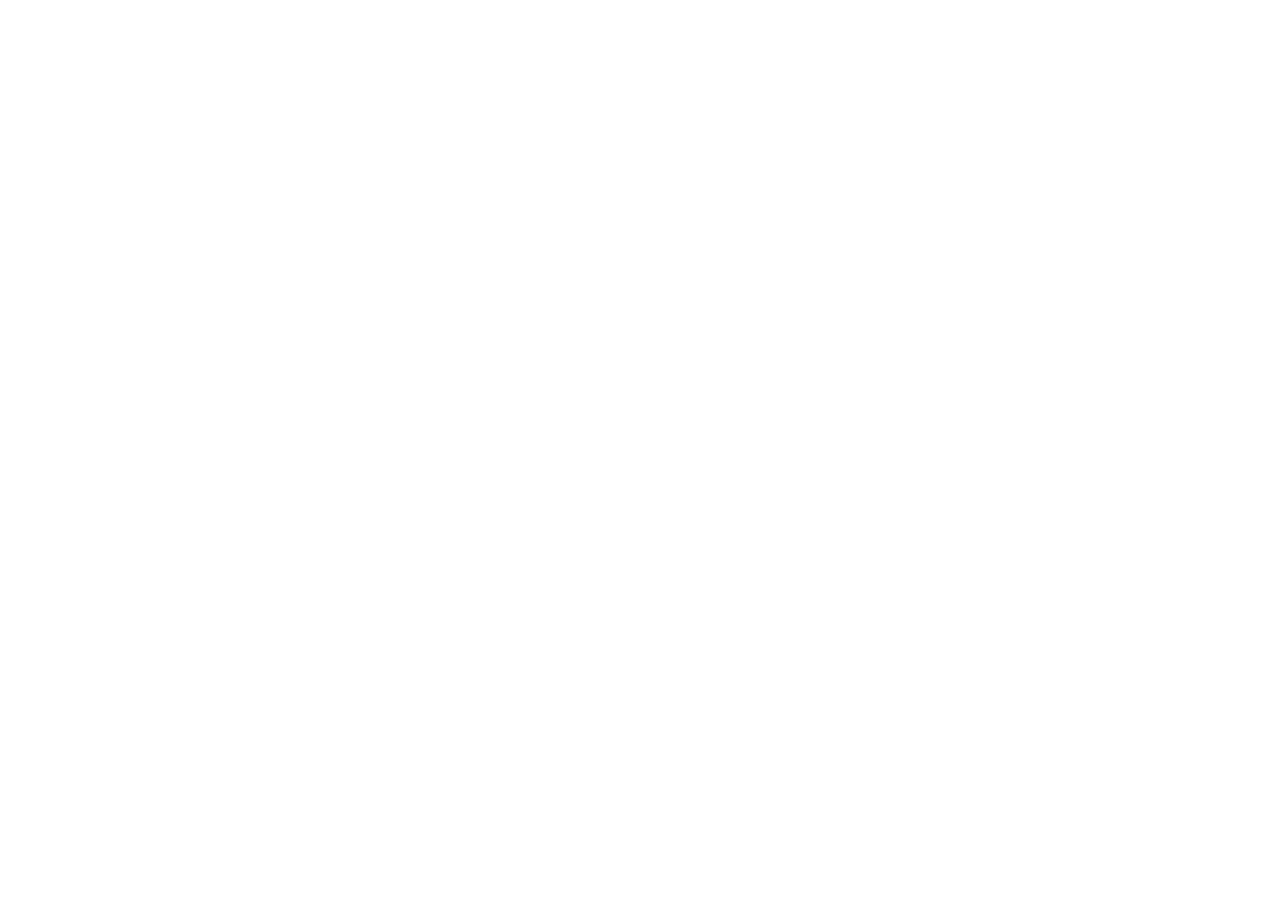
==== commit df0e0979: "Add files via upload" ====
--- a/kontakt/index.html
+++ b/kontakt/index.html
@@ -6,10 +6,10 @@
     <meta name="theme-color" content="#112b24" />
     <meta name="description" content="Premium serwis roślin we wnętrzach dla firm, biur, hoteli i obiektów w Polsce. Werbena Green Space - pielęgnacja, regeneracja i aranżacja zieleni od 2016 roku." />
     <link rel="canonical" href="https://werbena-art.pl/" />
-    <link rel="icon" type="image/webp" href="/werbena-logo-transparent.webp" />
+    <link rel="icon" type="image/webp" href="/werbenaservice/werbena-logo-transparent.webp" />
     <title>Serwis roślin we wnętrzach dla firm w Polsce | Werbena Green Space</title>
-    <script type="module" crossorigin src="/assets/index-CA2nT9iT.js"></script>
-    <link rel="stylesheet" crossorigin href="/assets/index-BVIFvFxK.css">
+    <script type="module" crossorigin src="/werbenaservice/assets/index-DlSCvBQu.js"></script>
+    <link rel="stylesheet" crossorigin href="/werbenaservice/assets/index-u8Ikgv6V.css">
   </head>
   <body>
     <script id="manus-runtime">window.__MANUS_HOST_DEV__ = false;
